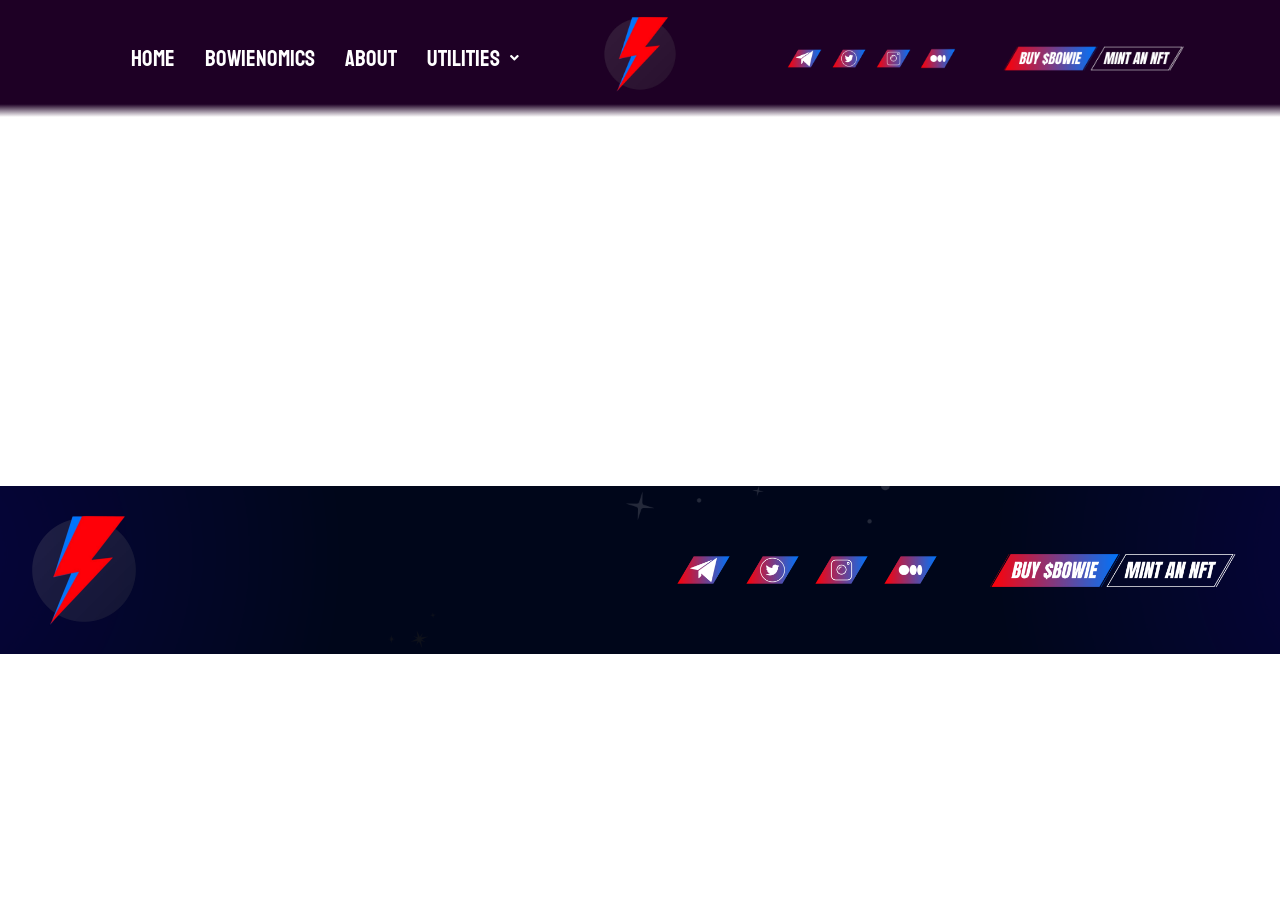
==== 404/index.html @ 94362cc9 "Publish Bowie static site" ====
<!DOCTYPE html>
<html lang="en-US">
<head>
	<meta charset="UTF-8">
	<meta name="viewport" content="width=device-width, initial-scale=1">
	<link rel="profile" href="http://gmpg.org/xfn/11">
	<link rel="pingback" href="/xmlrpc.php">
	<title>Page not found &#8211; Bowie</title>
<meta name="robots" content="max-image-preview:large">
<link rel="dns-prefetch" href="//fonts.googleapis.com">
<link rel="alternate" type="application/rss+xml" title="Bowie &raquo; Feed" href="/feed/">
<link rel="alternate" type="application/rss+xml" title="Bowie &raquo; Comments Feed" href="/comments/feed/">
<script>
window._wpemojiSettings = {"baseUrl":"https:\/\/s.w.org\/images\/core\/emoji\/15.0.3\/72x72\/","ext":".png","svgUrl":"https:\/\/s.w.org\/images\/core\/emoji\/15.0.3\/svg\/","svgExt":".svg","source":{"concatemoji":"\/wp-includes\/js\/wp-emoji-release.min.js?ver=6.6.2"}};
/*! This file is auto-generated */
!function(i,n){var o,s,e;function c(e){try{var t={supportTests:e,timestamp:(new Date).valueOf()};sessionStorage.setItem(o,JSON.stringify(t))}catch(e){}}function p(e,t,n){e.clearRect(0,0,e.canvas.width,e.canvas.height),e.fillText(t,0,0);var t=new Uint32Array(e.getImageData(0,0,e.canvas.width,e.canvas.height).data),r=(e.clearRect(0,0,e.canvas.width,e.canvas.height),e.fillText(n,0,0),new Uint32Array(e.getImageData(0,0,e.canvas.width,e.canvas.height).data));return t.every(function(e,t){return e===r[t]})}function u(e,t,n){switch(t){case"flag":return n(e,"🏳️‍⚧️","🏳️​⚧️")?!1:!n(e,"🇺🇳","🇺​🇳")&&!n(e,"🏴󠁧󠁢󠁥󠁮󠁧󠁿","🏴​󠁧​󠁢​󠁥​󠁮​󠁧​󠁿");case"emoji":return!n(e,"🐦‍⬛","🐦​⬛")}return!1}function f(e,t,n){var r="undefined"!=typeof WorkerGlobalScope&&self instanceof WorkerGlobalScope?new OffscreenCanvas(300,150):i.createElement("canvas"),a=r.getContext("2d",{willReadFrequently:!0}),o=(a.textBaseline="top",a.font="600 32px Arial",{});return e.forEach(function(e){o[e]=t(a,e,n)}),o}function t(e){var t=i.createElement("script");t.src=e,t.defer=!0,i.head.appendChild(t)}"undefined"!=typeof Promise&&(o="wpEmojiSettingsSupports",s=["flag","emoji"],n.supports={everything:!0,everythingExceptFlag:!0},e=new Promise(function(e){i.addEventListener("DOMContentLoaded",e,{once:!0})}),new Promise(function(t){var n=function(){try{var e=JSON.parse(sessionStorage.getItem(o));if("object"==typeof e&&"number"==typeof e.timestamp&&(new Date).valueOf()<e.timestamp+604800&&"object"==typeof e.supportTests)return e.supportTests}catch(e){}return null}();if(!n){if("undefined"!=typeof Worker&&"undefined"!=typeof OffscreenCanvas&&"undefined"!=typeof URL&&URL.createObjectURL&&"undefined"!=typeof Blob)try{var e="postMessage("+f.toString()+"("+[JSON.stringify(s),u.toString(),p.toString()].join(",")+"));",r=new Blob([e],{type:"text/javascript"}),a=new Worker(URL.createObjectURL(r),{name:"wpTestEmojiSupports"});return void(a.onmessage=function(e){c(n=e.data),a.terminate(),t(n)})}catch(e){}c(n=f(s,u,p))}t(n)}).then(function(e){for(var t in e)n.supports[t]=e[t],n.supports.everything=n.supports.everything&&n.supports[t],"flag"!==t&&(n.supports.everythingExceptFlag=n.supports.everythingExceptFlag&&n.supports[t]);n.supports.everythingExceptFlag=n.supports.everythingExceptFlag&&!n.supports.flag,n.DOMReady=!1,n.readyCallback=function(){n.DOMReady=!0}}).then(function(){return e}).then(function(){var e;n.supports.everything||(n.readyCallback(),(e=n.source||{}).concatemoji?t(e.concatemoji):e.wpemoji&&e.twemoji&&(t(e.twemoji),t(e.wpemoji)))}))}((window,document),window._wpemojiSettings);
</script>
<link rel="stylesheet" id="hfe-widgets-style-css" href="/wp-content/plugins/header-footer-elementor/inc/widgets-css/frontend.css?ver=1.6.43" media="all">
<style id="wp-emoji-styles-inline-css">img.wp-smiley, img.emoji {
		display: inline !important;
		border: none !important;
		box-shadow: none !important;
		height: 1em !important;
		width: 1em !important;
		margin: 0 0.07em !important;
		vertical-align: -0.1em !important;
		background: none !important;
		padding: 0 !important;
	}</style>
<link rel="stylesheet" id="wp-block-library-css" href="/wp-includes/css/dist/block-library/style.min.css?ver=6.6.2" media="all">
<style id="classic-theme-styles-inline-css">/*! This file is auto-generated */
.wp-block-button__link{color:#fff;background-color:#32373c;border-radius:9999px;box-shadow:none;text-decoration:none;padding:calc(.667em + 2px) calc(1.333em + 2px);font-size:1.125em}.wp-block-file__button{background:#32373c;color:#fff;text-decoration:none}</style>
<style id="global-styles-inline-css">:root{--wp--preset--aspect-ratio--square: 1;--wp--preset--aspect-ratio--4-3: 4/3;--wp--preset--aspect-ratio--3-4: 3/4;--wp--preset--aspect-ratio--3-2: 3/2;--wp--preset--aspect-ratio--2-3: 2/3;--wp--preset--aspect-ratio--16-9: 16/9;--wp--preset--aspect-ratio--9-16: 9/16;--wp--preset--color--black: #000000;--wp--preset--color--cyan-bluish-gray: #abb8c3;--wp--preset--color--white: #ffffff;--wp--preset--color--pale-pink: #f78da7;--wp--preset--color--vivid-red: #cf2e2e;--wp--preset--color--luminous-vivid-orange: #ff6900;--wp--preset--color--luminous-vivid-amber: #fcb900;--wp--preset--color--light-green-cyan: #7bdcb5;--wp--preset--color--vivid-green-cyan: #00d084;--wp--preset--color--pale-cyan-blue: #8ed1fc;--wp--preset--color--vivid-cyan-blue: #0693e3;--wp--preset--color--vivid-purple: #9b51e0;--wp--preset--gradient--vivid-cyan-blue-to-vivid-purple: linear-gradient(135deg,rgba(6,147,227,1) 0%,rgb(155,81,224) 100%);--wp--preset--gradient--light-green-cyan-to-vivid-green-cyan: linear-gradient(135deg,rgb(122,220,180) 0%,rgb(0,208,130) 100%);--wp--preset--gradient--luminous-vivid-amber-to-luminous-vivid-orange: linear-gradient(135deg,rgba(252,185,0,1) 0%,rgba(255,105,0,1) 100%);--wp--preset--gradient--luminous-vivid-orange-to-vivid-red: linear-gradient(135deg,rgba(255,105,0,1) 0%,rgb(207,46,46) 100%);--wp--preset--gradient--very-light-gray-to-cyan-bluish-gray: linear-gradient(135deg,rgb(238,238,238) 0%,rgb(169,184,195) 100%);--wp--preset--gradient--cool-to-warm-spectrum: linear-gradient(135deg,rgb(74,234,220) 0%,rgb(151,120,209) 20%,rgb(207,42,186) 40%,rgb(238,44,130) 60%,rgb(251,105,98) 80%,rgb(254,248,76) 100%);--wp--preset--gradient--blush-light-purple: linear-gradient(135deg,rgb(255,206,236) 0%,rgb(152,150,240) 100%);--wp--preset--gradient--blush-bordeaux: linear-gradient(135deg,rgb(254,205,165) 0%,rgb(254,45,45) 50%,rgb(107,0,62) 100%);--wp--preset--gradient--luminous-dusk: linear-gradient(135deg,rgb(255,203,112) 0%,rgb(199,81,192) 50%,rgb(65,88,208) 100%);--wp--preset--gradient--pale-ocean: linear-gradient(135deg,rgb(255,245,203) 0%,rgb(182,227,212) 50%,rgb(51,167,181) 100%);--wp--preset--gradient--electric-grass: linear-gradient(135deg,rgb(202,248,128) 0%,rgb(113,206,126) 100%);--wp--preset--gradient--midnight: linear-gradient(135deg,rgb(2,3,129) 0%,rgb(40,116,252) 100%);--wp--preset--font-size--small: 13px;--wp--preset--font-size--medium: 20px;--wp--preset--font-size--large: 36px;--wp--preset--font-size--x-large: 42px;--wp--preset--spacing--20: 0.44rem;--wp--preset--spacing--30: 0.67rem;--wp--preset--spacing--40: 1rem;--wp--preset--spacing--50: 1.5rem;--wp--preset--spacing--60: 2.25rem;--wp--preset--spacing--70: 3.38rem;--wp--preset--spacing--80: 5.06rem;--wp--preset--shadow--natural: 6px 6px 9px rgba(0, 0, 0, 0.2);--wp--preset--shadow--deep: 12px 12px 50px rgba(0, 0, 0, 0.4);--wp--preset--shadow--sharp: 6px 6px 0px rgba(0, 0, 0, 0.2);--wp--preset--shadow--outlined: 6px 6px 0px -3px rgba(255, 255, 255, 1), 6px 6px rgba(0, 0, 0, 1);--wp--preset--shadow--crisp: 6px 6px 0px rgba(0, 0, 0, 1);}:where(.is-layout-flex){gap: 0.5em;}:where(.is-layout-grid){gap: 0.5em;}body .is-layout-flex{display: flex;}.is-layout-flex{flex-wrap: wrap;align-items: center;}.is-layout-flex > :is(*, div){margin: 0;}body .is-layout-grid{display: grid;}.is-layout-grid > :is(*, div){margin: 0;}:where(.wp-block-columns.is-layout-flex){gap: 2em;}:where(.wp-block-columns.is-layout-grid){gap: 2em;}:where(.wp-block-post-template.is-layout-flex){gap: 1.25em;}:where(.wp-block-post-template.is-layout-grid){gap: 1.25em;}.has-black-color{color: var(--wp--preset--color--black) !important;}.has-cyan-bluish-gray-color{color: var(--wp--preset--color--cyan-bluish-gray) !important;}.has-white-color{color: var(--wp--preset--color--white) !important;}.has-pale-pink-color{color: var(--wp--preset--color--pale-pink) !important;}.has-vivid-red-color{color: var(--wp--preset--color--vivid-red) !important;}.has-luminous-vivid-orange-color{color: var(--wp--preset--color--luminous-vivid-orange) !important;}.has-luminous-vivid-amber-color{color: var(--wp--preset--color--luminous-vivid-amber) !important;}.has-light-green-cyan-color{color: var(--wp--preset--color--light-green-cyan) !important;}.has-vivid-green-cyan-color{color: var(--wp--preset--color--vivid-green-cyan) !important;}.has-pale-cyan-blue-color{color: var(--wp--preset--color--pale-cyan-blue) !important;}.has-vivid-cyan-blue-color{color: var(--wp--preset--color--vivid-cyan-blue) !important;}.has-vivid-purple-color{color: var(--wp--preset--color--vivid-purple) !important;}.has-black-background-color{background-color: var(--wp--preset--color--black) !important;}.has-cyan-bluish-gray-background-color{background-color: var(--wp--preset--color--cyan-bluish-gray) !important;}.has-white-background-color{background-color: var(--wp--preset--color--white) !important;}.has-pale-pink-background-color{background-color: var(--wp--preset--color--pale-pink) !important;}.has-vivid-red-background-color{background-color: var(--wp--preset--color--vivid-red) !important;}.has-luminous-vivid-orange-background-color{background-color: var(--wp--preset--color--luminous-vivid-orange) !important;}.has-luminous-vivid-amber-background-color{background-color: var(--wp--preset--color--luminous-vivid-amber) !important;}.has-light-green-cyan-background-color{background-color: var(--wp--preset--color--light-green-cyan) !important;}.has-vivid-green-cyan-background-color{background-color: var(--wp--preset--color--vivid-green-cyan) !important;}.has-pale-cyan-blue-background-color{background-color: var(--wp--preset--color--pale-cyan-blue) !important;}.has-vivid-cyan-blue-background-color{background-color: var(--wp--preset--color--vivid-cyan-blue) !important;}.has-vivid-purple-background-color{background-color: var(--wp--preset--color--vivid-purple) !important;}.has-black-border-color{border-color: var(--wp--preset--color--black) !important;}.has-cyan-bluish-gray-border-color{border-color: var(--wp--preset--color--cyan-bluish-gray) !important;}.has-white-border-color{border-color: var(--wp--preset--color--white) !important;}.has-pale-pink-border-color{border-color: var(--wp--preset--color--pale-pink) !important;}.has-vivid-red-border-color{border-color: var(--wp--preset--color--vivid-red) !important;}.has-luminous-vivid-orange-border-color{border-color: var(--wp--preset--color--luminous-vivid-orange) !important;}.has-luminous-vivid-amber-border-color{border-color: var(--wp--preset--color--luminous-vivid-amber) !important;}.has-light-green-cyan-border-color{border-color: var(--wp--preset--color--light-green-cyan) !important;}.has-vivid-green-cyan-border-color{border-color: var(--wp--preset--color--vivid-green-cyan) !important;}.has-pale-cyan-blue-border-color{border-color: var(--wp--preset--color--pale-cyan-blue) !important;}.has-vivid-cyan-blue-border-color{border-color: var(--wp--preset--color--vivid-cyan-blue) !important;}.has-vivid-purple-border-color{border-color: var(--wp--preset--color--vivid-purple) !important;}.has-vivid-cyan-blue-to-vivid-purple-gradient-background{background: var(--wp--preset--gradient--vivid-cyan-blue-to-vivid-purple) !important;}.has-light-green-cyan-to-vivid-green-cyan-gradient-background{background: var(--wp--preset--gradient--light-green-cyan-to-vivid-green-cyan) !important;}.has-luminous-vivid-amber-to-luminous-vivid-orange-gradient-background{background: var(--wp--preset--gradient--luminous-vivid-amber-to-luminous-vivid-orange) !important;}.has-luminous-vivid-orange-to-vivid-red-gradient-background{background: var(--wp--preset--gradient--luminous-vivid-orange-to-vivid-red) !important;}.has-very-light-gray-to-cyan-bluish-gray-gradient-background{background: var(--wp--preset--gradient--very-light-gray-to-cyan-bluish-gray) !important;}.has-cool-to-warm-spectrum-gradient-background{background: var(--wp--preset--gradient--cool-to-warm-spectrum) !important;}.has-blush-light-purple-gradient-background{background: var(--wp--preset--gradient--blush-light-purple) !important;}.has-blush-bordeaux-gradient-background{background: var(--wp--preset--gradient--blush-bordeaux) !important;}.has-luminous-dusk-gradient-background{background: var(--wp--preset--gradient--luminous-dusk) !important;}.has-pale-ocean-gradient-background{background: var(--wp--preset--gradient--pale-ocean) !important;}.has-electric-grass-gradient-background{background: var(--wp--preset--gradient--electric-grass) !important;}.has-midnight-gradient-background{background: var(--wp--preset--gradient--midnight) !important;}.has-small-font-size{font-size: var(--wp--preset--font-size--small) !important;}.has-medium-font-size{font-size: var(--wp--preset--font-size--medium) !important;}.has-large-font-size{font-size: var(--wp--preset--font-size--large) !important;}.has-x-large-font-size{font-size: var(--wp--preset--font-size--x-large) !important;}
:where(.wp-block-post-template.is-layout-flex){gap: 1.25em;}:where(.wp-block-post-template.is-layout-grid){gap: 1.25em;}
:where(.wp-block-columns.is-layout-flex){gap: 2em;}:where(.wp-block-columns.is-layout-grid){gap: 2em;}
:root :where(.wp-block-pullquote){font-size: 1.5em;line-height: 1.6;}</style>
<link rel="stylesheet" id="maz-loader-mazloader-google-font-css" href="https://fonts.googleapis.com/css?family=Poppins%3A400%2C700&#038;display=swap&#038;ver=6.6.2" media="all">
<link rel="stylesheet" id="maz-loader-css" href="/wp-content/plugins/maz-loader/media/public/css/mazloader.css?ver=1.5.0" media="all">
<link rel="stylesheet" id="hfe-style-css" href="/wp-content/plugins/header-footer-elementor/assets/css/header-footer-elementor.css?ver=1.6.43" media="all">
<link rel="stylesheet" id="elementor-frontend-css" href="/wp-content/plugins/elementor/assets/css/frontend-lite.min.css?ver=3.23.4" media="all">
<link rel="stylesheet" id="swiper-css" href="/wp-content/plugins/elementor/assets/lib/swiper/v8/css/swiper.min.css?ver=8.4.5" media="all">
<link rel="stylesheet" id="elementor-post-12-css" href="/wp-content/uploads/elementor/css/post-12.css?ver=1729372031" media="all">
<link rel="stylesheet" id="elementor-pro-css" href="/wp-content/plugins/elementor-pro/assets/css/frontend-lite.min.css?ver=3.23.3" media="all">
<link rel="stylesheet" id="elementor-post-32-css" href="/wp-content/uploads/elementor/css/post-32.css?ver=1729507284" media="all">
<link rel="stylesheet" id="elementor-post-34-css" href="/wp-content/uploads/elementor/css/post-34.css?ver=1729507284" media="all">
<link rel="stylesheet" id="cute-alert-css" href="/wp-content/plugins/metform/public/assets/lib/cute-alert/style.css?ver=3.9.0" media="all">
<link rel="stylesheet" id="text-editor-style-css" href="/wp-content/plugins/metform/public/assets/css/text-editor.css?ver=3.9.0" media="all">
<link rel="stylesheet" id="hello-elementor-css" href="/wp-content/themes/hello-elementor/style.min.css?ver=3.1.1" media="all">
<link rel="stylesheet" id="hello-elementor-theme-style-css" href="/wp-content/themes/hello-elementor/theme.min.css?ver=3.1.1" media="all">
<link rel="stylesheet" id="hello-elementor-header-footer-css" href="/wp-content/themes/hello-elementor/header-footer.min.css?ver=3.1.1" media="all">
<link rel="stylesheet" id="elementor-icons-ekiticons-css" href="/wp-content/plugins/elementskit-lite/modules/elementskit-icon-pack/assets/css/ekiticons.css?ver=3.2.9" media="all">
<link rel="stylesheet" id="hfe-icons-list-css" href="/wp-content/plugins/elementor/assets/css/widget-icon-list.min.css?ver=3.24.3" media="all">
<link rel="stylesheet" id="hfe-social-icons-css" href="/wp-content/plugins/elementor/assets/css/widget-social-icons.min.css?ver=3.24.0" media="all">
<link rel="stylesheet" id="hfe-social-share-icons-brands-css" href="/wp-content/plugins/elementor/assets/lib/font-awesome/css/brands.css?ver=5.15.3" media="all">
<link rel="stylesheet" id="hfe-social-share-icons-fontawesome-css" href="/wp-content/plugins/elementor/assets/lib/font-awesome/css/fontawesome.css?ver=5.15.3" media="all">
<link rel="stylesheet" id="hfe-nav-menu-icons-css" href="/wp-content/plugins/elementor/assets/lib/font-awesome/css/solid.css?ver=5.15.3" media="all">
<link rel="stylesheet" id="ekit-widget-styles-css" href="/wp-content/plugins/elementskit-lite/widgets/init/assets/css/widget-styles.css?ver=3.2.9" media="all">
<link rel="stylesheet" id="ekit-responsive-css" href="/wp-content/plugins/elementskit-lite/widgets/init/assets/css/responsive.css?ver=3.2.9" media="all">
<link rel="stylesheet" id="google-fonts-1-css" href="https://fonts.googleapis.com/css?family=Titillium+Web%3A100%2C100italic%2C200%2C200italic%2C300%2C300italic%2C400%2C400italic%2C500%2C500italic%2C600%2C600italic%2C700%2C700italic%2C800%2C800italic%2C900%2C900italic%7CRoboto%3A100%2C100italic%2C200%2C200italic%2C300%2C300italic%2C400%2C400italic%2C500%2C500italic%2C600%2C600italic%2C700%2C700italic%2C800%2C800italic%2C900%2C900italic%7CBayon%3A100%2C100italic%2C200%2C200italic%2C300%2C300italic%2C400%2C400italic%2C500%2C500italic%2C600%2C600italic%2C700%2C700italic%2C800%2C800italic%2C900%2C900italic&#038;display=swap&#038;ver=6.6.2" media="all">
<link rel="preconnect" href="https://fonts.gstatic.com/" crossorigin>        <script>
            /* <![CDATA[ */
            var rcewpp = {
                "ajax_url":"/wp-admin/admin-ajax.php",
                "nonce": "0b49203a70",
                "home_url": "/",
                "settings_icon": '/wp-content/plugins/export-wp-page-to-static-html/admin/images/settings.png',
                "settings_hover_icon": '/wp-content/plugins/export-wp-page-to-static-html/admin/images/settings_hover.png'
            };
            /* ]]\> */
        </script>
        <script src="/wp-includes/js/jquery/jquery.min.js?ver=3.7.1" id="jquery-core-js"></script>
<script src="/wp-includes/js/jquery/jquery-migrate.min.js?ver=3.4.1" id="jquery-migrate-js"></script>
<script src="/wp-content/plugins/maz-loader/media/public/js/mazloader.js?ver=1.5.0" id="maz-loader-js"></script>
<link rel="https://api.w.org/" href="/wp-json/">
<link rel="EditURI" type="application/rsd+xml" title="RSD" href="/xmlrpc.php?rsd">
<meta name="generator" content="WordPress 6.6.2">
<meta name="generator" content="Elementor 3.23.4; features: e_optimized_css_loading, e_font_icon_svg, additional_custom_breakpoints, e_optimized_control_loading, e_lazyload, e_element_cache; settings: css_print_method-external, google_font-enabled, font_display-swap">
			<style>.e-con.e-parent:nth-of-type(n+4):not(.e-lazyloaded):not(.e-no-lazyload),
				.e-con.e-parent:nth-of-type(n+4):not(.e-lazyloaded):not(.e-no-lazyload) * {
					background-image: none !important;
				}
				@media screen and (max-height: 1024px) {
					.e-con.e-parent:nth-of-type(n+3):not(.e-lazyloaded):not(.e-no-lazyload),
					.e-con.e-parent:nth-of-type(n+3):not(.e-lazyloaded):not(.e-no-lazyload) * {
						background-image: none !important;
					}
				}
				@media screen and (max-height: 640px) {
					.e-con.e-parent:nth-of-type(n+2):not(.e-lazyloaded):not(.e-no-lazyload),
					.e-con.e-parent:nth-of-type(n+2):not(.e-lazyloaded):not(.e-no-lazyload) * {
						background-image: none !important;
					}
				}</style>
			</head>

<body class="error404 ehf-header ehf-footer ehf-template-hello-elementor ehf-stylesheet-hello-elementor elementor-default elementor-kit-12">
<div id="page" class="hfeed site">

		<header id="masthead" itemscope="itemscope" itemtype="https://schema.org/WPHeader">
			<p class="main-title bhf-hidden" itemprop="headline"><a title="Bowie" rel="home">Bowie</a></p>
					<div data-elementor-type="wp-post" data-elementor-id="32" class="elementor elementor-32" data-elementor-post-type="elementor-hf">
				<div class="elementor-element elementor-element-50931d6 e-con-full elementor-hidden-tablet elementor-hidden-mobile e-flex e-con e-parent" data-id="50931d6" data-element_type="container" data-settings="{&quot;background_background&quot;:&quot;gradient&quot;}">
		<div class="elementor-element elementor-element-0725648 e-con-full e-flex e-con e-child" data-id="0725648" data-element_type="container">
				<div class="elementor-element elementor-element-4bbf4fe hfe-nav-menu__align-center hfe-submenu-icon-arrow hfe-submenu-animation-none hfe-link-redirect-child hfe-nav-menu__breakpoint-tablet elementor-widget elementor-widget-navigation-menu" data-id="4bbf4fe" data-element_type="widget" data-settings="{&quot;padding_horizontal_menu_item&quot;:{&quot;unit&quot;:&quot;px&quot;,&quot;size&quot;:15,&quot;sizes&quot;:[]},&quot;padding_horizontal_menu_item_tablet&quot;:{&quot;unit&quot;:&quot;px&quot;,&quot;size&quot;:&quot;&quot;,&quot;sizes&quot;:[]},&quot;padding_horizontal_menu_item_mobile&quot;:{&quot;unit&quot;:&quot;px&quot;,&quot;size&quot;:&quot;&quot;,&quot;sizes&quot;:[]},&quot;padding_vertical_menu_item&quot;:{&quot;unit&quot;:&quot;px&quot;,&quot;size&quot;:15,&quot;sizes&quot;:[]},&quot;padding_vertical_menu_item_tablet&quot;:{&quot;unit&quot;:&quot;px&quot;,&quot;size&quot;:&quot;&quot;,&quot;sizes&quot;:[]},&quot;padding_vertical_menu_item_mobile&quot;:{&quot;unit&quot;:&quot;px&quot;,&quot;size&quot;:&quot;&quot;,&quot;sizes&quot;:[]},&quot;menu_space_between&quot;:{&quot;unit&quot;:&quot;px&quot;,&quot;size&quot;:&quot;&quot;,&quot;sizes&quot;:[]},&quot;menu_space_between_tablet&quot;:{&quot;unit&quot;:&quot;px&quot;,&quot;size&quot;:&quot;&quot;,&quot;sizes&quot;:[]},&quot;menu_space_between_mobile&quot;:{&quot;unit&quot;:&quot;px&quot;,&quot;size&quot;:&quot;&quot;,&quot;sizes&quot;:[]},&quot;menu_row_space&quot;:{&quot;unit&quot;:&quot;px&quot;,&quot;size&quot;:&quot;&quot;,&quot;sizes&quot;:[]},&quot;menu_row_space_tablet&quot;:{&quot;unit&quot;:&quot;px&quot;,&quot;size&quot;:&quot;&quot;,&quot;sizes&quot;:[]},&quot;menu_row_space_mobile&quot;:{&quot;unit&quot;:&quot;px&quot;,&quot;size&quot;:&quot;&quot;,&quot;sizes&quot;:[]},&quot;dropdown_border_radius&quot;:{&quot;unit&quot;:&quot;px&quot;,&quot;top&quot;:&quot;&quot;,&quot;right&quot;:&quot;&quot;,&quot;bottom&quot;:&quot;&quot;,&quot;left&quot;:&quot;&quot;,&quot;isLinked&quot;:true},&quot;dropdown_border_radius_tablet&quot;:{&quot;unit&quot;:&quot;px&quot;,&quot;top&quot;:&quot;&quot;,&quot;right&quot;:&quot;&quot;,&quot;bottom&quot;:&quot;&quot;,&quot;left&quot;:&quot;&quot;,&quot;isLinked&quot;:true},&quot;dropdown_border_radius_mobile&quot;:{&quot;unit&quot;:&quot;px&quot;,&quot;top&quot;:&quot;&quot;,&quot;right&quot;:&quot;&quot;,&quot;bottom&quot;:&quot;&quot;,&quot;left&quot;:&quot;&quot;,&quot;isLinked&quot;:true},&quot;width_dropdown_item&quot;:{&quot;unit&quot;:&quot;px&quot;,&quot;size&quot;:&quot;220&quot;,&quot;sizes&quot;:[]},&quot;width_dropdown_item_tablet&quot;:{&quot;unit&quot;:&quot;px&quot;,&quot;size&quot;:&quot;&quot;,&quot;sizes&quot;:[]},&quot;width_dropdown_item_mobile&quot;:{&quot;unit&quot;:&quot;px&quot;,&quot;size&quot;:&quot;&quot;,&quot;sizes&quot;:[]},&quot;padding_horizontal_dropdown_item&quot;:{&quot;unit&quot;:&quot;px&quot;,&quot;size&quot;:&quot;&quot;,&quot;sizes&quot;:[]},&quot;padding_horizontal_dropdown_item_tablet&quot;:{&quot;unit&quot;:&quot;px&quot;,&quot;size&quot;:&quot;&quot;,&quot;sizes&quot;:[]},&quot;padding_horizontal_dropdown_item_mobile&quot;:{&quot;unit&quot;:&quot;px&quot;,&quot;size&quot;:&quot;&quot;,&quot;sizes&quot;:[]},&quot;padding_vertical_dropdown_item&quot;:{&quot;unit&quot;:&quot;px&quot;,&quot;size&quot;:15,&quot;sizes&quot;:[]},&quot;padding_vertical_dropdown_item_tablet&quot;:{&quot;unit&quot;:&quot;px&quot;,&quot;size&quot;:&quot;&quot;,&quot;sizes&quot;:[]},&quot;padding_vertical_dropdown_item_mobile&quot;:{&quot;unit&quot;:&quot;px&quot;,&quot;size&quot;:&quot;&quot;,&quot;sizes&quot;:[]},&quot;distance_from_menu&quot;:{&quot;unit&quot;:&quot;px&quot;,&quot;size&quot;:&quot;&quot;,&quot;sizes&quot;:[]},&quot;distance_from_menu_tablet&quot;:{&quot;unit&quot;:&quot;px&quot;,&quot;size&quot;:&quot;&quot;,&quot;sizes&quot;:[]},&quot;distance_from_menu_mobile&quot;:{&quot;unit&quot;:&quot;px&quot;,&quot;size&quot;:&quot;&quot;,&quot;sizes&quot;:[]},&quot;toggle_size&quot;:{&quot;unit&quot;:&quot;px&quot;,&quot;size&quot;:&quot;&quot;,&quot;sizes&quot;:[]},&quot;toggle_size_tablet&quot;:{&quot;unit&quot;:&quot;px&quot;,&quot;size&quot;:&quot;&quot;,&quot;sizes&quot;:[]},&quot;toggle_size_mobile&quot;:{&quot;unit&quot;:&quot;px&quot;,&quot;size&quot;:&quot;&quot;,&quot;sizes&quot;:[]},&quot;toggle_border_width&quot;:{&quot;unit&quot;:&quot;px&quot;,&quot;size&quot;:&quot;&quot;,&quot;sizes&quot;:[]},&quot;toggle_border_width_tablet&quot;:{&quot;unit&quot;:&quot;px&quot;,&quot;size&quot;:&quot;&quot;,&quot;sizes&quot;:[]},&quot;toggle_border_width_mobile&quot;:{&quot;unit&quot;:&quot;px&quot;,&quot;size&quot;:&quot;&quot;,&quot;sizes&quot;:[]},&quot;toggle_border_radius&quot;:{&quot;unit&quot;:&quot;px&quot;,&quot;size&quot;:&quot;&quot;,&quot;sizes&quot;:[]},&quot;toggle_border_radius_tablet&quot;:{&quot;unit&quot;:&quot;px&quot;,&quot;size&quot;:&quot;&quot;,&quot;sizes&quot;:[]},&quot;toggle_border_radius_mobile&quot;:{&quot;unit&quot;:&quot;px&quot;,&quot;size&quot;:&quot;&quot;,&quot;sizes&quot;:[]}}" data-widget_type="navigation-menu.default">
				<div class="elementor-widget-container">
						<div class="hfe-nav-menu hfe-layout-horizontal hfe-nav-menu-layout horizontal hfe-pointer__none" data-layout="horizontal">
				<div role="button" class="hfe-nav-menu__toggle elementor-clickable">
					<span class="screen-reader-text">Menu</span>
					<div class="hfe-nav-menu-icon">
						<svg aria-hidden="true" class="e-font-icon-svg e-fas-align-justify" viewbox="0 0 448 512" xmlns="http://www.w3.org/2000/svg"><path d="M432 416H16a16 16 0 0 0-16 16v32a16 16 0 0 0 16 16h416a16 16 0 0 0 16-16v-32a16 16 0 0 0-16-16zm0-128H16a16 16 0 0 0-16 16v32a16 16 0 0 0 16 16h416a16 16 0 0 0 16-16v-32a16 16 0 0 0-16-16zm0-128H16a16 16 0 0 0-16 16v32a16 16 0 0 0 16 16h416a16 16 0 0 0 16-16v-32a16 16 0 0 0-16-16zm0-128H16A16 16 0 0 0 0 48v32a16 16 0 0 0 16 16h416a16 16 0 0 0 16-16V48a16 16 0 0 0-16-16z"></path></svg>					</div>
				</div>
				<nav class="hfe-nav-menu__layout-horizontal hfe-nav-menu__submenu-arrow" data-toggle-icon="&lt;svg aria-hidden=&quot;true&quot; tabindex=&quot;0&quot; class=&quot;e-font-icon-svg e-fas-align-justify&quot; viewBox=&quot;0 0 448 512&quot; xmlns=&quot;http://www.w3.org/2000/svg&quot;&gt;&lt;path d=&quot;M432 416H16a16 16 0 0 0-16 16v32a16 16 0 0 0 16 16h416a16 16 0 0 0 16-16v-32a16 16 0 0 0-16-16zm0-128H16a16 16 0 0 0-16 16v32a16 16 0 0 0 16 16h416a16 16 0 0 0 16-16v-32a16 16 0 0 0-16-16zm0-128H16a16 16 0 0 0-16 16v32a16 16 0 0 0 16 16h416a16 16 0 0 0 16-16v-32a16 16 0 0 0-16-16zm0-128H16A16 16 0 0 0 0 48v32a16 16 0 0 0 16 16h416a16 16 0 0 0 16-16V48a16 16 0 0 0-16-16z&quot;&gt;&lt;/path&gt;&lt;/svg&gt;" data-close-icon="&lt;svg aria-hidden=&quot;true&quot; tabindex=&quot;0&quot; class=&quot;e-font-icon-svg e-far-window-close&quot; viewBox=&quot;0 0 512 512&quot; xmlns=&quot;http://www.w3.org/2000/svg&quot;&gt;&lt;path d=&quot;M464 32H48C21.5 32 0 53.5 0 80v352c0 26.5 21.5 48 48 48h416c26.5 0 48-21.5 48-48V80c0-26.5-21.5-48-48-48zm0 394c0 3.3-2.7 6-6 6H54c-3.3 0-6-2.7-6-6V86c0-3.3 2.7-6 6-6h404c3.3 0 6 2.7 6 6v340zM356.5 194.6L295.1 256l61.4 61.4c4.6 4.6 4.6 12.1 0 16.8l-22.3 22.3c-4.6 4.6-12.1 4.6-16.8 0L256 295.1l-61.4 61.4c-4.6 4.6-12.1 4.6-16.8 0l-22.3-22.3c-4.6-4.6-4.6-12.1 0-16.8l61.4-61.4-61.4-61.4c-4.6-4.6-4.6-12.1 0-16.8l22.3-22.3c4.6-4.6 12.1-4.6 16.8 0l61.4 61.4 61.4-61.4c4.6-4.6 12.1-4.6 16.8 0l22.3 22.3c4.7 4.6 4.7 12.1 0 16.8z&quot;&gt;&lt;/path&gt;&lt;/svg&gt;" data-full-width="yes">
					<ul id="menu-1-4bbf4fe" class="hfe-nav-menu">
<li id="menu-item-212" class="menu-item menu-item-type-custom menu-item-object-custom parent hfe-creative-menu"><a href="/" class="hfe-menu-item">Home</a></li>
<li id="menu-item-213" class="menu-item menu-item-type-custom menu-item-object-custom parent hfe-creative-menu"><a href="#" class="hfe-menu-item">BOWIENOMICS</a></li>
<li id="menu-item-214" class="menu-item menu-item-type-custom menu-item-object-custom parent hfe-creative-menu"><a href="#" class="hfe-menu-item">ABOUT</a></li>
<li id="menu-item-215" class="menu-item menu-item-type-custom menu-item-object-custom menu-item-has-children parent hfe-has-submenu hfe-creative-menu">
<div class="hfe-has-submenu-container"><a href="#" class="hfe-menu-item">UTILITIES<span class="hfe-menu-toggle sub-arrow hfe-menu-child-0"><i class="fa"></i></span></a></div>
<ul class="sub-menu">
	<li id="menu-item-377" class="menu-item menu-item-type-custom menu-item-object-custom hfe-creative-menu"><a href="#" class="hfe-sub-menu-item">NFTs</a></li>
	<li id="menu-item-398" class="menu-item menu-item-type-post_type menu-item-object-page hfe-creative-menu"><a href="/coming-soon/" class="hfe-sub-menu-item">BOWX</a></li>
</ul>
</li>
</ul> 
				</nav>
			</div>
					</div>
				</div>
				</div>
		<div class="elementor-element elementor-element-a310e1e e-con-full e-flex e-con e-child" data-id="a310e1e" data-element_type="container">
				<div class="elementor-element elementor-element-b23b4f5 elementor-widget elementor-widget-image" data-id="b23b4f5" data-element_type="widget" data-widget_type="image.default">
				<div class="elementor-widget-container">
			<style>/*! elementor - v3.23.0 - 05-08-2024 */
.elementor-widget-image{text-align:center}.elementor-widget-image a{display:inline-block}.elementor-widget-image a img[src$=".svg"]{width:48px}.elementor-widget-image img{vertical-align:middle;display:inline-block}</style>										<img fetchpriority="high" width="800" height="800" src="/wp-content/uploads/2024/10/Untitled-design-1024x1024.png" class="attachment-large size-large wp-image-136" alt="" srcset="/wp-content/uploads/2024/10/Untitled-design-1024x1024.png 1024w, /wp-content/uploads/2024/10/Untitled-design-300x300.png 300w, /wp-content/uploads/2024/10/Untitled-design-150x150.png 150w, /wp-content/uploads/2024/10/Untitled-design-768x768.png 768w, /wp-content/uploads/2024/10/Untitled-design.png 1080w" sizes="(max-width: 800px) 100vw, 800px">													</div>
				</div>
				</div>
		<div class="elementor-element elementor-element-cad530f e-con-full e-flex e-con e-child" data-id="cad530f" data-element_type="container">
		<div class="elementor-element elementor-element-f8d3d3a e-con-full e-flex e-con e-child" data-id="f8d3d3a" data-element_type="container">
				<div class="elementor-element elementor-element-a0b9a32 elementor-widget__width-initial elementor-widget elementor-widget-image" data-id="a0b9a32" data-element_type="widget" data-widget_type="image.default">
				<div class="elementor-widget-container">
														<a href="https://t.me/BowieSpaceDog">
							<img width="800" height="800" src="/wp-content/uploads/2024/10/1-1-1024x1024.png" class="attachment-large size-large wp-image-402" alt="" srcset="/wp-content/uploads/2024/10/1-1-1024x1024.png 1024w, /wp-content/uploads/2024/10/1-1-300x300.png 300w, /wp-content/uploads/2024/10/1-1-150x150.png 150w, /wp-content/uploads/2024/10/1-1-768x768.png 768w, /wp-content/uploads/2024/10/1-1.png 1080w" sizes="(max-width: 800px) 100vw, 800px">								</a>
													</div>
				</div>
				<div class="elementor-element elementor-element-beb985c elementor-widget__width-initial elementor-widget elementor-widget-image" data-id="beb985c" data-element_type="widget" data-widget_type="image.default">
				<div class="elementor-widget-container">
														<a href="https://x.com/SpaceDogBowie">
							<img width="800" height="800" src="/wp-content/uploads/2024/10/2-1-1024x1024.png" class="attachment-large size-large wp-image-403" alt="" srcset="/wp-content/uploads/2024/10/2-1-1024x1024.png 1024w, /wp-content/uploads/2024/10/2-1-300x300.png 300w, /wp-content/uploads/2024/10/2-1-150x150.png 150w, /wp-content/uploads/2024/10/2-1-768x768.png 768w, /wp-content/uploads/2024/10/2-1.png 1080w" sizes="(max-width: 800px) 100vw, 800px">								</a>
													</div>
				</div>
				<div class="elementor-element elementor-element-41ace8b elementor-widget__width-initial elementor-widget elementor-widget-image" data-id="41ace8b" data-element_type="widget" data-widget_type="image.default">
				<div class="elementor-widget-container">
														<a href="https://www.instagram.com/bowiespacexdog/">
							<img loading="lazy" width="800" height="800" src="/wp-content/uploads/2024/10/3-1-1024x1024.png" class="attachment-large size-large wp-image-404" alt="" srcset="/wp-content/uploads/2024/10/3-1-1024x1024.png 1024w, /wp-content/uploads/2024/10/3-1-300x300.png 300w, /wp-content/uploads/2024/10/3-1-150x150.png 150w, /wp-content/uploads/2024/10/3-1-768x768.png 768w, /wp-content/uploads/2024/10/3-1.png 1080w" sizes="(max-width: 800px) 100vw, 800px">								</a>
													</div>
				</div>
				<div class="elementor-element elementor-element-17916dd elementor-widget__width-initial elementor-widget elementor-widget-image" data-id="17916dd" data-element_type="widget" data-widget_type="image.default">
				<div class="elementor-widget-container">
														<a href="https://medium.com/@bowiespacedog/bowie-the-space-dog-be1c52dbc8bc">
							<img loading="lazy" width="800" height="800" src="/wp-content/uploads/2024/10/4-1024x1024.png" class="attachment-large size-large wp-image-405" alt="" srcset="/wp-content/uploads/2024/10/4-1024x1024.png 1024w, /wp-content/uploads/2024/10/4-300x300.png 300w, /wp-content/uploads/2024/10/4-150x150.png 150w, /wp-content/uploads/2024/10/4-768x768.png 768w, /wp-content/uploads/2024/10/4.png 1080w" sizes="(max-width: 800px) 100vw, 800px">								</a>
													</div>
				</div>
				</div>
		<div class="elementor-element elementor-element-3d48e0d e-con-full e-flex e-con e-child" data-id="3d48e0d" data-element_type="container">
				<div class="elementor-element elementor-element-574a2cf elementor-widget elementor-widget-image" data-id="574a2cf" data-element_type="widget" data-widget_type="image.default">
				<div class="elementor-widget-container">
														<a href="https://dexscreener.com/ethereum/0x8a6386ee4c99c7bf7f325fb6b1af9328e30a5204">
							<img loading="lazy" width="800" height="450" src="/wp-content/uploads/2024/10/1-1024x576.png" class="attachment-large size-large wp-image-399" alt="" srcset="/wp-content/uploads/2024/10/1-1024x576.png 1024w, /wp-content/uploads/2024/10/1-300x169.png 300w, /wp-content/uploads/2024/10/1-768x432.png 768w, /wp-content/uploads/2024/10/1-1536x864.png 1536w, /wp-content/uploads/2024/10/1.png 1920w" sizes="(max-width: 800px) 100vw, 800px">								</a>
													</div>
				</div>
				</div>
		<div class="elementor-element elementor-element-0b14c8c e-con-full e-flex e-con e-child" data-id="0b14c8c" data-element_type="container">
				<div class="elementor-element elementor-element-fd45934 elementor-widget elementor-widget-image" data-id="fd45934" data-element_type="widget" data-widget_type="image.default">
				<div class="elementor-widget-container">
													<img loading="lazy" width="800" height="450" src="/wp-content/uploads/2024/10/Add-a-heading-2-1024x576.png" class="attachment-large size-large wp-image-411" alt="" srcset="/wp-content/uploads/2024/10/Add-a-heading-2-1024x576.png 1024w, /wp-content/uploads/2024/10/Add-a-heading-2-300x169.png 300w, /wp-content/uploads/2024/10/Add-a-heading-2-768x432.png 768w, /wp-content/uploads/2024/10/Add-a-heading-2-1536x864.png 1536w, /wp-content/uploads/2024/10/Add-a-heading-2.png 1920w" sizes="(max-width: 800px) 100vw, 800px">													</div>
				</div>
				</div>
				</div>
				</div>
		<div class="elementor-element elementor-element-41eda6e e-con-full elementor-hidden-desktop e-flex e-con e-parent" data-id="41eda6e" data-element_type="container" data-settings="{&quot;background_background&quot;:&quot;gradient&quot;}">
		<div class="elementor-element elementor-element-31db8af e-con-full e-flex e-con e-child" data-id="31db8af" data-element_type="container">
				<div class="elementor-element elementor-element-56fd8a4 elementor-widget elementor-widget-image" data-id="56fd8a4" data-element_type="widget" data-widget_type="image.default">
				<div class="elementor-widget-container">
													<img fetchpriority="high" width="800" height="800" src="/wp-content/uploads/2024/10/Untitled-design-1024x1024.png" class="attachment-large size-large wp-image-136" alt="" srcset="/wp-content/uploads/2024/10/Untitled-design-1024x1024.png 1024w, /wp-content/uploads/2024/10/Untitled-design-300x300.png 300w, /wp-content/uploads/2024/10/Untitled-design-150x150.png 150w, /wp-content/uploads/2024/10/Untitled-design-768x768.png 768w, /wp-content/uploads/2024/10/Untitled-design.png 1080w" sizes="(max-width: 800px) 100vw, 800px">													</div>
				</div>
				</div>
		<div class="elementor-element elementor-element-4a6c8e5 e-con-full e-flex e-con e-child" data-id="4a6c8e5" data-element_type="container">
				<div class="elementor-element elementor-element-ab9ce3c hfe-nav-menu__align-center elementor-widget-tablet__width-initial hfe-submenu-icon-arrow hfe-submenu-animation-none hfe-link-redirect-child hfe-nav-menu__breakpoint-tablet elementor-widget elementor-widget-navigation-menu" data-id="ab9ce3c" data-element_type="widget" data-settings="{&quot;padding_horizontal_menu_item&quot;:{&quot;unit&quot;:&quot;px&quot;,&quot;size&quot;:15,&quot;sizes&quot;:[]},&quot;padding_horizontal_menu_item_tablet&quot;:{&quot;unit&quot;:&quot;px&quot;,&quot;size&quot;:&quot;&quot;,&quot;sizes&quot;:[]},&quot;padding_horizontal_menu_item_mobile&quot;:{&quot;unit&quot;:&quot;px&quot;,&quot;size&quot;:&quot;&quot;,&quot;sizes&quot;:[]},&quot;padding_vertical_menu_item&quot;:{&quot;unit&quot;:&quot;px&quot;,&quot;size&quot;:15,&quot;sizes&quot;:[]},&quot;padding_vertical_menu_item_tablet&quot;:{&quot;unit&quot;:&quot;px&quot;,&quot;size&quot;:&quot;&quot;,&quot;sizes&quot;:[]},&quot;padding_vertical_menu_item_mobile&quot;:{&quot;unit&quot;:&quot;px&quot;,&quot;size&quot;:&quot;&quot;,&quot;sizes&quot;:[]},&quot;menu_space_between&quot;:{&quot;unit&quot;:&quot;px&quot;,&quot;size&quot;:&quot;&quot;,&quot;sizes&quot;:[]},&quot;menu_space_between_tablet&quot;:{&quot;unit&quot;:&quot;px&quot;,&quot;size&quot;:&quot;&quot;,&quot;sizes&quot;:[]},&quot;menu_space_between_mobile&quot;:{&quot;unit&quot;:&quot;px&quot;,&quot;size&quot;:&quot;&quot;,&quot;sizes&quot;:[]},&quot;menu_row_space&quot;:{&quot;unit&quot;:&quot;px&quot;,&quot;size&quot;:&quot;&quot;,&quot;sizes&quot;:[]},&quot;menu_row_space_tablet&quot;:{&quot;unit&quot;:&quot;px&quot;,&quot;size&quot;:&quot;&quot;,&quot;sizes&quot;:[]},&quot;menu_row_space_mobile&quot;:{&quot;unit&quot;:&quot;px&quot;,&quot;size&quot;:&quot;&quot;,&quot;sizes&quot;:[]},&quot;dropdown_border_radius&quot;:{&quot;unit&quot;:&quot;px&quot;,&quot;top&quot;:&quot;&quot;,&quot;right&quot;:&quot;&quot;,&quot;bottom&quot;:&quot;&quot;,&quot;left&quot;:&quot;&quot;,&quot;isLinked&quot;:true},&quot;dropdown_border_radius_tablet&quot;:{&quot;unit&quot;:&quot;px&quot;,&quot;top&quot;:&quot;&quot;,&quot;right&quot;:&quot;&quot;,&quot;bottom&quot;:&quot;&quot;,&quot;left&quot;:&quot;&quot;,&quot;isLinked&quot;:true},&quot;dropdown_border_radius_mobile&quot;:{&quot;unit&quot;:&quot;px&quot;,&quot;top&quot;:&quot;&quot;,&quot;right&quot;:&quot;&quot;,&quot;bottom&quot;:&quot;&quot;,&quot;left&quot;:&quot;&quot;,&quot;isLinked&quot;:true},&quot;width_dropdown_item&quot;:{&quot;unit&quot;:&quot;px&quot;,&quot;size&quot;:&quot;220&quot;,&quot;sizes&quot;:[]},&quot;width_dropdown_item_tablet&quot;:{&quot;unit&quot;:&quot;px&quot;,&quot;size&quot;:&quot;&quot;,&quot;sizes&quot;:[]},&quot;width_dropdown_item_mobile&quot;:{&quot;unit&quot;:&quot;px&quot;,&quot;size&quot;:&quot;&quot;,&quot;sizes&quot;:[]},&quot;padding_horizontal_dropdown_item&quot;:{&quot;unit&quot;:&quot;px&quot;,&quot;size&quot;:&quot;&quot;,&quot;sizes&quot;:[]},&quot;padding_horizontal_dropdown_item_tablet&quot;:{&quot;unit&quot;:&quot;px&quot;,&quot;size&quot;:&quot;&quot;,&quot;sizes&quot;:[]},&quot;padding_horizontal_dropdown_item_mobile&quot;:{&quot;unit&quot;:&quot;px&quot;,&quot;size&quot;:&quot;&quot;,&quot;sizes&quot;:[]},&quot;padding_vertical_dropdown_item&quot;:{&quot;unit&quot;:&quot;px&quot;,&quot;size&quot;:15,&quot;sizes&quot;:[]},&quot;padding_vertical_dropdown_item_tablet&quot;:{&quot;unit&quot;:&quot;px&quot;,&quot;size&quot;:&quot;&quot;,&quot;sizes&quot;:[]},&quot;padding_vertical_dropdown_item_mobile&quot;:{&quot;unit&quot;:&quot;px&quot;,&quot;size&quot;:&quot;&quot;,&quot;sizes&quot;:[]},&quot;distance_from_menu&quot;:{&quot;unit&quot;:&quot;px&quot;,&quot;size&quot;:&quot;&quot;,&quot;sizes&quot;:[]},&quot;distance_from_menu_tablet&quot;:{&quot;unit&quot;:&quot;px&quot;,&quot;size&quot;:&quot;&quot;,&quot;sizes&quot;:[]},&quot;distance_from_menu_mobile&quot;:{&quot;unit&quot;:&quot;px&quot;,&quot;size&quot;:&quot;&quot;,&quot;sizes&quot;:[]},&quot;toggle_size&quot;:{&quot;unit&quot;:&quot;px&quot;,&quot;size&quot;:&quot;&quot;,&quot;sizes&quot;:[]},&quot;toggle_size_tablet&quot;:{&quot;unit&quot;:&quot;px&quot;,&quot;size&quot;:&quot;&quot;,&quot;sizes&quot;:[]},&quot;toggle_size_mobile&quot;:{&quot;unit&quot;:&quot;px&quot;,&quot;size&quot;:&quot;&quot;,&quot;sizes&quot;:[]},&quot;toggle_border_width&quot;:{&quot;unit&quot;:&quot;px&quot;,&quot;size&quot;:&quot;&quot;,&quot;sizes&quot;:[]},&quot;toggle_border_width_tablet&quot;:{&quot;unit&quot;:&quot;px&quot;,&quot;size&quot;:&quot;&quot;,&quot;sizes&quot;:[]},&quot;toggle_border_width_mobile&quot;:{&quot;unit&quot;:&quot;px&quot;,&quot;size&quot;:&quot;&quot;,&quot;sizes&quot;:[]},&quot;toggle_border_radius&quot;:{&quot;unit&quot;:&quot;px&quot;,&quot;size&quot;:&quot;&quot;,&quot;sizes&quot;:[]},&quot;toggle_border_radius_tablet&quot;:{&quot;unit&quot;:&quot;px&quot;,&quot;size&quot;:&quot;&quot;,&quot;sizes&quot;:[]},&quot;toggle_border_radius_mobile&quot;:{&quot;unit&quot;:&quot;px&quot;,&quot;size&quot;:&quot;&quot;,&quot;sizes&quot;:[]}}" data-widget_type="navigation-menu.default">
				<div class="elementor-widget-container">
						<div class="hfe-nav-menu hfe-layout-horizontal hfe-nav-menu-layout horizontal hfe-pointer__none" data-layout="horizontal">
				<div role="button" class="hfe-nav-menu__toggle elementor-clickable">
					<span class="screen-reader-text">Menu</span>
					<div class="hfe-nav-menu-icon">
						<svg aria-hidden="true" class="e-font-icon-svg e-fas-align-justify" viewbox="0 0 448 512" xmlns="http://www.w3.org/2000/svg"><path d="M432 416H16a16 16 0 0 0-16 16v32a16 16 0 0 0 16 16h416a16 16 0 0 0 16-16v-32a16 16 0 0 0-16-16zm0-128H16a16 16 0 0 0-16 16v32a16 16 0 0 0 16 16h416a16 16 0 0 0 16-16v-32a16 16 0 0 0-16-16zm0-128H16a16 16 0 0 0-16 16v32a16 16 0 0 0 16 16h416a16 16 0 0 0 16-16v-32a16 16 0 0 0-16-16zm0-128H16A16 16 0 0 0 0 48v32a16 16 0 0 0 16 16h416a16 16 0 0 0 16-16V48a16 16 0 0 0-16-16z"></path></svg>					</div>
				</div>
				<nav class="hfe-nav-menu__layout-horizontal hfe-nav-menu__submenu-arrow" data-toggle-icon="&lt;svg aria-hidden=&quot;true&quot; tabindex=&quot;0&quot; class=&quot;e-font-icon-svg e-fas-align-justify&quot; viewBox=&quot;0 0 448 512&quot; xmlns=&quot;http://www.w3.org/2000/svg&quot;&gt;&lt;path d=&quot;M432 416H16a16 16 0 0 0-16 16v32a16 16 0 0 0 16 16h416a16 16 0 0 0 16-16v-32a16 16 0 0 0-16-16zm0-128H16a16 16 0 0 0-16 16v32a16 16 0 0 0 16 16h416a16 16 0 0 0 16-16v-32a16 16 0 0 0-16-16zm0-128H16a16 16 0 0 0-16 16v32a16 16 0 0 0 16 16h416a16 16 0 0 0 16-16v-32a16 16 0 0 0-16-16zm0-128H16A16 16 0 0 0 0 48v32a16 16 0 0 0 16 16h416a16 16 0 0 0 16-16V48a16 16 0 0 0-16-16z&quot;&gt;&lt;/path&gt;&lt;/svg&gt;" data-close-icon="&lt;svg aria-hidden=&quot;true&quot; tabindex=&quot;0&quot; class=&quot;e-font-icon-svg e-far-window-close&quot; viewBox=&quot;0 0 512 512&quot; xmlns=&quot;http://www.w3.org/2000/svg&quot;&gt;&lt;path d=&quot;M464 32H48C21.5 32 0 53.5 0 80v352c0 26.5 21.5 48 48 48h416c26.5 0 48-21.5 48-48V80c0-26.5-21.5-48-48-48zm0 394c0 3.3-2.7 6-6 6H54c-3.3 0-6-2.7-6-6V86c0-3.3 2.7-6 6-6h404c3.3 0 6 2.7 6 6v340zM356.5 194.6L295.1 256l61.4 61.4c4.6 4.6 4.6 12.1 0 16.8l-22.3 22.3c-4.6 4.6-12.1 4.6-16.8 0L256 295.1l-61.4 61.4c-4.6 4.6-12.1 4.6-16.8 0l-22.3-22.3c-4.6-4.6-4.6-12.1 0-16.8l61.4-61.4-61.4-61.4c-4.6-4.6-4.6-12.1 0-16.8l22.3-22.3c4.6-4.6 12.1-4.6 16.8 0l61.4 61.4 61.4-61.4c4.6-4.6 12.1-4.6 16.8 0l22.3 22.3c4.7 4.6 4.7 12.1 0 16.8z&quot;&gt;&lt;/path&gt;&lt;/svg&gt;" data-full-width="yes">
					<ul id="menu-1-ab9ce3c" class="hfe-nav-menu">
<li id="menu-item-212" class="menu-item menu-item-type-custom menu-item-object-custom parent hfe-creative-menu"><a href="/" class="hfe-menu-item">Home</a></li>
<li id="menu-item-213" class="menu-item menu-item-type-custom menu-item-object-custom parent hfe-creative-menu"><a href="#" class="hfe-menu-item">BOWIENOMICS</a></li>
<li id="menu-item-214" class="menu-item menu-item-type-custom menu-item-object-custom parent hfe-creative-menu"><a href="#" class="hfe-menu-item">ABOUT</a></li>
<li id="menu-item-215" class="menu-item menu-item-type-custom menu-item-object-custom menu-item-has-children parent hfe-has-submenu hfe-creative-menu">
<div class="hfe-has-submenu-container"><a href="#" class="hfe-menu-item">UTILITIES<span class="hfe-menu-toggle sub-arrow hfe-menu-child-0"><i class="fa"></i></span></a></div>
<ul class="sub-menu">
	<li id="menu-item-377" class="menu-item menu-item-type-custom menu-item-object-custom hfe-creative-menu"><a href="#" class="hfe-sub-menu-item">NFTs</a></li>
	<li id="menu-item-398" class="menu-item menu-item-type-post_type menu-item-object-page hfe-creative-menu"><a href="/coming-soon/" class="hfe-sub-menu-item">BOWX</a></li>
</ul>
</li>
</ul> 
				</nav>
			</div>
					</div>
				</div>
				</div>
				</div>
				</div>
				</header>

	<main id="content" class="site-main">

			<div class="page-header">
			<h1 class="entry-title">The page can&rsquo;t be found.</h1>
		</div>
	
	<div class="page-content">
		<p>It looks like nothing was found at this location.</p>
	</div>

</main>

		<footer itemtype="https://schema.org/WPFooter" itemscope="itemscope" id="colophon" role="contentinfo">
			<div class="footer-width-fixer">		<div data-elementor-type="wp-post" data-elementor-id="34" class="elementor elementor-34" data-elementor-post-type="elementor-hf">
				<div class="elementor-element elementor-element-7095486 e-con-full e-flex e-con e-parent" data-id="7095486" data-element_type="container" data-settings="{&quot;background_background&quot;:&quot;classic&quot;}">
		<div class="elementor-element elementor-element-56f7e84 e-con-full e-flex e-con e-child" data-id="56f7e84" data-element_type="container">
				<div class="elementor-element elementor-element-3a2ec86 elementor-widget elementor-widget-image" data-id="3a2ec86" data-element_type="widget" data-widget_type="image.default">
				<div class="elementor-widget-container">
													<img fetchpriority="high" width="800" height="800" src="/wp-content/uploads/2024/10/Untitled-design-1024x1024.png" class="attachment-large size-large wp-image-136" alt="" srcset="/wp-content/uploads/2024/10/Untitled-design-1024x1024.png 1024w, /wp-content/uploads/2024/10/Untitled-design-300x300.png 300w, /wp-content/uploads/2024/10/Untitled-design-150x150.png 150w, /wp-content/uploads/2024/10/Untitled-design-768x768.png 768w, /wp-content/uploads/2024/10/Untitled-design.png 1080w" sizes="(max-width: 800px) 100vw, 800px">													</div>
				</div>
				</div>
		<div class="elementor-element elementor-element-c3c6ebc e-con-full e-flex e-con e-child" data-id="c3c6ebc" data-element_type="container">
		<div class="elementor-element elementor-element-77cb667 e-con-full e-flex e-con e-child" data-id="77cb667" data-element_type="container">
		<div class="elementor-element elementor-element-284ecb1 e-con-full e-flex e-con e-child" data-id="284ecb1" data-element_type="container">
				<div class="elementor-element elementor-element-03a3292 elementor-widget__width-initial elementor-widget elementor-widget-image" data-id="03a3292" data-element_type="widget" data-widget_type="image.default">
				<div class="elementor-widget-container">
														<a href="https://t.me/BowieSpaceDog">
							<img width="800" height="800" src="/wp-content/uploads/2024/10/1-1-1024x1024.png" class="attachment-large size-large wp-image-402" alt="" srcset="/wp-content/uploads/2024/10/1-1-1024x1024.png 1024w, /wp-content/uploads/2024/10/1-1-300x300.png 300w, /wp-content/uploads/2024/10/1-1-150x150.png 150w, /wp-content/uploads/2024/10/1-1-768x768.png 768w, /wp-content/uploads/2024/10/1-1.png 1080w" sizes="(max-width: 800px) 100vw, 800px">								</a>
													</div>
				</div>
				<div class="elementor-element elementor-element-e5bfe1d elementor-widget__width-initial elementor-widget elementor-widget-image" data-id="e5bfe1d" data-element_type="widget" data-widget_type="image.default">
				<div class="elementor-widget-container">
														<a href="https://x.com/SpaceDogBowie">
							<img width="800" height="800" src="/wp-content/uploads/2024/10/2-1-1024x1024.png" class="attachment-large size-large wp-image-403" alt="" srcset="/wp-content/uploads/2024/10/2-1-1024x1024.png 1024w, /wp-content/uploads/2024/10/2-1-300x300.png 300w, /wp-content/uploads/2024/10/2-1-150x150.png 150w, /wp-content/uploads/2024/10/2-1-768x768.png 768w, /wp-content/uploads/2024/10/2-1.png 1080w" sizes="(max-width: 800px) 100vw, 800px">								</a>
													</div>
				</div>
				<div class="elementor-element elementor-element-d80c3a6 elementor-widget__width-initial elementor-widget elementor-widget-image" data-id="d80c3a6" data-element_type="widget" data-widget_type="image.default">
				<div class="elementor-widget-container">
														<a href="https://www.instagram.com/bowiespacexdog/">
							<img loading="lazy" width="800" height="800" src="/wp-content/uploads/2024/10/3-1-1024x1024.png" class="attachment-large size-large wp-image-404" alt="" srcset="/wp-content/uploads/2024/10/3-1-1024x1024.png 1024w, /wp-content/uploads/2024/10/3-1-300x300.png 300w, /wp-content/uploads/2024/10/3-1-150x150.png 150w, /wp-content/uploads/2024/10/3-1-768x768.png 768w, /wp-content/uploads/2024/10/3-1.png 1080w" sizes="(max-width: 800px) 100vw, 800px">								</a>
													</div>
				</div>
				<div class="elementor-element elementor-element-4429d53 elementor-widget__width-initial elementor-widget elementor-widget-image" data-id="4429d53" data-element_type="widget" data-widget_type="image.default">
				<div class="elementor-widget-container">
														<a href="https://medium.com/@bowiespacedog/bowie-the-space-dog-be1c52dbc8bc">
							<img loading="lazy" width="800" height="800" src="/wp-content/uploads/2024/10/4-1024x1024.png" class="attachment-large size-large wp-image-405" alt="" srcset="/wp-content/uploads/2024/10/4-1024x1024.png 1024w, /wp-content/uploads/2024/10/4-300x300.png 300w, /wp-content/uploads/2024/10/4-150x150.png 150w, /wp-content/uploads/2024/10/4-768x768.png 768w, /wp-content/uploads/2024/10/4.png 1080w" sizes="(max-width: 800px) 100vw, 800px">								</a>
													</div>
				</div>
				</div>
		<div class="elementor-element elementor-element-d377c5f e-con-full e-flex e-con e-child" data-id="d377c5f" data-element_type="container">
				<div class="elementor-element elementor-element-5e3babe elementor-widget elementor-widget-image" data-id="5e3babe" data-element_type="widget" data-widget_type="image.default">
				<div class="elementor-widget-container">
														<a href="https://dexscreener.com/ethereum/0x8a6386ee4c99c7bf7f325fb6b1af9328e30a5204">
							<img loading="lazy" width="800" height="450" src="/wp-content/uploads/2024/10/1-1024x576.png" class="attachment-large size-large wp-image-399" alt="" srcset="/wp-content/uploads/2024/10/1-1024x576.png 1024w, /wp-content/uploads/2024/10/1-300x169.png 300w, /wp-content/uploads/2024/10/1-768x432.png 768w, /wp-content/uploads/2024/10/1-1536x864.png 1536w, /wp-content/uploads/2024/10/1.png 1920w" sizes="(max-width: 800px) 100vw, 800px">								</a>
													</div>
				</div>
				</div>
		<div class="elementor-element elementor-element-dcc3f6c e-con-full e-flex e-con e-child" data-id="dcc3f6c" data-element_type="container">
				<div class="elementor-element elementor-element-8215007 elementor-widget elementor-widget-image" data-id="8215007" data-element_type="widget" data-widget_type="image.default">
				<div class="elementor-widget-container">
													<img loading="lazy" width="800" height="450" src="/wp-content/uploads/2024/10/Add-a-heading-2-1024x576.png" class="attachment-large size-large wp-image-411" alt="" srcset="/wp-content/uploads/2024/10/Add-a-heading-2-1024x576.png 1024w, /wp-content/uploads/2024/10/Add-a-heading-2-300x169.png 300w, /wp-content/uploads/2024/10/Add-a-heading-2-768x432.png 768w, /wp-content/uploads/2024/10/Add-a-heading-2-1536x864.png 1536w, /wp-content/uploads/2024/10/Add-a-heading-2.png 1920w" sizes="(max-width: 800px) 100vw, 800px">													</div>
				</div>
				</div>
				</div>
				</div>
				</div>
				</div>
		</div>		</footer>
	</div>
<!-- #page -->
			<script type="text/javascript">const lazyloadRunObserver = () => {
					const lazyloadBackgrounds = document.querySelectorAll( `.e-con.e-parent:not(.e-lazyloaded)` );
					const lazyloadBackgroundObserver = new IntersectionObserver( ( entries ) => {
						entries.forEach( ( entry ) => {
							if ( entry.isIntersecting ) {
								let lazyloadBackground = entry.target;
								if( lazyloadBackground ) {
									lazyloadBackground.classList.add( 'e-lazyloaded' );
								}
								lazyloadBackgroundObserver.unobserve( entry.target );
							}
						});
					}, { rootMargin: '200px 0px 200px 0px' } );
					lazyloadBackgrounds.forEach( ( lazyloadBackground ) => {
						lazyloadBackgroundObserver.observe( lazyloadBackground );
					} );
				};
				const events = [
					'DOMContentLoaded',
					'elementor/lazyload/observe',
				];
				events.forEach( ( event ) => {
					document.addEventListener( event, lazyloadRunObserver );
				} );</script>
			<link rel="stylesheet" id="font-awesome-5-all-css" href="/wp-content/plugins/elementor/assets/lib/font-awesome/css/all.min.css?ver=3.23.4" media="all">
<link rel="stylesheet" id="font-awesome-4-shim-css" href="/wp-content/plugins/elementor/assets/lib/font-awesome/css/v4-shims.min.css?ver=3.23.4" media="all">
<script src="/wp-content/plugins/metform/public/assets/lib/cute-alert/cute-alert.js?ver=3.9.0" id="cute-alert-js"></script>
<script src="/wp-content/themes/hello-elementor/assets/js/hello-frontend.min.js?ver=3.1.1" id="hello-theme-frontend-js"></script>
<script src="/wp-content/plugins/elementskit-lite/libs/framework/assets/js/frontend-script.js?ver=3.2.9" id="elementskit-framework-js-frontend-js"></script>
<script id="elementskit-framework-js-frontend-js-after">var elementskit = {
			resturl: '/wp-json/elementskit/v1/',
		}</script>
<script src="/wp-content/plugins/elementskit-lite/widgets/init/assets/js/widget-scripts.js?ver=3.2.9" id="ekit-widget-scripts-js"></script>
<script src="/wp-content/plugins/elementor/assets/lib/font-awesome/js/v4-shims.min.js?ver=3.23.4" id="font-awesome-4-shim-js"></script>
<script src="/wp-content/plugins/header-footer-elementor/inc/js/frontend.js?ver=1.6.43" id="hfe-frontend-js-js"></script>
<script src="/wp-content/plugins/elementor-pro/assets/js/webpack-pro.runtime.min.js?ver=3.23.3" id="elementor-pro-webpack-runtime-js"></script>
<script src="/wp-content/plugins/elementor/assets/js/webpack.runtime.min.js?ver=3.23.4" id="elementor-webpack-runtime-js"></script>
<script src="/wp-content/plugins/elementor/assets/js/frontend-modules.min.js?ver=3.23.4" id="elementor-frontend-modules-js"></script>
<script src="/wp-includes/js/dist/hooks.min.js?ver=2810c76e705dd1a53b18" id="wp-hooks-js"></script>
<script src="/wp-includes/js/dist/i18n.min.js?ver=5e580eb46a90c2b997e6" id="wp-i18n-js"></script>
<script id="wp-i18n-js-after">
wp.i18n.setLocaleData( { 'text directionltr': [ 'ltr' ] } );
</script>
<script id="elementor-pro-frontend-js-before">var ElementorProFrontendConfig = {"ajaxurl":"\/wp-admin\/admin-ajax.php","nonce":"f8bbbce716","urls":{"assets":"\/wp-content\/plugins\/elementor-pro\/assets\/","rest":"\/wp-json\/"},"shareButtonsNetworks":{"facebook":{"title":"Facebook","has_counter":true},"twitter":{"title":"Twitter"},"linkedin":{"title":"LinkedIn","has_counter":true},"pinterest":{"title":"Pinterest","has_counter":true},"reddit":{"title":"Reddit","has_counter":true},"vk":{"title":"VK","has_counter":true},"odnoklassniki":{"title":"OK","has_counter":true},"tumblr":{"title":"Tumblr"},"digg":{"title":"Digg"},"skype":{"title":"Skype"},"stumbleupon":{"title":"StumbleUpon","has_counter":true},"mix":{"title":"Mix"},"telegram":{"title":"Telegram"},"pocket":{"title":"Pocket","has_counter":true},"xing":{"title":"XING","has_counter":true},"whatsapp":{"title":"WhatsApp"},"email":{"title":"Email"},"print":{"title":"Print"},"x-twitter":{"title":"X"},"threads":{"title":"Threads"}},"facebook_sdk":{"lang":"en_US","app_id":""},"lottie":{"defaultAnimationUrl":"\/wp-content\/plugins\/elementor-pro\/modules\/lottie\/assets\/animations\/default.json"}};</script>
<script src="/wp-content/plugins/elementor-pro/assets/js/frontend.min.js?ver=3.23.3" id="elementor-pro-frontend-js"></script>
<script src="/wp-content/plugins/elementor/assets/lib/waypoints/waypoints.min.js?ver=4.0.2" id="elementor-waypoints-js"></script>
<script src="/wp-includes/js/jquery/ui/core.min.js?ver=1.13.3" id="jquery-ui-core-js"></script>
<script id="elementor-frontend-js-before">var elementorFrontendConfig = {"environmentMode":{"edit":false,"wpPreview":false,"isScriptDebug":false},"i18n":{"shareOnFacebook":"Share on Facebook","shareOnTwitter":"Share on Twitter","pinIt":"Pin it","download":"Download","downloadImage":"Download image","fullscreen":"Fullscreen","zoom":"Zoom","share":"Share","playVideo":"Play Video","previous":"Previous","next":"Next","close":"Close","a11yCarouselWrapperAriaLabel":"Carousel | Horizontal scrolling: Arrow Left & Right","a11yCarouselPrevSlideMessage":"Previous slide","a11yCarouselNextSlideMessage":"Next slide","a11yCarouselFirstSlideMessage":"This is the first slide","a11yCarouselLastSlideMessage":"This is the last slide","a11yCarouselPaginationBulletMessage":"Go to slide"},"is_rtl":false,"breakpoints":{"xs":0,"sm":480,"md":768,"lg":1025,"xl":1440,"xxl":1600},"responsive":{"breakpoints":{"mobile":{"label":"Mobile Portrait","value":767,"default_value":767,"direction":"max","is_enabled":true},"mobile_extra":{"label":"Mobile Landscape","value":880,"default_value":880,"direction":"max","is_enabled":false},"tablet":{"label":"Tablet Portrait","value":1024,"default_value":1024,"direction":"max","is_enabled":true},"tablet_extra":{"label":"Tablet Landscape","value":1200,"default_value":1200,"direction":"max","is_enabled":false},"laptop":{"label":"Laptop","value":1366,"default_value":1366,"direction":"max","is_enabled":false},"widescreen":{"label":"Widescreen","value":2400,"default_value":2400,"direction":"min","is_enabled":false}}},"version":"3.23.4","is_static":false,"experimentalFeatures":{"e_optimized_css_loading":true,"e_font_icon_svg":true,"additional_custom_breakpoints":true,"container":true,"container_grid":true,"e_swiper_latest":true,"e_nested_atomic_repeaters":true,"e_optimized_control_loading":true,"e_onboarding":true,"theme_builder_v2":true,"hello-theme-header-footer":true,"home_screen":true,"editor_v2":true,"ai-layout":true,"e_lazyload":true,"e_element_cache":true,"link-in-bio":true,"floating-buttons":true,"display-conditions":true,"form-submissions":true,"taxonomy-filter":true,"search":true},"urls":{"assets":"\/wp-content\/plugins\/elementor\/assets\/","ajaxurl":"\/wp-admin\/admin-ajax.php"},"nonces":{"floatingButtonsClickTracking":"f3d6be0577"},"swiperClass":"swiper","settings":{"editorPreferences":[]},"kit":{"active_breakpoints":["viewport_mobile","viewport_tablet"],"global_image_lightbox":"yes","lightbox_enable_counter":"yes","lightbox_enable_fullscreen":"yes","lightbox_enable_zoom":"yes","lightbox_enable_share":"yes","lightbox_title_src":"title","lightbox_description_src":"description","hello_header_logo_type":"title","hello_header_menu_layout":"horizontal","hello_footer_logo_type":"logo"},"post":{"id":0,"title":"Page not found – Bowie","excerpt":""}};</script>
<script src="/wp-content/plugins/elementor/assets/js/frontend.min.js?ver=3.23.4" id="elementor-frontend-js"></script>
<script src="/wp-content/plugins/elementor-pro/assets/js/elements-handlers.min.js?ver=3.23.3" id="pro-elements-handlers-js"></script>
<script src="/wp-content/plugins/elementskit-lite/widgets/init/assets/js/animate-circle.min.js?ver=3.2.9" id="animate-circle-js"></script>
<script id="elementskit-elementor-js-extra">var ekit_config = {"ajaxurl":"\/wp-admin\/admin-ajax.php","nonce":"b420a1c27d"};</script>
<script src="/wp-content/plugins/elementskit-lite/widgets/init/assets/js/elementor.js?ver=3.2.9" id="elementskit-elementor-js"></script>
</body>
</html>
---- wp-content/plugins/header-footer-elementor/inc/widgets-css/frontend.css ----
/* Navigation Menu CSS */

ul.hfe-nav-menu,
.hfe-nav-menu li,
.hfe-nav-menu ul {
    list-style: none !important;
    margin: 0;
    padding: 0;
}

.hfe-nav-menu li.menu-item {
    position: relative;
}

.hfe-flyout-container .hfe-nav-menu li.menu-item {
    position: relative;
    background: unset;
}

.hfe-nav-menu .sub-menu li.menu-item {
    position: relative;
    background: inherit;
}
.hfe-nav-menu__theme-icon-yes button.sub-menu-toggle {
    display: none;
}
div.hfe-nav-menu,
.elementor-widget-hfe-nav-menu .elementor-widget-container {
    -js-display: flex;
    display: -webkit-box;
    display: -webkit-flex;
    display: -moz-box;
    display: -ms-flexbox;
    display: flex;
    -webkit-box-orient: vertical;
    -webkit-box-direction: normal;
    -webkit-flex-direction: column;
    -moz-box-orient: vertical;
    -moz-box-direction: normal;
    -ms-flex-direction: column;
    flex-direction: column;
}

.hfe-nav-menu__layout-horizontal,
.hfe-nav-menu__layout-horizontal .hfe-nav-menu {
    -js-display: flex;
    display: -webkit-box;
    display: -webkit-flex;
    display: -moz-box;
    display: -ms-flexbox;
    display: flex;
}

.hfe-nav-menu__layout-horizontal .hfe-nav-menu {
    -webkit-flex-wrap: wrap;
    -ms-flex-wrap: wrap;
    flex-wrap: wrap;
}

.hfe-nav-menu .parent-has-no-child .hfe-menu-toggle {
    display: none;
}

.hfe-nav-menu__layout-horizontal .hfe-nav-menu .sub-menu,
.hfe-submenu-action-hover .hfe-layout-vertical .hfe-nav-menu .sub-menu {
    position: absolute;
    top: 100%;
    left: 0;
    z-index: 16;
    visibility: hidden;
    opacity: 0;
    text-align: left;
    -webkit-transition: all 300ms ease-in;
    transition: all 300ms ease-in;
}

.hfe-nav-menu__layout-horizontal .hfe-nav-menu .menu-item-has-children:hover > .sub-menu,
.hfe-nav-menu__layout-horizontal .hfe-nav-menu .menu-item-has-children:focus > .sub-menu {
    visibility: visible;
    opacity: 1;
}

.hfe-submenu-action-click .hfe-nav-menu .menu-item-has-children:hover > .sub-menu,
.hfe-submenu-action-click .hfe-nav-menu .menu-item-has-children:focus > .sub-menu {
    visibility: hidden;
    opacity: 0;
}

.hfe-nav-menu .menu-item-has-children .sub-menu {
    position: absolute;
    top: 100%;
    left: 0;
    z-index: 9999;
    visibility: hidden;
    opacity: 0;
}

.hfe-flyout-container .hfe-nav-menu .menu-item-has-children .menu-item-has-children .sub-menu {
    top: 0;
    left: 0;
}

.hfe-nav-menu .menu-item-has-children .menu-item-has-children .sub-menu {
    top: 0;
    left: 100%;
}

.hfe-nav-menu__layout-horizontal .hfe-nav-menu .menu-item-has-children:hover > .sub-menu,
.hfe-nav-menu__layout-horizontal .hfe-nav-menu .menu-item-has-children.focus > .sub-menu {
    visibility: visible;
    opacity: 1;
    -webkit-transition: all 300ms ease-out;
    transition: all 300ms ease-out;
}

.hfe-nav-menu:before,
.hfe-nav-menu:after {
    content: '';
    display: table;
    clear: both;
}

/* Alignemnt CSS */
.hfe-nav-menu__align-right .hfe-nav-menu {
  margin-left: auto;
  -webkit-box-pack: end;
      -ms-flex-pack: end;
          -webkit-justify-content: flex-end;
          -moz-box-pack: end;
          justify-content: flex-end; }

.hfe-nav-menu__align-right .hfe-nav-menu__layout-vertical li a.hfe-menu-item,
.hfe-nav-menu__align-right .hfe-nav-menu__layout-vertical li a.hfe-sub-menu-item {
  -webkit-box-pack: end;
      -ms-flex-pack: end;
          -webkit-justify-content: flex-end;
          -moz-box-pack: end;
          justify-content: flex-end; }

.hfe-nav-menu__align-right .hfe-nav-menu__layout-vertical li.hfe-has-submenu .elementor-button-wrapper,
.rtl .hfe-nav-menu__align-left .hfe-nav-menu__layout-vertical li.hfe-has-submenu .elementor-button-wrapper,
.hfe-nav-menu__align-right .hfe-nav-menu__layout-vertical li.elementor-button-wrapper,
.rtl .hfe-nav-menu__align-left .hfe-nav-menu__layout-vertical li.elementor-button-wrapper{
    text-align: right;
}
.hfe-nav-menu__align-left .hfe-nav-menu__layout-vertical li.hfe-has-submenu .elementor-button-wrapper,
.rtl .hfe-nav-menu__align-right .hfe-nav-menu__layout-vertical li.hfe-has-submenu .elementor-button-wrapper,
.hfe-nav-menu__align-left .hfe-nav-menu__layout-vertical li.elementor-button-wrapper,
.rtl .hfe-nav-menu__align-right .hfe-nav-menu__layout-vertical li.elementor-button-wrapper{
    text-align: left;
}
.hfe-nav-menu__align-center .hfe-nav-menu__layout-vertical li.hfe-has-submenu .elementor-button-wrapper,
.hfe-nav-menu__align-center .hfe-nav-menu__layout-vertical li.elementor-button-wrapper{
    text-align: center;
}
.hfe-nav-menu__align-left .hfe-nav-menu {
  margin-right: auto;
  -webkit-box-pack: start;
      -ms-flex-pack: start;
          -webkit-justify-content: flex-start;
          -moz-box-pack: start;
          justify-content: flex-start; }

.hfe-nav-menu__align-left .hfe-nav-menu__layout-vertical li a.hfe-menu-item,
.hfe-nav-menu__align-left .hfe-nav-menu__layout-vertical li a.hfe-sub-menu-item {
  -webkit-box-pack: start;
      -ms-flex-pack: start;
          -webkit-justify-content: flex-start;
          -moz-box-pack: start;
          justify-content: flex-start; }

.hfe-nav-menu__align-center .hfe-nav-menu {
  margin-left: auto;
  margin-right: auto;
  -webkit-box-pack: center;
      -ms-flex-pack: center;
          -webkit-justify-content: center;
          -moz-box-pack: center;
          justify-content: center; }

.hfe-nav-menu__align-center .hfe-nav-menu__layout-vertical li a.hfe-menu-item,
.hfe-nav-menu__align-center .hfe-nav-menu__layout-vertical li a.hfe-sub-menu-item {
  -webkit-box-pack: center;
      -ms-flex-pack: center;
          -webkit-justify-content: center;
          -moz-box-pack: center;
          justify-content: center; }

.hfe-nav-menu__layout-horizontal .hfe-nav-menu {
    -js-display: flex;
    display: -webkit-box;
    display: -webkit-flex;
    display: -moz-box;
    display: -ms-flexbox;
    display: flex;
    -webkit-flex-wrap: wrap;
    -ms-flex-wrap: wrap;
    flex-wrap: wrap; 
}
.hfe-nav-menu__align-justify .hfe-nav-menu__layout-horizontal .hfe-nav-menu {
    width: 100%; 
}
  .hfe-nav-menu__align-justify .hfe-nav-menu__layout-horizontal .hfe-nav-menu li.menu-item {
    -webkit-box-flex: 1;
        -ms-flex-positive: 1;
            -webkit-flex-grow: 1;
            -moz-box-flex: 1;
            flex-grow: 1; }
    .hfe-nav-menu__align-justify .hfe-nav-menu__layout-horizontal .hfe-nav-menu li a.hfe-menu-item {
      -webkit-box-pack: center;
          -ms-flex-pack: center;
              -webkit-justify-content: center;
              -moz-box-pack: center;
              justify-content: center; }

/* Alignment CSS ends */

.hfe-active-menu + nav li:not(:last-child) a.hfe-menu-item,
.hfe-active-menu + nav li:not(:last-child) a.hfe-sub-menu-item {
    border-bottom-width: 0;
}

/*  Horizontal Menu */

.hfe-nav-menu a.hfe-menu-item,
.hfe-nav-menu a.hfe-sub-menu-item {
    line-height: 1;
    text-decoration: none;
    -js-display: flex;
    display: -webkit-box;
    display: -webkit-flex;
    display: -moz-box;
    display: -ms-flexbox;
    display: flex;
    -webkit-box-pack: justify;
    -moz-box-pack: justify;
    -ms-flex-pack: justify;
    -webkit-box-shadow: none;
    box-shadow: none;
    -webkit-box-align: center;
    -webkit-align-items: center;
    -moz-box-align: center;
    -ms-flex-align: center;
    align-items: center;
    -webkit-justify-content: space-between;
    justify-content: space-between;
}

.hfe-nav-menu a.hfe-menu-item:hover,
.hfe-nav-menu a.hfe-sub-menu-item:hover {
    text-decoration: none;
}

.hfe-nav-menu .sub-menu {
    min-width: 220px;
    margin: 0;
    z-index: 9999;
}

.hfe-nav-menu__layout-horizontal {
    font-size: 0;
}

.hfe-nav-menu__layout-horizontal li.menu-item,
.hfe-nav-menu__layout-horizontal > li.menu-item {
    font-size: medium;
}

.hfe-nav-menu__layout-horizontal .hfe-nav-menu .sub-menu{
    -webkit-box-shadow: 0 4px 10px -2px rgba(0, 0, 0, 0.1);
    box-shadow: 0 4px 10px -2px rgba(0, 0, 0, 0.1);
}

/* Icons CSS */
.hfe-submenu-icon-arrow .hfe-nav-menu .parent-has-child .sub-arrow i:before {
    content: ''; 
}
.hfe-submenu-icon-classic .hfe-nav-menu .parent-has-child .sub-arrow i:before {
    content: ''; 
}
.hfe-submenu-icon-plus .hfe-nav-menu .parent-has-child .sub-arrow i:before {
    content: '+'; 
}
.hfe-submenu-icon-none .hfe-nav-menu .parent-has-child .sub-arrow {
    display: none; 
}

.hfe-submenu-icon-arrow .hfe-nav-menu .parent-has-child .sub-menu-active .sub-arrow i:before,.hfe-link-redirect-self_link.hfe-submenu-icon-arrow .hfe-nav-menu .parent-has-child .menu-active .sub-arrow i:before {
    content: ''; 
}
.hfe-submenu-icon-plus .hfe-nav-menu .parent-has-child .sub-menu-active .sub-arrow i:before, .hfe-link-redirect-self_link.hfe-submenu-icon-plus .hfe-nav-menu .parent-has-child .menu-active .sub-arrow i:before {
    content: '-'; 
}
.hfe-submenu-icon-classic .hfe-nav-menu .parent-has-child .sub-menu-active .sub-arrow i:before, .hfe-link-redirect-self_link.hfe-submenu-icon-classic .hfe-nav-menu .parent-has-child .menu-active .sub-arrow i:before {
    content: ''; 
}

.rtl .hfe-submenu-icon-arrow .hfe-nav-menu__layout-horizontal .menu-item-has-children ul a .sub-arrow i:before {
    content: ''; 
}

.rtl .hfe-submenu-icon-classic .hfe-nav-menu__layout-horizontal .menu-item-has-children ul a .sub-arrow i:before {
    content: ''; 
}

.hfe-submenu-icon-arrow .hfe-nav-menu__layout-horizontal .menu-item-has-children ul a .sub-arrow i:before {
    content: ''; 
}

.hfe-submenu-icon-classic .hfe-nav-menu__layout-horizontal .menu-item-has-children ul a .sub-arrow i:before {
    content: ''; 
}
/* Icon CSS ends */

.hfe-nav-menu-icon {
    padding: 0.35em;
    border: 0 solid;
}

.hfe-nav-menu-icon svg {
    width: 25px;
    height: 25px;
    line-height: 25px;
    font-size: 25px;
}

.hfe-nav-menu-icon i:focus {
    outline: 0;
}

.hfe-has-submenu-container a.hfe-menu-item:focus,
.hfe-has-submenu-container a.hfe-sub-menu-item:focus {
    outline: 0;
}
/* Submenus */

.hfe-nav-menu .menu-item-has-children:focus,
.hfe-nav-menu .menu-item-has-children .sub-menu:focus,
.hfe-nav-menu .menu-item-has-children-container:focus {
    outline: 0;
}
.hfe-nav-menu .menu-item-has-children-container {
    position: relative;
}

.hfe-nav-menu__layout-expandible .sub-menu,
.hfe-nav-menu__layout-vertical .sub-menu,
.hfe-flyout-wrapper .sub-menu {
    position: relative;
    height: 0;
}

.hfe-nav-menu__submenu-arrow .hfe-menu-toggle:before,
.hfe-nav-menu__submenu-plus .hfe-menu-toggle:before,
.hfe-nav-menu__submenu-classic .hfe-menu-toggle:before {
    font-family: 'Font Awesome 5 Free';
    z-index: 1;
    font-size: inherit;
    font-weight: inherit;
    line-height: 0;
}

.hfe-menu-item-center .hfe-nav-menu li a.hfe-menu-item,
.hfe-menu-item-center .hfe-nav-menu li a.hfe-sub-menu-item {
    margin-right: 0px;
}

.hfe-nav-menu__submenu-none .hfe-nav-menu li a.hfe-menu-item,
.hfe-nav-menu__submenu-none .hfe-nav-menu li a.hfe-sub-menu-item {
    margin-right: 0px;
}

.hfe-nav-menu__toggle-icon:before {
    content: '\f0c9';
    font-family: 'fontAwesome';
    z-index: 1;
    font-size: 24px;
    font-weight: inherit;
    font-style: normal;
    line-height: 0;
}

.hfe-active-menu .hfe-nav-menu__toggle-icon:before {
    content: '\f00d';
}

.hfe-nav-menu__layout-expandible {
    -webkit-transition-property: display;
    transition-property: display;
    -webkit-transition-duration: .5s;
    transition-duration: .5s;
    -webkit-transition-timing-function: cubic-bezier( 0, 1, 0.5, 1 );
    transition-timing-function: cubic-bezier( 0, 1, 0.5, 1 );
}

.hfe-nav-menu__layout-expandible {
    visibility: hidden;
    opacity: 0; 
}

.hfe-nav-menu__layout-expandible .sub-menu {
    visibility: hidden;
    opacity: 0; 
}

.hfe-active-menu + .hfe-nav-menu__layout-expandible {
    visibility: visible;
    opacity: 1; 
    height: auto;
}

.hfe-active-menu.hfe-active-menu-full-width + .hfe-nav-menu__layout-expandible,
.hfe-active-menu.hfe-active-menu-full-width + .hfe-nav-menu__layout-horizontal,
.hfe-active-menu.hfe-active-menu-full-width + .hfe-nav-menu__layout-vertical {
    position: absolute;
    top: 100%;
}

.hfe-nav-menu__layout-expandible .menu-item-has-children .menu-item-has-children .sub-menu,
.hfe-nav-menu__layout-vertical .menu-item-has-children .menu-item-has-children .sub-menu {
    top: 0;
    left: 0;
}

.hfe-layout-expandible nav {
    height: 0;
}

.hfe-nav-sub-menu-icon, .hfe-nav-menu__icon {
    display: inline-block;
    line-height: 1;
}

.hfe-nav-menu__toggle {
    -js-display: flex;
    display: -webkit-box;
    display: -webkit-flex;
    display: -moz-box;
    display: -ms-flexbox;
    display: flex;
    font-size: 22px;
    cursor: pointer;
    border: 0 solid;
    -webkit-border-radius: 3px;
    border-radius: 3px;
    color: #494c4f;
    position: relative;
    line-height: 1;
}

.hfe-nav-menu__toggle-icon {
    display: inline-block;
    font-size: inherit;
    font-weight: normal;
    font-style: normal;
    font-variant: normal;
    line-height: 1;
    text-rendering: auto;
    -webkit-font-smoothing: antialiased;
    -moz-osx-font-smoothing: grayscale;
}

.hfe-nav-menu .sub-arrow {
    font-size: 14px;
    line-height: 1;
    -js-display: flex;
    display: -webkit-box;
    display: -webkit-flex;
    display: -moz-box;
    display: -ms-flexbox;
    display: flex;
    cursor: pointer;
    margin-top: -10px;
    margin-bottom: -10px;
}

.hfe-nav-menu__layout-horizontal .hfe-nav-menu .sub-arrow {
    margin-left: 10px;
}

.hfe-nav-menu__layout-vertical .hfe-nav-menu .sub-arrow,
.hfe-layout-expandible .sub-arrow,
.hfe-flyout-wrapper .sub-arrow
{
    padding: 10px;
}

.hfe-nav-menu .child-item,
.hfe-nav-menu__layout-vertical .hfe-nav-menu .child-item {
    font-size: 14px;
    line-height: 1;
    padding: 10px 0 10px 10px;
    margin-top: -10px;
    margin-bottom: -10px;
    position: absolute;
    right: 0;
    margin-right: 20px;
}

.hfe-layout-horizontal .hfe-nav-menu__toggle,
.hfe-layout-vertical .hfe-nav-menu__toggle {
    visibility: hidden;
    opacity: 0;
    display: none;
}

.hfe-nav-menu-icon {
    display: inline-block;
    line-height: 1;
    text-align: center;
}

.hfe-nav-menu__layout-expandible .saved-content,
.hfe-nav-menu__layout-expandible .sub-menu,
.hfe-nav-menu__layout-expandible .child,
.hfe-nav-menu__layout-vertical .saved-content,
.hfe-nav-menu__layout-vertical .sub-menu,
.hfe-nav-menu__layout-vertical .child,
.hfe-flyout-container .saved-content,
.hfe-flyout-container .sub-menu,
.hfe-flyout-container .child {
    left: 0 !important;
    width: 100% !important; 
}

.hfe-flyout-container .hfe-nav-menu .sub-menu {
    background: unset;
}

.hfe-nav-menu__layout-vertical .hfe-menu-toggle:hover,
.hfe-nav-menu__layout-expandible .hfe-menu-toggle:hover,
.hfe-flyout-wrapper .hfe-menu-toggle:hover {
    border:1px dotted;
}

.hfe-nav-menu__layout-vertical .hfe-menu-toggle,
.hfe-nav-menu__layout-expandible .hfe-menu-toggle,
.hfe-flyout-wrapper .hfe-menu-toggle {
    border:1px dotted transparent;
}

/* Common Animation CSS */

.hfe-nav-menu .menu-item a:before,
.hfe-nav-menu .menu-item a:after {
  display: block;
  position: absolute;
  -webkit-transition: 0.3s;
  transition: 0.3s;
  -webkit-transition-timing-function: cubic-bezier(0.58, 0.3, 0.005, 1);
          transition-timing-function: cubic-bezier(0.58, 0.3, 0.005, 1); }

.hfe-nav-menu .menu-item a.hfe-menu-item:not(:hover):not(:focus):not(.current-menu-item):not(.highlighted):before, .hfe-nav-menu .menu-item a.hfe-menu-item:not(:hover):not(:focus):not(.current-menu-item):not(.highlighted):after {
  opacity: 0; }

.hfe-nav-menu .menu-item a.hfe-menu-item:hover:before,
.hfe-nav-menu .menu-item a.hfe-menu-item:hover:after,
.hfe-nav-menu .menu-item a.hfe-menu-item:focus:before,
.hfe-nav-menu .menu-item a.hfe-menu-item:focus:after,
.hfe-nav-menu .menu-item a.hfe-menu-item.highlighted:before,
.hfe-nav-menu .menu-item a.hfe-menu-item.highlighted:after,
.hfe-nav-menu .current-menu-item:before,
.hfe-nav-menu .current-menu-item:after {
  -webkit-transform: scale(1);
      -ms-transform: scale(1);
          transform: scale(1);
}

/* Double Line / Underline / Overline Style */

.hfe-pointer__double-line .menu-item.parent a.hfe-menu-item:before, .hfe-pointer__double-line .menu-item.parent a.hfe-menu-item:after, .hfe-pointer__underline .menu-item.parent a.hfe-menu-item:before, .hfe-pointer__underline .menu-item.parent a.hfe-menu-item:after, .hfe-pointer__overline .menu-item.parent a.hfe-menu-item:before, .hfe-pointer__overline .menu-item.parent a.hfe-menu-item:after {
    height: 3px;
    width: 100%;
    left: 0;
    background-color: #55595c;
    z-index: 2;
}

.hfe-pointer__double-line.hfe-animation__grow .menu-item.parent a.hfe-menu-item:not(:hover):not(:focus):not(.current-menu-item):not(.highlighted):before, .hfe-pointer__double-line.hfe-animation__grow .menu-item.parent a.hfe-menu-item:not(:hover):not(:focus):not(.current-menu-item):not(.highlighted):after, .hfe-pointer__underline.hfe-animation__grow .menu-item.parent a.hfe-menu-item:not(:hover):not(:focus):not(.current-menu-item):not(.highlighted):before, .hfe-pointer__underline.hfe-animation__grow .menu-item.parent a.hfe-menu-item:not(:hover):not(:focus):not(.current-menu-item):not(.highlighted):after, .hfe-pointer__overline.hfe-animation__grow .menu-item.parent a.hfe-menu-item:not(:hover):not(:focus):not(.current-menu-item):not(.highlighted):before, .hfe-pointer__overline.hfe-animation__grow .menu-item.parent a.hfe-menu-item:not(:hover):not(:focus):not(.current-menu-item):not(.highlighted):after {
    height: 0;
    width: 0;
    left: 50%;
}

.hfe-pointer__double-line.hfe-animation__drop-out .menu-item.parent a.hfe-menu-item:not(:hover):not(:focus):not(.current-menu-item):not(.highlighted):before, .hfe-pointer__underline.hfe-animation__drop-out .menu-item.parent a.hfe-menu-item:not(:hover):not(:focus):not(.current-menu-item):not(.highlighted):before, .hfe-pointer__overline.hfe-animation__drop-out .menu-item.parent a.hfe-menu-item:not(:hover):not(:focus):not(.current-menu-item):not(.highlighted):before {
    top: 10px;
}

.hfe-pointer__double-line.hfe-animation__drop-out .menu-item.parent a.hfe-menu-item:not(:hover):not(:focus):not(.current-menu-item):not(.highlighted):after, .hfe-pointer__underline.hfe-animation__drop-out .menu-item.parent a.hfe-menu-item:not(:hover):not(:focus):not(.current-menu-item):not(.highlighted):after, .hfe-pointer__overline.hfe-animation__drop-out .menu-item.parent a.hfe-menu-item:not(:hover):not(:focus):not(.current-menu-item):not(.highlighted):after {
    bottom: 10px;
}

.hfe-pointer__double-line.hfe-animation__drop-in .menu-item.parent a.hfe-menu-item:not(:hover):not(:focus):not(.current-menu-item):not(.highlighted):before, .hfe-pointer__underline.hfe-animation__drop-in .menu-item.parent a.hfe-menu-item:not(:hover):not(:focus):not(.current-menu-item):not(.highlighted):before, .hfe-pointer__overline.hfe-animation__drop-in .menu-item.parent a.hfe-menu-item:not(:hover):not(:focus):not(.current-menu-item):not(.highlighted):before {
    top: -10px;
}

.hfe-pointer__double-line.hfe-animation__drop-in .menu-item.parent a.hfe-menu-item:not(:hover):not(:focus):not(.current-menu-item):not(.highlighted):after, .hfe-pointer__underline.hfe-animation__drop-in .menu-item.parent a.hfe-menu-item:not(:hover):not(:focus):not(.current-menu-item):not(.highlighted):after, .hfe-pointer__overline.hfe-animation__drop-in .menu-item.parent a.hfe-menu-item:not(:hover):not(:focus):not(.current-menu-item):not(.highlighted):after {
    bottom: -10px;
}

.hfe-pointer__double-line.hfe-animation__none, .hfe-pointer__double-line.hfe-animation__none .menu-item.parent a.hfe-menu-item, .hfe-pointer__underline.hfe-animation__none, .hfe-pointer__underline.hfe-animation__none .menu-item.parent a.hfe-menu-item, .hfe-pointer__overline.hfe-animation__none, .hfe-pointer__overline.hfe-animation__none .menu-item.parent a.hfe-menu-item {
    -webkit-transition-duration: 0s;
    transition-duration: 0s;
}

.hfe-pointer__double-line.hfe-animation__none:before, .hfe-pointer__double-line.hfe-animation__none:after, .hfe-pointer__double-line.hfe-animation__none:hover, .hfe-pointer__double-line.hfe-animation__none:focus, .hfe-pointer__double-line.hfe-animation__none .menu-item.parent a.hfe-menu-item:before, .hfe-pointer__double-line.hfe-animation__none .menu-item.parent a.hfe-menu-item:after, .hfe-pointer__double-line.hfe-animation__none .menu-item.parent a.hfe-menu-item:hover, .hfe-pointer__double-line.hfe-animation__none .menu-item.parent a.hfe-menu-item:focus, .hfe-pointer__underline.hfe-animation__none:before, .hfe-pointer__underline.hfe-animation__none:after, .hfe-pointer__underline.hfe-animation__none:hover, .hfe-pointer__underline.hfe-animation__none:focus, .hfe-pointer__underline.hfe-animation__none .menu-item.parent a.hfe-menu-item:before, .hfe-pointer__underline.hfe-animation__none .menu-item.parent a.hfe-menu-item:after, .hfe-pointer__underline.hfe-animation__none .menu-item.parent a.hfe-menu-item:hover, .hfe-pointer__underline.hfe-animation__none .menu-item.parent a.hfe-menu-item:focus, .hfe-pointer__overline.hfe-animation__none:before, .hfe-pointer__overline.hfe-animation__none:after, .hfe-pointer__overline.hfe-animation__none:hover, .hfe-pointer__overline.hfe-animation__none:focus, .hfe-pointer__overline.hfe-animation__none .menu-item.parent a.hfe-menu-item:before, .hfe-pointer__overline.hfe-animation__none .menu-item.parent a.hfe-menu-item:after, .hfe-pointer__overline.hfe-animation__none .menu-item.parent a.hfe-menu-item:hover, .hfe-pointer__overline.hfe-animation__none .menu-item.parent a.hfe-menu-item:focus {
    -webkit-transition-duration: 0s;
    transition-duration: 0s;
}

.hfe-pointer__double-line .menu-item.parent a.hfe-menu-item:before, .hfe-pointer__overline .menu-item.parent a.hfe-menu-item:before {
    content: '';
    top: 0;
}

.hfe-pointer__double-line.hfe-animation__slide .menu-item.parent a.hfe-menu-item:not(:hover):not(:focus):not(.current-menu-item):not(.highlighted):before, .hfe-pointer__overline.hfe-animation__slide .menu-item.parent a.hfe-menu-item:not(:hover):not(:focus):not(.current-menu-item):not(.highlighted):before {
    width: 10px;
    left: -20px;
}

.hfe-pointer__double-line .menu-item.parent a.hfe-menu-item:after, .hfe-pointer__underline .menu-item.parent a.hfe-menu-item:after {
    content: '';
    bottom: 0;
}

.hfe-pointer__double-line.hfe-animation__slide .menu-item.parent a.hfe-menu-item:not(:hover):not(:focus):not(.current-menu-item):not(.highlighted):after, .hfe-pointer__underline.hfe-animation__slide .menu-item.parent a.hfe-menu-item:not(:hover):not(:focus):not(.current-menu-item):not(.highlighted):after {
    width: 10px;
    left: -webkit-calc( 100% + 20px);
    left: calc( 100% + 20px);
}


/* Framed Style */

.hfe-pointer__framed .menu-item.parent a.hfe-menu-item:before, .hfe-pointer__framed .menu-item.parent a.hfe-menu-item:after {
    background: transparent;
    left: 0;
    top: 0;
    bottom: 0;
    right: 0;
    border: 3px solid #55595c;
}

.hfe-pointer__framed .menu-item.parent a.hfe-menu-item:before {
    content: '';
}

.hfe-pointer__framed.hfe-animation__grow .menu-item.parent a.hfe-menu-item:not(:hover):not(:focus):not(.current-menu-item):not(.highlighted):before {
    -webkit-transform: scale(0.75);
    -ms-transform: scale(0.75);
    transform: scale(0.75);
}

.hfe-pointer__framed.hfe-animation__shrink .menu-item.parent a.hfe-menu-item:not(:hover):not(:focus):not(.current-menu-item):not(.highlighted):before {
    -webkit-transform: scale(1.25);
    -ms-transform: scale(1.25);
    transform: scale(1.25);
}

.hfe-pointer__framed.hfe-animation__grow .menu-item.parent a.hfe-menu-item:before, .hfe-pointer__framed.hfe-animation__shrink .menu-item.parent a.hfe-menu-item:before {
    -webkit-transition: opacity 0.2s, -webkit-transform 0.4s;
    transition: opacity 0.2s, -webkit-transform 0.4s;
    transition: opacity 0.2s, transform 0.4s;
    transition: opacity 0.2s, transform 0.4s, -webkit-transform 0.4s;
}

.hfe-pointer__framed.hfe-animation__draw .menu-item.parent a.hfe-menu-item:before, .hfe-pointer__framed.hfe-animation__draw .menu-item.parent a.hfe-menu-item:after {
    width: 3px;
    height: 3px;
}

.hfe-pointer__framed.hfe-animation__draw .menu-item.parent a.hfe-menu-item:before {
    border-width: 0 0 3px 3px;
    -webkit-transition: width 0.1s 0.2s, height 0.1s 0.3s, opacity 0.12s 0.22s;
    transition: width 0.1s 0.2s, height 0.1s 0.3s, opacity 0.12s 0.22s;
}

.hfe-pointer__framed.hfe-animation__draw .menu-item.parent a.hfe-menu-item:after {
    content: '';
    top: initial;
    bottom: 0;
    left: initial;
    right: 0;
    border-width: 3px 3px 0 0;
    -webkit-transition: width 0.1s, height 0.1s 0.1s, opacity 0.02s 0.18s;
    transition: width 0.1s, height 0.1s 0.1s, opacity 0.02s 0.18s;
}

.hfe-pointer__framed.hfe-animation__draw .menu-item.parent a.hfe-menu-item:hover:before, .hfe-pointer__framed.hfe-animation__draw .menu-item.parent a.hfe-menu-item:hover:after, .hfe-pointer__framed.hfe-animation__draw .menu-item.parent a.hfe-menu-item:focus:before, .hfe-pointer__framed.hfe-animation__draw .menu-item.parent a.hfe-menu-item:focus:after, .hfe-pointer__framed.hfe-animation__draw .menu-item.parent a.hfe-menu-item.highlighted:before, .hfe-pointer__framed.hfe-animation__draw .menu-item.parent a.hfe-menu-item.highlighted:after, .hfe-pointer__framed.hfe-animation__draw .current-menu-item:before, .hfe-pointer__framed.hfe-animation__draw .current-menu-item:after {
    width: 100%;
    height: 100%;
}

.hfe-pointer__framed.hfe-animation__draw .menu-item.parent a.hfe-menu-item:hover:before, .hfe-pointer__framed.hfe-animation__draw .menu-item.parent a.hfe-menu-item:focus:before, .hfe-pointer__framed.hfe-animation__draw .menu-item.parent a.hfe-menu-item.highlighted:before, .hfe-pointer__framed.hfe-animation__draw .current-menu-item:before {
    -webkit-transition: opacity 0.02s, height 0.1s, width 0.1s 0.1s;
    transition: opacity 0.02s, height 0.1s, width 0.1s 0.1s;
}

.hfe-pointer__framed.hfe-animation__draw .menu-item.parent a.hfe-menu-item:hover:after, .hfe-pointer__framed.hfe-animation__draw .menu-item.parent a.hfe-menu-item:focus:after, .hfe-pointer__framed.hfe-animation__draw .menu-item.parent a.hfe-menu-item.highlighted:after, .hfe-pointer__framed.hfe-animation__draw .current-menu-item:after {
    -webkit-transition: opacity 0.02s 0.2s, height 0.1s 0.2s, width 0.1s 0.3s;
    transition: opacity 0.02s 0.2s, height 0.1s 0.2s, width 0.1s 0.3s;
}

.hfe-pointer__framed.hfe-animation__corners .menu-item.parent a.hfe-menu-item:before, .hfe-pointer__framed.hfe-animation__corners .menu-item.parent a.hfe-menu-item:after {
    width: 3px;
    height: 3px;
}

.hfe-pointer__framed.hfe-animation__corners .menu-item.parent a.hfe-menu-item:before {
    border-width: 3px 0 0 3px;
}

.hfe-pointer__framed.hfe-animation__corners .menu-item.parent a.hfe-menu-item:after {
    content: '';
    top: initial;
    bottom: 0;
    left: initial;
    right: 0;
    border-width: 0 3px 3px 0;
}

.hfe-pointer__framed.hfe-animation__corners .menu-item.parent a.hfe-menu-item:hover:before, .hfe-pointer__framed.hfe-animation__corners .menu-item.parent a.hfe-menu-item:hover:after, .hfe-pointer__framed.hfe-animation__corners .menu-item.parent a.hfe-menu-item:focus:before, .hfe-pointer__framed.hfe-animation__corners .menu-item.parent a.hfe-menu-item:focus:after, .hfe-pointer__framed.hfe-animation__corners .menu-item.parent a.hfe-menu-item.highlighted:before, .hfe-pointer__framed.hfe-animation__corners .menu-item.parent a.hfe-menu-item.highlighted:after, .hfe-pointer__framed.hfe-animation__corners .current-menu-item:before, .hfe-pointer__framed.hfe-animation__corners .current-menu-item:after {
    width: 100%;
    height: 100%;
    -webkit-transition: opacity 0.002s, width 0.4s, height 0.4s;
    transition: opacity 0.002s, width 0.4s, height 0.4s;
}

.hfe-pointer__framed.hfe-animation__none, .hfe-pointer__framed.hfe-animation__none .menu-item.parent a.hfe-menu-item {
    -webkit-transition-duration: 0s;
    transition-duration: 0s;
}

.hfe-pointer__framed.hfe-animation__none:before, .hfe-pointer__framed.hfe-animation__none:after, .hfe-pointer__framed.hfe-animation__none:hover, .hfe-pointer__framed.hfe-animation__none:focus, .hfe-pointer__framed.hfe-animation__none .menu-item.parent a.hfe-menu-item:before, .hfe-pointer__framed.hfe-animation__none .menu-item.parent a.hfe-menu-item:after, .hfe-pointer__framed.hfe-animation__none .menu-item.parent a.hfe-menu-item:hover, .hfe-pointer__framed.hfe-animation__none .menu-item.parent a.hfe-menu-item:focus {
    -webkit-transition-duration: 0s;
    transition-duration: 0s;
}

/* Background Style */

.hfe-pointer__background .menu-item.parent a.hfe-menu-item:before, .hfe-pointer__background .menu-item.parent a.hfe-menu-item:after {
    content: '';
    -webkit-transition: 0.3s;
    transition: 0.3s;
}

.hfe-pointer__background .menu-item.parent a.hfe-menu-item:before {
    top: 0;
    left: 0;
    right: 0;
    bottom: 0;
    background: #55595c;
    z-index: -1;
}

.hfe-pointer__background .menu-item.parent a.hfe-menu-item:hover, .hfe-pointer__background .menu-item.parent a.hfe-menu-item:focus, .hfe-pointer__background .menu-item.parent a.hfe-menu-item.highlighted, .hfe-pointer__background .current-menu-item {
    color: #fff;
}

.hfe-pointer__background.hfe-animation__grow .menu-item.parent a.hfe-menu-item:before {
    -webkit-transform: scale(0.5);
    -ms-transform: scale(0.5);
    transform: scale(0.5);
}

.hfe-pointer__background.hfe-animation__grow .menu-item.parent a.hfe-menu-item:hover:before, .hfe-pointer__background.hfe-animation__grow .menu-item.parent a.hfe-menu-item:focus:before, .hfe-pointer__background.hfe-animation__grow .menu-item.parent a.hfe-menu-item.highlighted:before, .hfe-pointer__background.hfe-animation__grow .current-menu-item:before {
    -webkit-transform: scale(1);
    -ms-transform: scale(1);
    transform: scale(1);
    opacity: 1;
}

.hfe-pointer__background.hfe-animation__shrink .menu-item.parent a.hfe-menu-item:not(:hover):not(:focus):not(.current-menu-item):not(.highlighted):before {
    -webkit-transform: scale(1.2);
    -ms-transform: scale(1.2);
    transform: scale(1.2);
    -webkit-transition: 0.3s;
    transition: 0.3s;
}

.hfe-pointer__background.hfe-animation__shrink .menu-item.parent a.hfe-menu-item:hover:before, .hfe-pointer__background.hfe-animation__shrink .menu-item.parent a.hfe-menu-item:focus:before, .hfe-pointer__background.hfe-animation__shrink .menu-item.parent a.hfe-menu-item.highlighted:before, .hfe-pointer__background.hfe-animation__shrink .current-menu-item:before {
    -webkit-transition: opacity 0.15s, -webkit-transform 0.4s;
    transition: opacity 0.15s, -webkit-transform 0.4s;
    transition: opacity 0.15s, transform 0.4s;
    transition: opacity 0.15s, transform 0.4s, -webkit-transform 0.4s;
}

.hfe-pointer__background.hfe-animation__sweep-left .menu-item.parent a.hfe-menu-item:not(:hover):not(:focus):not(.current-menu-item):not(.highlighted):before {
    left: 100%;
}

.hfe-pointer__background.hfe-animation__sweep-right .menu-item.parent a.hfe-menu-item:not(:hover):not(:focus):not(.current-menu-item):not(.highlighted):before {
    right: 100%;
}

.hfe-pointer__background.hfe-animation__sweep-up .menu-item.parent a.hfe-menu-item:not(:hover):not(:focus):not(.current-menu-item):not(.highlighted):before {
    top: 100%;
}

.hfe-pointer__background.hfe-animation__sweep-down .menu-item.parent a.hfe-menu-item:not(:hover):not(:focus):not(.current-menu-item):not(.highlighted):before {
    bottom: 100%;
}

.hfe-pointer__background.hfe-animation__shutter-out-vertical .menu-item.parent a.hfe-menu-item:not(:hover):not(:focus):not(.current-menu-item):not(.highlighted):before {
    bottom: 50%;
    top: 50%;
}

.hfe-pointer__background.hfe-animation__shutter-out-horizontal .menu-item.parent a.hfe-menu-item:not(:hover):not(:focus):not(.current-menu-item):not(.highlighted):before {
    right: 50%;
    left: 50%;
}

.hfe-pointer__background.hfe-animation__shutter-in-vertical .menu-item.parent a.hfe-menu-item:after, .hfe-pointer__background.hfe-animation__shutter-in-horizontal .menu-item.parent a.hfe-menu-item:after {
    top: 0;
    left: 0;
    right: 0;
    bottom: 0;
    background: #55595c;
    z-index: -1;
}

.hfe-pointer__background.hfe-animation__shutter-in-vertical .menu-item.parent a.hfe-menu-item:before {
    top: 0;
    bottom: 100%;
}

.hfe-pointer__background.hfe-animation__shutter-in-vertical .menu-item.parent a.hfe-menu-item:after {
    top: 100%;
    bottom: 0;
}

.hfe-pointer__background.hfe-animation__shutter-in-vertical .menu-item.parent a.hfe-menu-item:hover:before, .hfe-pointer__background.hfe-animation__shutter-in-vertical .menu-item.parent a.hfe-menu-item:focus:before, .hfe-pointer__background.hfe-animation__shutter-in-vertical .menu-item.parent a.hfe-menu-item.highlighted:before, .hfe-pointer__background.hfe-animation__shutter-in-vertical .current-menu-item:before {
    bottom: 50%;
}

.hfe-pointer__background.hfe-animation__shutter-in-vertical .menu-item.parent a.hfe-menu-item:hover:after, .hfe-pointer__background.hfe-animation__shutter-in-vertical .menu-item.parent a.hfe-menu-item:focus:after, .hfe-pointer__background.hfe-animation__shutter-in-vertical .menu-item.parent a.hfe-menu-item.highlighted:after, .hfe-pointer__background.hfe-animation__shutter-in-vertical .current-menu-item:after {
    top: 50%;
}

.hfe-pointer__background.hfe-animation__shutter-in-horizontal .menu-item.parent a.hfe-menu-item:before {
    right: 0;
    left: 100%;
}

.hfe-pointer__background.hfe-animation__shutter-in-horizontal .menu-item.parent a.hfe-menu-item:after {
    right: 100%;
    left: 0;
}

.hfe-pointer__background.hfe-animation__shutter-in-horizontal .menu-item.parent a.hfe-menu-item:hover:before, .hfe-pointer__background.hfe-animation__shutter-in-horizontal .menu-item.parent a.hfe-menu-item:focus:before, .hfe-pointer__background.hfe-animation__shutter-in-horizontal .menu-item.parent a.hfe-menu-item.highlighted:before, .hfe-pointer__background.hfe-animation__shutter-in-horizontal .current-menu-item:before {
    left: 50%;
}

.hfe-pointer__background.hfe-animation__shutter-in-horizontal .menu-item.parent a.hfe-menu-item:hover:after, .hfe-pointer__background.hfe-animation__shutter-in-horizontal .menu-item.parent a.hfe-menu-item:focus:after, .hfe-pointer__background.hfe-animation__shutter-in-horizontal .menu-item.parent a.hfe-menu-item.highlighted:after, .hfe-pointer__background.hfe-animation__shutter-in-horizontal .current-menu-item:after {
    right: 50%;
}

.hfe-pointer__background.hfe-animation__none, .hfe-pointer__background.hfe-animation__none .menu-item.parent a.hfe-menu-item {
    -webkit-transition-duration: 0s;
    transition-duration: 0s;
}

.hfe-pointer__background.hfe-animation__none:before, .hfe-pointer__background.hfe-animation__none:after, .hfe-pointer__background.hfe-animation__none:hover, .hfe-pointer__background.hfe-animation__none:focus, .hfe-pointer__background.hfe-animation__none .menu-item.parent a.hfe-menu-item:before, .hfe-pointer__background.hfe-animation__none .menu-item.parent a.hfe-menu-item:after, .hfe-pointer__background.hfe-animation__none .menu-item.parent a.hfe-menu-item:hover, .hfe-pointer__background.hfe-animation__none .menu-item.parent a.hfe-menu-item:focus {
    -webkit-transition-duration: 0s;
    transition-duration: 0s;
}

/* Text Style */

.hfe-pointer__text.hfe-animation__skew .menu-item.parent a.hfe-menu-item:hover, .hfe-pointer__text.hfe-animation__skew .menu-item.parent a.hfe-menu-item:focus {
    -webkit-transform: skew(-8deg);
    -ms-transform: skew(-8deg);
    transform: skew(-8deg);
}

.hfe-pointer__text.hfe-animation__grow .menu-item.parent a.hfe-menu-item:hover, .hfe-pointer__text.hfe-animation__grow .menu-item.parent a.hfe-menu-item:focus {
    -webkit-transform: scale(1.2);
    -ms-transform: scale(1.2);
    transform: scale(1.2);
}

.hfe-pointer__text.hfe-animation__shrink .menu-item.parent a.hfe-menu-item:hover, .hfe-pointer__text.hfe-animation__shrink .menu-item.parent a.hfe-menu-item:focus {
    -webkit-transform: scale(0.8);
    -ms-transform: scale(0.8);
    transform: scale(0.8);
}

.hfe-pointer__text.hfe-animation__float .menu-item.parent a.hfe-menu-item:hover, .hfe-pointer__text.hfe-animation__float .menu-item.parent a.hfe-menu-item:focus {
    -webkit-transform: translateY(-8px);
    -ms-transform: translateY(-8px);
    transform: translateY(-8px);
}

.hfe-pointer__text.hfe-animation__sink .menu-item.parent a.hfe-menu-item:hover, .hfe-pointer__text.hfe-animation__sink .menu-item.parent a.hfe-menu-item:focus {
    -webkit-transform: translateY(8px);
    -ms-transform: translateY(8px);
    transform: translateY(8px);
}

.hfe-pointer__text.hfe-animation__rotate .menu-item.parent a.hfe-menu-item:hover, .hfe-pointer__text.hfe-animation__rotate .menu-item.parent a.hfe-menu-item:focus {
    -webkit-transform: rotate(6deg);
    -ms-transform: rotate(6deg);
    transform: rotate(6deg);
}

.hfe-pointer__text.hfe-animation__none, .hfe-pointer__text.hfe-animation__none .menu-item.parent a.hfe-menu-item {
    -webkit-transition-duration: 0s;
    transition-duration: 0s;
}

.hfe-pointer__text.hfe-animation__none:before, .hfe-pointer__text.hfe-animation__none:after, .hfe-pointer__text.hfe-animation__none:hover, .hfe-pointer__text.hfe-animation__none:focus, .hfe-pointer__text.hfe-animation__none .menu-item.parent a.hfe-menu-item:before, .hfe-pointer__text.hfe-animation__none .menu-item.parent a.hfe-menu-item:after, .hfe-pointer__text.hfe-animation__none .menu-item.parent a.hfe-menu-item:hover, .hfe-pointer__text.hfe-animation__none .menu-item.parent a.hfe-menu-item:focus {
    -webkit-transition-duration: 0s;
    transition-duration: 0s;
}

.hfe-flyout-overlay {
    display: none;
    position: fixed;
    top: 0;
    bottom: 0;
    left: 0;
    right: 0;
    z-index: 999998;
    background: rgba(0,0,0,.6);
    cursor: pointer;
    -webkit-backface-visibility: hidden;
}

/* No link hover effect to last menu item */

.hfe-pointer__underline .menu-item.parent a.hfe-menu-item.elementor-button:after,
.hfe-pointer__overline .menu-item.parent a.hfe-menu-item.elementor-button:before,
.hfe-pointer__double-line .menu-item.parent a.hfe-menu-item.elementor-button:after,
.hfe-pointer__double-line .menu-item.parent a.hfe-menu-item.elementor-button:before {
    height: 0px;
}

.hfe-pointer__framed .menu-item.parent a.hfe-menu-item.elementor-button:before,
.hfe-pointer__framed .menu-item.parent a.hfe-menu-item.elementor-button:after{
    border-width: 0px;
}

.hfe-pointer__text.hfe-animation__grow .menu-item.parent a.hfe-menu-item.elementor-button:hover,
.hfe-pointer__text.hfe-animation__grow .menu-item.parent a.hfe-menu-item.elementor-button:focus
{
    -webkit-transform: none;
    transform: none;
}

.hfe-flyout-close,
.hfe-flyout-close svg {
    position: absolute;
    top: 0;
    right: 0;
    margin: 5px;
    width: 23px;
    height: 23px;
    line-height: 23px;
    font-size: 23px;
    display: block;
    cursor: pointer;
}

.hfe-flyout-wrapper .hfe-side.hfe-flyout-left {
    top: 0;
    bottom: 0;
    left: -100%;
    right: auto;
    height: 100%;
    /*height: 100vh;*/
    width: 300px;
    max-width: 100%;
    max-width: 100vw;
}

.hfe-flyout-wrapper .hfe-side {
    display: none;
    position: fixed;
    z-index: 999999;
    padding: 0;
    margin: 0;
    -webkit-overflow-scrolling: touch;
    -webkit-backface-visibility: hidden;
}

.hfe-flyout-wrapper .hfe-side.hfe-flyout-show {
    display: block;
}

.hfe-flyout-content.push {
    color: #ffffff;
}

.hfe-flyout-content ul li {
    color: #ffffff;
}

/* ===========================================================
 *  Flyout Location
 * ======================================================== */

.hfe-flyout-wrapper .hfe-side.hfe-flyout-right {
    top: 0;
    bottom: 0;
    left: auto;
    right: -100%; /* default */
    height: 100%;
    /*height: 100vh;*/
    width: 300px; /* default */
    max-width: 100%;
}

.hfe-flyout-wrapper .hfe-side.hfe-flyout-left {
    top: 0;
    bottom: 0;
    left: -100%; /* default */
    right: auto;
    height: 100%;
    /*height: 100vh;*/
    width: 300px; /* default */
    max-width: 100%;
    max-width: 100vw;
}

.hfe-flyout-wrapper .hfe-side.top {
    top: -100%; /* default */
    bottom: auto;
    left: 0;
    right: 0;
    width: 100%;
    width: 100vw;
    height: 300px; /* default */
    max-height: 100%;
}

.hfe-flyout-wrapper .hfe-side.bottom {
    top: auto;
    bottom: -100%; /* default */
    left: 0;
    right: 0;
    width: 100%;
    width: 100vw;
    height: 300px; /* default */
    max-height: 100%;
}

/* ===========================================================
 *  Flyout Container
 * ======================================================== */

.hfe-flyout-content {
    height: 100%;
    overflow-x: hidden;
    overflow-y: auto;
    line-height: 1.4em;
    color: #fff;
}
/* iOS fix */
@media (max-width:1024px) {
    .hfe-flyout-content {
        -webkit-transform: translateZ(0);
        transform: translateZ(0);
    }
}

.hfe-flyout-content::-webkit-scrollbar {
    display: none;
}

.admin-bar .hfe-side {
    margin-top: 32px;
}

/* Dropdown animation CSS */

.hfe-submenu-animation-slide_up .hfe-layout-horizontal .menu-item-has-children > ul.sub-menu {
    -webkit-transform: translateY(20%);
    -ms-transform: translateY(20%);
    transform: translateY(20%);
    opacity: 0;
    -ms-filter: "progid:DXImageTransform.Microsoft.Alpha(Opacity=0)";
    -webkit-transition: all 0.1s;
    transition: all 0.1s;
}

.hfe-submenu-animation-slide_up .hfe-layout-horizontal .menu-item-has-children:hover > ul.sub-menu {
    -webkit-transform: translateY(0);
    -ms-transform: translateY(0);
    transform: translateY(0);
    opacity: 1;
    -ms-filter: "progid:DXImageTransform.Microsoft.Alpha(Opacity=100)";
}

.hfe-submenu-animation-slide_down .hfe-layout-horizontal .menu-item-has-children > ul.sub-menu {  
    -webkit-transform: translateY(-20%);
    -ms-transform: translateY(-20%);
    transform: translateY(-20%);
    opacity: 0;
    -ms-filter: "progid:DXImageTransform.Microsoft.Alpha(Opacity=0)";
    -webkit-transition: all 0.1s;
    transition: all 0.1s;
}

.hfe-submenu-animation-slide_down .hfe-layout-horizontal .menu-item-has-children:hover > ul.sub-menu {
    -webkit-transform: translateY(0);
    -ms-transform: translateY(0);
    transform: translateY(0);
    opacity: 1;
    -ms-filter: "progid:DXImageTransform.Microsoft.Alpha(Opacity=100)";
}

.hfe-nav-menu .hfe-has-submenu .sub-menu li.menu-item:first-child,
.hfe-nav-menu .hfe-has-submenu .sub-menu li.menu-item:last-child {
    overflow: visible !important;
}

.elementor-widget-navigation-menu:not(.hfe-nav-menu__align-justify):not(.hfe-menu-item-space-between) a.hfe-menu-item.elementor-button {
    display: inline-flex;
} 

.hfe-nav-menu li.elementor-button-wrapper {
    align-self: center;
}

/* Tablet */
@media only screen and ( max-width: 1024px ) {

    .hfe-nav-menu__breakpoint-tablet .hfe-nav-menu__layout-horizontal li,
    .hfe-nav-menu__breakpoint-tablet .hfe-nav-menu{
        width: 100%;
        margin-right:0px;
    }

    .hfe-nav-menu__breakpoint-tablet .hfe-layout-horizontal .hfe-nav-menu__toggle,
    .hfe-nav-menu__breakpoint-tablet .hfe-layout-vertical .hfe-nav-menu__toggle {
        display: block;
    }

    .hfe-nav-menu__breakpoint-tablet .hfe-nav-menu__layout-horizontal .hfe-nav-menu {
        visibility: hidden;
        opacity: 0;
    }

    .hfe-nav-menu__breakpoint-tablet .hfe-active-menu + .hfe-nav-menu__layout-horizontal .hfe-nav-menu {
        visibility: visible;
        opacity: 1;
    }

    .hfe-nav-menu__breakpoint-tablet .hfe-nav-menu__layout-horizontal,
    .hfe-nav-menu__breakpoint-tablet .hfe-nav-menu__layout-vertical {
        visibility: hidden;
        opacity: 0;
        height: 0;
    }

    .hfe-nav-menu__breakpoint-tablet .hfe-active-menu + .hfe-nav-menu__layout-horizontal,
    .hfe-nav-menu__breakpoint-tablet .hfe-active-menu + .hfe-nav-menu__layout-vertical {
        visibility: visible;
        opacity: 1;
        height: auto;
    }

    .hfe-nav-menu__breakpoint-tablet .hfe-active-menu.hfe-active-menu-full-width + .hfe-nav-menu__layout-horizontal .hfe-nav-menu {
        position: relative;
    }

    .hfe-nav-menu__breakpoint-tablet .hfe-active-menu.hfe-active-menu-full-width + .hfe-nav-menu__layout-horizontal,
    .hfe-nav-menu__breakpoint-tablet .hfe-active-menu.hfe-active-menu-full-width + .hfe-nav-menu__layout-vertical {
        position: absolute;
    }

    .hfe-nav-menu__breakpoint-tablet .hfe-nav-menu__layout-horizontal .sub-menu {
        visibility: hidden;
        opacity: 0;
    }

    .hfe-nav-menu__breakpoint-tablet .hfe-nav-menu__layout-horizontal .menu-item-has-children .menu-item-has-children .sub-menu {
        top: 0;
        left: 0;
    }

    .hfe-nav-menu__breakpoint-tablet .hfe-layout-horizontal .hfe-nav-menu__toggle,
    .hfe-nav-menu__breakpoint-tablet .hfe-layout-vertical .hfe-nav-menu__toggle
    {
        visibility: visible;
        opacity: 1;
        display: block;
    }

    .hfe-nav-menu__breakpoint-tablet .hfe-nav-menu__layout-vertical {
        float: none;
    }

    .hfe-nav-menu__breakpoint-tablet .hfe-nav-menu__layout-horizontal .hfe-nav-menu .menu-item-has-children:hover > .sub-menu,
    .hfe-nav-menu__breakpoint-mobile .hfe-nav-menu__layout-horizontal .hfe-nav-menu .menu-item-has-children:hover > .sub-menu,
    .hfe-nav-menu__breakpoint-none .hfe-nav-menu__layout-horizontal .hfe-nav-menu .menu-item-has-children:hover > .sub-menu {
        visibility: hidden;
        opacity: 0;
        -webkit-transition: none;
        transition: none;
    }

    .hfe-nav-menu__breakpoint-tablet .hfe-menu-toggle:hover {
        border:1px dotted;
    }

    .hfe-nav-menu__breakpoint-tablet .hfe-menu-toggle {
        border:1px dotted transparent;
    }

    .hfe-nav-menu__breakpoint-tablet .hfe-nav-menu__layout-horizontal .sub-menu {
        position: relative;
        height: 0;
    }

    .hfe-nav-menu__breakpoint-tablet .hfe-nav-menu__layout-horizontal .sub-menu {
        position: relative;
        height: 0;
        top: 0;
    }

    .hfe-nav-menu__breakpoint-tablet .saved-content,
    .hfe-nav-menu__breakpoint-tablet .sub-menu,
    .hfe-nav-menu__breakpoint-tablet .child {
        left: 0 !important;
        width:auto !important;  
    }

    .hfe-nav-menu .sub-menu {
        min-width: auto;
        margin: 0;
    }

    .hfe-nav-menu__breakpoint-tablet .hfe-nav-menu__layout-horizontal .hfe-nav-menu .sub-arrow {
        padding: 10px;
    }

    .hfe-nav-menu__breakpoint-tablet.hfe-submenu-icon-arrow .hfe-nav-menu__layout-horizontal .menu-item-has-children ul a .sub-arrow i:before{
        content: ''; 
    }

    .hfe-nav-menu__breakpoint-tablet.hfe-submenu-icon-classic .hfe-nav-menu__layout-horizontal .menu-item-has-children ul a .sub-arrow i:before{
        content: ''; 
    }

    .hfe-nav-menu__breakpoint-tablet.hfe-submenu-icon-arrow .hfe-nav-menu__layout-horizontal .menu-item-has-children .sub-menu-active a .sub-arrow i:before{
        content: ''; 
    }

    .hfe-nav-menu__breakpoint-tablet.hfe-submenu-icon-classic .hfe-nav-menu__layout-horizontal .menu-item-has-children .sub-menu-active a .sub-arrow i:before{
        content: ''; 
    }

    .hfe-nav-menu__breakpoint-tablet.hfe-submenu-icon-plus .hfe-nav-menu__layout-horizontal .menu-item-has-children .sub-menu-active a .sub-arrow i:before{
        content: '-'; 
    }

    .hfe-nav-menu__breakpoint-tablet .hfe-nav-menu .sub-menu{
        -webkit-box-shadow: none;
        box-shadow: none;
    }

    .hfe-nav-menu__breakpoint-mobile.hfe-submenu-icon-arrow .hfe-nav-menu__layout-horizontal .menu-item-has-children .sub-menu-active a .sub-arrow i:before,
    .hfe-nav-menu__breakpoint-none.hfe-submenu-icon-arrow .hfe-nav-menu__layout-horizontal .menu-item-has-children .sub-menu-active a .sub-arrow i:before{
        content: ''; 
    }

    .hfe-nav-menu__breakpoint-mobile.hfe-submenu-icon-classic .hfe-nav-menu__layout-horizontal .menu-item-has-children .sub-menu-active a .sub-arrow i:before,
    .hfe-nav-menu__breakpoint-none.hfe-submenu-icon-classic .hfe-nav-menu__layout-horizontal .menu-item-has-children .sub-menu-active a .sub-arrow i:before{
        content: ''
    }

    .hfe-nav-menu__breakpoint-mobile.hfe-submenu-icon-arrow .hfe-nav-menu__layout-horizontal .menu-item-has-children .sub-menu-active a.hfe-menu-item .sub-arrow i:before,
    .hfe-nav-menu__breakpoint-none.hfe-submenu-icon-arrow .hfe-nav-menu__layout-horizontal .menu-item-has-children .sub-menu-active a.hfe-menu-item .sub-arrow i:before{
        content: ''; 
    }

    .hfe-nav-menu__breakpoint-mobile.hfe-submenu-icon-classic .hfe-nav-menu__layout-horizontal .menu-item-has-children .sub-menu-active a.hfe-menu-item .sub-arrow i:before,
    .hfe-nav-menu__breakpoint-none.hfe-submenu-icon-classic .hfe-nav-menu__layout-horizontal .menu-item-has-children .sub-menu-active a.hfe-menu-item .sub-arrow i:before{
        content: ''
    }

    /* Effect 1: Fade in and scale up */
    .hfe-submenu-animation-slide_up .hfe-layout-horizontal .menu-item-has-children ul.sub-menu,
    .hfe-submenu-animation-slide_up .hfe-layout-horizontal .menu-item-has-children:hover ul.sub-menu,
    .hfe-submenu-animation-slide_down .hfe-layout-horizontal .menu-item-has-children ul.sub-menu,
    .hfe-submenu-animation-slide_down .hfe-layout-horizontal .menu-item-has-children:hover ul.sub-menu {
        -webkit-transform: none;
        -ms-transform: none;
        transform: none;
    }
    
    /*.hfe-nav-menu__breakpoint-tablet .hfe-nav-menu__layout-horizontal .hfe-nav-menu ul.sub-menu ul.sub-menu li a{
        border-left: 16px solid transparent;
    }*/

    .elementor-widget-hfe-nav-menu.hfe-nav-menu__breakpoint-tablet .hfe-nav-menu-layout:not(.hfe-pointer__framed) .menu-item.parent a.hfe-menu-item:after,
    .elementor-widget-hfe-nav-menu.hfe-nav-menu__breakpoint-tablet .hfe-nav-menu-layout:not(.hfe-pointer__framed) .menu-item.parent a.hfe-menu-item:before {
         background-color: unset!important; 
    }

    .elementor-widget-hfe-nav-menu.hfe-nav-menu__breakpoint-tablet .hfe-pointer__framed .menu-item.parent a.hfe-menu-item:before{
        border: 0px!important;
    }

    .elementor-widget-hfe-nav-menu.hfe-nav-menu__breakpoint-tablet .hfe-pointer__text .menu-item.parent a.hfe-menu-item:hover, .hfe-pointer__text  .menu-item.parent a.hfe-menu-item:focus{
        -webkit-transform: none!important;
        -ms-transform: none!important;
        transform: none!important;
    }

    .hfe-nav-menu__breakpoint-tablet.hfe-nav-menu__align-justify .hfe-nav-menu__layout-horizontal .hfe-nav-menu li a.hfe-menu-item,
    .hfe-nav-menu__breakpoint-tablet.hfe-nav-menu__align-justify .hfe-nav-menu__layout-horizontal .hfe-nav-menu li a.hfe-sub-menu-item,
    .hfe-nav-menu__breakpoint-tablet.hfe-nav-menu__align-justify .hfe-nav-menu__layout-horizontal .hfe-nav-menu li.elementor-button-wrapper {
        -webkit-box-pack: justify;
        -webkit-justify-content: space-between;
        -moz-box-pack: justify;
        -ms-flex-pack: justify;
        justify-content: space-between; 
    }
}

/* Mobile */
@media only screen and ( max-width: 767px ) {

    .hfe-nav-menu__breakpoint-mobile.hfe-nav-menu__align-justify .hfe-nav-menu__layout-horizontal .hfe-nav-menu li a.hfe-menu-item,
    .hfe-nav-menu__breakpoint-mobile.hfe-nav-menu__align-justify .hfe-nav-menu__layout-horizontal .hfe-nav-menu li a.hfe-sub-menu-item 
    .hfe-nav-menu__breakpoint-tablet.hfe-nav-menu__align-justify .hfe-nav-menu__layout-horizontal .hfe-nav-menu li.elementor-button-wrapper { 
        -webkit-box-pack: justify;
        -webkit-justify-content: space-between;
        -moz-box-pack: justify;
        -ms-flex-pack: justify;
        justify-content: space-between; 
    }

    .hfe-nav-menu__breakpoint-mobile.hfe-nav-toggle-yes .hfe-layout-horizontal .hfe-nav-menu__toggle,
    .hfe-nav-menu__breakpoint-mobile.hfe-nav-toggle-yes .hfe-nav-menu__layout-horizontal .hfe-nav-menu {
        visibility: visible;
        opacity: 1;
        display: block;
    }

    .hfe-nav-menu__breakpoint-mobile .hfe-nav-menu__layout-horizontal li.menu-item,
    .hfe-nav-menu__breakpoint-mobile .hfe-nav-menu {
        width: 100%
    }

    .hfe-nav-menu__breakpoint-mobile.hfe-nav-toggle-yes .hfe-layout-vertical .hfe-nav-menu__toggle {
        display: inline-block;
    }

    .hfe-nav-menu__breakpoint-mobile .hfe-nav-menu__layout-horizontal .sub-menu {
        position: relative;
        height: 0;
        top: 0;
    }

    .hfe-nav-menu .sub-menu {
        min-width: auto;
        margin: 0;
    }

    .hfe-nav-menu__breakpoint-mobile .hfe-nav-menu__layout-horizontal .hfe-nav-menu .menu-item-has-children:hover > .sub-menu,
    .hfe-nav-menu__breakpoint-none .hfe-nav-menu__layout-horizontal .hfe-nav-menu .menu-item-has-children:hover > .sub-menu {
        visibility: hidden;
        opacity: 0;
        -webkit-transition: none;
        transition: none;
    }

    .hfe-nav-menu__breakpoint-tablet .hfe-nav-menu__layout-vertical {
        float: none;
    }

    .hfe-nav-menu__breakpoint-mobile.hfe-nav-toggle-yes .hfe-layout-vertical .hfe-nav-menu__toggle.hfe-active-menu {
        display: block;
    }

    .hfe-nav-menu__breakpoint-mobile.hfe-nav-toggle-yes .hfe-nav-menu__layout-horizontal,
    .hfe-nav-menu__breakpoint-mobile.hfe-nav-toggle-yes .hfe-nav-menu__layout-vertical {
        visibility: hidden;
        opacity: 0;
        height: 0;  
    }

    .hfe-nav-menu__breakpoint-mobile .hfe-layout-horizontal .hfe-nav-menu__toggle,
    .hfe-nav-menu__breakpoint-mobile .hfe-layout-vertical .hfe-nav-menu__toggle
    {
        visibility: visible;
        opacity: 1;
        display: block;
    }

    .hfe-nav-menu__breakpoint-mobile .hfe-nav-menu__layout-horizontal {
        visibility: hidden;
        opacity: 0;
        height: 0;
    }

    .hfe-nav-menu__breakpoint-mobile .hfe-nav-menu__layout-vertical {
        float: none;
    }

    .hfe-nav-menu__breakpoint-mobile .hfe-nav-menu__layout-horizontal .sub-menu {
        visibility: hidden;
        opacity: 0;
    }

    .hfe-nav-menu__breakpoint-mobile .hfe-nav-menu__layout-horizontal .hfe-nav-menu {
        visibility: hidden;
        opacity: 0;
    }

    .hfe-nav-menu__breakpoint-mobile .hfe-active-menu + .hfe-nav-menu__layout-horizontal .hfe-nav-menu {
        visibility: visible;
        opacity: 1;
    }

    .hfe-nav-menu__breakpoint-mobile .hfe-nav-menu__layout-horizontal,
    .hfe-nav-menu__breakpoint-mobile .hfe-nav-menu__layout-vertical {
        visibility: hidden;
        opacity: 0;
        height: 0;
    }

    .hfe-nav-menu__breakpoint-mobile .hfe-active-menu + .hfe-nav-menu__layout-horizontal,
    .hfe-nav-menu__breakpoint-mobile .hfe-active-menu + .hfe-nav-menu__layout-vertical {
        visibility: visible;
        opacity: 1;
        height: auto;
    }

    .hfe-nav-menu__breakpoint-mobile .hfe-active-menu.hfe-active-menu-full-width + .hfe-nav-menu__layout-horizontal .hfe-nav-menu {
        position: relative;
    }

    .hfe-nav-menu__breakpoint-mobile .hfe-active-menu.hfe-active-menu-full-width + .hfe-nav-menu__layout-horizontal,
    .hfe-nav-menu__breakpoint-mobile .hfe-active-menu.hfe-active-menu-full-width + .hfe-nav-menu__layout-vertical {
        position: absolute;
    }

    .hfe-nav-menu__breakpoint-mobile .hfe-nav-menu__layout-horizontal .menu-item-has-children .menu-item-has-children .sub-menu {
        top: 0;
        left: 0;
    }

    .hfe-nav-menu__breakpoint-mobile.hfe-submenu-icon-arrow .hfe-nav-menu__layout-horizontal .menu-item-has-children ul a .sub-arrow i:before{
        content: ''; 
    }

    .hfe-nav-menu__breakpoint-mobile.hfe-submenu-icon-classic .hfe-nav-menu__layout-horizontal .menu-item-has-children ul a .sub-arrow i:before{
        content: ''; 
    }

    .hfe-nav-menu__breakpoint-mobile.hfe-submenu-icon-arrow .hfe-nav-menu__layout-horizontal .menu-item-has-children .sub-menu-active a .sub-arrow i:before{
        content: ''; 
    }

    .hfe-nav-menu__breakpoint-mobile.hfe-submenu-icon-classic .hfe-nav-menu__layout-horizontal .menu-item-has-children .sub-menu-active a .sub-arrow i:before{
        content: ''; 
    }

    .hfe-nav-menu__breakpoint-mobile.hfe-submenu-icon-plus .hfe-nav-menu__layout-horizontal .menu-item-has-children .sub-menu-active a .sub-arrow i:before{
        content: '-'; 
    }

    .hfe-nav-menu__breakpoint-none.hfe-submenu-icon-arrow .hfe-nav-menu__layout-horizontal .menu-item-has-children .sub-menu-active a .sub-arrow i:before{
        content: ''; 
    }

    .hfe-nav-menu__breakpoint-none.hfe-submenu-icon-classic .hfe-nav-menu__layout-horizontal .menu-item-has-children .sub-menu-active a .sub-arrow i:before{
        content: ''
    }

    .hfe-nav-menu__breakpoint-none.hfe-submenu-icon-arrow .hfe-nav-menu__layout-horizontal .menu-item-has-children .sub-menu-active a.hfe-menu-item .sub-arrow i:before{
        content: ''; 
    }

    .hfe-nav-menu__breakpoint-none.hfe-submenu-icon-classic .hfe-nav-menu__layout-horizontal .menu-item-has-children .sub-menu-active a.hfe-menu-item .sub-arrow i:before{
        content: ''
    }

    .hfe-nav-menu__breakpoint-mobile .hfe-menu-toggle:hover{
        border:1px dotted;
    }

    .hfe-nav-menu__breakpoint-mobile .hfe-menu-toggle{
        border:1px dotted transparent;
    }

    .hfe-nav-menu__breakpoint-mobile .hfe-nav-menu .sub-menu{
        -webkit-box-shadow: none;
        box-shadow: none;
    }

    /* Effect 1: Fade in and scale up */
    .hfe-nav-menu__breakpoint-mobile.hfe-nav-toggle-yes .hfe-effect-1 .hfe-nav-menu {
        -webkit-transform: scale(0.7);
        -ms-transform: scale(0.7);
        transform: scale(0.7);
        -ms-filter: "progid:DXImageTransform.Microsoft.Alpha(Opacity=0)";
        -webkit-transition: all 0.3s;
        transition: all 0.3s;
    }

    .hfe-nav-menu__breakpoint-mobile .hfe-nav-menu__layout-horizontal .hfe-nav-menu .sub-arrow {
        padding: 10px;
    }

    .hfe-nav-menu__breakpoint-mobile .menu-is-active.hfe-effect-1 .hfe-nav-menu {
        -webkit-transform: scale(1);
        -ms-transform: scale(1);
        transform: scale(1);
        opacity: 1;
        -ms-filter: "progid:DXImageTransform.Microsoft.Alpha(Opacity=100)";
    }

    /* Effect 2: Slide from the right */
    .hfe-nav-menu__breakpoint-mobile.hfe-nav-toggle-yes .hfe-effect-2 .hfe-nav-menu {
        -webkit-transform: translateX(20%);
        -ms-transform: translateX(20%);
        transform: translateX(20%);
        opacity: 0;
        -ms-filter: "progid:DXImageTransform.Microsoft.Alpha(Opacity=0)";
        -webkit-transition: all 0.3s cubic-bezier(0.25, 0.5, 0.5, 0.9);
        transition: all 0.3s cubic-bezier(0.25, 0.5, 0.5, 0.9);
    }

    .hfe-nav-menu__breakpoint-mobile .menu-is-active.hfe-effect-2 .hfe-nav-menu {
        -webkit-transform: translateX(0);
        -ms-transform: translateX(0);
        transform: translateX(0);
        opacity: 1;
        -ms-filter: "progid:DXImageTransform.Microsoft.Alpha(Opacity=100)";
    }

    /* Effect 3: Slide from the bottom */
    .hfe-nav-menu__breakpoint-mobile.hfe-nav-toggle-yes .hfe-effect-3 .hfe-nav-menu {
        -webkit-transform: translateY(20%);
        -ms-transform: translateY(20%);
        transform: translateY(20%);
        opacity: 0;
        -ms-filter: "progid:DXImageTransform.Microsoft.Alpha(Opacity=0)";
        -webkit-transition: all 0.3s;
        transition: all 0.3s;
    }

    .hfe-nav-menu__breakpoint-mobile .menu-is-active.hfe-effect-3 .hfe-nav-menu {
        -webkit-transform: translateY(0);
        -ms-transform: translateY(0);
        transform: translateY(0);
        opacity: 1;
        -ms-filter: "progid:DXImageTransform.Microsoft.Alpha(Opacity=100)";
    }

    .hfe-nav-menu__breakpoint-mobile .saved-content,
    .hfe-nav-menu__breakpoint-mobile .sub-menu,
    .hfe-nav-menu__breakpoint-mobile .child,
    .hfe-nav-menu__breakpoint-tablet .saved-content,
    .hfe-nav-menu__breakpoint-tablet .sub-menu,
    .hfe-nav-menu__breakpoint-tablet .child{
        left: 0 !important;
        width: auto !important; 
    }

    .hfe-submenu-animation-slide_up .hfe-layout-horizontal .menu-item-has-children ul.sub-menu,
    .hfe-submenu-animation-slide_up .hfe-layout-horizontal .menu-item-has-children:hover ul.sub-menu,
    .hfe-submenu-animation-slide_down .hfe-layout-horizontal .menu-item-has-children ul.sub-menu,
    .hfe-submenu-animation-slide_down .hfe-layout-horizontal .menu-item-has-children:hover ul.sub-menu {
        -webkit-transform: none;
        -ms-transform: none;
        transform: none;
    }   

    .elementor-widget-hfe-nav-menu.hfe-nav-menu__breakpoint-tablet .hfe-nav-menu-layout:not(.hfe-pointer__framed) .menu-item.parent a.hfe-menu-item:after,
    .elementor-widget-hfe-nav-menu.hfe-nav-menu__breakpoint-mobile .hfe-nav-menu-layout:not(.hfe-pointer__framed) .menu-item.parent a.hfe-menu-item:after,
    .elementor-widget-hfe-nav-menu.hfe-nav-menu__breakpoint-tablet .hfe-nav-menu-layout:not(.hfe-pointer__framed) .menu-item.parent a.hfe-menu-item:before,
    .elementor-widget-hfe-nav-menu.hfe-nav-menu__breakpoint-mobile .hfe-nav-menu-layout:not(.hfe-pointer__framed) .menu-item.parent a.hfe-menu-item:before {
        background-color: unset!important; 
    }

    .elementor-widget-hfe-nav-menu.hfe-nav-menu__breakpoint-tablet .hfe-pointer__framed .menu-item.parent a.hfe-menu-item:before,
    .elementor-widget-hfe-nav-menu.hfe-nav-menu__breakpoint-mobile .hfe-pointer__framed .menu-item.parent a.hfe-menu-item:before{
        border: 0px!important;
    }

    .elementor-widget-hfe-nav-menu.hfe-nav-menu__breakpoint-tablet .hfe-pointer__text .menu-item.parent a.hfe-menu-item:hover, .hfe-pointer__text  .menu-item.parent a.hfe-menu-item:focus,
    .elementor-widget-hfe-nav-menu.hfe-nav-menu__breakpoint-mobile .hfe-pointer__text  .menu-item.parent a.hfe-menu-item:hover, .hfe-pointer__text .menu-item.parent a.hfe-menu-item:focus {
        -webkit-transform: none!important;
        -ms-transform: none!important;
        transform: none!important;
    }
}

.hfe-toggle-no .hfe-layout-expandible .hfe-nav-menu__toggle {
    display: none;
}

/* Icon common CSS */

.hfe-icon {
    display: inline-block;
    vertical-align: middle; /* Alignment of icon */
}

/* Icon Svg */
.hfe-icon svg {
    width: 1em;
    height: 1em;
}

/* Menu Cart CSS */

.hfe-cart-menu-wrap-custom {
    display: inline-block;
    line-height: 1;
}

.hfe-cart-menu-wrap-custom .hfe-cart-count, 
.hfe-cart-menu-wrap-custom .hfe-cart-count:after {
    border-color: #75c32c;
    color: #75c32c;
}

.hfe-cart-menu-wrap-custom .hfe-cart-count {
    font-weight: bold;
    position: relative;
    display: inline-block;
    vertical-align: middle;
    text-align: center;
    min-width: 2.1em;
    min-height: 2.1em;
    font-size: 0.860em;
    line-height: 1.8;
    border-radius: 0.3em 0.3em 0.3em 0.3em;
    border-width: 2px;
    border-style: solid;
    padding: 12px 24px;
}

/* Default skin for cart*/
.hfe-cart-menu-wrap-default {
    display: inline-block;
    line-height: 1;
}

.hfe-cart-menu-wrap-default .hfe-cart-count, 
.hfe-cart-menu-wrap-default .hfe-cart-count:after {
    border-color: #75c32c;
    color: #75c32c;
}

.hfe-cart-menu-wrap-default .hfe-cart-count {
    font-weight: bold;
    position: relative;
    display: inline-block;
    vertical-align: middle;
    text-align: center;
    min-width: 2.1em;
    min-height: 2.1em;
    font-size: 0.860em;
    line-height: 1.8;
    border-radius: 0em 0em 0.3em 0.3em;
    border-width: 2px;
    border-style: solid;
    padding: 0 .4em;
}

.hfe-cart-menu-wrap-default .hfe-cart-count:after {
    bottom: 100%;
    margin-bottom: 0;
    height: .8em;
    width: .8em;
    left: 50%;
    transform: translateX(-50%);
    top: -.6em;
    content: ' ';
    position: absolute;
    pointer-events: none;
    border-width: 2px;
    border-style: solid;
    border-top-left-radius: 10em;
    border-top-right-radius: 10em;
    border-bottom: 0;
}

.elementor-widget-hfe-cart:not(.hfe-menu-cart--show-subtotal-yes) .hfe-menu-cart__toggle .elementor-button-text {
    display: none; 
}

.elementor-widget-hfe-cart.toggle-icon--bag-light .hfe-menu-cart__toggle .elementor-button-icon i:before {
    content: '\e8e3'; 
}

.elementor-widget-hfe-cart.toggle-icon--bag-medium .hfe-menu-cart__toggle .elementor-button-icon i:before {
    content: '\e8e4'; 
}

.elementor-widget-hfe-cart.toggle-icon--bag-solid .hfe-menu-cart__toggle .elementor-button-icon i:before {
    content: '\e8e5'; 
}

.hfe-menu-cart__toggle .elementor-button {
    background: transparent;
    border-radius: 0;
    color: #818a91;
    border: 1px solid;
    border-color: inherit;
    display: -webkit-inline-box;
    display: -ms-inline-flexbox;
    display: inline-flex;
    -webkit-box-align: center;
      -ms-flex-align: center;
          align-items: center; 
}

.hfe-menu-cart__toggle .elementor-button-text {
    margin-right: 0.3em; 
}

.hfe-menu-cart__toggle .elementor-button-icon {
    position: relative;
    -webkit-transition: color 0.1s;
    -o-transition: color 0.1s;
    transition: color 0.1s; 
}

.hfe-menu-cart--items-indicator-bubble .hfe-menu-cart__toggle .elementor-button-icon[data-counter]:before {
    content: attr(data-counter);
    display: block;
    position: absolute;
    min-width: 1.6em;
    height: 1.6em;
    line-height: 1.5em;
    top: -0.7em;
    right: -0.7em;
    border-radius: 100%;
    color: #fff;
    background-color: #d9534f;
    text-align: center;
    font-size: 10px; 
}

.hfe-menu-cart--items-indicator-plain .hfe-menu-cart__toggle .elementor-button-icon[data-counter]:before {
    content: attr(data-counter);
    display: inline-block;
    font-weight: normal; 
}

.hfe-menu-cart--empty-indicator-hide .hfe-menu-cart__toggle .elementor-button .elementor-button-icon[data-counter="0"]:before {
    content: none;
    display: none; 
}

.hfe-menu-cart__toggle .elementor-button-icon {
    -webkit-box-ordinal-group: 16;
    -webkit-order: 15;
    -ms-flex-order: 15;
    order: 15;
}

.hfe-menu-cart__toggle.elementor-button-wrapper .elementor-button {
    color:#4d4848;
}

/*Search Box CSS*/

.hfe-search-button-wrapper {
    display: block;
    cursor: pointer;
    vertical-align: middle;
    text-align: right;
}

.hfe-search-form__container {
    display: flex;
    overflow: hidden;
}

.hfe-search-form__input {
    flex-basis: 100%;
}

.hfe-search-icon-toggle i.fa-search {
    display: inline-block;
    position: absolute;
    width: 20px;
    box-sizing: content-box;
    padding: 10px;
}

.hfe-search-icon-toggle i:before {
    vertical-align: middle;
}
/*search icon toggle css*/

.hfe-search-button-wrapper input[type=search] {
    border: 0;
    padding: 10px;
    cursor: pointer;
    border-radius: 0;
    transition: all .5s;
    box-sizing: border-box;
    outline: none;
}

.hfe-search-button-wrapper button {
    border: none;
    border-radius: 0;
    padding: 0;
}

.hfe-search-button-wrapper input[type=search]:focus {
    cursor: auto;
    border: none;
    box-shadow: none;
}

.hfe-search-icon-toggle input:-moz-placeholder,
.hfe-search-icon-toggle input::-webkit-input-placeholder {
    color: transparent;
}

.hfe-search-layout-icon .hfe-search-icon-toggle .hfe-search-form__input {
    background-color: unset;
    height: 100%;
}

.hfe-search-button-wrapper.hfe-input-focus {
    display: flex;
}

.hfe-search-form__container .hfe-search-submit {
    min-width: 3%;
    position:relative;
}

.hfe-search-form__container button#clear,
.hfe-search-icon-toggle button#clear {
    visibility: hidden;
    position: absolute;
    right:0; 
    top:0;
    padding: 0 8px;
    font-style: normal;
    user-select: none;
    cursor: pointer;
    bottom:0;
    margin-right:10px;
    background-color: transparent;
}

.hfe-search-button-wrapper input[type="search"]::-webkit-search-decoration,
.hfe-search-button-wrapper input[type="search"]::-webkit-search-cancel-button,
.hfe-search-button-wrapper input[type="search"]::-webkit-search-results-button,
.hfe-search-button-wrapper input[type="search"]::-webkit-search-results-decoration { 
    display: none; 
}

.hfe-search-form__container button#clear-with-button{
    visibility: hidden;
    position: absolute;
    top: 0;
    padding: 0 8px;
    font-style: normal;
    font-size: 1.2em;
    user-select: none;
    cursor: pointer;
    bottom:0;
    background-color: transparent;
}

.hfe-search-button-wrapper, 
.hfe-search-form__container,
.hfe-search-icon-toggle,
.hfe-search-button-wrapper .hfe-search-icon-toggle i,
.hfe-search-button-wrapper .hfe-search-icon-toggle i:before {
    position: relative;
}

.hfe-search-button-wrapper .hfe-search-icon-toggle .hfe-search-form__input {
    position: absolute;
    width: 0;
    right: 0;
    background-color: transparent;
}

.hfe-search-icon-toggle {
    width: 100%!important;
}

.hfe-search-button-wrapper.hfe-input-focus .hfe-search-icon-toggle .hfe-search-form__input{
    position: absolute;
    width: 250px;
    right: 0;
}

.hfe-search-layout-text .hfe-search-form__container,
.hfe-search-layout-icon_text .hfe-search-form__container,
.hfe-search-layout-text .hfe-search-form__container .hfe-search-form__input,
.hfe-search-layout-icon_text .hfe-search-form__container .hfe-search-form__input {
    width: 100%;
}

.hfe-search-icon-toggle {
    line-height: 1.5;
}

/*-------Navigation menu active parent---------*/
.hfe-pointer__double-line.hfe-animation__slide .menu-item.parent.current-menu-item a.hfe-menu-item:not(:hover):not(:focus):not(.current-menu-item):not(.highlighted):after,.hfe-pointer__double-line.hfe-animation__slide .menu-item.parent.current-menu-item a.hfe-menu-item:not(:hover):not(:focus):not(.current-menu-item):not(.highlighted):before, .hfe-pointer__underline.hfe-animation__slide .menu-item.parent.current-menu-item a.hfe-menu-item:not(:hover):not(:focus):not(.current-menu-item):not(.highlighted):after,
 .hfe-pointer__overline.hfe-animation__slide .menu-item.parent.current-menu-item a.hfe-menu-item:not(:hover):not(:focus):not(.current-menu-item):not(.highlighted):before, .hfe-pointer__overline.hfe-animation__fade .menu-item.parent.current-menu-item a.hfe-menu-item:not(:hover):not(:focus):not(.current-menu-item):not(.highlighted):before  {
    width: 100%;
    left: 0;
    opacity:1;
}

.hfe-pointer__double-line.hfe-animation__drop-out .menu-item.parent.current-menu-item a.hfe-menu-item:not(:hover):not(:focus):not(.current-menu-item):not(.highlighted):after, .hfe-pointer__underline.hfe-animation__drop-out .menu-item.parent.current-menu-item a.hfe-menu-item:not(:hover):not(:focus):not(.current-menu-item):not(.highlighted):after, .hfe-pointer__overline.hfe-animation__drop-out .menu-item.parent.current-menu-item a.hfe-menu-item:not(:hover):not(:focus):not(.current-menu-item):not(.highlighted):after,.hfe-pointer__double-line.hfe-animation__drop-in .menu-item.parent.current-menu-item a.hfe-menu-item:not(:hover):not(:focus):not(.current-menu-item):not(.highlighted):after, .hfe-pointer__underline.hfe-animation__drop-in .menu-item.parent.current-menu-item a.hfe-menu-item:not(:hover):not(:focus):not(.current-menu-item):not(.highlighted):after, .hfe-pointer__overline.hfe-animation__drop-in .menu-item.parent.current-menu-item a.hfe-menu-item:not(:hover):not(:focus):not(.current-menu-item):not(.highlighted):after {
    bottom: 0px;
    opacity:1;
}
.hfe-pointer__double-line.hfe-animation__drop-out .menu-item.parent.current-menu-item a.hfe-menu-item:not(:hover):not(:focus):not(.current-menu-item):not(.highlighted):before, .hfe-pointer__underline.hfe-animation__drop-out .menu-item.parent.current-menu-item a.hfe-menu-item:not(:hover):not(:focus):not(.current-menu-item):not(.highlighted):before, .hfe-pointer__overline.hfe-animation__drop-out .menu-item.parent.current-menu-item a.hfe-menu-item:not(:hover):not(:focus):not(.current-menu-item):not(.highlighted):before, .hfe-pointer__double-line.hfe-animation__drop-in .menu-item.parent.current-menu-item a.hfe-menu-item:not(:hover):not(:focus):not(.current-menu-item):not(.highlighted):before, .hfe-pointer__underline.hfe-animation__drop-in .menu-item.parent.current-menu-item a.hfe-menu-item:not(:hover):not(:focus):not(.current-menu-item):not(.highlighted):before, .hfe-pointer__overline.hfe-animation__drop-in .menu-item.parent.current-menu-item a.hfe-menu-item:not(:hover):not(:focus):not(.current-menu-item):not(.highlighted):before {
    top: 0px;
    opacity: 1;
}

.hfe-pointer__double-line.hfe-animation__grow .menu-item.parent.current-menu-item a.hfe-menu-item:not(:hover):not(:focus):not(.current-menu-item):not(.highlighted):before, .hfe-pointer__double-line.hfe-animation__grow .menu-item.parent.current-menu-item a.hfe-menu-item:not(:hover):not(:focus):not(.current-menu-item):not(.highlighted):after, .hfe-pointer__underline.hfe-animation__grow .menu-item.parent.current-menu-item a.hfe-menu-item:not(:hover):not(:focus):not(.current-menu-item):not(.highlighted):before, .hfe-pointer__underline.hfe-animation__grow .menu-item.parent.current-menu-item a.hfe-menu-item:not(:hover):not(:focus):not(.current-menu-item):not(.highlighted):after, .hfe-pointer__overline.hfe-animation__grow .menu-item.parent.current-menu-item a.hfe-menu-item:not(:hover):not(:focus):not(.current-menu-item):not(.highlighted):before, .hfe-pointer__overline.hfe-animation__grow .menu-item.parent.current-menu-item a.hfe-menu-item:not(:hover):not(:focus):not(.current-menu-item):not(.highlighted):after {
    height: 3px;
    width: 100%;
    left: 0;
    opacity: 1;
}

.hfe-pointer__framed.hfe-animation__grow .menu-item.parent.current-menu-item a.hfe-menu-item:not(:hover):not(:focus):not(.current-menu-item):not(.highlighted):before, .hfe-pointer__framed.hfe-animation__shrink .menu-item.parent.current-menu-item a.hfe-menu-item:not(:hover):not(:focus):not(.current-menu-item):not(.highlighted):before {
    opacity: 1;
    -webkit-transform: scale(1);
    -ms-transform: scale(1);
    transform: scale(1);
}

.hfe-pointer__framed.hfe-animation__fade .menu-item.parent.current-menu-item a.hfe-menu-item:not(:hover):not(:focus):not(.current-menu-item):not(.highlighted):before, .hfe-pointer__framed.hfe-animation__draw .menu-item.parent.current-menu-item a.hfe-menu-item:before, .hfe-pointer__underline.hfe-animation__fade .menu-item.parent.current-menu-item a.hfe-menu-item:not(:hover):not(:focus):not(.current-menu-item):not(.highlighted):after, .hfe-pointer__double-line.hfe-animation__fade .menu-item.parent.current-menu-item a.hfe-menu-item:not(:hover):not(:focus):not(.current-menu-item):not(.highlighted):before, .hfe-pointer__double-line.hfe-animation__fade .menu-item.parent.current-menu-item a.hfe-menu-item:not(:hover):not(:focus):not(.current-menu-item):not(.highlighted):after {
    opacity:1;
}

.hfe-pointer__framed.hfe-animation__corners .menu-item.parent.current-menu-item a.hfe-menu-item:not(:hover):not(:focus):not(.current-menu-item):not(.highlighted):before, 
.hfe-pointer__framed.hfe-animation__corners .menu-item.parent.current-menu-item a.hfe-menu-item:not(:hover):not(:focus):not(.current-menu-item):not(.highlighted):after,
.hfe-pointer__framed.hfe-animation__draw .menu-item.parent.current-menu-item a.hfe-menu-item:not(:hover):not(:focus):not(.current-menu-item):not(.highlighted):before, 
.hfe-pointer__framed.hfe-animation__draw .menu-item.parent.current-menu-item a.hfe-menu-item:not(:hover):not(:focus):not(.current-menu-item):not(.highlighted):after {
    border-width:3px;
    width:100%;
    opacity:1;
    height:100%;
}
---- wp-includes/css/dist/block-library/style.min.css ----
@charset "UTF-8";.wp-block-archives{box-sizing:border-box}.wp-block-archives-dropdown label{display:block}.wp-block-avatar{line-height:0}.wp-block-avatar,.wp-block-avatar img{box-sizing:border-box}.wp-block-avatar.aligncenter{text-align:center}.wp-block-audio{box-sizing:border-box}.wp-block-audio :where(figcaption){margin-bottom:1em;margin-top:.5em}.wp-block-audio audio{min-width:300px;width:100%}.wp-block-button__link{box-sizing:border-box;cursor:pointer;display:inline-block;text-align:center;word-break:break-word}.wp-block-button__link.aligncenter{text-align:center}.wp-block-button__link.alignright{text-align:right}:where(.wp-block-button__link){border-radius:9999px;box-shadow:none;padding:calc(.667em + 2px) calc(1.333em + 2px);text-decoration:none}.wp-block-button[style*=text-decoration] .wp-block-button__link{text-decoration:inherit}.wp-block-buttons>.wp-block-button.has-custom-width{max-width:none}.wp-block-buttons>.wp-block-button.has-custom-width .wp-block-button__link{width:100%}.wp-block-buttons>.wp-block-button.has-custom-font-size .wp-block-button__link{font-size:inherit}.wp-block-buttons>.wp-block-button.wp-block-button__width-25{width:calc(25% - var(--wp--style--block-gap, .5em)*.75)}.wp-block-buttons>.wp-block-button.wp-block-button__width-50{width:calc(50% - var(--wp--style--block-gap, .5em)*.5)}.wp-block-buttons>.wp-block-button.wp-block-button__width-75{width:calc(75% - var(--wp--style--block-gap, .5em)*.25)}.wp-block-buttons>.wp-block-button.wp-block-button__width-100{flex-basis:100%;width:100%}.wp-block-buttons.is-vertical>.wp-block-button.wp-block-button__width-25{width:25%}.wp-block-buttons.is-vertical>.wp-block-button.wp-block-button__width-50{width:50%}.wp-block-buttons.is-vertical>.wp-block-button.wp-block-button__width-75{width:75%}.wp-block-button.is-style-squared,.wp-block-button__link.wp-block-button.is-style-squared{border-radius:0}.wp-block-button.no-border-radius,.wp-block-button__link.no-border-radius{border-radius:0!important}:root :where(.wp-block-button .wp-block-button__link.is-style-outline),:root :where(.wp-block-button.is-style-outline>.wp-block-button__link){border:2px solid;padding:.667em 1.333em}:root :where(.wp-block-button .wp-block-button__link.is-style-outline:not(.has-text-color)),:root :where(.wp-block-button.is-style-outline>.wp-block-button__link:not(.has-text-color)){color:currentColor}:root :where(.wp-block-button .wp-block-button__link.is-style-outline:not(.has-background)),:root :where(.wp-block-button.is-style-outline>.wp-block-button__link:not(.has-background)){background-color:initial;background-image:none}.wp-block-buttons.is-vertical{flex-direction:column}.wp-block-buttons.is-vertical>.wp-block-button:last-child{margin-bottom:0}.wp-block-buttons>.wp-block-button{display:inline-block;margin:0}.wp-block-buttons.is-content-justification-left{justify-content:flex-start}.wp-block-buttons.is-content-justification-left.is-vertical{align-items:flex-start}.wp-block-buttons.is-content-justification-center{justify-content:center}.wp-block-buttons.is-content-justification-center.is-vertical{align-items:center}.wp-block-buttons.is-content-justification-right{justify-content:flex-end}.wp-block-buttons.is-content-justification-right.is-vertical{align-items:flex-end}.wp-block-buttons.is-content-justification-space-between{justify-content:space-between}.wp-block-buttons.aligncenter{text-align:center}.wp-block-buttons:not(.is-content-justification-space-between,.is-content-justification-right,.is-content-justification-left,.is-content-justification-center) .wp-block-button.aligncenter{margin-left:auto;margin-right:auto;width:100%}.wp-block-buttons[style*=text-decoration] .wp-block-button,.wp-block-buttons[style*=text-decoration] .wp-block-button__link{text-decoration:inherit}.wp-block-buttons.has-custom-font-size .wp-block-button__link{font-size:inherit}.wp-block-button.aligncenter,.wp-block-calendar{text-align:center}.wp-block-calendar td,.wp-block-calendar th{border:1px solid;padding:.25em}.wp-block-calendar th{font-weight:400}.wp-block-calendar caption{background-color:inherit}.wp-block-calendar table{border-collapse:collapse;width:100%}.wp-block-calendar table:where(:not(.has-text-color)){color:#40464d}.wp-block-calendar table:where(:not(.has-text-color)) td,.wp-block-calendar table:where(:not(.has-text-color)) th{border-color:#ddd}.wp-block-calendar table.has-background th{background-color:inherit}.wp-block-calendar table.has-text-color th{color:inherit}:where(.wp-block-calendar table:not(.has-background) th){background:#ddd}.wp-block-categories{box-sizing:border-box}.wp-block-categories.alignleft{margin-right:2em}.wp-block-categories.alignright{margin-left:2em}.wp-block-categories.wp-block-categories-dropdown.aligncenter{text-align:center}.wp-block-code{box-sizing:border-box}.wp-block-code code{display:block;font-family:inherit;overflow-wrap:break-word;white-space:pre-wrap}.wp-block-columns{align-items:normal!important;box-sizing:border-box;display:flex;flex-wrap:wrap!important}@media (min-width:782px){.wp-block-columns{flex-wrap:nowrap!important}}.wp-block-columns.are-vertically-aligned-top{align-items:flex-start}.wp-block-columns.are-vertically-aligned-center{align-items:center}.wp-block-columns.are-vertically-aligned-bottom{align-items:flex-end}@media (max-width:781px){.wp-block-columns:not(.is-not-stacked-on-mobile)>.wp-block-column{flex-basis:100%!important}}@media (min-width:782px){.wp-block-columns:not(.is-not-stacked-on-mobile)>.wp-block-column{flex-basis:0;flex-grow:1}.wp-block-columns:not(.is-not-stacked-on-mobile)>.wp-block-column[style*=flex-basis]{flex-grow:0}}.wp-block-columns.is-not-stacked-on-mobile{flex-wrap:nowrap!important}.wp-block-columns.is-not-stacked-on-mobile>.wp-block-column{flex-basis:0;flex-grow:1}.wp-block-columns.is-not-stacked-on-mobile>.wp-block-column[style*=flex-basis]{flex-grow:0}:where(.wp-block-columns){margin-bottom:1.75em}:where(.wp-block-columns.has-background){padding:1.25em 2.375em}.wp-block-column{flex-grow:1;min-width:0;overflow-wrap:break-word;word-break:break-word}.wp-block-column.is-vertically-aligned-top{align-self:flex-start}.wp-block-column.is-vertically-aligned-center{align-self:center}.wp-block-column.is-vertically-aligned-bottom{align-self:flex-end}.wp-block-column.is-vertically-aligned-stretch{align-self:stretch}.wp-block-column.is-vertically-aligned-bottom,.wp-block-column.is-vertically-aligned-center,.wp-block-column.is-vertically-aligned-top{width:100%}.wp-block-post-comments{box-sizing:border-box}.wp-block-post-comments .alignleft{float:left}.wp-block-post-comments .alignright{float:right}.wp-block-post-comments .navigation:after{clear:both;content:"";display:table}.wp-block-post-comments .commentlist{clear:both;list-style:none;margin:0;padding:0}.wp-block-post-comments .commentlist .comment{min-height:2.25em;padding-left:3.25em}.wp-block-post-comments .commentlist .comment p{font-size:1em;line-height:1.8;margin:1em 0}.wp-block-post-comments .commentlist .children{list-style:none;margin:0;padding:0}.wp-block-post-comments .comment-author{line-height:1.5}.wp-block-post-comments .comment-author .avatar{border-radius:1.5em;display:block;float:left;height:2.5em;margin-right:.75em;margin-top:.5em;width:2.5em}.wp-block-post-comments .comment-author cite{font-style:normal}.wp-block-post-comments .comment-meta{font-size:.875em;line-height:1.5}.wp-block-post-comments .comment-meta b{font-weight:400}.wp-block-post-comments .comment-meta .comment-awaiting-moderation{display:block;margin-bottom:1em;margin-top:1em}.wp-block-post-comments .comment-body .commentmetadata{font-size:.875em}.wp-block-post-comments .comment-form-author label,.wp-block-post-comments .comment-form-comment label,.wp-block-post-comments .comment-form-email label,.wp-block-post-comments .comment-form-url label{display:block;margin-bottom:.25em}.wp-block-post-comments .comment-form input:not([type=submit]):not([type=checkbox]),.wp-block-post-comments .comment-form textarea{box-sizing:border-box;display:block;width:100%}.wp-block-post-comments .comment-form-cookies-consent{display:flex;gap:.25em}.wp-block-post-comments .comment-form-cookies-consent #wp-comment-cookies-consent{margin-top:.35em}.wp-block-post-comments .comment-reply-title{margin-bottom:0}.wp-block-post-comments .comment-reply-title :where(small){font-size:var(--wp--preset--font-size--medium,smaller);margin-left:.5em}.wp-block-post-comments .reply{font-size:.875em;margin-bottom:1.4em}.wp-block-post-comments input:not([type=submit]),.wp-block-post-comments textarea{border:1px solid #949494;font-family:inherit;font-size:1em}.wp-block-post-comments input:not([type=submit]):not([type=checkbox]),.wp-block-post-comments textarea{padding:calc(.667em + 2px)}:where(.wp-block-post-comments input[type=submit]){border:none}.wp-block-comments-pagination>.wp-block-comments-pagination-next,.wp-block-comments-pagination>.wp-block-comments-pagination-numbers,.wp-block-comments-pagination>.wp-block-comments-pagination-previous{margin-bottom:.5em;margin-right:.5em}.wp-block-comments-pagination>.wp-block-comments-pagination-next:last-child,.wp-block-comments-pagination>.wp-block-comments-pagination-numbers:last-child,.wp-block-comments-pagination>.wp-block-comments-pagination-previous:last-child{margin-right:0}.wp-block-comments-pagination .wp-block-comments-pagination-previous-arrow{display:inline-block;margin-right:1ch}.wp-block-comments-pagination .wp-block-comments-pagination-previous-arrow:not(.is-arrow-chevron){transform:scaleX(1)}.wp-block-comments-pagination .wp-block-comments-pagination-next-arrow{display:inline-block;margin-left:1ch}.wp-block-comments-pagination .wp-block-comments-pagination-next-arrow:not(.is-arrow-chevron){transform:scaleX(1)}.wp-block-comments-pagination.aligncenter{justify-content:center}.wp-block-comment-template{box-sizing:border-box;list-style:none;margin-bottom:0;max-width:100%;padding:0}.wp-block-comment-template li{clear:both}.wp-block-comment-template ol{list-style:none;margin-bottom:0;max-width:100%;padding-left:2rem}.wp-block-comment-template.alignleft{float:left}.wp-block-comment-template.aligncenter{margin-left:auto;margin-right:auto;width:-moz-fit-content;width:fit-content}.wp-block-comment-template.alignright{float:right}.wp-block-cover,.wp-block-cover-image{align-items:center;background-position:50%;box-sizing:border-box;display:flex;justify-content:center;min-height:430px;overflow:hidden;overflow:clip;padding:1em;position:relative}.wp-block-cover .has-background-dim:not([class*=-background-color]),.wp-block-cover-image .has-background-dim:not([class*=-background-color]),.wp-block-cover-image.has-background-dim:not([class*=-background-color]),.wp-block-cover.has-background-dim:not([class*=-background-color]){background-color:#000}.wp-block-cover .has-background-dim.has-background-gradient,.wp-block-cover-image .has-background-dim.has-background-gradient{background-color:initial}.wp-block-cover-image.has-background-dim:before,.wp-block-cover.has-background-dim:before{background-color:inherit;content:""}.wp-block-cover .wp-block-cover__background,.wp-block-cover .wp-block-cover__gradient-background,.wp-block-cover-image .wp-block-cover__background,.wp-block-cover-image .wp-block-cover__gradient-background,.wp-block-cover-image.has-background-dim:not(.has-background-gradient):before,.wp-block-cover.has-background-dim:not(.has-background-gradient):before{bottom:0;left:0;opacity:.5;position:absolute;right:0;top:0;z-index:1}.wp-block-cover-image.has-background-dim.has-background-dim-10 .wp-block-cover__background,.wp-block-cover-image.has-background-dim.has-background-dim-10 .wp-block-cover__gradient-background,.wp-block-cover-image.has-background-dim.has-background-dim-10:not(.has-background-gradient):before,.wp-block-cover.has-background-dim.has-background-dim-10 .wp-block-cover__background,.wp-block-cover.has-background-dim.has-background-dim-10 .wp-block-cover__gradient-background,.wp-block-cover.has-background-dim.has-background-dim-10:not(.has-background-gradient):before{opacity:.1}.wp-block-cover-image.has-background-dim.has-background-dim-20 .wp-block-cover__background,.wp-block-cover-image.has-background-dim.has-background-dim-20 .wp-block-cover__gradient-background,.wp-block-cover-image.has-background-dim.has-background-dim-20:not(.has-background-gradient):before,.wp-block-cover.has-background-dim.has-background-dim-20 .wp-block-cover__background,.wp-block-cover.has-background-dim.has-background-dim-20 .wp-block-cover__gradient-background,.wp-block-cover.has-background-dim.has-background-dim-20:not(.has-background-gradient):before{opacity:.2}.wp-block-cover-image.has-background-dim.has-background-dim-30 .wp-block-cover__background,.wp-block-cover-image.has-background-dim.has-background-dim-30 .wp-block-cover__gradient-background,.wp-block-cover-image.has-background-dim.has-background-dim-30:not(.has-background-gradient):before,.wp-block-cover.has-background-dim.has-background-dim-30 .wp-block-cover__background,.wp-block-cover.has-background-dim.has-background-dim-30 .wp-block-cover__gradient-background,.wp-block-cover.has-background-dim.has-background-dim-30:not(.has-background-gradient):before{opacity:.3}.wp-block-cover-image.has-background-dim.has-background-dim-40 .wp-block-cover__background,.wp-block-cover-image.has-background-dim.has-background-dim-40 .wp-block-cover__gradient-background,.wp-block-cover-image.has-background-dim.has-background-dim-40:not(.has-background-gradient):before,.wp-block-cover.has-background-dim.has-background-dim-40 .wp-block-cover__background,.wp-block-cover.has-background-dim.has-background-dim-40 .wp-block-cover__gradient-background,.wp-block-cover.has-background-dim.has-background-dim-40:not(.has-background-gradient):before{opacity:.4}.wp-block-cover-image.has-background-dim.has-background-dim-50 .wp-block-cover__background,.wp-block-cover-image.has-background-dim.has-background-dim-50 .wp-block-cover__gradient-background,.wp-block-cover-image.has-background-dim.has-background-dim-50:not(.has-background-gradient):before,.wp-block-cover.has-background-dim.has-background-dim-50 .wp-block-cover__background,.wp-block-cover.has-background-dim.has-background-dim-50 .wp-block-cover__gradient-background,.wp-block-cover.has-background-dim.has-background-dim-50:not(.has-background-gradient):before{opacity:.5}.wp-block-cover-image.has-background-dim.has-background-dim-60 .wp-block-cover__background,.wp-block-cover-image.has-background-dim.has-background-dim-60 .wp-block-cover__gradient-background,.wp-block-cover-image.has-background-dim.has-background-dim-60:not(.has-background-gradient):before,.wp-block-cover.has-background-dim.has-background-dim-60 .wp-block-cover__background,.wp-block-cover.has-background-dim.has-background-dim-60 .wp-block-cover__gradient-background,.wp-block-cover.has-background-dim.has-background-dim-60:not(.has-background-gradient):before{opacity:.6}.wp-block-cover-image.has-background-dim.has-background-dim-70 .wp-block-cover__background,.wp-block-cover-image.has-background-dim.has-background-dim-70 .wp-block-cover__gradient-background,.wp-block-cover-image.has-background-dim.has-background-dim-70:not(.has-background-gradient):before,.wp-block-cover.has-background-dim.has-background-dim-70 .wp-block-cover__background,.wp-block-cover.has-background-dim.has-background-dim-70 .wp-block-cover__gradient-background,.wp-block-cover.has-background-dim.has-background-dim-70:not(.has-background-gradient):before{opacity:.7}.wp-block-cover-image.has-background-dim.has-background-dim-80 .wp-block-cover__background,.wp-block-cover-image.has-background-dim.has-background-dim-80 .wp-block-cover__gradient-background,.wp-block-cover-image.has-background-dim.has-background-dim-80:not(.has-background-gradient):before,.wp-block-cover.has-background-dim.has-background-dim-80 .wp-block-cover__background,.wp-block-cover.has-background-dim.has-background-dim-80 .wp-block-cover__gradient-background,.wp-block-cover.has-background-dim.has-background-dim-80:not(.has-background-gradient):before{opacity:.8}.wp-block-cover-image.has-background-dim.has-background-dim-90 .wp-block-cover__background,.wp-block-cover-image.has-background-dim.has-background-dim-90 .wp-block-cover__gradient-background,.wp-block-cover-image.has-background-dim.has-background-dim-90:not(.has-background-gradient):before,.wp-block-cover.has-background-dim.has-background-dim-90 .wp-block-cover__background,.wp-block-cover.has-background-dim.has-background-dim-90 .wp-block-cover__gradient-background,.wp-block-cover.has-background-dim.has-background-dim-90:not(.has-background-gradient):before{opacity:.9}.wp-block-cover-image.has-background-dim.has-background-dim-100 .wp-block-cover__background,.wp-block-cover-image.has-background-dim.has-background-dim-100 .wp-block-cover__gradient-background,.wp-block-cover-image.has-background-dim.has-background-dim-100:not(.has-background-gradient):before,.wp-block-cover.has-background-dim.has-background-dim-100 .wp-block-cover__background,.wp-block-cover.has-background-dim.has-background-dim-100 .wp-block-cover__gradient-background,.wp-block-cover.has-background-dim.has-background-dim-100:not(.has-background-gradient):before{opacity:1}.wp-block-cover .wp-block-cover__background.has-background-dim.has-background-dim-0,.wp-block-cover .wp-block-cover__gradient-background.has-background-dim.has-background-dim-0,.wp-block-cover-image .wp-block-cover__background.has-background-dim.has-background-dim-0,.wp-block-cover-image .wp-block-cover__gradient-background.has-background-dim.has-background-dim-0{opacity:0}.wp-block-cover .wp-block-cover__background.has-background-dim.has-background-dim-10,.wp-block-cover .wp-block-cover__gradient-background.has-background-dim.has-background-dim-10,.wp-block-cover-image .wp-block-cover__background.has-background-dim.has-background-dim-10,.wp-block-cover-image .wp-block-cover__gradient-background.has-background-dim.has-background-dim-10{opacity:.1}.wp-block-cover .wp-block-cover__background.has-background-dim.has-background-dim-20,.wp-block-cover .wp-block-cover__gradient-background.has-background-dim.has-background-dim-20,.wp-block-cover-image .wp-block-cover__background.has-background-dim.has-background-dim-20,.wp-block-cover-image .wp-block-cover__gradient-background.has-background-dim.has-background-dim-20{opacity:.2}.wp-block-cover .wp-block-cover__background.has-background-dim.has-background-dim-30,.wp-block-cover .wp-block-cover__gradient-background.has-background-dim.has-background-dim-30,.wp-block-cover-image .wp-block-cover__background.has-background-dim.has-background-dim-30,.wp-block-cover-image .wp-block-cover__gradient-background.has-background-dim.has-background-dim-30{opacity:.3}.wp-block-cover .wp-block-cover__background.has-background-dim.has-background-dim-40,.wp-block-cover .wp-block-cover__gradient-background.has-background-dim.has-background-dim-40,.wp-block-cover-image .wp-block-cover__background.has-background-dim.has-background-dim-40,.wp-block-cover-image .wp-block-cover__gradient-background.has-background-dim.has-background-dim-40{opacity:.4}.wp-block-cover .wp-block-cover__background.has-background-dim.has-background-dim-50,.wp-block-cover .wp-block-cover__gradient-background.has-background-dim.has-background-dim-50,.wp-block-cover-image .wp-block-cover__background.has-background-dim.has-background-dim-50,.wp-block-cover-image .wp-block-cover__gradient-background.has-background-dim.has-background-dim-50{opacity:.5}.wp-block-cover .wp-block-cover__background.has-background-dim.has-background-dim-60,.wp-block-cover .wp-block-cover__gradient-background.has-background-dim.has-background-dim-60,.wp-block-cover-image .wp-block-cover__background.has-background-dim.has-background-dim-60,.wp-block-cover-image .wp-block-cover__gradient-background.has-background-dim.has-background-dim-60{opacity:.6}.wp-block-cover .wp-block-cover__background.has-background-dim.has-background-dim-70,.wp-block-cover .wp-block-cover__gradient-background.has-background-dim.has-background-dim-70,.wp-block-cover-image .wp-block-cover__background.has-background-dim.has-background-dim-70,.wp-block-cover-image .wp-block-cover__gradient-background.has-background-dim.has-background-dim-70{opacity:.7}.wp-block-cover .wp-block-cover__background.has-background-dim.has-background-dim-80,.wp-block-cover .wp-block-cover__gradient-background.has-background-dim.has-background-dim-80,.wp-block-cover-image .wp-block-cover__background.has-background-dim.has-background-dim-80,.wp-block-cover-image .wp-block-cover__gradient-background.has-background-dim.has-background-dim-80{opacity:.8}.wp-block-cover .wp-block-cover__background.has-background-dim.has-background-dim-90,.wp-block-cover .wp-block-cover__gradient-background.has-background-dim.has-background-dim-90,.wp-block-cover-image .wp-block-cover__background.has-background-dim.has-background-dim-90,.wp-block-cover-image .wp-block-cover__gradient-background.has-background-dim.has-background-dim-90{opacity:.9}.wp-block-cover .wp-block-cover__background.has-background-dim.has-background-dim-100,.wp-block-cover .wp-block-cover__gradient-background.has-background-dim.has-background-dim-100,.wp-block-cover-image .wp-block-cover__background.has-background-dim.has-background-dim-100,.wp-block-cover-image .wp-block-cover__gradient-background.has-background-dim.has-background-dim-100{opacity:1}.wp-block-cover-image.alignleft,.wp-block-cover-image.alignright,.wp-block-cover.alignleft,.wp-block-cover.alignright{max-width:420px;width:100%}.wp-block-cover-image.aligncenter,.wp-block-cover-image.alignleft,.wp-block-cover-image.alignright,.wp-block-cover.aligncenter,.wp-block-cover.alignleft,.wp-block-cover.alignright{display:flex}.wp-block-cover .wp-block-cover__inner-container,.wp-block-cover-image .wp-block-cover__inner-container{color:inherit;width:100%;z-index:1}.wp-block-cover-image.is-position-top-left,.wp-block-cover.is-position-top-left{align-items:flex-start;justify-content:flex-start}.wp-block-cover-image.is-position-top-center,.wp-block-cover.is-position-top-center{align-items:flex-start;justify-content:center}.wp-block-cover-image.is-position-top-right,.wp-block-cover.is-position-top-right{align-items:flex-start;justify-content:flex-end}.wp-block-cover-image.is-position-center-left,.wp-block-cover.is-position-center-left{align-items:center;justify-content:flex-start}.wp-block-cover-image.is-position-center-center,.wp-block-cover.is-position-center-center{align-items:center;justify-content:center}.wp-block-cover-image.is-position-center-right,.wp-block-cover.is-position-center-right{align-items:center;justify-content:flex-end}.wp-block-cover-image.is-position-bottom-left,.wp-block-cover.is-position-bottom-left{align-items:flex-end;justify-content:flex-start}.wp-block-cover-image.is-position-bottom-center,.wp-block-cover.is-position-bottom-center{align-items:flex-end;justify-content:center}.wp-block-cover-image.is-position-bottom-right,.wp-block-cover.is-position-bottom-right{align-items:flex-end;justify-content:flex-end}.wp-block-cover-image.has-custom-content-position.has-custom-content-position .wp-block-cover__inner-container,.wp-block-cover.has-custom-content-position.has-custom-content-position .wp-block-cover__inner-container{margin:0}.wp-block-cover-image.has-custom-content-position.has-custom-content-position.is-position-bottom-left .wp-block-cover__inner-container,.wp-block-cover-image.has-custom-content-position.has-custom-content-position.is-position-bottom-right .wp-block-cover__inner-container,.wp-block-cover-image.has-custom-content-position.has-custom-content-position.is-position-center-left .wp-block-cover__inner-container,.wp-block-cover-image.has-custom-content-position.has-custom-content-position.is-position-center-right .wp-block-cover__inner-container,.wp-block-cover-image.has-custom-content-position.has-custom-content-position.is-position-top-left .wp-block-cover__inner-container,.wp-block-cover-image.has-custom-content-position.has-custom-content-position.is-position-top-right .wp-block-cover__inner-container,.wp-block-cover.has-custom-content-position.has-custom-content-position.is-position-bottom-left .wp-block-cover__inner-container,.wp-block-cover.has-custom-content-position.has-custom-content-position.is-position-bottom-right .wp-block-cover__inner-container,.wp-block-cover.has-custom-content-position.has-custom-content-position.is-position-center-left .wp-block-cover__inner-container,.wp-block-cover.has-custom-content-position.has-custom-content-position.is-position-center-right .wp-block-cover__inner-container,.wp-block-cover.has-custom-content-position.has-custom-content-position.is-position-top-left .wp-block-cover__inner-container,.wp-block-cover.has-custom-content-position.has-custom-content-position.is-position-top-right .wp-block-cover__inner-container{margin:0;width:auto}.wp-block-cover .wp-block-cover__image-background,.wp-block-cover video.wp-block-cover__video-background,.wp-block-cover-image .wp-block-cover__image-background,.wp-block-cover-image video.wp-block-cover__video-background{border:none;bottom:0;box-shadow:none;height:100%;left:0;margin:0;max-height:none;max-width:none;object-fit:cover;outline:none;padding:0;position:absolute;right:0;top:0;width:100%}.wp-block-cover-image.has-parallax,.wp-block-cover.has-parallax,.wp-block-cover__image-background.has-parallax,video.wp-block-cover__video-background.has-parallax{background-attachment:fixed;background-repeat:no-repeat;background-size:cover}@supports (-webkit-touch-callout:inherit){.wp-block-cover-image.has-parallax,.wp-block-cover.has-parallax,.wp-block-cover__image-background.has-parallax,video.wp-block-cover__video-background.has-parallax{background-attachment:scroll}}@media (prefers-reduced-motion:reduce){.wp-block-cover-image.has-parallax,.wp-block-cover.has-parallax,.wp-block-cover__image-background.has-parallax,video.wp-block-cover__video-background.has-parallax{background-attachment:scroll}}.wp-block-cover-image.is-repeated,.wp-block-cover.is-repeated,.wp-block-cover__image-background.is-repeated,video.wp-block-cover__video-background.is-repeated{background-repeat:repeat;background-size:auto}.wp-block-cover__image-background,.wp-block-cover__video-background{z-index:0}.wp-block-cover-image-text,.wp-block-cover-image-text a,.wp-block-cover-image-text a:active,.wp-block-cover-image-text a:focus,.wp-block-cover-image-text a:hover,.wp-block-cover-text,.wp-block-cover-text a,.wp-block-cover-text a:active,.wp-block-cover-text a:focus,.wp-block-cover-text a:hover,section.wp-block-cover-image h2,section.wp-block-cover-image h2 a,section.wp-block-cover-image h2 a:active,section.wp-block-cover-image h2 a:focus,section.wp-block-cover-image h2 a:hover{color:#fff}.wp-block-cover-image .wp-block-cover.has-left-content{justify-content:flex-start}.wp-block-cover-image .wp-block-cover.has-right-content{justify-content:flex-end}.wp-block-cover-image.has-left-content .wp-block-cover-image-text,.wp-block-cover.has-left-content .wp-block-cover-text,section.wp-block-cover-image.has-left-content>h2{margin-left:0;text-align:left}.wp-block-cover-image.has-right-content .wp-block-cover-image-text,.wp-block-cover.has-right-content .wp-block-cover-text,section.wp-block-cover-image.has-right-content>h2{margin-right:0;text-align:right}.wp-block-cover .wp-block-cover-text,.wp-block-cover-image .wp-block-cover-image-text,section.wp-block-cover-image>h2{font-size:2em;line-height:1.25;margin-bottom:0;max-width:840px;padding:.44em;text-align:center;z-index:1}:where(.wp-block-cover-image:not(.has-text-color)),:where(.wp-block-cover:not(.has-text-color)){color:#fff}:where(.wp-block-cover-image.is-light:not(.has-text-color)),:where(.wp-block-cover.is-light:not(.has-text-color)){color:#000}:root :where(.wp-block-cover h1:not(.has-text-color)),:root :where(.wp-block-cover h2:not(.has-text-color)),:root :where(.wp-block-cover h3:not(.has-text-color)),:root :where(.wp-block-cover h4:not(.has-text-color)),:root :where(.wp-block-cover h5:not(.has-text-color)),:root :where(.wp-block-cover h6:not(.has-text-color)),:root :where(.wp-block-cover p:not(.has-text-color)){color:inherit}.wp-block-details{box-sizing:border-box}.wp-block-details summary{cursor:pointer}.wp-block-embed.alignleft,.wp-block-embed.alignright,.wp-block[data-align=left]>[data-type="core/embed"],.wp-block[data-align=right]>[data-type="core/embed"]{max-width:360px;width:100%}.wp-block-embed.alignleft .wp-block-embed__wrapper,.wp-block-embed.alignright .wp-block-embed__wrapper,.wp-block[data-align=left]>[data-type="core/embed"] .wp-block-embed__wrapper,.wp-block[data-align=right]>[data-type="core/embed"] .wp-block-embed__wrapper{min-width:280px}.wp-block-cover .wp-block-embed{min-height:240px;min-width:320px}.wp-block-embed{overflow-wrap:break-word}.wp-block-embed :where(figcaption){margin-bottom:1em;margin-top:.5em}.wp-block-embed iframe{max-width:100%}.wp-block-embed__wrapper{position:relative}.wp-embed-responsive .wp-has-aspect-ratio .wp-block-embed__wrapper:before{content:"";display:block;padding-top:50%}.wp-embed-responsive .wp-has-aspect-ratio iframe{bottom:0;height:100%;left:0;position:absolute;right:0;top:0;width:100%}.wp-embed-responsive .wp-embed-aspect-21-9 .wp-block-embed__wrapper:before{padding-top:42.85%}.wp-embed-responsive .wp-embed-aspect-18-9 .wp-block-embed__wrapper:before{padding-top:50%}.wp-embed-responsive .wp-embed-aspect-16-9 .wp-block-embed__wrapper:before{padding-top:56.25%}.wp-embed-responsive .wp-embed-aspect-4-3 .wp-block-embed__wrapper:before{padding-top:75%}.wp-embed-responsive .wp-embed-aspect-1-1 .wp-block-embed__wrapper:before{padding-top:100%}.wp-embed-responsive .wp-embed-aspect-9-16 .wp-block-embed__wrapper:before{padding-top:177.77%}.wp-embed-responsive .wp-embed-aspect-1-2 .wp-block-embed__wrapper:before{padding-top:200%}.wp-block-file{box-sizing:border-box}.wp-block-file:not(.wp-element-button){font-size:.8em}.wp-block-file.aligncenter{text-align:center}.wp-block-file.alignright{text-align:right}.wp-block-file *+.wp-block-file__button{margin-left:.75em}:where(.wp-block-file){margin-bottom:1.5em}.wp-block-file__embed{margin-bottom:1em}:where(.wp-block-file__button){border-radius:2em;display:inline-block;padding:.5em 1em}:where(.wp-block-file__button):is(a):active,:where(.wp-block-file__button):is(a):focus,:where(.wp-block-file__button):is(a):hover,:where(.wp-block-file__button):is(a):visited{box-shadow:none;color:#fff;opacity:.85;text-decoration:none}.wp-block-form-input__label{display:flex;flex-direction:column;gap:.25em;margin-bottom:.5em;width:100%}.wp-block-form-input__label.is-label-inline{align-items:center;flex-direction:row;gap:.5em}.wp-block-form-input__label.is-label-inline .wp-block-form-input__label-content{margin-bottom:.5em}.wp-block-form-input__label:has(input[type=checkbox]){flex-direction:row-reverse;width:-moz-fit-content;width:fit-content}.wp-block-form-input__label-content{width:-moz-fit-content;width:fit-content}.wp-block-form-input__input{font-size:1em;margin-bottom:.5em;padding:0 .5em}.wp-block-form-input__input[type=date],.wp-block-form-input__input[type=datetime-local],.wp-block-form-input__input[type=datetime],.wp-block-form-input__input[type=email],.wp-block-form-input__input[type=month],.wp-block-form-input__input[type=number],.wp-block-form-input__input[type=password],.wp-block-form-input__input[type=search],.wp-block-form-input__input[type=tel],.wp-block-form-input__input[type=text],.wp-block-form-input__input[type=time],.wp-block-form-input__input[type=url],.wp-block-form-input__input[type=week]{border:1px solid;line-height:2;min-height:2em}textarea.wp-block-form-input__input{min-height:10em}.blocks-gallery-grid:not(.has-nested-images),.wp-block-gallery:not(.has-nested-images){display:flex;flex-wrap:wrap;list-style-type:none;margin:0;padding:0}.blocks-gallery-grid:not(.has-nested-images) .blocks-gallery-image,.blocks-gallery-grid:not(.has-nested-images) .blocks-gallery-item,.wp-block-gallery:not(.has-nested-images) .blocks-gallery-image,.wp-block-gallery:not(.has-nested-images) .blocks-gallery-item{display:flex;flex-direction:column;flex-grow:1;justify-content:center;margin:0 1em 1em 0;position:relative;width:calc(50% - 1em)}.blocks-gallery-grid:not(.has-nested-images) .blocks-gallery-image:nth-of-type(2n),.blocks-gallery-grid:not(.has-nested-images) .blocks-gallery-item:nth-of-type(2n),.wp-block-gallery:not(.has-nested-images) .blocks-gallery-image:nth-of-type(2n),.wp-block-gallery:not(.has-nested-images) .blocks-gallery-item:nth-of-type(2n){margin-right:0}.blocks-gallery-grid:not(.has-nested-images) .blocks-gallery-image figure,.blocks-gallery-grid:not(.has-nested-images) .blocks-gallery-item figure,.wp-block-gallery:not(.has-nested-images) .blocks-gallery-image figure,.wp-block-gallery:not(.has-nested-images) .blocks-gallery-item figure{align-items:flex-end;display:flex;height:100%;justify-content:flex-start;margin:0}.blocks-gallery-grid:not(.has-nested-images) .blocks-gallery-image img,.blocks-gallery-grid:not(.has-nested-images) .blocks-gallery-item img,.wp-block-gallery:not(.has-nested-images) .blocks-gallery-image img,.wp-block-gallery:not(.has-nested-images) .blocks-gallery-item img{display:block;height:auto;max-width:100%;width:auto}.blocks-gallery-grid:not(.has-nested-images) .blocks-gallery-image figcaption,.blocks-gallery-grid:not(.has-nested-images) .blocks-gallery-item figcaption,.wp-block-gallery:not(.has-nested-images) .blocks-gallery-image figcaption,.wp-block-gallery:not(.has-nested-images) .blocks-gallery-item figcaption{background:linear-gradient(0deg,#000000b3,#0000004d 70%,#0000);bottom:0;box-sizing:border-box;color:#fff;font-size:.8em;margin:0;max-height:100%;overflow:auto;padding:3em .77em .7em;position:absolute;text-align:center;width:100%;z-index:2}.blocks-gallery-grid:not(.has-nested-images) .blocks-gallery-image figcaption img,.blocks-gallery-grid:not(.has-nested-images) .blocks-gallery-item figcaption img,.wp-block-gallery:not(.has-nested-images) .blocks-gallery-image figcaption img,.wp-block-gallery:not(.has-nested-images) .blocks-gallery-item figcaption img{display:inline}.blocks-gallery-grid:not(.has-nested-images) figcaption,.wp-block-gallery:not(.has-nested-images) figcaption{flex-grow:1}.blocks-gallery-grid:not(.has-nested-images).is-cropped .blocks-gallery-image a,.blocks-gallery-grid:not(.has-nested-images).is-cropped .blocks-gallery-image img,.blocks-gallery-grid:not(.has-nested-images).is-cropped .blocks-gallery-item a,.blocks-gallery-grid:not(.has-nested-images).is-cropped .blocks-gallery-item img,.wp-block-gallery:not(.has-nested-images).is-cropped .blocks-gallery-image a,.wp-block-gallery:not(.has-nested-images).is-cropped .blocks-gallery-image img,.wp-block-gallery:not(.has-nested-images).is-cropped .blocks-gallery-item a,.wp-block-gallery:not(.has-nested-images).is-cropped .blocks-gallery-item img{flex:1;height:100%;object-fit:cover;width:100%}.blocks-gallery-grid:not(.has-nested-images).columns-1 .blocks-gallery-image,.blocks-gallery-grid:not(.has-nested-images).columns-1 .blocks-gallery-item,.wp-block-gallery:not(.has-nested-images).columns-1 .blocks-gallery-image,.wp-block-gallery:not(.has-nested-images).columns-1 .blocks-gallery-item{margin-right:0;width:100%}@media (min-width:600px){.blocks-gallery-grid:not(.has-nested-images).columns-3 .blocks-gallery-image,.blocks-gallery-grid:not(.has-nested-images).columns-3 .blocks-gallery-item,.wp-block-gallery:not(.has-nested-images).columns-3 .blocks-gallery-image,.wp-block-gallery:not(.has-nested-images).columns-3 .blocks-gallery-item{margin-right:1em;width:calc(33.33333% - .66667em)}.blocks-gallery-grid:not(.has-nested-images).columns-4 .blocks-gallery-image,.blocks-gallery-grid:not(.has-nested-images).columns-4 .blocks-gallery-item,.wp-block-gallery:not(.has-nested-images).columns-4 .blocks-gallery-image,.wp-block-gallery:not(.has-nested-images).columns-4 .blocks-gallery-item{margin-right:1em;width:calc(25% - .75em)}.blocks-gallery-grid:not(.has-nested-images).columns-5 .blocks-gallery-image,.blocks-gallery-grid:not(.has-nested-images).columns-5 .blocks-gallery-item,.wp-block-gallery:not(.has-nested-images).columns-5 .blocks-gallery-image,.wp-block-gallery:not(.has-nested-images).columns-5 .blocks-gallery-item{margin-right:1em;width:calc(20% - .8em)}.blocks-gallery-grid:not(.has-nested-images).columns-6 .blocks-gallery-image,.blocks-gallery-grid:not(.has-nested-images).columns-6 .blocks-gallery-item,.wp-block-gallery:not(.has-nested-images).columns-6 .blocks-gallery-image,.wp-block-gallery:not(.has-nested-images).columns-6 .blocks-gallery-item{margin-right:1em;width:calc(16.66667% - .83333em)}.blocks-gallery-grid:not(.has-nested-images).columns-7 .blocks-gallery-image,.blocks-gallery-grid:not(.has-nested-images).columns-7 .blocks-gallery-item,.wp-block-gallery:not(.has-nested-images).columns-7 .blocks-gallery-image,.wp-block-gallery:not(.has-nested-images).columns-7 .blocks-gallery-item{margin-right:1em;width:calc(14.28571% - .85714em)}.blocks-gallery-grid:not(.has-nested-images).columns-8 .blocks-gallery-image,.blocks-gallery-grid:not(.has-nested-images).columns-8 .blocks-gallery-item,.wp-block-gallery:not(.has-nested-images).columns-8 .blocks-gallery-image,.wp-block-gallery:not(.has-nested-images).columns-8 .blocks-gallery-item{margin-right:1em;width:calc(12.5% - .875em)}.blocks-gallery-grid:not(.has-nested-images).columns-1 .blocks-gallery-image:nth-of-type(1n),.blocks-gallery-grid:not(.has-nested-images).columns-1 .blocks-gallery-item:nth-of-type(1n),.blocks-gallery-grid:not(.has-nested-images).columns-2 .blocks-gallery-image:nth-of-type(2n),.blocks-gallery-grid:not(.has-nested-images).columns-2 .blocks-gallery-item:nth-of-type(2n),.blocks-gallery-grid:not(.has-nested-images).columns-3 .blocks-gallery-image:nth-of-type(3n),.blocks-gallery-grid:not(.has-nested-images).columns-3 .blocks-gallery-item:nth-of-type(3n),.blocks-gallery-grid:not(.has-nested-images).columns-4 .blocks-gallery-image:nth-of-type(4n),.blocks-gallery-grid:not(.has-nested-images).columns-4 .blocks-gallery-item:nth-of-type(4n),.blocks-gallery-grid:not(.has-nested-images).columns-5 .blocks-gallery-image:nth-of-type(5n),.blocks-gallery-grid:not(.has-nested-images).columns-5 .blocks-gallery-item:nth-of-type(5n),.blocks-gallery-grid:not(.has-nested-images).columns-6 .blocks-gallery-image:nth-of-type(6n),.blocks-gallery-grid:not(.has-nested-images).columns-6 .blocks-gallery-item:nth-of-type(6n),.blocks-gallery-grid:not(.has-nested-images).columns-7 .blocks-gallery-image:nth-of-type(7n),.blocks-gallery-grid:not(.has-nested-images).columns-7 .blocks-gallery-item:nth-of-type(7n),.blocks-gallery-grid:not(.has-nested-images).columns-8 .blocks-gallery-image:nth-of-type(8n),.blocks-gallery-grid:not(.has-nested-images).columns-8 .blocks-gallery-item:nth-of-type(8n),.wp-block-gallery:not(.has-nested-images).columns-1 .blocks-gallery-image:nth-of-type(1n),.wp-block-gallery:not(.has-nested-images).columns-1 .blocks-gallery-item:nth-of-type(1n),.wp-block-gallery:not(.has-nested-images).columns-2 .blocks-gallery-image:nth-of-type(2n),.wp-block-gallery:not(.has-nested-images).columns-2 .blocks-gallery-item:nth-of-type(2n),.wp-block-gallery:not(.has-nested-images).columns-3 .blocks-gallery-image:nth-of-type(3n),.wp-block-gallery:not(.has-nested-images).columns-3 .blocks-gallery-item:nth-of-type(3n),.wp-block-gallery:not(.has-nested-images).columns-4 .blocks-gallery-image:nth-of-type(4n),.wp-block-gallery:not(.has-nested-images).columns-4 .blocks-gallery-item:nth-of-type(4n),.wp-block-gallery:not(.has-nested-images).columns-5 .blocks-gallery-image:nth-of-type(5n),.wp-block-gallery:not(.has-nested-images).columns-5 .blocks-gallery-item:nth-of-type(5n),.wp-block-gallery:not(.has-nested-images).columns-6 .blocks-gallery-image:nth-of-type(6n),.wp-block-gallery:not(.has-nested-images).columns-6 .blocks-gallery-item:nth-of-type(6n),.wp-block-gallery:not(.has-nested-images).columns-7 .blocks-gallery-image:nth-of-type(7n),.wp-block-gallery:not(.has-nested-images).columns-7 .blocks-gallery-item:nth-of-type(7n),.wp-block-gallery:not(.has-nested-images).columns-8 .blocks-gallery-image:nth-of-type(8n),.wp-block-gallery:not(.has-nested-images).columns-8 .blocks-gallery-item:nth-of-type(8n){margin-right:0}}.blocks-gallery-grid:not(.has-nested-images) .blocks-gallery-image:last-child,.blocks-gallery-grid:not(.has-nested-images) .blocks-gallery-item:last-child,.wp-block-gallery:not(.has-nested-images) .blocks-gallery-image:last-child,.wp-block-gallery:not(.has-nested-images) .blocks-gallery-item:last-child{margin-right:0}.blocks-gallery-grid:not(.has-nested-images).alignleft,.blocks-gallery-grid:not(.has-nested-images).alignright,.wp-block-gallery:not(.has-nested-images).alignleft,.wp-block-gallery:not(.has-nested-images).alignright{max-width:420px;width:100%}.blocks-gallery-grid:not(.has-nested-images).aligncenter .blocks-gallery-item figure,.wp-block-gallery:not(.has-nested-images).aligncenter .blocks-gallery-item figure{justify-content:center}.wp-block-gallery:not(.is-cropped) .blocks-gallery-item{align-self:flex-start}figure.wp-block-gallery.has-nested-images{align-items:normal}.wp-block-gallery.has-nested-images figure.wp-block-image:not(#individual-image){margin:0;width:calc(50% - var(--wp--style--unstable-gallery-gap, 16px)/2)}.wp-block-gallery.has-nested-images figure.wp-block-image{box-sizing:border-box;display:flex;flex-direction:column;flex-grow:1;justify-content:center;max-width:100%;position:relative}.wp-block-gallery.has-nested-images figure.wp-block-image>a,.wp-block-gallery.has-nested-images figure.wp-block-image>div{flex-direction:column;flex-grow:1;margin:0}.wp-block-gallery.has-nested-images figure.wp-block-image img{display:block;height:auto;max-width:100%!important;width:auto}.wp-block-gallery.has-nested-images figure.wp-block-image figcaption{background:linear-gradient(0deg,#000000b3,#0000004d 70%,#0000);bottom:0;box-sizing:border-box;color:#fff;font-size:13px;left:0;margin-bottom:0;max-height:60%;overflow:auto;padding:0 8px 8px;position:absolute;scrollbar-color:#0000 #0000;scrollbar-gutter:stable both-edges;scrollbar-width:thin;text-align:center;width:100%;will-change:transform}.wp-block-gallery.has-nested-images figure.wp-block-image figcaption::-webkit-scrollbar{height:12px;width:12px}.wp-block-gallery.has-nested-images figure.wp-block-image figcaption::-webkit-scrollbar-track{background-color:initial}.wp-block-gallery.has-nested-images figure.wp-block-image figcaption::-webkit-scrollbar-thumb{background-clip:padding-box;background-color:initial;border:3px solid #0000;border-radius:8px}.wp-block-gallery.has-nested-images figure.wp-block-image figcaption:focus-within::-webkit-scrollbar-thumb,.wp-block-gallery.has-nested-images figure.wp-block-image figcaption:focus::-webkit-scrollbar-thumb,.wp-block-gallery.has-nested-images figure.wp-block-image figcaption:hover::-webkit-scrollbar-thumb{background-color:#fffc}.wp-block-gallery.has-nested-images figure.wp-block-image figcaption:focus,.wp-block-gallery.has-nested-images figure.wp-block-image figcaption:focus-within,.wp-block-gallery.has-nested-images figure.wp-block-image figcaption:hover{scrollbar-color:#fffc #0000}@media (hover:none){.wp-block-gallery.has-nested-images figure.wp-block-image figcaption{scrollbar-color:#fffc #0000}}.wp-block-gallery.has-nested-images figure.wp-block-image figcaption img{display:inline}.wp-block-gallery.has-nested-images figure.wp-block-image figcaption a{color:inherit}.wp-block-gallery.has-nested-images figure.wp-block-image.has-custom-border img{box-sizing:border-box}.wp-block-gallery.has-nested-images figure.wp-block-image.has-custom-border>a,.wp-block-gallery.has-nested-images figure.wp-block-image.has-custom-border>div,.wp-block-gallery.has-nested-images figure.wp-block-image.is-style-rounded>a,.wp-block-gallery.has-nested-images figure.wp-block-image.is-style-rounded>div{flex:1 1 auto}.wp-block-gallery.has-nested-images figure.wp-block-image.has-custom-border figcaption,.wp-block-gallery.has-nested-images figure.wp-block-image.is-style-rounded figcaption{background:none;color:inherit;flex:initial;margin:0;padding:10px 10px 9px;position:relative}.wp-block-gallery.has-nested-images figcaption{flex-basis:100%;flex-grow:1;text-align:center}.wp-block-gallery.has-nested-images:not(.is-cropped) figure.wp-block-image:not(#individual-image){margin-bottom:auto;margin-top:0}.wp-block-gallery.has-nested-images.is-cropped figure.wp-block-image:not(#individual-image){align-self:inherit}.wp-block-gallery.has-nested-images.is-cropped figure.wp-block-image:not(#individual-image)>a,.wp-block-gallery.has-nested-images.is-cropped figure.wp-block-image:not(#individual-image)>div:not(.components-drop-zone){display:flex}.wp-block-gallery.has-nested-images.is-cropped figure.wp-block-image:not(#individual-image) a,.wp-block-gallery.has-nested-images.is-cropped figure.wp-block-image:not(#individual-image) img{flex:1 0 0%;height:100%;object-fit:cover;width:100%}.wp-block-gallery.has-nested-images.columns-1 figure.wp-block-image:not(#individual-image){width:100%}@media (min-width:600px){.wp-block-gallery.has-nested-images.columns-3 figure.wp-block-image:not(#individual-image){width:calc(33.33333% - var(--wp--style--unstable-gallery-gap, 16px)*.66667)}.wp-block-gallery.has-nested-images.columns-4 figure.wp-block-image:not(#individual-image){width:calc(25% - var(--wp--style--unstable-gallery-gap, 16px)*.75)}.wp-block-gallery.has-nested-images.columns-5 figure.wp-block-image:not(#individual-image){width:calc(20% - var(--wp--style--unstable-gallery-gap, 16px)*.8)}.wp-block-gallery.has-nested-images.columns-6 figure.wp-block-image:not(#individual-image){width:calc(16.66667% - var(--wp--style--unstable-gallery-gap, 16px)*.83333)}.wp-block-gallery.has-nested-images.columns-7 figure.wp-block-image:not(#individual-image){width:calc(14.28571% - var(--wp--style--unstable-gallery-gap, 16px)*.85714)}.wp-block-gallery.has-nested-images.columns-8 figure.wp-block-image:not(#individual-image){width:calc(12.5% - var(--wp--style--unstable-gallery-gap, 16px)*.875)}.wp-block-gallery.has-nested-images.columns-default figure.wp-block-image:not(#individual-image){width:calc(33.33% - var(--wp--style--unstable-gallery-gap, 16px)*.66667)}.wp-block-gallery.has-nested-images.columns-default figure.wp-block-image:not(#individual-image):first-child:nth-last-child(2),.wp-block-gallery.has-nested-images.columns-default figure.wp-block-image:not(#individual-image):first-child:nth-last-child(2)~figure.wp-block-image:not(#individual-image){width:calc(50% - var(--wp--style--unstable-gallery-gap, 16px)*.5)}.wp-block-gallery.has-nested-images.columns-default figure.wp-block-image:not(#individual-image):first-child:last-child{width:100%}}.wp-block-gallery.has-nested-images.alignleft,.wp-block-gallery.has-nested-images.alignright{max-width:420px;width:100%}.wp-block-gallery.has-nested-images.aligncenter{justify-content:center}.wp-block-group{box-sizing:border-box}:where(.wp-block-group.wp-block-group-is-layout-constrained){position:relative}h1.has-background,h2.has-background,h3.has-background,h4.has-background,h5.has-background,h6.has-background{padding:1.25em 2.375em}h1.has-text-align-left[style*=writing-mode]:where([style*=vertical-lr]),h1.has-text-align-right[style*=writing-mode]:where([style*=vertical-rl]),h2.has-text-align-left[style*=writing-mode]:where([style*=vertical-lr]),h2.has-text-align-right[style*=writing-mode]:where([style*=vertical-rl]),h3.has-text-align-left[style*=writing-mode]:where([style*=vertical-lr]),h3.has-text-align-right[style*=writing-mode]:where([style*=vertical-rl]),h4.has-text-align-left[style*=writing-mode]:where([style*=vertical-lr]),h4.has-text-align-right[style*=writing-mode]:where([style*=vertical-rl]),h5.has-text-align-left[style*=writing-mode]:where([style*=vertical-lr]),h5.has-text-align-right[style*=writing-mode]:where([style*=vertical-rl]),h6.has-text-align-left[style*=writing-mode]:where([style*=vertical-lr]),h6.has-text-align-right[style*=writing-mode]:where([style*=vertical-rl]){rotate:180deg}.wp-block-image img{box-sizing:border-box;height:auto;max-width:100%;vertical-align:bottom}.wp-block-image[style*=border-radius] img,.wp-block-image[style*=border-radius]>a{border-radius:inherit}.wp-block-image.has-custom-border img{box-sizing:border-box}.wp-block-image.aligncenter{text-align:center}.wp-block-image.alignfull img,.wp-block-image.alignwide img{height:auto;width:100%}.wp-block-image .aligncenter,.wp-block-image .alignleft,.wp-block-image .alignright,.wp-block-image.aligncenter,.wp-block-image.alignleft,.wp-block-image.alignright{display:table}.wp-block-image .aligncenter>figcaption,.wp-block-image .alignleft>figcaption,.wp-block-image .alignright>figcaption,.wp-block-image.aligncenter>figcaption,.wp-block-image.alignleft>figcaption,.wp-block-image.alignright>figcaption{caption-side:bottom;display:table-caption}.wp-block-image .alignleft{float:left;margin:.5em 1em .5em 0}.wp-block-image .alignright{float:right;margin:.5em 0 .5em 1em}.wp-block-image .aligncenter{margin-left:auto;margin-right:auto}.wp-block-image :where(figcaption){margin-bottom:1em;margin-top:.5em}.wp-block-image.is-style-circle-mask img{border-radius:9999px}@supports ((-webkit-mask-image:none) or (mask-image:none)) or (-webkit-mask-image:none){.wp-block-image.is-style-circle-mask img{border-radius:0;-webkit-mask-image:url('data:image/svg+xml;utf8,<svg viewBox="0 0 100 100" xmlns="http://www.w3.org/2000/svg"><circle cx="50" cy="50" r="50"/></svg>');mask-image:url('data:image/svg+xml;utf8,<svg viewBox="0 0 100 100" xmlns="http://www.w3.org/2000/svg"><circle cx="50" cy="50" r="50"/></svg>');mask-mode:alpha;-webkit-mask-position:center;mask-position:center;-webkit-mask-repeat:no-repeat;mask-repeat:no-repeat;-webkit-mask-size:contain;mask-size:contain}}:root :where(.wp-block-image.is-style-rounded img,.wp-block-image .is-style-rounded img){border-radius:9999px}.wp-block-image figure{margin:0}.wp-lightbox-container{display:flex;flex-direction:column;position:relative}.wp-lightbox-container img{cursor:zoom-in}.wp-lightbox-container img:hover+button{opacity:1}.wp-lightbox-container button{align-items:center;-webkit-backdrop-filter:blur(16px) saturate(180%);backdrop-filter:blur(16px) saturate(180%);background-color:#5a5a5a40;border:none;border-radius:4px;cursor:zoom-in;display:flex;height:20px;justify-content:center;opacity:0;padding:0;position:absolute;right:16px;text-align:center;top:16px;transition:opacity .2s ease;width:20px;z-index:100}.wp-lightbox-container button:focus-visible{outline:3px auto #5a5a5a40;outline:3px auto -webkit-focus-ring-color;outline-offset:3px}.wp-lightbox-container button:hover{cursor:pointer;opacity:1}.wp-lightbox-container button:focus{opacity:1}.wp-lightbox-container button:focus,.wp-lightbox-container button:hover,.wp-lightbox-container button:not(:hover):not(:active):not(.has-background){background-color:#5a5a5a40;border:none}.wp-lightbox-overlay{box-sizing:border-box;cursor:zoom-out;height:100vh;left:0;overflow:hidden;position:fixed;top:0;visibility:hidden;width:100%;z-index:100000}.wp-lightbox-overlay .close-button{align-items:center;cursor:pointer;display:flex;justify-content:center;min-height:40px;min-width:40px;padding:0;position:absolute;right:calc(env(safe-area-inset-right) + 16px);top:calc(env(safe-area-inset-top) + 16px);z-index:5000000}.wp-lightbox-overlay .close-button:focus,.wp-lightbox-overlay .close-button:hover,.wp-lightbox-overlay .close-button:not(:hover):not(:active):not(.has-background){background:none;border:none}.wp-lightbox-overlay .lightbox-image-container{height:var(--wp--lightbox-container-height);left:50%;overflow:hidden;position:absolute;top:50%;transform:translate(-50%,-50%);transform-origin:top left;width:var(--wp--lightbox-container-width);z-index:9999999999}.wp-lightbox-overlay .wp-block-image{align-items:center;box-sizing:border-box;display:flex;height:100%;justify-content:center;margin:0;position:relative;transform-origin:0 0;width:100%;z-index:3000000}.wp-lightbox-overlay .wp-block-image img{height:var(--wp--lightbox-image-height);min-height:var(--wp--lightbox-image-height);min-width:var(--wp--lightbox-image-width);width:var(--wp--lightbox-image-width)}.wp-lightbox-overlay .wp-block-image figcaption{display:none}.wp-lightbox-overlay button{background:none;border:none}.wp-lightbox-overlay .scrim{background-color:#fff;height:100%;opacity:.9;position:absolute;width:100%;z-index:2000000}.wp-lightbox-overlay.active{animation:turn-on-visibility .25s both;visibility:visible}.wp-lightbox-overlay.active img{animation:turn-on-visibility .35s both}.wp-lightbox-overlay.show-closing-animation:not(.active){animation:turn-off-visibility .35s both}.wp-lightbox-overlay.show-closing-animation:not(.active) img{animation:turn-off-visibility .25s both}@media (prefers-reduced-motion:no-preference){.wp-lightbox-overlay.zoom.active{animation:none;opacity:1;visibility:visible}.wp-lightbox-overlay.zoom.active .lightbox-image-container{animation:lightbox-zoom-in .4s}.wp-lightbox-overlay.zoom.active .lightbox-image-container img{animation:none}.wp-lightbox-overlay.zoom.active .scrim{animation:turn-on-visibility .4s forwards}.wp-lightbox-overlay.zoom.show-closing-animation:not(.active){animation:none}.wp-lightbox-overlay.zoom.show-closing-animation:not(.active) .lightbox-image-container{animation:lightbox-zoom-out .4s}.wp-lightbox-overlay.zoom.show-closing-animation:not(.active) .lightbox-image-container img{animation:none}.wp-lightbox-overlay.zoom.show-closing-animation:not(.active) .scrim{animation:turn-off-visibility .4s forwards}}@keyframes turn-on-visibility{0%{opacity:0}to{opacity:1}}@keyframes turn-off-visibility{0%{opacity:1;visibility:visible}99%{opacity:0;visibility:visible}to{opacity:0;visibility:hidden}}@keyframes lightbox-zoom-in{0%{transform:translate(calc((-100vw + var(--wp--lightbox-scrollbar-width))/2 + var(--wp--lightbox-initial-left-position)),calc(-50vh + var(--wp--lightbox-initial-top-position))) scale(var(--wp--lightbox-scale))}to{transform:translate(-50%,-50%) scale(1)}}@keyframes lightbox-zoom-out{0%{transform:translate(-50%,-50%) scale(1);visibility:visible}99%{visibility:visible}to{transform:translate(calc((-100vw + var(--wp--lightbox-scrollbar-width))/2 + var(--wp--lightbox-initial-left-position)),calc(-50vh + var(--wp--lightbox-initial-top-position))) scale(var(--wp--lightbox-scale));visibility:hidden}}ol.wp-block-latest-comments{box-sizing:border-box;margin-left:0}:where(.wp-block-latest-comments:not([style*=line-height] .wp-block-latest-comments__comment)){line-height:1.1}:where(.wp-block-latest-comments:not([style*=line-height] .wp-block-latest-comments__comment-excerpt p)){line-height:1.8}.has-dates :where(.wp-block-latest-comments:not([style*=line-height])),.has-excerpts :where(.wp-block-latest-comments:not([style*=line-height])){line-height:1.5}.wp-block-latest-comments .wp-block-latest-comments{padding-left:0}.wp-block-latest-comments__comment{list-style:none;margin-bottom:1em}.has-avatars .wp-block-latest-comments__comment{list-style:none;min-height:2.25em}.has-avatars .wp-block-latest-comments__comment .wp-block-latest-comments__comment-excerpt,.has-avatars .wp-block-latest-comments__comment .wp-block-latest-comments__comment-meta{margin-left:3.25em}.wp-block-latest-comments__comment-excerpt p{font-size:.875em;margin:.36em 0 1.4em}.wp-block-latest-comments__comment-date{display:block;font-size:.75em}.wp-block-latest-comments .avatar,.wp-block-latest-comments__comment-avatar{border-radius:1.5em;display:block;float:left;height:2.5em;margin-right:.75em;width:2.5em}.wp-block-latest-comments[class*=-font-size] a,.wp-block-latest-comments[style*=font-size] a{font-size:inherit}.wp-block-latest-posts{box-sizing:border-box}.wp-block-latest-posts.alignleft{margin-right:2em}.wp-block-latest-posts.alignright{margin-left:2em}.wp-block-latest-posts.wp-block-latest-posts__list{list-style:none}.wp-block-latest-posts.wp-block-latest-posts__list li{clear:both;overflow-wrap:break-word}.wp-block-latest-posts.is-grid{display:flex;flex-wrap:wrap}.wp-block-latest-posts.is-grid li{margin:0 1.25em 1.25em 0;width:100%}@media (min-width:600px){.wp-block-latest-posts.columns-2 li{width:calc(50% - .625em)}.wp-block-latest-posts.columns-2 li:nth-child(2n){margin-right:0}.wp-block-latest-posts.columns-3 li{width:calc(33.33333% - .83333em)}.wp-block-latest-posts.columns-3 li:nth-child(3n){margin-right:0}.wp-block-latest-posts.columns-4 li{width:calc(25% - .9375em)}.wp-block-latest-posts.columns-4 li:nth-child(4n){margin-right:0}.wp-block-latest-posts.columns-5 li{width:calc(20% - 1em)}.wp-block-latest-posts.columns-5 li:nth-child(5n){margin-right:0}.wp-block-latest-posts.columns-6 li{width:calc(16.66667% - 1.04167em)}.wp-block-latest-posts.columns-6 li:nth-child(6n){margin-right:0}}:root :where(.wp-block-latest-posts.is-grid){padding:0}:root :where(.wp-block-latest-posts.wp-block-latest-posts__list){padding-left:0}.wp-block-latest-posts__post-author,.wp-block-latest-posts__post-date{display:block;font-size:.8125em}.wp-block-latest-posts__post-excerpt{margin-bottom:1em;margin-top:.5em}.wp-block-latest-posts__featured-image a{display:inline-block}.wp-block-latest-posts__featured-image img{height:auto;max-width:100%;width:auto}.wp-block-latest-posts__featured-image.alignleft{float:left;margin-right:1em}.wp-block-latest-posts__featured-image.alignright{float:right;margin-left:1em}.wp-block-latest-posts__featured-image.aligncenter{margin-bottom:1em;text-align:center}ol,ul{box-sizing:border-box}:root :where(ul.has-background,ol.has-background){padding:1.25em 2.375em}.wp-block-media-text{box-sizing:border-box;
  /*!rtl:begin:ignore*/direction:ltr;
  /*!rtl:end:ignore*/display:grid;grid-template-columns:50% 1fr;grid-template-rows:auto}.wp-block-media-text.has-media-on-the-right{grid-template-columns:1fr 50%}.wp-block-media-text.is-vertically-aligned-top>.wp-block-media-text__content,.wp-block-media-text.is-vertically-aligned-top>.wp-block-media-text__media{align-self:start}.wp-block-media-text.is-vertically-aligned-center>.wp-block-media-text__content,.wp-block-media-text.is-vertically-aligned-center>.wp-block-media-text__media,.wp-block-media-text>.wp-block-media-text__content,.wp-block-media-text>.wp-block-media-text__media{align-self:center}.wp-block-media-text.is-vertically-aligned-bottom>.wp-block-media-text__content,.wp-block-media-text.is-vertically-aligned-bottom>.wp-block-media-text__media{align-self:end}.wp-block-media-text>.wp-block-media-text__media{
  /*!rtl:begin:ignore*/grid-column:1;grid-row:1;
  /*!rtl:end:ignore*/margin:0}.wp-block-media-text>.wp-block-media-text__content{direction:ltr;
  /*!rtl:begin:ignore*/grid-column:2;grid-row:1;
  /*!rtl:end:ignore*/padding:0 8%;word-break:break-word}.wp-block-media-text.has-media-on-the-right>.wp-block-media-text__media{
  /*!rtl:begin:ignore*/grid-column:2;grid-row:1
  /*!rtl:end:ignore*/}.wp-block-media-text.has-media-on-the-right>.wp-block-media-text__content{
  /*!rtl:begin:ignore*/grid-column:1;grid-row:1
  /*!rtl:end:ignore*/}.wp-block-media-text__media img,.wp-block-media-text__media video{height:auto;max-width:unset;vertical-align:middle;width:100%}.wp-block-media-text.is-image-fill>.wp-block-media-text__media{background-size:cover;height:100%;min-height:250px}.wp-block-media-text.is-image-fill>.wp-block-media-text__media>a{display:block;height:100%}.wp-block-media-text.is-image-fill>.wp-block-media-text__media img{height:1px;margin:-1px;overflow:hidden;padding:0;position:absolute;width:1px;clip:rect(0,0,0,0);border:0}@media (max-width:600px){.wp-block-media-text.is-stacked-on-mobile{grid-template-columns:100%!important}.wp-block-media-text.is-stacked-on-mobile>.wp-block-media-text__media{grid-column:1;grid-row:1}.wp-block-media-text.is-stacked-on-mobile>.wp-block-media-text__content{grid-column:1;grid-row:2}}.wp-block-navigation{position:relative;--navigation-layout-justification-setting:flex-start;--navigation-layout-direction:row;--navigation-layout-wrap:wrap;--navigation-layout-justify:flex-start;--navigation-layout-align:center}.wp-block-navigation ul{margin-bottom:0;margin-left:0;margin-top:0;padding-left:0}.wp-block-navigation ul,.wp-block-navigation ul li{list-style:none;padding:0}.wp-block-navigation .wp-block-navigation-item{align-items:center;display:flex;position:relative}.wp-block-navigation .wp-block-navigation-item .wp-block-navigation__submenu-container:empty{display:none}.wp-block-navigation .wp-block-navigation-item__content{display:block}.wp-block-navigation .wp-block-navigation-item__content.wp-block-navigation-item__content{color:inherit}.wp-block-navigation.has-text-decoration-underline .wp-block-navigation-item__content,.wp-block-navigation.has-text-decoration-underline .wp-block-navigation-item__content:active,.wp-block-navigation.has-text-decoration-underline .wp-block-navigation-item__content:focus{text-decoration:underline}.wp-block-navigation.has-text-decoration-line-through .wp-block-navigation-item__content,.wp-block-navigation.has-text-decoration-line-through .wp-block-navigation-item__content:active,.wp-block-navigation.has-text-decoration-line-through .wp-block-navigation-item__content:focus{text-decoration:line-through}.wp-block-navigation :where(a),.wp-block-navigation :where(a:active),.wp-block-navigation :where(a:focus){text-decoration:none}.wp-block-navigation .wp-block-navigation__submenu-icon{align-self:center;background-color:inherit;border:none;color:currentColor;display:inline-block;font-size:inherit;height:.6em;line-height:0;margin-left:.25em;padding:0;width:.6em}.wp-block-navigation .wp-block-navigation__submenu-icon svg{display:inline-block;stroke:currentColor;height:inherit;margin-top:.075em;width:inherit}.wp-block-navigation.is-vertical{--navigation-layout-direction:column;--navigation-layout-justify:initial;--navigation-layout-align:flex-start}.wp-block-navigation.no-wrap{--navigation-layout-wrap:nowrap}.wp-block-navigation.items-justified-center{--navigation-layout-justification-setting:center;--navigation-layout-justify:center}.wp-block-navigation.items-justified-center.is-vertical{--navigation-layout-align:center}.wp-block-navigation.items-justified-right{--navigation-layout-justification-setting:flex-end;--navigation-layout-justify:flex-end}.wp-block-navigation.items-justified-right.is-vertical{--navigation-layout-align:flex-end}.wp-block-navigation.items-justified-space-between{--navigation-layout-justification-setting:space-between;--navigation-layout-justify:space-between}.wp-block-navigation .has-child .wp-block-navigation__submenu-container{align-items:normal;background-color:inherit;color:inherit;display:flex;flex-direction:column;height:0;left:-1px;opacity:0;overflow:hidden;position:absolute;top:100%;transition:opacity .1s linear;visibility:hidden;width:0;z-index:2}.wp-block-navigation .has-child .wp-block-navigation__submenu-container>.wp-block-navigation-item>.wp-block-navigation-item__content{display:flex;flex-grow:1}.wp-block-navigation .has-child .wp-block-navigation__submenu-container>.wp-block-navigation-item>.wp-block-navigation-item__content .wp-block-navigation__submenu-icon{margin-left:auto;margin-right:0}.wp-block-navigation .has-child .wp-block-navigation__submenu-container .wp-block-navigation-item__content{margin:0}@media (min-width:782px){.wp-block-navigation .has-child .wp-block-navigation__submenu-container .wp-block-navigation__submenu-container{left:100%;top:-1px}.wp-block-navigation .has-child .wp-block-navigation__submenu-container .wp-block-navigation__submenu-container:before{background:#0000;content:"";display:block;height:100%;position:absolute;right:100%;width:.5em}.wp-block-navigation .has-child .wp-block-navigation__submenu-container .wp-block-navigation__submenu-icon{margin-right:.25em}.wp-block-navigation .has-child .wp-block-navigation__submenu-container .wp-block-navigation__submenu-icon svg{transform:rotate(-90deg)}}.wp-block-navigation .has-child .wp-block-navigation-submenu__toggle[aria-expanded=true]~.wp-block-navigation__submenu-container,.wp-block-navigation .has-child:not(.open-on-click):hover>.wp-block-navigation__submenu-container,.wp-block-navigation .has-child:not(.open-on-click):not(.open-on-hover-click):focus-within>.wp-block-navigation__submenu-container{height:auto;min-width:200px;opacity:1;overflow:visible;visibility:visible;width:auto}.wp-block-navigation.has-background .has-child .wp-block-navigation__submenu-container{left:0;top:100%}@media (min-width:782px){.wp-block-navigation.has-background .has-child .wp-block-navigation__submenu-container .wp-block-navigation__submenu-container{left:100%;top:0}}.wp-block-navigation-submenu{display:flex;position:relative}.wp-block-navigation-submenu .wp-block-navigation__submenu-icon svg{stroke:currentColor}button.wp-block-navigation-item__content{background-color:initial;border:none;color:currentColor;font-family:inherit;font-size:inherit;font-style:inherit;font-weight:inherit;letter-spacing:inherit;line-height:inherit;text-align:left;text-transform:inherit}.wp-block-navigation-submenu__toggle{cursor:pointer}.wp-block-navigation-item.open-on-click .wp-block-navigation-submenu__toggle{padding-left:0;padding-right:.85em}.wp-block-navigation-item.open-on-click .wp-block-navigation-submenu__toggle+.wp-block-navigation__submenu-icon{margin-left:-.6em;pointer-events:none}.wp-block-navigation-item.open-on-click button.wp-block-navigation-item__content:not(.wp-block-navigation-submenu__toggle){padding:0}.wp-block-navigation .wp-block-page-list,.wp-block-navigation__container,.wp-block-navigation__responsive-close,.wp-block-navigation__responsive-container,.wp-block-navigation__responsive-container-content,.wp-block-navigation__responsive-dialog{gap:inherit}:where(.wp-block-navigation.has-background .wp-block-navigation-item a:not(.wp-element-button)),:where(.wp-block-navigation.has-background .wp-block-navigation-submenu a:not(.wp-element-button)){padding:.5em 1em}:where(.wp-block-navigation .wp-block-navigation__submenu-container .wp-block-navigation-item a:not(.wp-element-button)),:where(.wp-block-navigation .wp-block-navigation__submenu-container .wp-block-navigation-submenu a:not(.wp-element-button)),:where(.wp-block-navigation .wp-block-navigation__submenu-container .wp-block-navigation-submenu button.wp-block-navigation-item__content),:where(.wp-block-navigation .wp-block-navigation__submenu-container .wp-block-pages-list__item button.wp-block-navigation-item__content){padding:.5em 1em}.wp-block-navigation.items-justified-right .wp-block-navigation__container .has-child .wp-block-navigation__submenu-container,.wp-block-navigation.items-justified-right .wp-block-page-list>.has-child .wp-block-navigation__submenu-container,.wp-block-navigation.items-justified-space-between .wp-block-page-list>.has-child:last-child .wp-block-navigation__submenu-container,.wp-block-navigation.items-justified-space-between>.wp-block-navigation__container>.has-child:last-child .wp-block-navigation__submenu-container{left:auto;right:0}.wp-block-navigation.items-justified-right .wp-block-navigation__container .has-child .wp-block-navigation__submenu-container .wp-block-navigation__submenu-container,.wp-block-navigation.items-justified-right .wp-block-page-list>.has-child .wp-block-navigation__submenu-container .wp-block-navigation__submenu-container,.wp-block-navigation.items-justified-space-between .wp-block-page-list>.has-child:last-child .wp-block-navigation__submenu-container .wp-block-navigation__submenu-container,.wp-block-navigation.items-justified-space-between>.wp-block-navigation__container>.has-child:last-child .wp-block-navigation__submenu-container .wp-block-navigation__submenu-container{left:-1px;right:-1px}@media (min-width:782px){.wp-block-navigation.items-justified-right .wp-block-navigation__container .has-child .wp-block-navigation__submenu-container .wp-block-navigation__submenu-container,.wp-block-navigation.items-justified-right .wp-block-page-list>.has-child .wp-block-navigation__submenu-container .wp-block-navigation__submenu-container,.wp-block-navigation.items-justified-space-between .wp-block-page-list>.has-child:last-child .wp-block-navigation__submenu-container .wp-block-navigation__submenu-container,.wp-block-navigation.items-justified-space-between>.wp-block-navigation__container>.has-child:last-child .wp-block-navigation__submenu-container .wp-block-navigation__submenu-container{left:auto;right:100%}}.wp-block-navigation:not(.has-background) .wp-block-navigation__submenu-container{background-color:#fff;border:1px solid #00000026}.wp-block-navigation.has-background .wp-block-navigation__submenu-container{background-color:inherit}.wp-block-navigation:not(.has-text-color) .wp-block-navigation__submenu-container{color:#000}.wp-block-navigation__container{align-items:var(--navigation-layout-align,initial);display:flex;flex-direction:var(--navigation-layout-direction,initial);flex-wrap:var(--navigation-layout-wrap,wrap);justify-content:var(--navigation-layout-justify,initial);list-style:none;margin:0;padding-left:0}.wp-block-navigation__container .is-responsive{display:none}.wp-block-navigation__container:only-child,.wp-block-page-list:only-child{flex-grow:1}@keyframes overlay-menu__fade-in-animation{0%{opacity:0;transform:translateY(.5em)}to{opacity:1;transform:translateY(0)}}.wp-block-navigation__responsive-container{bottom:0;display:none;left:0;position:fixed;right:0;top:0}.wp-block-navigation__responsive-container :where(.wp-block-navigation-item a){color:inherit}.wp-block-navigation__responsive-container .wp-block-navigation__responsive-container-content{align-items:var(--navigation-layout-align,initial);display:flex;flex-direction:var(--navigation-layout-direction,initial);flex-wrap:var(--navigation-layout-wrap,wrap);justify-content:var(--navigation-layout-justify,initial)}.wp-block-navigation__responsive-container:not(.is-menu-open.is-menu-open){background-color:inherit!important;color:inherit!important}.wp-block-navigation__responsive-container.is-menu-open{animation:overlay-menu__fade-in-animation .1s ease-out;animation-fill-mode:forwards;background-color:inherit;display:flex;flex-direction:column;overflow:auto;padding:clamp(1rem,var(--wp--style--root--padding-top),20rem) clamp(1rem,var(--wp--style--root--padding-right),20rem) clamp(1rem,var(--wp--style--root--padding-bottom),20rem) clamp(1rem,var(--wp--style--root--padding-left),20em);z-index:100000}@media (prefers-reduced-motion:reduce){.wp-block-navigation__responsive-container.is-menu-open{animation-delay:0s;animation-duration:1ms}}.wp-block-navigation__responsive-container.is-menu-open .wp-block-navigation__responsive-container-content{align-items:var(--navigation-layout-justification-setting,inherit);display:flex;flex-direction:column;flex-wrap:nowrap;overflow:visible;padding-top:calc(2rem + 24px)}.wp-block-navigation__responsive-container.is-menu-open .wp-block-navigation__responsive-container-content,.wp-block-navigation__responsive-container.is-menu-open .wp-block-navigation__responsive-container-content .wp-block-navigation__container,.wp-block-navigation__responsive-container.is-menu-open .wp-block-navigation__responsive-container-content .wp-block-page-list{justify-content:flex-start}.wp-block-navigation__responsive-container.is-menu-open .wp-block-navigation__responsive-container-content .wp-block-navigation__submenu-icon{display:none}.wp-block-navigation__responsive-container.is-menu-open .wp-block-navigation__responsive-container-content .has-child .wp-block-navigation__submenu-container{border:none;height:auto;min-width:200px;opacity:1;overflow:initial;padding-left:2rem;padding-right:2rem;position:static;visibility:visible;width:auto}.wp-block-navigation__responsive-container.is-menu-open .wp-block-navigation__responsive-container-content .wp-block-navigation__container,.wp-block-navigation__responsive-container.is-menu-open .wp-block-navigation__responsive-container-content .wp-block-navigation__submenu-container{gap:inherit}.wp-block-navigation__responsive-container.is-menu-open .wp-block-navigation__responsive-container-content .wp-block-navigation__submenu-container{padding-top:var(--wp--style--block-gap,2em)}.wp-block-navigation__responsive-container.is-menu-open .wp-block-navigation__responsive-container-content .wp-block-navigation-item__content{padding:0}.wp-block-navigation__responsive-container.is-menu-open .wp-block-navigation__responsive-container-content .wp-block-navigation-item,.wp-block-navigation__responsive-container.is-menu-open .wp-block-navigation__responsive-container-content .wp-block-navigation__container,.wp-block-navigation__responsive-container.is-menu-open .wp-block-navigation__responsive-container-content .wp-block-page-list{align-items:var(--navigation-layout-justification-setting,initial);display:flex;flex-direction:column}.wp-block-navigation__responsive-container.is-menu-open .wp-block-navigation-item,.wp-block-navigation__responsive-container.is-menu-open .wp-block-navigation-item .wp-block-navigation__submenu-container,.wp-block-navigation__responsive-container.is-menu-open .wp-block-navigation__container,.wp-block-navigation__responsive-container.is-menu-open .wp-block-page-list{background:#0000!important;color:inherit!important}.wp-block-navigation__responsive-container.is-menu-open .wp-block-navigation__submenu-container.wp-block-navigation__submenu-container.wp-block-navigation__submenu-container.wp-block-navigation__submenu-container{left:auto;right:auto}@media (min-width:600px){.wp-block-navigation__responsive-container:not(.hidden-by-default):not(.is-menu-open){background-color:inherit;display:block;position:relative;width:100%;z-index:auto}.wp-block-navigation__responsive-container:not(.hidden-by-default):not(.is-menu-open) .wp-block-navigation__responsive-container-close{display:none}.wp-block-navigation__responsive-container.is-menu-open .wp-block-navigation__submenu-container.wp-block-navigation__submenu-container.wp-block-navigation__submenu-container.wp-block-navigation__submenu-container{left:0}}.wp-block-navigation:not(.has-background) .wp-block-navigation__responsive-container.is-menu-open{background-color:#fff}.wp-block-navigation:not(.has-text-color) .wp-block-navigation__responsive-container.is-menu-open{color:#000}.wp-block-navigation__toggle_button_label{font-size:1rem;font-weight:700}.wp-block-navigation__responsive-container-close,.wp-block-navigation__responsive-container-open{background:#0000;border:none;color:currentColor;cursor:pointer;margin:0;padding:0;text-transform:inherit;vertical-align:middle}.wp-block-navigation__responsive-container-close svg,.wp-block-navigation__responsive-container-open svg{fill:currentColor;display:block;height:24px;pointer-events:none;width:24px}.wp-block-navigation__responsive-container-open{display:flex}.wp-block-navigation__responsive-container-open.wp-block-navigation__responsive-container-open.wp-block-navigation__responsive-container-open{font-family:inherit;font-size:inherit;font-weight:inherit}@media (min-width:600px){.wp-block-navigation__responsive-container-open:not(.always-shown){display:none}}.wp-block-navigation__responsive-container-close{position:absolute;right:0;top:0;z-index:2}.wp-block-navigation__responsive-container-close.wp-block-navigation__responsive-container-close.wp-block-navigation__responsive-container-close{font-family:inherit;font-size:inherit;font-weight:inherit}.wp-block-navigation__responsive-close{width:100%}.has-modal-open .wp-block-navigation__responsive-close{margin-left:auto;margin-right:auto;max-width:var(--wp--style--global--wide-size,100%)}.wp-block-navigation__responsive-close:focus{outline:none}.is-menu-open .wp-block-navigation__responsive-close,.is-menu-open .wp-block-navigation__responsive-container-content,.is-menu-open .wp-block-navigation__responsive-dialog{box-sizing:border-box}.wp-block-navigation__responsive-dialog{position:relative}.has-modal-open .admin-bar .is-menu-open .wp-block-navigation__responsive-dialog{margin-top:46px}@media (min-width:782px){.has-modal-open .admin-bar .is-menu-open .wp-block-navigation__responsive-dialog{margin-top:32px}}html.has-modal-open{overflow:hidden}.wp-block-navigation .wp-block-navigation-item__label{overflow-wrap:break-word}.wp-block-navigation .wp-block-navigation-item__description{display:none}.link-ui-tools{border-top:1px solid #f0f0f0;padding:8px}.link-ui-block-inserter{padding-top:8px}.link-ui-block-inserter__back{margin-left:8px;text-transform:uppercase}.wp-block-navigation .wp-block-page-list{align-items:var(--navigation-layout-align,initial);background-color:inherit;display:flex;flex-direction:var(--navigation-layout-direction,initial);flex-wrap:var(--navigation-layout-wrap,wrap);justify-content:var(--navigation-layout-justify,initial)}.wp-block-navigation .wp-block-navigation-item{background-color:inherit}.is-small-text{font-size:.875em}.is-regular-text{font-size:1em}.is-large-text{font-size:2.25em}.is-larger-text{font-size:3em}.has-drop-cap:not(:focus):first-letter{float:left;font-size:8.4em;font-style:normal;font-weight:100;line-height:.68;margin:.05em .1em 0 0;text-transform:uppercase}body.rtl .has-drop-cap:not(:focus):first-letter{float:none;margin-left:.1em}p.has-drop-cap.has-background{overflow:hidden}:root :where(p.has-background){padding:1.25em 2.375em}:where(p.has-text-color:not(.has-link-color)) a{color:inherit}p.has-text-align-left[style*="writing-mode:vertical-lr"],p.has-text-align-right[style*="writing-mode:vertical-rl"]{rotate:180deg}.wp-block-post-author{display:flex;flex-wrap:wrap}.wp-block-post-author__byline{font-size:.5em;margin-bottom:0;margin-top:0;width:100%}.wp-block-post-author__avatar{margin-right:1em}.wp-block-post-author__bio{font-size:.7em;margin-bottom:.7em}.wp-block-post-author__content{flex-basis:0;flex-grow:1}.wp-block-post-author__name{margin:0}:where(.wp-block-post-comments-form) input:not([type=submit]),:where(.wp-block-post-comments-form) textarea{border:1px solid #949494;font-family:inherit;font-size:1em}:where(.wp-block-post-comments-form) input:where(:not([type=submit]):not([type=checkbox])),:where(.wp-block-post-comments-form) textarea{padding:calc(.667em + 2px)}.wp-block-post-comments-form{box-sizing:border-box}.wp-block-post-comments-form[style*=font-weight] :where(.comment-reply-title){font-weight:inherit}.wp-block-post-comments-form[style*=font-family] :where(.comment-reply-title){font-family:inherit}.wp-block-post-comments-form[class*=-font-size] :where(.comment-reply-title),.wp-block-post-comments-form[style*=font-size] :where(.comment-reply-title){font-size:inherit}.wp-block-post-comments-form[style*=line-height] :where(.comment-reply-title){line-height:inherit}.wp-block-post-comments-form[style*=font-style] :where(.comment-reply-title){font-style:inherit}.wp-block-post-comments-form[style*=letter-spacing] :where(.comment-reply-title){letter-spacing:inherit}.wp-block-post-comments-form input[type=submit]{box-shadow:none;cursor:pointer;display:inline-block;overflow-wrap:break-word;text-align:center}.wp-block-post-comments-form .comment-form input:not([type=submit]):not([type=checkbox]):not([type=hidden]),.wp-block-post-comments-form .comment-form textarea{box-sizing:border-box;display:block;width:100%}.wp-block-post-comments-form .comment-form-author label,.wp-block-post-comments-form .comment-form-email label,.wp-block-post-comments-form .comment-form-url label{display:block;margin-bottom:.25em}.wp-block-post-comments-form .comment-form-cookies-consent{display:flex;gap:.25em}.wp-block-post-comments-form .comment-form-cookies-consent #wp-comment-cookies-consent{margin-top:.35em}.wp-block-post-comments-form .comment-reply-title{margin-bottom:0}.wp-block-post-comments-form .comment-reply-title :where(small){font-size:var(--wp--preset--font-size--medium,smaller);margin-left:.5em}.wp-block-post-date{box-sizing:border-box}:where(.wp-block-post-excerpt){margin-bottom:var(--wp--style--block-gap);margin-top:var(--wp--style--block-gap)}.wp-block-post-excerpt__excerpt{margin-bottom:0;margin-top:0}.wp-block-post-excerpt__more-text{margin-bottom:0;margin-top:var(--wp--style--block-gap)}.wp-block-post-excerpt__more-link{display:inline-block}.wp-block-post-featured-image{margin-left:0;margin-right:0}.wp-block-post-featured-image a{display:block;height:100%}.wp-block-post-featured-image :where(img){box-sizing:border-box;height:auto;max-width:100%;vertical-align:bottom;width:100%}.wp-block-post-featured-image.alignfull img,.wp-block-post-featured-image.alignwide img{width:100%}.wp-block-post-featured-image .wp-block-post-featured-image__overlay.has-background-dim{background-color:#000;inset:0;position:absolute}.wp-block-post-featured-image{position:relative}.wp-block-post-featured-image .wp-block-post-featured-image__overlay.has-background-gradient{background-color:initial}.wp-block-post-featured-image .wp-block-post-featured-image__overlay.has-background-dim-0{opacity:0}.wp-block-post-featured-image .wp-block-post-featured-image__overlay.has-background-dim-10{opacity:.1}.wp-block-post-featured-image .wp-block-post-featured-image__overlay.has-background-dim-20{opacity:.2}.wp-block-post-featured-image .wp-block-post-featured-image__overlay.has-background-dim-30{opacity:.3}.wp-block-post-featured-image .wp-block-post-featured-image__overlay.has-background-dim-40{opacity:.4}.wp-block-post-featured-image .wp-block-post-featured-image__overlay.has-background-dim-50{opacity:.5}.wp-block-post-featured-image .wp-block-post-featured-image__overlay.has-background-dim-60{opacity:.6}.wp-block-post-featured-image .wp-block-post-featured-image__overlay.has-background-dim-70{opacity:.7}.wp-block-post-featured-image .wp-block-post-featured-image__overlay.has-background-dim-80{opacity:.8}.wp-block-post-featured-image .wp-block-post-featured-image__overlay.has-background-dim-90{opacity:.9}.wp-block-post-featured-image .wp-block-post-featured-image__overlay.has-background-dim-100{opacity:1}.wp-block-post-featured-image:where(.alignleft,.alignright){width:100%}.wp-block-post-navigation-link .wp-block-post-navigation-link__arrow-previous{display:inline-block;margin-right:1ch}.wp-block-post-navigation-link .wp-block-post-navigation-link__arrow-previous:not(.is-arrow-chevron){transform:scaleX(1)}.wp-block-post-navigation-link .wp-block-post-navigation-link__arrow-next{display:inline-block;margin-left:1ch}.wp-block-post-navigation-link .wp-block-post-navigation-link__arrow-next:not(.is-arrow-chevron){transform:scaleX(1)}.wp-block-post-navigation-link.has-text-align-left[style*="writing-mode: vertical-lr"],.wp-block-post-navigation-link.has-text-align-right[style*="writing-mode: vertical-rl"]{rotate:180deg}.wp-block-post-terms{box-sizing:border-box}.wp-block-post-terms .wp-block-post-terms__separator{white-space:pre-wrap}.wp-block-post-time-to-read,.wp-block-post-title{box-sizing:border-box}.wp-block-post-title{word-break:break-word}.wp-block-post-title a{display:inline-block}.wp-block-preformatted{box-sizing:border-box;white-space:pre-wrap}:where(.wp-block-preformatted.has-background){padding:1.25em 2.375em}.wp-block-pullquote{box-sizing:border-box;margin:0 0 1em;overflow-wrap:break-word;padding:4em 0;text-align:center}.wp-block-pullquote blockquote,.wp-block-pullquote cite,.wp-block-pullquote p{color:inherit}.wp-block-pullquote blockquote{margin:0}.wp-block-pullquote p{margin-top:0}.wp-block-pullquote p:last-child{margin-bottom:0}.wp-block-pullquote.alignleft,.wp-block-pullquote.alignright{max-width:420px}.wp-block-pullquote cite,.wp-block-pullquote footer{position:relative}.wp-block-pullquote .has-text-color a{color:inherit}.wp-block-pullquote.has-text-align-left blockquote{text-align:left}.wp-block-pullquote.has-text-align-right blockquote{text-align:right}.wp-block-pullquote.is-style-solid-color{border:none}.wp-block-pullquote.is-style-solid-color blockquote{margin-left:auto;margin-right:auto;max-width:60%}.wp-block-pullquote.is-style-solid-color blockquote p{font-size:2em;margin-bottom:0;margin-top:0}.wp-block-pullquote.is-style-solid-color blockquote cite{font-style:normal;text-transform:none}.wp-block-pullquote cite{color:inherit}.wp-block-post-template{list-style:none;margin-bottom:0;margin-top:0;max-width:100%;padding:0}.wp-block-post-template.is-flex-container{display:flex;flex-direction:row;flex-wrap:wrap;gap:1.25em}.wp-block-post-template.is-flex-container>li{margin:0;width:100%}@media (min-width:600px){.wp-block-post-template.is-flex-container.is-flex-container.columns-2>li{width:calc(50% - .625em)}.wp-block-post-template.is-flex-container.is-flex-container.columns-3>li{width:calc(33.33333% - .83333em)}.wp-block-post-template.is-flex-container.is-flex-container.columns-4>li{width:calc(25% - .9375em)}.wp-block-post-template.is-flex-container.is-flex-container.columns-5>li{width:calc(20% - 1em)}.wp-block-post-template.is-flex-container.is-flex-container.columns-6>li{width:calc(16.66667% - 1.04167em)}}@media (max-width:600px){.wp-block-post-template-is-layout-grid.wp-block-post-template-is-layout-grid.wp-block-post-template-is-layout-grid.wp-block-post-template-is-layout-grid{grid-template-columns:1fr}}.wp-block-post-template-is-layout-constrained>li>.alignright,.wp-block-post-template-is-layout-flow>li>.alignright{float:right;margin-inline-end:0;margin-inline-start:2em}.wp-block-post-template-is-layout-constrained>li>.alignleft,.wp-block-post-template-is-layout-flow>li>.alignleft{float:left;margin-inline-end:2em;margin-inline-start:0}.wp-block-post-template-is-layout-constrained>li>.aligncenter,.wp-block-post-template-is-layout-flow>li>.aligncenter{margin-inline-end:auto;margin-inline-start:auto}.wp-block-query-pagination>.wp-block-query-pagination-next,.wp-block-query-pagination>.wp-block-query-pagination-numbers,.wp-block-query-pagination>.wp-block-query-pagination-previous{margin-bottom:.5em;margin-right:.5em}.wp-block-query-pagination>.wp-block-query-pagination-next:last-child,.wp-block-query-pagination>.wp-block-query-pagination-numbers:last-child,.wp-block-query-pagination>.wp-block-query-pagination-previous:last-child{margin-right:0}.wp-block-query-pagination.is-content-justification-space-between>.wp-block-query-pagination-next:last-of-type{margin-inline-start:auto}.wp-block-query-pagination.is-content-justification-space-between>.wp-block-query-pagination-previous:first-child{margin-inline-end:auto}.wp-block-query-pagination .wp-block-query-pagination-previous-arrow{display:inline-block;margin-right:1ch}.wp-block-query-pagination .wp-block-query-pagination-previous-arrow:not(.is-arrow-chevron){transform:scaleX(1)}.wp-block-query-pagination .wp-block-query-pagination-next-arrow{display:inline-block;margin-left:1ch}.wp-block-query-pagination .wp-block-query-pagination-next-arrow:not(.is-arrow-chevron){transform:scaleX(1)}.wp-block-query-pagination.aligncenter{justify-content:center}.wp-block-query-title,.wp-block-quote{box-sizing:border-box}.wp-block-quote{overflow-wrap:break-word}.wp-block-quote.is-large:where(:not(.is-style-plain)),.wp-block-quote.is-style-large:where(:not(.is-style-plain)){margin-bottom:1em;padding:0 1em}.wp-block-quote.is-large:where(:not(.is-style-plain)) p,.wp-block-quote.is-style-large:where(:not(.is-style-plain)) p{font-size:1.5em;font-style:italic;line-height:1.6}.wp-block-quote.is-large:where(:not(.is-style-plain)) cite,.wp-block-quote.is-large:where(:not(.is-style-plain)) footer,.wp-block-quote.is-style-large:where(:not(.is-style-plain)) cite,.wp-block-quote.is-style-large:where(:not(.is-style-plain)) footer{font-size:1.125em;text-align:right}.wp-block-quote>cite{display:block}.wp-block-read-more{display:block;width:-moz-fit-content;width:fit-content}.wp-block-read-more:where(:not([style*=text-decoration])){text-decoration:none}.wp-block-read-more:where(:not([style*=text-decoration])):active,.wp-block-read-more:where(:not([style*=text-decoration])):focus{text-decoration:none}ul.wp-block-rss{list-style:none;padding:0}ul.wp-block-rss.wp-block-rss{box-sizing:border-box}ul.wp-block-rss.alignleft{margin-right:2em}ul.wp-block-rss.alignright{margin-left:2em}ul.wp-block-rss.is-grid{display:flex;flex-wrap:wrap;list-style:none;padding:0}ul.wp-block-rss.is-grid li{margin:0 1em 1em 0;width:100%}@media (min-width:600px){ul.wp-block-rss.columns-2 li{width:calc(50% - 1em)}ul.wp-block-rss.columns-3 li{width:calc(33.33333% - 1em)}ul.wp-block-rss.columns-4 li{width:calc(25% - 1em)}ul.wp-block-rss.columns-5 li{width:calc(20% - 1em)}ul.wp-block-rss.columns-6 li{width:calc(16.66667% - 1em)}}.wp-block-rss__item-author,.wp-block-rss__item-publish-date{display:block;font-size:.8125em}.wp-block-search__button{margin-left:10px;word-break:normal}.wp-block-search__button.has-icon{line-height:0}.wp-block-search__button svg{height:1.25em;min-height:24px;min-width:24px;width:1.25em;fill:currentColor;vertical-align:text-bottom}:where(.wp-block-search__button){border:1px solid #ccc;padding:6px 10px}.wp-block-search__inside-wrapper{display:flex;flex:auto;flex-wrap:nowrap;max-width:100%}.wp-block-search__label{width:100%}.wp-block-search__input{appearance:none;border:1px solid #949494;flex-grow:1;margin-left:0;margin-right:0;min-width:3rem;padding:8px;text-decoration:unset!important}.wp-block-search.wp-block-search__button-only .wp-block-search__button{flex-shrink:0;margin-left:0;max-width:100%}.wp-block-search.wp-block-search__button-only .wp-block-search__button[aria-expanded=true]{max-width:calc(100% - 100px)}.wp-block-search.wp-block-search__button-only .wp-block-search__inside-wrapper{min-width:0!important;transition-property:width}.wp-block-search.wp-block-search__button-only .wp-block-search__input{flex-basis:100%;transition-duration:.3s}.wp-block-search.wp-block-search__button-only.wp-block-search__searchfield-hidden,.wp-block-search.wp-block-search__button-only.wp-block-search__searchfield-hidden .wp-block-search__inside-wrapper{overflow:hidden}.wp-block-search.wp-block-search__button-only.wp-block-search__searchfield-hidden .wp-block-search__input{border-left-width:0!important;border-right-width:0!important;flex-basis:0;flex-grow:0;margin:0;min-width:0!important;padding-left:0!important;padding-right:0!important;width:0!important}:where(.wp-block-search__input){font-family:inherit;font-size:inherit;font-style:inherit;font-weight:inherit;letter-spacing:inherit;line-height:inherit;text-transform:inherit}:where(.wp-block-search__button-inside .wp-block-search__inside-wrapper){border:1px solid #949494;box-sizing:border-box;padding:4px}:where(.wp-block-search__button-inside .wp-block-search__inside-wrapper) .wp-block-search__input{border:none;border-radius:0;padding:0 4px}:where(.wp-block-search__button-inside .wp-block-search__inside-wrapper) .wp-block-search__input:focus{outline:none}:where(.wp-block-search__button-inside .wp-block-search__inside-wrapper) :where(.wp-block-search__button){padding:4px 8px}.wp-block-search.aligncenter .wp-block-search__inside-wrapper{margin:auto}.wp-block[data-align=right] .wp-block-search.wp-block-search__button-only .wp-block-search__inside-wrapper{float:right}.wp-block-separator{border:none;border-top:2px solid}:root :where(.wp-block-separator.is-style-dots){height:auto;line-height:1;text-align:center}:root :where(.wp-block-separator.is-style-dots):before{color:currentColor;content:"···";font-family:serif;font-size:1.5em;letter-spacing:2em;padding-left:2em}.wp-block-separator.is-style-dots{background:none!important;border:none!important}.wp-block-site-logo{box-sizing:border-box;line-height:0}.wp-block-site-logo a{display:inline-block;line-height:0}.wp-block-site-logo.is-default-size img{height:auto;width:120px}.wp-block-site-logo img{height:auto;max-width:100%}.wp-block-site-logo a,.wp-block-site-logo img{border-radius:inherit}.wp-block-site-logo.aligncenter{margin-left:auto;margin-right:auto;text-align:center}:root :where(.wp-block-site-logo.is-style-rounded){border-radius:9999px}:root :where(.wp-block-site-title a){color:inherit}.wp-block-social-links{background:none;box-sizing:border-box;margin-left:0;padding-left:0;padding-right:0;text-indent:0}.wp-block-social-links .wp-social-link a,.wp-block-social-links .wp-social-link a:hover{border-bottom:0;box-shadow:none;text-decoration:none}.wp-block-social-links .wp-social-link svg{height:1em;width:1em}.wp-block-social-links .wp-social-link span:not(.screen-reader-text){font-size:.65em;margin-left:.5em;margin-right:.5em}.wp-block-social-links.has-small-icon-size{font-size:16px}.wp-block-social-links,.wp-block-social-links.has-normal-icon-size{font-size:24px}.wp-block-social-links.has-large-icon-size{font-size:36px}.wp-block-social-links.has-huge-icon-size{font-size:48px}.wp-block-social-links.aligncenter{display:flex;justify-content:center}.wp-block-social-links.alignright{justify-content:flex-end}.wp-block-social-link{border-radius:9999px;display:block;height:auto;transition:transform .1s ease}@media (prefers-reduced-motion:reduce){.wp-block-social-link{transition-delay:0s;transition-duration:0s}}.wp-block-social-link a{align-items:center;display:flex;line-height:0;transition:transform .1s ease}.wp-block-social-link:hover{transform:scale(1.1)}.wp-block-social-links .wp-block-social-link.wp-social-link{display:inline-block;margin:0;padding:0}.wp-block-social-links .wp-block-social-link.wp-social-link .wp-block-social-link-anchor,.wp-block-social-links .wp-block-social-link.wp-social-link .wp-block-social-link-anchor svg,.wp-block-social-links .wp-block-social-link.wp-social-link .wp-block-social-link-anchor:active,.wp-block-social-links .wp-block-social-link.wp-social-link .wp-block-social-link-anchor:hover,.wp-block-social-links .wp-block-social-link.wp-social-link .wp-block-social-link-anchor:visited{color:currentColor;fill:currentColor}:where(.wp-block-social-links:not(.is-style-logos-only)) .wp-social-link{background-color:#f0f0f0;color:#444}:where(.wp-block-social-links:not(.is-style-logos-only)) .wp-social-link-amazon{background-color:#f90;color:#fff}:where(.wp-block-social-links:not(.is-style-logos-only)) .wp-social-link-bandcamp{background-color:#1ea0c3;color:#fff}:where(.wp-block-social-links:not(.is-style-logos-only)) .wp-social-link-behance{background-color:#0757fe;color:#fff}:where(.wp-block-social-links:not(.is-style-logos-only)) .wp-social-link-bluesky{background-color:#0a7aff;color:#fff}:where(.wp-block-social-links:not(.is-style-logos-only)) .wp-social-link-codepen{background-color:#1e1f26;color:#fff}:where(.wp-block-social-links:not(.is-style-logos-only)) .wp-social-link-deviantart{background-color:#02e49b;color:#fff}:where(.wp-block-social-links:not(.is-style-logos-only)) .wp-social-link-dribbble{background-color:#e94c89;color:#fff}:where(.wp-block-social-links:not(.is-style-logos-only)) .wp-social-link-dropbox{background-color:#4280ff;color:#fff}:where(.wp-block-social-links:not(.is-style-logos-only)) .wp-social-link-etsy{background-color:#f45800;color:#fff}:where(.wp-block-social-links:not(.is-style-logos-only)) .wp-social-link-facebook{background-color:#1778f2;color:#fff}:where(.wp-block-social-links:not(.is-style-logos-only)) .wp-social-link-fivehundredpx{background-color:#000;color:#fff}:where(.wp-block-social-links:not(.is-style-logos-only)) .wp-social-link-flickr{background-color:#0461dd;color:#fff}:where(.wp-block-social-links:not(.is-style-logos-only)) .wp-social-link-foursquare{background-color:#e65678;color:#fff}:where(.wp-block-social-links:not(.is-style-logos-only)) .wp-social-link-github{background-color:#24292d;color:#fff}:where(.wp-block-social-links:not(.is-style-logos-only)) .wp-social-link-goodreads{background-color:#eceadd;color:#382110}:where(.wp-block-social-links:not(.is-style-logos-only)) .wp-social-link-google{background-color:#ea4434;color:#fff}:where(.wp-block-social-links:not(.is-style-logos-only)) .wp-social-link-gravatar{background-color:#1d4fc4;color:#fff}:where(.wp-block-social-links:not(.is-style-logos-only)) .wp-social-link-instagram{background-color:#f00075;color:#fff}:where(.wp-block-social-links:not(.is-style-logos-only)) .wp-social-link-lastfm{background-color:#e21b24;color:#fff}:where(.wp-block-social-links:not(.is-style-logos-only)) .wp-social-link-linkedin{background-color:#0d66c2;color:#fff}:where(.wp-block-social-links:not(.is-style-logos-only)) .wp-social-link-mastodon{background-color:#3288d4;color:#fff}:where(.wp-block-social-links:not(.is-style-logos-only)) .wp-social-link-medium{background-color:#000;color:#fff}:where(.wp-block-social-links:not(.is-style-logos-only)) .wp-social-link-meetup{background-color:#f6405f;color:#fff}:where(.wp-block-social-links:not(.is-style-logos-only)) .wp-social-link-patreon{background-color:#000;color:#fff}:where(.wp-block-social-links:not(.is-style-logos-only)) .wp-social-link-pinterest{background-color:#e60122;color:#fff}:where(.wp-block-social-links:not(.is-style-logos-only)) .wp-social-link-pocket{background-color:#ef4155;color:#fff}:where(.wp-block-social-links:not(.is-style-logos-only)) .wp-social-link-reddit{background-color:#ff4500;color:#fff}:where(.wp-block-social-links:not(.is-style-logos-only)) .wp-social-link-skype{background-color:#0478d7;color:#fff}:where(.wp-block-social-links:not(.is-style-logos-only)) .wp-social-link-snapchat{background-color:#fefc00;color:#fff;stroke:#000}:where(.wp-block-social-links:not(.is-style-logos-only)) .wp-social-link-soundcloud{background-color:#ff5600;color:#fff}:where(.wp-block-social-links:not(.is-style-logos-only)) .wp-social-link-spotify{background-color:#1bd760;color:#fff}:where(.wp-block-social-links:not(.is-style-logos-only)) .wp-social-link-telegram{background-color:#2aabee;color:#fff}:where(.wp-block-social-links:not(.is-style-logos-only)) .wp-social-link-threads{background-color:#000;color:#fff}:where(.wp-block-social-links:not(.is-style-logos-only)) .wp-social-link-tiktok{background-color:#000;color:#fff}:where(.wp-block-social-links:not(.is-style-logos-only)) .wp-social-link-tumblr{background-color:#011835;color:#fff}:where(.wp-block-social-links:not(.is-style-logos-only)) .wp-social-link-twitch{background-color:#6440a4;color:#fff}:where(.wp-block-social-links:not(.is-style-logos-only)) .wp-social-link-twitter{background-color:#1da1f2;color:#fff}:where(.wp-block-social-links:not(.is-style-logos-only)) .wp-social-link-vimeo{background-color:#1eb7ea;color:#fff}:where(.wp-block-social-links:not(.is-style-logos-only)) .wp-social-link-vk{background-color:#4680c2;color:#fff}:where(.wp-block-social-links:not(.is-style-logos-only)) .wp-social-link-wordpress{background-color:#3499cd;color:#fff}:where(.wp-block-social-links:not(.is-style-logos-only)) .wp-social-link-whatsapp{background-color:#25d366;color:#fff}:where(.wp-block-social-links:not(.is-style-logos-only)) .wp-social-link-x{background-color:#000;color:#fff}:where(.wp-block-social-links:not(.is-style-logos-only)) .wp-social-link-yelp{background-color:#d32422;color:#fff}:where(.wp-block-social-links:not(.is-style-logos-only)) .wp-social-link-youtube{background-color:red;color:#fff}:where(.wp-block-social-links.is-style-logos-only) .wp-social-link{background:none}:where(.wp-block-social-links.is-style-logos-only) .wp-social-link svg{height:1.25em;width:1.25em}:where(.wp-block-social-links.is-style-logos-only) .wp-social-link-amazon{color:#f90}:where(.wp-block-social-links.is-style-logos-only) .wp-social-link-bandcamp{color:#1ea0c3}:where(.wp-block-social-links.is-style-logos-only) .wp-social-link-behance{color:#0757fe}:where(.wp-block-social-links.is-style-logos-only) .wp-social-link-bluesky{color:#0a7aff}:where(.wp-block-social-links.is-style-logos-only) .wp-social-link-codepen{color:#1e1f26}:where(.wp-block-social-links.is-style-logos-only) .wp-social-link-deviantart{color:#02e49b}:where(.wp-block-social-links.is-style-logos-only) .wp-social-link-dribbble{color:#e94c89}:where(.wp-block-social-links.is-style-logos-only) .wp-social-link-dropbox{color:#4280ff}:where(.wp-block-social-links.is-style-logos-only) .wp-social-link-etsy{color:#f45800}:where(.wp-block-social-links.is-style-logos-only) .wp-social-link-facebook{color:#1778f2}:where(.wp-block-social-links.is-style-logos-only) .wp-social-link-fivehundredpx{color:#000}:where(.wp-block-social-links.is-style-logos-only) .wp-social-link-flickr{color:#0461dd}:where(.wp-block-social-links.is-style-logos-only) .wp-social-link-foursquare{color:#e65678}:where(.wp-block-social-links.is-style-logos-only) .wp-social-link-github{color:#24292d}:where(.wp-block-social-links.is-style-logos-only) .wp-social-link-goodreads{color:#382110}:where(.wp-block-social-links.is-style-logos-only) .wp-social-link-google{color:#ea4434}:where(.wp-block-social-links.is-style-logos-only) .wp-social-link-gravatar{color:#1d4fc4}:where(.wp-block-social-links.is-style-logos-only) .wp-social-link-instagram{color:#f00075}:where(.wp-block-social-links.is-style-logos-only) .wp-social-link-lastfm{color:#e21b24}:where(.wp-block-social-links.is-style-logos-only) .wp-social-link-linkedin{color:#0d66c2}:where(.wp-block-social-links.is-style-logos-only) .wp-social-link-mastodon{color:#3288d4}:where(.wp-block-social-links.is-style-logos-only) .wp-social-link-medium{color:#000}:where(.wp-block-social-links.is-style-logos-only) .wp-social-link-meetup{color:#f6405f}:where(.wp-block-social-links.is-style-logos-only) .wp-social-link-patreon{color:#000}:where(.wp-block-social-links.is-style-logos-only) .wp-social-link-pinterest{color:#e60122}:where(.wp-block-social-links.is-style-logos-only) .wp-social-link-pocket{color:#ef4155}:where(.wp-block-social-links.is-style-logos-only) .wp-social-link-reddit{color:#ff4500}:where(.wp-block-social-links.is-style-logos-only) .wp-social-link-skype{color:#0478d7}:where(.wp-block-social-links.is-style-logos-only) .wp-social-link-snapchat{color:#fff;stroke:#000}:where(.wp-block-social-links.is-style-logos-only) .wp-social-link-soundcloud{color:#ff5600}:where(.wp-block-social-links.is-style-logos-only) .wp-social-link-spotify{color:#1bd760}:where(.wp-block-social-links.is-style-logos-only) .wp-social-link-telegram{color:#2aabee}:where(.wp-block-social-links.is-style-logos-only) .wp-social-link-threads{color:#000}:where(.wp-block-social-links.is-style-logos-only) .wp-social-link-tiktok{color:#000}:where(.wp-block-social-links.is-style-logos-only) .wp-social-link-tumblr{color:#011835}:where(.wp-block-social-links.is-style-logos-only) .wp-social-link-twitch{color:#6440a4}:where(.wp-block-social-links.is-style-logos-only) .wp-social-link-twitter{color:#1da1f2}:where(.wp-block-social-links.is-style-logos-only) .wp-social-link-vimeo{color:#1eb7ea}:where(.wp-block-social-links.is-style-logos-only) .wp-social-link-vk{color:#4680c2}:where(.wp-block-social-links.is-style-logos-only) .wp-social-link-whatsapp{color:#25d366}:where(.wp-block-social-links.is-style-logos-only) .wp-social-link-wordpress{color:#3499cd}:where(.wp-block-social-links.is-style-logos-only) .wp-social-link-x{color:#000}:where(.wp-block-social-links.is-style-logos-only) .wp-social-link-yelp{color:#d32422}:where(.wp-block-social-links.is-style-logos-only) .wp-social-link-youtube{color:red}.wp-block-social-links.is-style-pill-shape .wp-social-link{width:auto}:root :where(.wp-block-social-links .wp-social-link a){padding:.25em}:root :where(.wp-block-social-links.is-style-logos-only .wp-social-link a){padding:0}:root :where(.wp-block-social-links.is-style-pill-shape .wp-social-link a){padding-left:.66667em;padding-right:.66667em}.wp-block-social-links:not(.has-icon-color):not(.has-icon-background-color) .wp-social-link-snapchat .wp-block-social-link-label{color:#000}.wp-block-spacer{clear:both}.wp-block-tag-cloud{box-sizing:border-box}.wp-block-tag-cloud.aligncenter{justify-content:center;text-align:center}.wp-block-tag-cloud.alignfull{padding-left:1em;padding-right:1em}.wp-block-tag-cloud a{display:inline-block;margin-right:5px}.wp-block-tag-cloud span{display:inline-block;margin-left:5px;text-decoration:none}:root :where(.wp-block-tag-cloud.is-style-outline){display:flex;flex-wrap:wrap;gap:1ch}:root :where(.wp-block-tag-cloud.is-style-outline a){border:1px solid;font-size:unset!important;margin-right:0;padding:1ch 2ch;text-decoration:none!important}.wp-block-table{overflow-x:auto}.wp-block-table table{border-collapse:collapse;width:100%}.wp-block-table thead{border-bottom:3px solid}.wp-block-table tfoot{border-top:3px solid}.wp-block-table td,.wp-block-table th{border:1px solid;padding:.5em}.wp-block-table .has-fixed-layout{table-layout:fixed;width:100%}.wp-block-table .has-fixed-layout td,.wp-block-table .has-fixed-layout th{word-break:break-word}.wp-block-table.aligncenter,.wp-block-table.alignleft,.wp-block-table.alignright{display:table;width:auto}.wp-block-table.aligncenter td,.wp-block-table.aligncenter th,.wp-block-table.alignleft td,.wp-block-table.alignleft th,.wp-block-table.alignright td,.wp-block-table.alignright th{word-break:break-word}.wp-block-table .has-subtle-light-gray-background-color{background-color:#f3f4f5}.wp-block-table .has-subtle-pale-green-background-color{background-color:#e9fbe5}.wp-block-table .has-subtle-pale-blue-background-color{background-color:#e7f5fe}.wp-block-table .has-subtle-pale-pink-background-color{background-color:#fcf0ef}.wp-block-table.is-style-stripes{background-color:initial;border-bottom:1px solid #f0f0f0;border-collapse:inherit;border-spacing:0}.wp-block-table.is-style-stripes tbody tr:nth-child(odd){background-color:#f0f0f0}.wp-block-table.is-style-stripes.has-subtle-light-gray-background-color tbody tr:nth-child(odd){background-color:#f3f4f5}.wp-block-table.is-style-stripes.has-subtle-pale-green-background-color tbody tr:nth-child(odd){background-color:#e9fbe5}.wp-block-table.is-style-stripes.has-subtle-pale-blue-background-color tbody tr:nth-child(odd){background-color:#e7f5fe}.wp-block-table.is-style-stripes.has-subtle-pale-pink-background-color tbody tr:nth-child(odd){background-color:#fcf0ef}.wp-block-table.is-style-stripes td,.wp-block-table.is-style-stripes th{border-color:#0000}.wp-block-table .has-border-color td,.wp-block-table .has-border-color th,.wp-block-table .has-border-color tr,.wp-block-table .has-border-color>*{border-color:inherit}.wp-block-table table[style*=border-top-color] tr:first-child,.wp-block-table table[style*=border-top-color] tr:first-child td,.wp-block-table table[style*=border-top-color] tr:first-child th,.wp-block-table table[style*=border-top-color]>*,.wp-block-table table[style*=border-top-color]>* td,.wp-block-table table[style*=border-top-color]>* th{border-top-color:inherit}.wp-block-table table[style*=border-top-color] tr:not(:first-child){border-top-color:initial}.wp-block-table table[style*=border-right-color] td:last-child,.wp-block-table table[style*=border-right-color] th,.wp-block-table table[style*=border-right-color] tr,.wp-block-table table[style*=border-right-color]>*{border-right-color:inherit}.wp-block-table table[style*=border-bottom-color] tr:last-child,.wp-block-table table[style*=border-bottom-color] tr:last-child td,.wp-block-table table[style*=border-bottom-color] tr:last-child th,.wp-block-table table[style*=border-bottom-color]>*,.wp-block-table table[style*=border-bottom-color]>* td,.wp-block-table table[style*=border-bottom-color]>* th{border-bottom-color:inherit}.wp-block-table table[style*=border-bottom-color] tr:not(:last-child){border-bottom-color:initial}.wp-block-table table[style*=border-left-color] td:first-child,.wp-block-table table[style*=border-left-color] th,.wp-block-table table[style*=border-left-color] tr,.wp-block-table table[style*=border-left-color]>*{border-left-color:inherit}.wp-block-table table[style*=border-style] td,.wp-block-table table[style*=border-style] th,.wp-block-table table[style*=border-style] tr,.wp-block-table table[style*=border-style]>*{border-style:inherit}.wp-block-table table[style*=border-width] td,.wp-block-table table[style*=border-width] th,.wp-block-table table[style*=border-width] tr,.wp-block-table table[style*=border-width]>*{border-style:inherit;border-width:inherit}:where(.wp-block-term-description){margin-bottom:var(--wp--style--block-gap);margin-top:var(--wp--style--block-gap)}.wp-block-term-description p{margin-bottom:0;margin-top:0}.wp-block-text-columns,.wp-block-text-columns.aligncenter{display:flex}.wp-block-text-columns .wp-block-column{margin:0 1em;padding:0}.wp-block-text-columns .wp-block-column:first-child{margin-left:0}.wp-block-text-columns .wp-block-column:last-child{margin-right:0}.wp-block-text-columns.columns-2 .wp-block-column{width:50%}.wp-block-text-columns.columns-3 .wp-block-column{width:33.33333%}.wp-block-text-columns.columns-4 .wp-block-column{width:25%}pre.wp-block-verse{overflow:auto;white-space:pre-wrap}:where(pre.wp-block-verse){font-family:inherit}.wp-block-video{box-sizing:border-box}.wp-block-video video{vertical-align:middle;width:100%}@supports (position:sticky){.wp-block-video [poster]{object-fit:cover}}.wp-block-video.aligncenter{text-align:center}.wp-block-video :where(figcaption){margin-bottom:1em;margin-top:.5em}.editor-styles-wrapper,.entry-content{counter-reset:footnotes}a[data-fn].fn{counter-increment:footnotes;display:inline-flex;font-size:smaller;text-decoration:none;text-indent:-9999999px;vertical-align:super}a[data-fn].fn:after{content:"[" counter(footnotes) "]";float:left;text-indent:0}.wp-element-button{cursor:pointer}:root{--wp--preset--font-size--normal:16px;--wp--preset--font-size--huge:42px}:root .has-very-light-gray-background-color{background-color:#eee}:root .has-very-dark-gray-background-color{background-color:#313131}:root .has-very-light-gray-color{color:#eee}:root .has-very-dark-gray-color{color:#313131}:root .has-vivid-green-cyan-to-vivid-cyan-blue-gradient-background{background:linear-gradient(135deg,#00d084,#0693e3)}:root .has-purple-crush-gradient-background{background:linear-gradient(135deg,#34e2e4,#4721fb 50%,#ab1dfe)}:root .has-hazy-dawn-gradient-background{background:linear-gradient(135deg,#faaca8,#dad0ec)}:root .has-subdued-olive-gradient-background{background:linear-gradient(135deg,#fafae1,#67a671)}:root .has-atomic-cream-gradient-background{background:linear-gradient(135deg,#fdd79a,#004a59)}:root .has-nightshade-gradient-background{background:linear-gradient(135deg,#330968,#31cdcf)}:root .has-midnight-gradient-background{background:linear-gradient(135deg,#020381,#2874fc)}.has-regular-font-size{font-size:1em}.has-larger-font-size{font-size:2.625em}.has-normal-font-size{font-size:var(--wp--preset--font-size--normal)}.has-huge-font-size{font-size:var(--wp--preset--font-size--huge)}.has-text-align-center{text-align:center}.has-text-align-left{text-align:left}.has-text-align-right{text-align:right}#end-resizable-editor-section{display:none}.aligncenter{clear:both}.items-justified-left{justify-content:flex-start}.items-justified-center{justify-content:center}.items-justified-right{justify-content:flex-end}.items-justified-space-between{justify-content:space-between}.screen-reader-text{border:0;clip:rect(1px,1px,1px,1px);clip-path:inset(50%);height:1px;margin:-1px;overflow:hidden;padding:0;position:absolute;width:1px;word-wrap:normal!important}.screen-reader-text:focus{background-color:#ddd;clip:auto!important;clip-path:none;color:#444;display:block;font-size:1em;height:auto;left:5px;line-height:normal;padding:15px 23px 14px;text-decoration:none;top:5px;width:auto;z-index:100000}html :where(.has-border-color){border-style:solid}html :where([style*=border-top-color]){border-top-style:solid}html :where([style*=border-right-color]){border-right-style:solid}html :where([style*=border-bottom-color]){border-bottom-style:solid}html :where([style*=border-left-color]){border-left-style:solid}html :where([style*=border-width]){border-style:solid}html :where([style*=border-top-width]){border-top-style:solid}html :where([style*=border-right-width]){border-right-style:solid}html :where([style*=border-bottom-width]){border-bottom-style:solid}html :where([style*=border-left-width]){border-left-style:solid}html :where(img[class*=wp-image-]){height:auto;max-width:100%}:where(figure){margin:0 0 1em}html :where(.is-position-sticky){--wp-admin--admin-bar--position-offset:var(--wp-admin--admin-bar--height,0px)}@media screen and (max-width:600px){html :where(.is-position-sticky){--wp-admin--admin-bar--position-offset:0px}}
---- wp-content/plugins/maz-loader/media/public/css/mazloader.css ----
body.mzldr-overflow-hidden{overflow:hidden}.mazloader-items{line-height:0.9 !important}.mazloader-items *{-webkit-box-sizing:border-box;box-sizing:border-box;transition:all 0.3s ease;-webkit-transition:all 0.3s ease;-moz-transition:all 0.3s ease;-o-transition:all 0.3s ease}.mazloader-items .mazloader-item{position:fixed;width:100%;height:100%;z-index:999999;top:0;left:0;font-family:'Poppins', sans-serif;font-size:15px}.mazloader-items .mazloader-item:not(.is-preview).dc_smartphone,.mazloader-items .mazloader-item:not(.is-preview).dc_tablet,.mazloader-items .mazloader-item:not(.is-preview):not(.dc_smartphone),.mazloader-items .mazloader-item:not(.is-preview):not(.dc_tablet),.mazloader-items .mazloader-item:not(.is-preview):not(.dc_desktop){display:none}.mazloader-items .mazloader-item *{position:relative}.mazloader-items .mazloader-item:not(.is-preview).dc_desktop{display:block}.mazloader-items .mazloader-item .has-animation{visibility:hidden !important}.mazloader-items .mazloader-item .animated{visibility:visible !important}.mazloader-items .mazloader-item .has-transition{display:block}.mazloader-items .mazloader-item .mazloader-close-button{position:absolute;right:15px;top:15px;font-size:25px;height:25px;width:25px;line-height:25px;text-decoration:none;color:#ffffff;z-index:-1;visibility:hidden;opacity:0}.mazloader-items .mazloader-item .mazloader-close-button.is-visible{z-index:100;visibility:visible;opacity:0.85}.mazloader-items .mazloader-item .mazloader-close-button.dark{color:#333333}.mazloader-items .mazloader-item .mazloader-close-button:hover{opacity:1}.mazloader-items .mazloader-item .mazloader-item-overlay{position:absolute;left:0;top:0;width:100%;height:100%;opacity:0;visibility:hidden}.mazloader-items .mazloader-item .mazloader-item-overlay.is-visible{opacity:1;visibility:visible}.mazloader-items .mazloader-item.bg_img_type_cover{background-size:cover !important}.mazloader-items .mazloader-item.bg_img_type_repeat{background-repeat:repeat !important}.mazloader-items .mazloader-item.bg_img_type_repeat_x{background-repeat:repeat-x !important}.mazloader-items .mazloader-item.bg_img_type_repeat_y{background-repeat:repeat-y !important}.mazloader-items .mazloader-item.bg_img_position_left_top{background-position:left top !important}.mazloader-items .mazloader-item.bg_img_position_left_top{background-position:left top !important}.mazloader-items .mazloader-item.bg_img_position_left_center{background-position:left center !important}.mazloader-items .mazloader-item.bg_img_position_right_top{background-position:right top !important}.mazloader-items .mazloader-item.bg_img_position_right_center{background-position:right center !important}.mazloader-items .mazloader-item.bg_img_position_right_bottom{background-position:right bottom !important}.mazloader-items .mazloader-item.bg_img_position_center_top{background-position:center top !important}.mazloader-items .mazloader-item.bg_img_position_center_center{background-position:center center !important}.mazloader-items .mazloader-item.bg_img_position_center_bottom{background-position:center bottom !important}.mazloader-items .mazloader-item .mazloader-items-wrapper{height:100%;z-index:5;display:-webkit-box;display:-ms-flexbox;display:flex;-webkit-box-orient:vertical;-webkit-box-direction:normal;-ms-flex-direction:column;flex-direction:column;-ms-flex-wrap:nowrap;flex-wrap:nowrap;-webkit-box-pack:center;-ms-flex-pack:center;justify-content:center;-webkit-box-align:center;-ms-flex-align:center;align-items:center;-ms-flex-line-pack:center;align-content:center;overflow:auto}.mazloader-items .mazloader-item .mazloader-items-wrapper.position_top{-webkit-box-pack:start;-ms-flex-pack:start;justify-content:flex-start}.mazloader-items .mazloader-item .mazloader-items-wrapper.position_top_left{-webkit-box-orient:horizontal;-webkit-box-direction:normal;-ms-flex-direction:row;flex-direction:row;-ms-flex-wrap:initial;flex-wrap:initial;-webkit-box-pack:initial;-ms-flex-pack:initial;justify-content:initial;-webkit-box-align:initial;-ms-flex-align:initial;align-items:initial;-ms-flex-line-pack:initial;align-content:initial}.mazloader-items .mazloader-item .mazloader-items-wrapper.position_top_right{-webkit-box-orient:horizontal;-webkit-box-direction:normal;-ms-flex-direction:row;flex-direction:row;-ms-flex-wrap:initial;flex-wrap:initial;-webkit-box-pack:end;-ms-flex-pack:end;justify-content:flex-end;-webkit-box-align:initial;-ms-flex-align:initial;align-items:initial;-ms-flex-line-pack:initial;align-content:initial}.mazloader-items .mazloader-item .mazloader-items-wrapper.position_center{-webkit-box-pack:center;-ms-flex-pack:center;justify-content:center}.mazloader-items .mazloader-item .mazloader-items-wrapper.position_center_left{-webkit-box-orient:initial;-webkit-box-direction:initial;-ms-flex-direction:initial;flex-direction:initial;-ms-flex-wrap:initial;flex-wrap:initial;-webkit-box-pack:initial;-ms-flex-pack:initial;justify-content:initial;-webkit-box-align:center;-ms-flex-align:center;align-items:center;-ms-flex-line-pack:initial;align-content:initial}.mazloader-items .mazloader-item .mazloader-items-wrapper.position_center_right{-webkit-box-orient:initial;-webkit-box-direction:initial;-ms-flex-direction:initial;flex-direction:initial;-ms-flex-wrap:initial;flex-wrap:initial;-webkit-box-pack:end;-ms-flex-pack:end;justify-content:flex-end;-webkit-box-align:center;-ms-flex-align:center;align-items:center;-ms-flex-line-pack:initial;align-content:initial}.mazloader-items .mazloader-item .mazloader-items-wrapper.position_bottom{-webkit-box-pack:end;-ms-flex-pack:end;justify-content:flex-end}.mazloader-items .mazloader-item .mazloader-items-wrapper.position_bottom_left{-webkit-box-orient:initial;-webkit-box-direction:initial;-ms-flex-direction:initial;flex-direction:initial;-ms-flex-wrap:wrap;flex-wrap:wrap;-webkit-box-pack:initial;-ms-flex-pack:initial;justify-content:initial;-webkit-box-align:initial;-ms-flex-align:initial;align-items:initial;-ms-flex-line-pack:end;align-content:flex-end}.mazloader-items .mazloader-item .mazloader-items-wrapper.position_bottom_right{-webkit-box-orient:initial;-webkit-box-direction:initial;-ms-flex-direction:initial;flex-direction:initial;-ms-flex-wrap:wrap;flex-wrap:wrap;-webkit-box-pack:end;-ms-flex-pack:end;justify-content:flex-end;-webkit-box-align:initial;-ms-flex-align:initial;align-items:initial;-ms-flex-line-pack:end;align-content:flex-end}.mazloader-items .mazloader-item .mazloader-items-wrapper.item_pos_side_by_side{-webkit-box-orient:horizontal !important;-webkit-box-direction:normal !important;-ms-flex-direction:row !important;flex-direction:row !important}.mazloader-items .mazloader-item.is-hidden{opacity:0;visibility:hidden;z-index:-1}@media only screen and (max-width: 768px){.mazloader-items .mazloader-item{-webkit-box-orient:vertical !important;-webkit-box-direction:normal !important;-ms-flex-direction:column !important;flex-direction:column !important}.mazloader-items .mazloader-item:not(.is-preview):not(.dc_tablet){display:none}.mazloader-items .mazloader-item:not(.is-preview).dc_tablet{display:block}}.mazloader-items .mazloader-item img{display:block}@media only screen and (max-width: 487px){.mazloader-items .mazloader-item img{max-width:100%}}@media only screen and (max-width: 487px){.mazloader-items .mazloader-item{-webkit-box-pack:center;-ms-flex-pack:center;justify-content:center;-ms-flex-wrap:initial;flex-wrap:initial;-webkit-box-orient:vertical !important;-webkit-box-direction:normal !important;-ms-flex-direction:column !important;flex-direction:column !important}.mazloader-items .mazloader-item .mazloader-items-wrapper{padding:15px}.mazloader-items .mazloader-item:not(.is-preview):not(.dc_smartphone){display:none}.mazloader-items .mazloader-item:not(.is-preview).dc_smartphone{display:block}}.mzldr-css-icon.css-other.style1{width:250px;height:20px}.mzldr-css-icon.style1 .mzldr-css-icon--loader{height:20px;width:250px;position:absolute;top:0;bottom:0;left:0;right:0;margin:auto}.mzldr-css-icon.style1 .mzldr-css-icon--loader--dot{-webkit-animation:mzldr-css-icon-loader-style1 ease-in-out 3s infinite;animation:mzldr-css-icon-loader-style1 ease-in-out 3s infinite;height:20px;width:20px;border-radius:100%;background-color:black;position:absolute;border:2px solid white}.mzldr-css-icon.style1 .mzldr-css-icon--loader--dot:first-child{background-color:#8cc759;-webkit-animation-delay:0.5s;animation-delay:0.5s}.mzldr-css-icon.style1 .mzldr-css-icon--loader--dot:nth-child(2){background-color:#8c6daf;-webkit-animation-delay:0.4s;animation-delay:0.4s}.mzldr-css-icon.style1 .mzldr-css-icon--loader--dot:nth-child(3){background-color:#ef5d74;-webkit-animation-delay:0.3s;animation-delay:0.3s}.mzldr-css-icon.style1 .mzldr-css-icon--loader--dot:nth-child(4){background-color:#f9a74b;-webkit-animation-delay:0.2s;animation-delay:0.2s}.mzldr-css-icon.style1 .mzldr-css-icon--loader--dot:nth-child(5){background-color:#60beeb;-webkit-animation-delay:0.1s;animation-delay:0.1s}.mzldr-css-icon.style1 .mzldr-css-icon--loader--dot:nth-child(6){background-color:#fbef5a;-webkit-animation-delay:0s;animation-delay:0s}@-webkit-keyframes mzldr-css-icon-loader-style1{15%{-webkit-transform:translateX(0);transform:translateX(0)}45%{-webkit-transform:translateX(230px);transform:translateX(230px)}65%{-webkit-transform:translateX(230px);transform:translateX(230px)}95%{-webkit-transform:translateX(0);transform:translateX(0)}}@keyframes mzldr-css-icon-loader-style1{15%{-webkit-transform:translateX(0);transform:translateX(0)}45%{-webkit-transform:translateX(230px);transform:translateX(230px)}65%{-webkit-transform:translateX(230px);transform:translateX(230px)}95%{-webkit-transform:translateX(0);transform:translateX(0)}}.mzldr-css-icon.style2 svg{display:block;width:258px;height:174px}.mzldr-css-icon.style2 svg .tree{fill:#E73E0D}.mzldr-css-icon.style2 svg .circle-mask{-webkit-transform-origin:50% 90%;transform-origin:50% 90%;-webkit-animation:mzldr-css-icon-loader-style2 linear 5s infinite;animation:mzldr-css-icon-loader-style2 linear 5s infinite}@-webkit-keyframes mzldr-css-icon-loader-style2{0%,100%{-webkit-transform:scale(0);transform:scale(0)}7%,90%{-webkit-transform:scale(0.4);transform:scale(0.4)}50%{-webkit-transform:scale(1);transform:scale(1)}}@keyframes mzldr-css-icon-loader-style2{0%,100%{-webkit-transform:scale(0);transform:scale(0)}7%,90%{-webkit-transform:scale(0.4);transform:scale(0.4)}50%{-webkit-transform:scale(1);transform:scale(1)}}
---- wp-content/plugins/header-footer-elementor/assets/css/header-footer-elementor.css ----
.footer-width-fixer {
    width: 100%;
}

/* Container fix for genesis themes */

.ehf-template-genesis.ehf-header .site-header .wrap,
.ehf-template-genesis.ehf-footer .site-footer .wrap,
.ehf-template-generatepress.ehf-header .site-header .inside-header {
    width: 100%;
    padding: 0;
    max-width: 100%;
}

/* Container fix for generatepress theme */

.ehf-template-generatepress.ehf-header .site-header,
.ehf-template-generatepress.ehf-footer .site-footer {
    width: 100%;
    padding: 0;
    max-width: 100%;
    background-color: transparent !important; /* override generatepress default white color for header */
}

.bhf-hidden {
    display: none
}

/* Fix: Header hidden below the page content */
.ehf-header #masthead {
	z-index: 99;
    position: relative;
}
---- wp-content/uploads/elementor/css/post-12.css ----
.elementor-kit-12{--e-global-color-primary:#000000;--e-global-color-secondary:#03045E;--e-global-color-text:#7A7A7A;--e-global-color-accent:#FFFFFF;--e-global-color-56f8329:#7CDEE4;--e-global-color-99e4574:#FFFFFF00;--e-global-color-eaf36a5:#FEC42D;--e-global-color-b1527f2:#FFFFFF59;--e-global-color-4d76f2e:#7CDEE44F;--e-global-color-b1f4fe3:#7CDEE4A1;--e-global-color-d2b21ac:#03045E70;--e-global-typography-primary-font-family:"Titillium Web";--e-global-typography-primary-font-size:8em;--e-global-typography-primary-font-weight:700;--e-global-typography-primary-letter-spacing:10px;--e-global-typography-secondary-font-family:"Titillium Web";--e-global-typography-secondary-font-size:3em;--e-global-typography-secondary-font-weight:600;--e-global-typography-text-font-family:"Roboto";--e-global-typography-text-font-weight:400;--e-global-typography-accent-font-family:"Titillium Web";--e-global-typography-accent-font-size:1.4em;--e-global-typography-accent-font-weight:600;--e-global-typography-e1c62cb-font-family:"Titillium Web";--e-global-typography-e1c62cb-font-size:1.3em;--e-global-typography-e1c62cb-font-weight:600;--e-global-typography-e1c62cb-line-height:27px;--e-global-typography-1986e16-font-family:"Titillium Web";--e-global-typography-1986e16-font-size:1.2em;--e-global-typography-1986e16-font-weight:500;--e-global-typography-528d939-font-family:"Titillium Web";--e-global-typography-528d939-font-size:1em;--e-global-typography-528d939-font-weight:600;--e-global-typography-4208f01-font-family:"Titillium Web";--e-global-typography-4208f01-font-size:1.2em;--e-global-typography-4208f01-font-weight:600;--e-global-typography-4208f01-letter-spacing:10px;--e-global-typography-b447910-font-family:"Titillium Web";--e-global-typography-b447910-font-size:4em;--e-global-typography-b447910-font-weight:600;--e-global-typography-8bb5618-font-family:"Titillium Web";--e-global-typography-8bb5618-font-size:1.8em;--e-global-typography-8bb5618-font-weight:600;color:var( --e-global-color-accent );font-family:var( --e-global-typography-text-font-family ), Sans-serif;font-weight:var( --e-global-typography-text-font-weight );}.elementor-kit-12 h1{color:var( --e-global-color-accent );font-family:var( --e-global-typography-primary-font-family ), Sans-serif;font-size:var( --e-global-typography-primary-font-size );font-weight:var( --e-global-typography-primary-font-weight );letter-spacing:var( --e-global-typography-primary-letter-spacing );}.elementor-kit-12 h2{color:var( --e-global-color-accent );font-family:var( --e-global-typography-secondary-font-family ), Sans-serif;font-size:var( --e-global-typography-secondary-font-size );font-weight:var( --e-global-typography-secondary-font-weight );}.elementor-kit-12 h3{color:var( --e-global-color-accent );font-family:var( --e-global-typography-accent-font-family ), Sans-serif;font-size:var( --e-global-typography-accent-font-size );font-weight:var( --e-global-typography-accent-font-weight );}.elementor-kit-12 h4{color:var( --e-global-color-accent );font-family:var( --e-global-typography-e1c62cb-font-family ), Sans-serif;font-size:var( --e-global-typography-e1c62cb-font-size );font-weight:var( --e-global-typography-e1c62cb-font-weight );line-height:var( --e-global-typography-e1c62cb-line-height );}.elementor-kit-12 h5{color:var( --e-global-color-accent );font-family:var( --e-global-typography-1986e16-font-family ), Sans-serif;font-size:var( --e-global-typography-1986e16-font-size );font-weight:var( --e-global-typography-1986e16-font-weight );}.elementor-kit-12 h6{color:var( --e-global-color-accent );font-family:var( --e-global-typography-528d939-font-family ), Sans-serif;font-size:var( --e-global-typography-528d939-font-size );font-weight:var( --e-global-typography-528d939-font-weight );}.elementor-kit-12 button,.elementor-kit-12 input[type="button"],.elementor-kit-12 input[type="submit"],.elementor-kit-12 .elementor-button{color:var( --e-global-color-secondary );background-color:var( --e-global-color-56f8329 );border-style:solid;border-width:1px 1px 1px 1px;border-color:var( --e-global-color-56f8329 );border-radius:30px 30px 30px 30px;padding:20px 40px 20px 40px;}.elementor-kit-12 button:hover,.elementor-kit-12 button:focus,.elementor-kit-12 input[type="button"]:hover,.elementor-kit-12 input[type="button"]:focus,.elementor-kit-12 input[type="submit"]:hover,.elementor-kit-12 input[type="submit"]:focus,.elementor-kit-12 .elementor-button:hover,.elementor-kit-12 .elementor-button:focus{color:var( --e-global-color-accent );background-color:var( --e-global-color-99e4574 );border-style:solid;border-width:1px 1px 1px 1px;border-color:var( --e-global-color-accent );border-radius:30px 30px 30px 30px;}.elementor-section.elementor-section-boxed > .elementor-container{max-width:1140px;}.e-con{--container-max-width:1140px;}.elementor-widget:not(:last-child){margin-block-end:20px;}.elementor-element{--widgets-spacing:20px 20px;}{}h1.entry-title{display:var(--page-title-display);}.elementor-kit-12 e-page-transition{background-color:#FFBC7D;}.site-header .site-branding{flex-direction:column;align-items:stretch;}.site-header{padding-inline-end:0px;padding-inline-start:0px;}.site-footer .site-branding{flex-direction:column;align-items:stretch;}@media(max-width:1024px){.elementor-kit-12{--e-global-typography-primary-font-size:5em;--e-global-typography-secondary-font-size:2em;--e-global-typography-e1c62cb-font-size:1.2em;--e-global-typography-4208f01-font-size:1em;--e-global-typography-b447910-font-size:3em;--e-global-typography-8bb5618-font-size:1.6em;}.elementor-kit-12 h1{font-size:var( --e-global-typography-primary-font-size );letter-spacing:var( --e-global-typography-primary-letter-spacing );}.elementor-kit-12 h2{font-size:var( --e-global-typography-secondary-font-size );}.elementor-kit-12 h3{font-size:var( --e-global-typography-accent-font-size );}.elementor-kit-12 h4{font-size:var( --e-global-typography-e1c62cb-font-size );line-height:var( --e-global-typography-e1c62cb-line-height );}.elementor-kit-12 h5{font-size:var( --e-global-typography-1986e16-font-size );}.elementor-kit-12 h6{font-size:var( --e-global-typography-528d939-font-size );}.elementor-kit-12 button,.elementor-kit-12 input[type="button"],.elementor-kit-12 input[type="submit"],.elementor-kit-12 .elementor-button{padding:15px 30px 15px 30px;}.elementor-section.elementor-section-boxed > .elementor-container{max-width:1024px;}.e-con{--container-max-width:1024px;}}@media(max-width:767px){.elementor-kit-12{--e-global-typography-primary-font-size:3em;--e-global-typography-b447910-font-size:2.5em;}.elementor-kit-12 h1{font-size:var( --e-global-typography-primary-font-size );letter-spacing:var( --e-global-typography-primary-letter-spacing );}.elementor-kit-12 h2{font-size:var( --e-global-typography-secondary-font-size );}.elementor-kit-12 h3{font-size:var( --e-global-typography-accent-font-size );}.elementor-kit-12 h4{font-size:var( --e-global-typography-e1c62cb-font-size );line-height:var( --e-global-typography-e1c62cb-line-height );}.elementor-kit-12 h5{font-size:var( --e-global-typography-1986e16-font-size );}.elementor-kit-12 h6{font-size:var( --e-global-typography-528d939-font-size );}.elementor-section.elementor-section-boxed > .elementor-container{max-width:767px;}.e-con{--container-max-width:767px;}}
---- wp-content/plugins/elementor-pro/assets/css/frontend-lite.min.css ----
/*! elementor-pro - v3.23.0 - 05-08-2024 */
.elementor-bg-transform .elementor-bg{will-change:transform}.elementor-bg-transform-zoom-in:hover .elementor-bg,.elementor-bg-transform-zoom-out .elementor-bg{transform:scale(1.2)}.elementor-bg-transform-zoom-out:hover .elementor-bg{transform:scale(1)}.elementor-bg-transform-move-left .elementor-bg{transform:scale(1.2) translateX(8%)}.elementor-bg-transform-move-left:hover .elementor-bg,.elementor-bg-transform-move-right .elementor-bg{transform:scale(1.2) translateX(-8%)}.elementor-bg-transform-move-right:hover .elementor-bg{transform:scale(1.2) translateX(8%)}.elementor-bg-transform-move-up .elementor-bg{transform:scale(1.2) translateY(8%)}.elementor-bg-transform-move-down .elementor-bg,.elementor-bg-transform-move-up:hover .elementor-bg{transform:scale(1.2) translateY(-8%)}.elementor-bg-transform-move-down:hover .elementor-bg{transform:scale(1.2) translateY(8%)}.elementor-animated-content{--translate:0,0}.elementor-animated-content:focus .elementor-animated-item--grow,.elementor-animated-content:hover .elementor-animated-item--grow{transform:scale(1.1)}.elementor-animated-content:focus .elementor-animated-item--shrink,.elementor-animated-content:hover .elementor-animated-item--shrink{transform:scale(.85)}.elementor-animated-content:focus .elementor-animated-item--shrink-contained,.elementor-animated-content:hover .elementor-animated-item--shrink-contained{transform:scale(1)}.elementor-animated-content:focus .elementor-animated-item--enter-zoom-in,.elementor-animated-content:focus .elementor-animated-item--enter-zoom-out,.elementor-animated-content:focus .elementor-animated-item--fade-in,.elementor-animated-content:hover .elementor-animated-item--enter-zoom-in,.elementor-animated-content:hover .elementor-animated-item--enter-zoom-out,.elementor-animated-content:hover .elementor-animated-item--fade-in{transform:scale(1);opacity:1}.elementor-animated-content:focus .elementor-animated-item--exit-zoom-in,.elementor-animated-content:focus .elementor-animated-item--exit-zoom-out,.elementor-animated-content:focus .elementor-animated-item--fade-out,.elementor-animated-content:hover .elementor-animated-item--exit-zoom-in,.elementor-animated-content:hover .elementor-animated-item--exit-zoom-out,.elementor-animated-content:hover .elementor-animated-item--fade-out{opacity:0}.elementor-animated-content:focus .elementor-animated-item--exit-zoom-out,.elementor-animated-content:hover .elementor-animated-item--exit-zoom-out{transform:scale(.2)}.elementor-animated-content:focus .elementor-animated-item--exit-zoom-in,.elementor-animated-content:hover .elementor-animated-item--exit-zoom-in{transform:scale(2)}.elementor-animated-content:focus .elementor-animated-item--enter-from-bottom,.elementor-animated-content:focus .elementor-animated-item--enter-from-left,.elementor-animated-content:focus .elementor-animated-item--enter-from-right,.elementor-animated-content:focus .elementor-animated-item--enter-from-top,.elementor-animated-content:hover .elementor-animated-item--enter-from-bottom,.elementor-animated-content:hover .elementor-animated-item--enter-from-left,.elementor-animated-content:hover .elementor-animated-item--enter-from-right,.elementor-animated-content:hover .elementor-animated-item--enter-from-top{opacity:1;transform:translateY(0) translateX(0)}.elementor-animated-content:focus .elementor-animated-item--exit-to-right,.elementor-animated-content:hover .elementor-animated-item--exit-to-right{transform:translateX(1000px)}.elementor-animated-content:focus .elementor-animated-item--exit-to-left,.elementor-animated-content:hover .elementor-animated-item--exit-to-left{transform:translateX(-1000px)}.elementor-animated-content:focus .elementor-animated-item--exit-to-top,.elementor-animated-content:hover .elementor-animated-item--exit-to-top{transform:translateY(-600px)}.elementor-animated-content:focus .elementor-animated-item--exit-to-bottom,.elementor-animated-content:hover .elementor-animated-item--exit-to-bottom{transform:translateY(600px)}.elementor-animated-content:focus .elementor-animated-item--exit-to-bottom,.elementor-animated-content:focus .elementor-animated-item--exit-to-left,.elementor-animated-content:focus .elementor-animated-item--exit-to-right,.elementor-animated-content:focus .elementor-animated-item--exit-to-top,.elementor-animated-content:hover .elementor-animated-item--exit-to-bottom,.elementor-animated-content:hover .elementor-animated-item--exit-to-left,.elementor-animated-content:hover .elementor-animated-item--exit-to-right,.elementor-animated-content:hover .elementor-animated-item--exit-to-top{opacity:0}.elementor-animated-content:focus .elementor-animated-item--move-right,.elementor-animated-content:hover .elementor-animated-item--move-right{transform:translateX(30px)}.elementor-animated-content:focus .elementor-animated-item--move-left,.elementor-animated-content:hover .elementor-animated-item--move-left{transform:translateX(-30px)}.elementor-animated-content:focus .elementor-animated-item--move-up,.elementor-animated-content:hover .elementor-animated-item--move-up{transform:translateY(-30px)}.elementor-animated-content:focus .elementor-animated-item--move-down,.elementor-animated-content:hover .elementor-animated-item--move-down{transform:translateY(30px)}.elementor-animated-content:focus .elementor-animated-item--move-contained-right,.elementor-animated-content:hover .elementor-animated-item--move-contained-right{--translate:8%,0}.elementor-animated-content:focus .elementor-animated-item--move-contained-left,.elementor-animated-content:hover .elementor-animated-item--move-contained-left{--translate:-8%,0}.elementor-animated-content:focus .elementor-animated-item--move-contained-top,.elementor-animated-content:hover .elementor-animated-item--move-contained-top{--translate:0,-8%}.elementor-animated-content:focus .elementor-animated-item--move-contained-bottom,.elementor-animated-content:hover .elementor-animated-item--move-contained-bottom{--translate:0,8%}.elementor-animated-content [class^=elementor-animated-item]{will-change:transform,opacity}.elementor-animated-content .elementor-animated-item--shrink-contained{transform:scale(1.17)}.elementor-animated-content .elementor-animated-item--enter-zoom-in{transform:scale(.2)}.elementor-animated-content .elementor-animated-item--enter-zoom-out{transform:scale(2)}.elementor-animated-content .elementor-animated-item--enter-zoom-in,.elementor-animated-content .elementor-animated-item--enter-zoom-out,.elementor-animated-content .elementor-animated-item--fade-in{opacity:0}.elementor-animated-content .elementor-animated-item--exit-zoom-in,.elementor-animated-content .elementor-animated-item--exit-zoom-out,.elementor-animated-content .elementor-animated-item--fade-out{opacity:1;transform:scale(1)}.elementor-animated-content .elementor-animated-item--enter-from-right{transform:translateX(1000px)}.elementor-animated-content .elementor-animated-item--enter-from-left{transform:translateX(-1000px)}.elementor-animated-content .elementor-animated-item--enter-from-top{transform:translateY(-600px)}.elementor-animated-content .elementor-animated-item--enter-from-bottom{transform:translateY(500px)}.elementor-animated-content .elementor-animated-item--enter-from-bottom,.elementor-animated-content .elementor-animated-item--enter-from-left,.elementor-animated-content .elementor-animated-item--enter-from-right,.elementor-animated-content .elementor-animated-item--enter-from-top{opacity:0}.elementor-animated-content .elementor-animated-item--exit-to-bottom,.elementor-animated-content .elementor-animated-item--exit-to-left,.elementor-animated-content .elementor-animated-item--exit-to-right,.elementor-animated-content .elementor-animated-item--exit-to-top{opacity:1;transform:translateY(0) translateX(0)}.elementor-animated-content .elementor-animated-item--move-contained-bottom,.elementor-animated-content .elementor-animated-item--move-contained-left,.elementor-animated-content .elementor-animated-item--move-contained-right,.elementor-animated-content .elementor-animated-item--move-contained-top{transform:scale(1.2) translate(var(--translate))}.elementor-editor-active .elementor.elementor-edit-mode .elementor-widget.elementor-global-widget:hover{outline:1px solid var(--e-p-border-global)}.elementor-editor-active .elementor.elementor-edit-mode .elementor-global-widget .elementor-editor-widget-settings{background-color:var(--e-p-border-global)}.elementor-editor-active .elementor.elementor-edit-mode .elementor-global-widget .elementor-editor-widget-settings .elementor-editor-element-setting{background-color:var(--e-p-border-global);color:var(--e-p-border-global-invert)}.elementor-editor-active .elementor.elementor-edit-mode .elementor-global-widget .elementor-editor-widget-settings .elementor-editor-element-setting:hover{background-color:var(--e-p-border-global-hover)}.elementor-editor-active .elementor.elementor-edit-mode .elementor-global-widget .elementor-editor-widget-settings .elementor-editor-element-setting.elementor-editor-element-save{display:none}.elementor-theme-builder-content-area{height:400px}.elementor-location-footer:before,.elementor-location-header:before{content:"";display:table;clear:both}.elementor-posts.elementor-posts--skin-archive_full_content article.elementor-post{display:block}.elementor-sticky--active{z-index:99}.elementor-sticky__spacer .e-n-menu .e-n-menu-content{display:none}.e-con.elementor-sticky--active{z-index:var(--z-index,99)}[data-elementor-type=popup] .elementor-section-wrap:not(:empty)+#elementor-add-new-section,[data-elementor-type=popup]:not(.elementor-edit-area){display:none}.elementor-popup-modal{display:flex;pointer-events:none;background-color:transparent;-webkit-user-select:auto;-moz-user-select:auto;user-select:auto}.elementor-popup-modal .dialog-buttons-wrapper,.elementor-popup-modal .dialog-header{display:none}.elementor-popup-modal .dialog-close-button{display:none;top:20px;margin-top:0;right:20px;opacity:1;z-index:9999;pointer-events:all}.elementor-popup-modal .dialog-close-button svg{fill:#1f2124;height:1em;width:1em}.elementor-popup-modal .dialog-widget-content{background-color:#fff;width:auto;overflow:visible;max-width:100%;max-height:100%;border-radius:0;box-shadow:none;pointer-events:all}.elementor-popup-modal .dialog-message{width:640px;max-width:100vw;max-height:100vh;padding:0;overflow:auto;display:flex}.elementor-popup-modal .elementor{width:100%}.elementor-motion-effects-element,.elementor-motion-effects-layer{transition-property:transform,opacity;transition-timing-function:cubic-bezier(0,.33,.07,1.03);transition-duration:1s}.elementor-motion-effects-container{position:absolute;top:0;left:0;width:100%;height:100%;overflow:hidden;transform-origin:var(--e-transform-origin-y) var(--e-transform-origin-x)}.elementor-motion-effects-layer{position:absolute;top:0;left:0;background-repeat:no-repeat;background-size:cover}.elementor-motion-effects-perspective{perspective:1200px}.elementor-motion-effects-element{transform-origin:var(--e-transform-origin-y) var(--e-transform-origin-x)}
---- wp-content/uploads/elementor/css/post-32.css ----
.elementor-32 .elementor-element.elementor-element-50931d6{--display:flex;--min-height:0px;--flex-direction:row;--container-widget-width:initial;--container-widget-height:100%;--container-widget-flex-grow:1;--container-widget-align-self:stretch;--flex-wrap-mobile:wrap;--justify-content:center;--gap:0px 0px;--background-transition:0.3s;--z-index:1000;}.elementor-32 .elementor-element.elementor-element-50931d6:not(.elementor-motion-effects-element-type-background), .elementor-32 .elementor-element.elementor-element-50931d6 > .elementor-motion-effects-container > .elementor-motion-effects-layer{background-color:transparent;background-image:linear-gradient(0deg, #1C002400 0%, #1E0025 11%);}.elementor-32 .elementor-element.elementor-element-50931d6, .elementor-32 .elementor-element.elementor-element-50931d6::before{--border-transition:0.3s;}.elementor-32 .elementor-element.elementor-element-0725648{--display:flex;--min-height:0px;--flex-direction:column;--container-widget-width:100%;--container-widget-height:initial;--container-widget-flex-grow:0;--container-widget-align-self:initial;--flex-wrap-mobile:wrap;--justify-content:center;--background-transition:0.3s;}.elementor-32 .elementor-element.elementor-element-4bbf4fe .menu-item a.hfe-menu-item{padding-left:15px;padding-right:15px;}.elementor-32 .elementor-element.elementor-element-4bbf4fe .menu-item a.hfe-sub-menu-item{padding-left:calc( 15px + 20px );padding-right:15px;}.elementor-32 .elementor-element.elementor-element-4bbf4fe .hfe-nav-menu__layout-vertical .menu-item ul ul a.hfe-sub-menu-item{padding-left:calc( 15px + 40px );padding-right:15px;}.elementor-32 .elementor-element.elementor-element-4bbf4fe .hfe-nav-menu__layout-vertical .menu-item ul ul ul a.hfe-sub-menu-item{padding-left:calc( 15px + 60px );padding-right:15px;}.elementor-32 .elementor-element.elementor-element-4bbf4fe .hfe-nav-menu__layout-vertical .menu-item ul ul ul ul a.hfe-sub-menu-item{padding-left:calc( 15px + 80px );padding-right:15px;}.elementor-32 .elementor-element.elementor-element-4bbf4fe .menu-item a.hfe-menu-item, .elementor-32 .elementor-element.elementor-element-4bbf4fe .menu-item a.hfe-sub-menu-item{padding-top:15px;padding-bottom:15px;}.elementor-32 .elementor-element.elementor-element-4bbf4fe ul.sub-menu{width:220px;}.elementor-32 .elementor-element.elementor-element-4bbf4fe .sub-menu a.hfe-sub-menu-item,
						 .elementor-32 .elementor-element.elementor-element-4bbf4fe nav.hfe-dropdown li a.hfe-menu-item,
						 .elementor-32 .elementor-element.elementor-element-4bbf4fe nav.hfe-dropdown li a.hfe-sub-menu-item,
						 .elementor-32 .elementor-element.elementor-element-4bbf4fe nav.hfe-dropdown-expandible li a.hfe-menu-item,
						 .elementor-32 .elementor-element.elementor-element-4bbf4fe nav.hfe-dropdown-expandible li a.hfe-sub-menu-item{padding-top:15px;padding-bottom:15px;}.elementor-32 .elementor-element.elementor-element-4bbf4fe a.hfe-menu-item, .elementor-32 .elementor-element.elementor-element-4bbf4fe a.hfe-sub-menu-item{font-family:"Bayon", Sans-serif;font-size:23px;}.elementor-32 .elementor-element.elementor-element-4bbf4fe .menu-item a.hfe-menu-item, .elementor-32 .elementor-element.elementor-element-4bbf4fe .sub-menu a.hfe-sub-menu-item{color:#FFFFFF;}.elementor-32 .elementor-element.elementor-element-4bbf4fe .menu-item a.hfe-menu-item:hover,
								.elementor-32 .elementor-element.elementor-element-4bbf4fe .sub-menu a.hfe-sub-menu-item:hover,
								.elementor-32 .elementor-element.elementor-element-4bbf4fe .menu-item.current-menu-item a.hfe-menu-item,
								.elementor-32 .elementor-element.elementor-element-4bbf4fe .menu-item a.hfe-menu-item.highlighted,
								.elementor-32 .elementor-element.elementor-element-4bbf4fe .menu-item a.hfe-menu-item:focus{color:#AE00C4;}.elementor-32 .elementor-element.elementor-element-4bbf4fe .sub-menu,
								.elementor-32 .elementor-element.elementor-element-4bbf4fe nav.hfe-dropdown,
								.elementor-32 .elementor-element.elementor-element-4bbf4fe nav.hfe-dropdown-expandible,
								.elementor-32 .elementor-element.elementor-element-4bbf4fe nav.hfe-dropdown .menu-item a.hfe-menu-item,
								.elementor-32 .elementor-element.elementor-element-4bbf4fe nav.hfe-dropdown .menu-item a.hfe-sub-menu-item{background-color:#000000;}.elementor-32 .elementor-element.elementor-element-4bbf4fe .sub-menu li.menu-item:not(:last-child),
						.elementor-32 .elementor-element.elementor-element-4bbf4fe nav.hfe-dropdown li.menu-item:not(:last-child),
						.elementor-32 .elementor-element.elementor-element-4bbf4fe nav.hfe-dropdown-expandible li.menu-item:not(:last-child){border-bottom-style:solid;border-bottom-color:#c4c4c4;border-bottom-width:1px;}.elementor-32 .elementor-element.elementor-element-a310e1e{--display:flex;--flex-direction:column;--container-widget-width:100%;--container-widget-height:initial;--container-widget-flex-grow:0;--container-widget-align-self:initial;--flex-wrap-mobile:wrap;--background-transition:0.3s;--margin-top:0px;--margin-bottom:0px;--margin-left:0px;--margin-right:0px;--padding-top:0px;--padding-bottom:0px;--padding-left:0px;--padding-right:0px;}.elementor-32 .elementor-element.elementor-element-b23b4f5 img{width:70%;}.elementor-32 .elementor-element.elementor-element-cad530f{--display:flex;--flex-direction:row;--container-widget-width:calc( ( 1 - var( --container-widget-flex-grow ) ) * 100% );--container-widget-height:100%;--container-widget-flex-grow:1;--container-widget-align-self:stretch;--flex-wrap-mobile:wrap;--justify-content:flex-end;--align-items:center;--background-transition:0.3s;}.elementor-32 .elementor-element.elementor-element-f8d3d3a{--display:flex;--flex-direction:row;--container-widget-width:initial;--container-widget-height:100%;--container-widget-flex-grow:1;--container-widget-align-self:stretch;--flex-wrap-mobile:wrap;--justify-content:flex-end;--gap:0px 0px;--background-transition:0.3s;}.elementor-32 .elementor-element.elementor-element-a0b9a32{width:var( --container-widget-width, 20% );max-width:20%;--container-widget-width:20%;--container-widget-flex-grow:0;}.elementor-32 .elementor-element.elementor-element-a0b9a32 > .elementor-widget-container{margin:0px 0px 0px 0px;}.elementor-32 .elementor-element.elementor-element-a0b9a32.elementor-element{--align-self:center;}.elementor-32 .elementor-element.elementor-element-a0b9a32 img{width:96%;}.elementor-32 .elementor-element.elementor-element-beb985c{width:var( --container-widget-width, 20% );max-width:20%;--container-widget-width:20%;--container-widget-flex-grow:0;}.elementor-32 .elementor-element.elementor-element-beb985c > .elementor-widget-container{margin:0px 0px 0px 0px;}.elementor-32 .elementor-element.elementor-element-beb985c.elementor-element{--align-self:center;}.elementor-32 .elementor-element.elementor-element-beb985c img{width:96%;}.elementor-32 .elementor-element.elementor-element-41ace8b{width:var( --container-widget-width, 20% );max-width:20%;--container-widget-width:20%;--container-widget-flex-grow:0;}.elementor-32 .elementor-element.elementor-element-41ace8b > .elementor-widget-container{margin:0px 0px 0px 0px;}.elementor-32 .elementor-element.elementor-element-41ace8b.elementor-element{--align-self:center;}.elementor-32 .elementor-element.elementor-element-41ace8b img{width:96%;}.elementor-32 .elementor-element.elementor-element-17916dd{width:var( --container-widget-width, 20% );max-width:20%;--container-widget-width:20%;--container-widget-flex-grow:0;}.elementor-32 .elementor-element.elementor-element-17916dd > .elementor-widget-container{margin:0px 0px 0px 0px;}.elementor-32 .elementor-element.elementor-element-17916dd.elementor-element{--align-self:center;}.elementor-32 .elementor-element.elementor-element-17916dd img{width:100%;}.elementor-32 .elementor-element.elementor-element-3d48e0d{--display:flex;--background-transition:0.3s;--margin-top:0px;--margin-bottom:0px;--margin-left:0px;--margin-right:-55px;}.elementor-32 .elementor-element.elementor-element-0b14c8c{--display:flex;--background-transition:0.3s;}.elementor-32 .elementor-element.elementor-element-41eda6e{--display:flex;--flex-direction:row;--container-widget-width:initial;--container-widget-height:100%;--container-widget-flex-grow:1;--container-widget-align-self:stretch;--flex-wrap-mobile:wrap;--gap:0px 0px;--background-transition:0.3s;--overlay-opacity:0.5;}.elementor-32 .elementor-element.elementor-element-41eda6e:not(.elementor-motion-effects-element-type-background), .elementor-32 .elementor-element.elementor-element-41eda6e > .elementor-motion-effects-container > .elementor-motion-effects-layer{background-color:transparent;background-image:linear-gradient(180deg, #1E0025 87%, #FFFFFF00 100%);}.elementor-32 .elementor-element.elementor-element-41eda6e::before, .elementor-32 .elementor-element.elementor-element-41eda6e > .elementor-background-video-container::before, .elementor-32 .elementor-element.elementor-element-41eda6e > .e-con-inner > .elementor-background-video-container::before, .elementor-32 .elementor-element.elementor-element-41eda6e > .elementor-background-slideshow::before, .elementor-32 .elementor-element.elementor-element-41eda6e > .e-con-inner > .elementor-background-slideshow::before, .elementor-32 .elementor-element.elementor-element-41eda6e > .elementor-motion-effects-container > .elementor-motion-effects-layer::before{--background-overlay:'';}.elementor-32 .elementor-element.elementor-element-41eda6e, .elementor-32 .elementor-element.elementor-element-41eda6e::before{--border-transition:0.3s;}.elementor-32 .elementor-element.elementor-element-31db8af{--display:flex;--flex-direction:column;--container-widget-width:100%;--container-widget-height:initial;--container-widget-flex-grow:0;--container-widget-align-self:initial;--flex-wrap-mobile:wrap;--background-transition:0.3s;}.elementor-32 .elementor-element.elementor-element-56fd8a4{text-align:left;}.elementor-32 .elementor-element.elementor-element-56fd8a4 img{width:20%;}.elementor-32 .elementor-element.elementor-element-4a6c8e5{--display:flex;--flex-direction:column;--container-widget-width:100%;--container-widget-height:initial;--container-widget-flex-grow:0;--container-widget-align-self:initial;--flex-wrap-mobile:wrap;--background-transition:0.3s;}.elementor-32 .elementor-element.elementor-element-4a6c8e5.e-con{--align-self:center;}.elementor-32 .elementor-element.elementor-element-ab9ce3c .menu-item a.hfe-menu-item{padding-left:15px;padding-right:15px;}.elementor-32 .elementor-element.elementor-element-ab9ce3c .menu-item a.hfe-sub-menu-item{padding-left:calc( 15px + 20px );padding-right:15px;}.elementor-32 .elementor-element.elementor-element-ab9ce3c .hfe-nav-menu__layout-vertical .menu-item ul ul a.hfe-sub-menu-item{padding-left:calc( 15px + 40px );padding-right:15px;}.elementor-32 .elementor-element.elementor-element-ab9ce3c .hfe-nav-menu__layout-vertical .menu-item ul ul ul a.hfe-sub-menu-item{padding-left:calc( 15px + 60px );padding-right:15px;}.elementor-32 .elementor-element.elementor-element-ab9ce3c .hfe-nav-menu__layout-vertical .menu-item ul ul ul ul a.hfe-sub-menu-item{padding-left:calc( 15px + 80px );padding-right:15px;}.elementor-32 .elementor-element.elementor-element-ab9ce3c .menu-item a.hfe-menu-item, .elementor-32 .elementor-element.elementor-element-ab9ce3c .menu-item a.hfe-sub-menu-item{padding-top:15px;padding-bottom:15px;}.elementor-32 .elementor-element.elementor-element-ab9ce3c ul.sub-menu{width:220px;}.elementor-32 .elementor-element.elementor-element-ab9ce3c .sub-menu a.hfe-sub-menu-item,
						 .elementor-32 .elementor-element.elementor-element-ab9ce3c nav.hfe-dropdown li a.hfe-menu-item,
						 .elementor-32 .elementor-element.elementor-element-ab9ce3c nav.hfe-dropdown li a.hfe-sub-menu-item,
						 .elementor-32 .elementor-element.elementor-element-ab9ce3c nav.hfe-dropdown-expandible li a.hfe-menu-item,
						 .elementor-32 .elementor-element.elementor-element-ab9ce3c nav.hfe-dropdown-expandible li a.hfe-sub-menu-item{padding-top:15px;padding-bottom:15px;}.elementor-32 .elementor-element.elementor-element-ab9ce3c .hfe-nav-menu__toggle{margin:0 auto;}.elementor-32 .elementor-element.elementor-element-ab9ce3c a.hfe-menu-item, .elementor-32 .elementor-element.elementor-element-ab9ce3c a.hfe-sub-menu-item{font-family:"Bayon", Sans-serif;font-size:20px;}.elementor-32 .elementor-element.elementor-element-ab9ce3c .menu-item a.hfe-menu-item, .elementor-32 .elementor-element.elementor-element-ab9ce3c .sub-menu a.hfe-sub-menu-item{color:#FFFFFF;}.elementor-32 .elementor-element.elementor-element-ab9ce3c .menu-item a.hfe-menu-item:hover,
								.elementor-32 .elementor-element.elementor-element-ab9ce3c .sub-menu a.hfe-sub-menu-item:hover,
								.elementor-32 .elementor-element.elementor-element-ab9ce3c .menu-item.current-menu-item a.hfe-menu-item,
								.elementor-32 .elementor-element.elementor-element-ab9ce3c .menu-item a.hfe-menu-item.highlighted,
								.elementor-32 .elementor-element.elementor-element-ab9ce3c .menu-item a.hfe-menu-item:focus{color:#AE00C4;}.elementor-32 .elementor-element.elementor-element-ab9ce3c .sub-menu,
								.elementor-32 .elementor-element.elementor-element-ab9ce3c nav.hfe-dropdown,
								.elementor-32 .elementor-element.elementor-element-ab9ce3c nav.hfe-dropdown-expandible,
								.elementor-32 .elementor-element.elementor-element-ab9ce3c nav.hfe-dropdown .menu-item a.hfe-menu-item,
								.elementor-32 .elementor-element.elementor-element-ab9ce3c nav.hfe-dropdown .menu-item a.hfe-sub-menu-item{background-color:#000000;}
							.elementor-32 .elementor-element.elementor-element-ab9ce3c .sub-menu li a.hfe-sub-menu-item,
							.elementor-32 .elementor-element.elementor-element-ab9ce3c nav.hfe-dropdown li a.hfe-sub-menu-item,
							.elementor-32 .elementor-element.elementor-element-ab9ce3c nav.hfe-dropdown li a.hfe-menu-item,
							.elementor-32 .elementor-element.elementor-element-ab9ce3c nav.hfe-dropdown-expandible li a.hfe-menu-item,
							.elementor-32 .elementor-element.elementor-element-ab9ce3c nav.hfe-dropdown-expandible li a.hfe-sub-menu-item{font-family:"Bayon", Sans-serif;}.elementor-32 .elementor-element.elementor-element-ab9ce3c .sub-menu li.menu-item:not(:last-child),
						.elementor-32 .elementor-element.elementor-element-ab9ce3c nav.hfe-dropdown li.menu-item:not(:last-child),
						.elementor-32 .elementor-element.elementor-element-ab9ce3c nav.hfe-dropdown-expandible li.menu-item:not(:last-child){border-bottom-style:solid;border-bottom-color:#c4c4c4;border-bottom-width:1px;}.elementor-32 .elementor-element.elementor-element-ab9ce3c div.hfe-nav-menu-icon{color:#FFFFFF;}.elementor-32 .elementor-element.elementor-element-ab9ce3c div.hfe-nav-menu-icon svg{fill:#FFFFFF;}@media(max-width:1024px){.elementor-32 .elementor-element.elementor-element-3d48e0d{--margin-top:0px;--margin-bottom:0px;--margin-left:0px;--margin-right:-40px;}.elementor-32 .elementor-element.elementor-element-41eda6e{--overlay-opacity:1;}.elementor-32 .elementor-element.elementor-element-56fd8a4{text-align:left;}.elementor-32 .elementor-element.elementor-element-56fd8a4 img{width:39%;}.elementor-32 .elementor-element.elementor-element-ab9ce3c{width:initial;max-width:initial;}}@media(min-width:768px){.elementor-32 .elementor-element.elementor-element-50931d6{--width:100%;}.elementor-32 .elementor-element.elementor-element-0725648{--width:40%;}.elementor-32 .elementor-element.elementor-element-a310e1e{--width:10%;}.elementor-32 .elementor-element.elementor-element-cad530f{--width:40%;}.elementor-32 .elementor-element.elementor-element-f8d3d3a{--width:50%;}.elementor-32 .elementor-element.elementor-element-3d48e0d{--width:25%;}.elementor-32 .elementor-element.elementor-element-0b14c8c{--width:25%;}.elementor-32 .elementor-element.elementor-element-31db8af{--width:33.3333%;}.elementor-32 .elementor-element.elementor-element-4a6c8e5{--width:66.6666%;}}@media(max-width:767px){.elementor-32 .elementor-element.elementor-element-f8d3d3a{--justify-content:center;}.elementor-32 .elementor-element.elementor-element-3d48e0d{--margin-top:0px;--margin-bottom:-44px;--margin-left:0px;--margin-right:0px;}.elementor-32 .elementor-element.elementor-element-574a2cf img{width:39%;}.elementor-32 .elementor-element.elementor-element-fd45934 img{width:40%;}.elementor-32 .elementor-element.elementor-element-31db8af{--width:50%;}.elementor-32 .elementor-element.elementor-element-56fd8a4{text-align:center;}.elementor-32 .elementor-element.elementor-element-56fd8a4 img{width:42%;}.elementor-32 .elementor-element.elementor-element-4a6c8e5{--width:50%;}}
---- wp-content/uploads/elementor/css/post-34.css ----
.elementor-34 .elementor-element.elementor-element-7095486{--display:flex;--flex-direction:row;--container-widget-width:initial;--container-widget-height:100%;--container-widget-flex-grow:1;--container-widget-align-self:stretch;--flex-wrap-mobile:wrap;--gap:0px 0px;--background-transition:0.3s;--overlay-opacity:0.5;}.elementor-34 .elementor-element.elementor-element-7095486:not(.elementor-motion-effects-element-type-background), .elementor-34 .elementor-element.elementor-element-7095486 > .elementor-motion-effects-container > .elementor-motion-effects-layer{background-image:url("/wp-content/uploads/2024/10/Add-a-heading-9.png");background-color:#03045E;background-position:center center;background-repeat:no-repeat;background-size:cover;}.elementor-34 .elementor-element.elementor-element-7095486::before, .elementor-34 .elementor-element.elementor-element-7095486 > .elementor-background-video-container::before, .elementor-34 .elementor-element.elementor-element-7095486 > .e-con-inner > .elementor-background-video-container::before, .elementor-34 .elementor-element.elementor-element-7095486 > .elementor-background-slideshow::before, .elementor-34 .elementor-element.elementor-element-7095486 > .e-con-inner > .elementor-background-slideshow::before, .elementor-34 .elementor-element.elementor-element-7095486 > .elementor-motion-effects-container > .elementor-motion-effects-layer::before{--background-overlay:'';}.elementor-34 .elementor-element.elementor-element-7095486, .elementor-34 .elementor-element.elementor-element-7095486::before{--border-transition:0.3s;}.elementor-34 .elementor-element.elementor-element-56f7e84{--display:flex;--flex-direction:column;--container-widget-width:100%;--container-widget-height:initial;--container-widget-flex-grow:0;--container-widget-align-self:initial;--flex-wrap-mobile:wrap;--justify-content:center;--background-transition:0.3s;}.elementor-34 .elementor-element.elementor-element-3a2ec86{text-align:left;}.elementor-34 .elementor-element.elementor-element-3a2ec86 img{width:32%;}.elementor-34 .elementor-element.elementor-element-c3c6ebc{--display:flex;--flex-direction:column;--container-widget-width:100%;--container-widget-height:initial;--container-widget-flex-grow:0;--container-widget-align-self:initial;--flex-wrap-mobile:wrap;--background-transition:0.3s;}.elementor-34 .elementor-element.elementor-element-c3c6ebc.e-con{--align-self:center;}.elementor-34 .elementor-element.elementor-element-77cb667{--display:flex;--flex-direction:row;--container-widget-width:calc( ( 1 - var( --container-widget-flex-grow ) ) * 100% );--container-widget-height:100%;--container-widget-flex-grow:1;--container-widget-align-self:stretch;--flex-wrap-mobile:wrap;--justify-content:flex-end;--align-items:center;--background-transition:0.3s;}.elementor-34 .elementor-element.elementor-element-284ecb1{--display:flex;--flex-direction:row;--container-widget-width:initial;--container-widget-height:100%;--container-widget-flex-grow:1;--container-widget-align-self:stretch;--flex-wrap-mobile:wrap;--justify-content:flex-end;--gap:0px 0px;--background-transition:0.3s;}.elementor-34 .elementor-element.elementor-element-03a3292{width:var( --container-widget-width, 15% );max-width:15%;--container-widget-width:15%;--container-widget-flex-grow:0;}.elementor-34 .elementor-element.elementor-element-03a3292 > .elementor-widget-container{margin:0px 0px 0px 0px;}.elementor-34 .elementor-element.elementor-element-03a3292.elementor-element{--align-self:center;}.elementor-34 .elementor-element.elementor-element-03a3292 img{width:96%;}.elementor-34 .elementor-element.elementor-element-e5bfe1d{width:var( --container-widget-width, 15% );max-width:15%;--container-widget-width:15%;--container-widget-flex-grow:0;}.elementor-34 .elementor-element.elementor-element-e5bfe1d > .elementor-widget-container{margin:0px 0px 0px 0px;}.elementor-34 .elementor-element.elementor-element-e5bfe1d.elementor-element{--align-self:center;}.elementor-34 .elementor-element.elementor-element-e5bfe1d img{width:96%;}.elementor-34 .elementor-element.elementor-element-d80c3a6{width:var( --container-widget-width, 15% );max-width:15%;--container-widget-width:15%;--container-widget-flex-grow:0;}.elementor-34 .elementor-element.elementor-element-d80c3a6 > .elementor-widget-container{margin:0px 0px 0px 0px;}.elementor-34 .elementor-element.elementor-element-d80c3a6.elementor-element{--align-self:center;}.elementor-34 .elementor-element.elementor-element-d80c3a6 img{width:96%;}.elementor-34 .elementor-element.elementor-element-4429d53{width:var( --container-widget-width, 15% );max-width:15%;--container-widget-width:15%;--container-widget-flex-grow:0;}.elementor-34 .elementor-element.elementor-element-4429d53 > .elementor-widget-container{margin:0px 0px 0px 0px;}.elementor-34 .elementor-element.elementor-element-4429d53.elementor-element{--align-self:center;}.elementor-34 .elementor-element.elementor-element-4429d53 img{width:96%;}.elementor-34 .elementor-element.elementor-element-d377c5f{--display:flex;--background-transition:0.3s;--margin-top:0px;--margin-bottom:0px;--margin-left:0px;--margin-right:-65px;}.elementor-34 .elementor-element.elementor-element-dcc3f6c{--display:flex;--background-transition:0.3s;}@media(max-width:1024px){.elementor-34 .elementor-element.elementor-element-d377c5f{--margin-top:0px;--margin-bottom:0px;--margin-left:0px;--margin-right:-40px;}}@media(min-width:768px){.elementor-34 .elementor-element.elementor-element-56f7e84{--width:33.3333%;}.elementor-34 .elementor-element.elementor-element-c3c6ebc{--width:66.6666%;}.elementor-34 .elementor-element.elementor-element-77cb667{--width:100%;}.elementor-34 .elementor-element.elementor-element-284ecb1{--width:60%;}.elementor-34 .elementor-element.elementor-element-d377c5f{--width:20%;}.elementor-34 .elementor-element.elementor-element-dcc3f6c{--width:20%;}}@media(max-width:767px){.elementor-34 .elementor-element.elementor-element-3a2ec86{text-align:center;}.elementor-34 .elementor-element.elementor-element-284ecb1{--justify-content:center;}.elementor-34 .elementor-element.elementor-element-d377c5f{--margin-top:0px;--margin-bottom:-44px;--margin-left:0px;--margin-right:0px;}.elementor-34 .elementor-element.elementor-element-5e3babe img{width:39%;}.elementor-34 .elementor-element.elementor-element-8215007 img{width:40%;}}
---- wp-content/plugins/metform/public/assets/lib/cute-alert/style.css ----
.alert-wrapper{display:flex;width:100%;height:100%;align-items:center;justify-content:center;margin:0 auto;padding:0 auto;left:0;top:0;overflow:hidden;position:fixed;background:rgb(0,0,0,.3);z-index:999999}@keyframes open-frame{0%{transform:scale(1)}25%{transform:scale(.95)}50%{transform:scale(.97)}75%{transform:scale(.93)}100%{transform:scale(1)}}.alert-frame{background:#fff;min-height:350px;width:300px;box-shadow:5px 5px 10px rgb(0,0,0,.2);border-radius:10px;animation:open-frame .3s linear}.alert-header{display:flex;flex-direction:row;height:175px;border-top-left-radius:5px;border-top-right-radius:5px}.alert-header-base{border-top-left-radius:5px;border-top-right-radius:5px}.custom-img-wrapper{min-height:145px;max-height:20rem;overflow:scroll;display:flex;align-items:center;justify-content:center}.alert-img{height:80px;position:absolute;left:0;right:0;margin-left:auto;margin-right:auto;align-self:center}.alert-close{width:30px;height:30px;display:flex;align-items:center;justify-content:center;font-family:Dosis,sans-serif;font-weight:700;cursor:pointer;line-height:30px}.alert-close-default{color:rgb(0,0,0,.2);font-size:16px;transition:color .5s;margin-left:auto;margin-right:5px;margin-top:5px}.alert-close-circle{background:#e4eae7;color:#222;border-radius:17.5px;margin-top:-15px;margin-right:-15px;font-size:12px;transition:background .5s;margin-left:auto}.alert-close-circle:hover{background:#fff}.alert-close:hover{color:rgb(0,0,0,.5)}.alert-body{padding:30px 30px;display:flex;flex-direction:column;text-align:center}.alert-title{font-size:18px!important;font-family:'Open Sans',sans-serif;font-weight:700;font-size:15px;margin-bottom:35px;color:#222;align-self:center}.alert-message{font-size:15px!important;color:#666;font-family:'Open Sans',sans-serif;font-weight:400;font-size:15px;text-align:center;line-height:1.6;align-self:center}.alert-button{min-width:140px;height:35px;border-radius:20px;font-family:'Open Sans',sans-serif;font-weight:400;font-size:15px;color:#fff;border:none;cursor:pointer;transition:background .5s;padding:0 15px;align-self:center;display:inline-flex;align-items:center;justify-content:center}.alert-button:focus{outline:0}.question-buttons{display:flex;flex-direction:row;justify-content:center}.confirm-button{min-width:100px;height:35px;border-radius:20px;font-family:'Open Sans',sans-serif;font-weight:400;font-size:15px;color:#fff;border:none;cursor:pointer;transition:background .5s;padding:0 15px;margin-right:10px;display:inline-flex;align-items:center;justify-content:center}.confirm-button:focus{outline:0}.cancel-button{min-width:100px;height:35px;border-radius:20px;font-family:'Open Sans',sans-serif;font-weight:400;font-size:15px;color:#fff;border:none;cursor:pointer;padding:0;line-height:1.6;transition:background .5s;padding:0 15px;display:inline-flex;align-items:center;justify-content:center}.cancel-button:focus{outline:0}@keyframes open-toast{0%{transform:scaleX(1) scaleY(1)}20%,45%{transform:scaleX(1.35) scaleY(.1)}65%{transform:scaleX(.8) scaleY(1.7)}80%{transform:scaleX(.6) scaleY(.85)}100%{transform:scaleX(1) scaleY(1)}}.toast-container{display:flex;flex-direction:column;top:15px;right:15px;position:fixed;z-index:999999}.toast-content{overflow:hidden;border-radius:5px;box-shadow:0 0 20px rgb(0,0,0,.2);animation:open-toast .3s linear}.toast-content+.toast-content{margin-top:10px}.toast-frame{padding:5px 15px;display:flex;min-width:100px;height:70px;border-top-left-radius:10px;border-top-right-radius:10px;align-items:center;flex-wrap:wrap}.toast-body-img{height:40px}.toast-body{display:flex;align-items:center;width:100%}.toast-body-content{display:flex;flex-direction:column;width:100%}.toast-title{font-size:16px!important;font-family:'Open Sans',sans-serif;font-weight:700;font-size:15px;color:#fff;margin-left:15px}.toast-message{font-size:13px!important;font-family:'Open Sans',sans-serif;font-weight:600;font-size:15px;color:#fff;margin-left:15px}.toast-close{color:rgb(0,0,0,.2);font-family:Dosis,sans-serif;font-weight:700;font-size:16px;cursor:pointer;transition:color .5s;margin-left:25px}@keyframes timer{0%{width:100%}25%{width:75%}50%{width:50%}75%{width:25%}100%{width:1%}}.toast-timer{width:1%;height:5px}.toast-close:hover{color:rgb(0,0,0,.5)}.error-bg{background:#d85261}.success-bg{background:#2dd284}.warning-bg{background:#fada5e}.question-bg{background:#779ecb}.error-btn:hover{background:#e5a4b4}.success-btn:hover{background:#6edaa4}.warning-btn:hover{background:#fcecae}.info-btn:hover{background:#c3e6fb}.question-btn:hover{background:#bacee4}.error-timer{background:#e5a4b4}.success-timer{background:#6edaa4}.warning-timer{background:#fcecae}.info-timer{background:#c3e6fb}.info-bg{background:#88cef7}
---- wp-content/plugins/metform/public/assets/css/text-editor.css ----
/*!
 * Quill Editor v1.3.7
 * https://quilljs.com/
 * Copyright (c) 2014, Jason Chen
 * Copyright (c) 2013, salesforce.com
 */.ql-container{-webkit-box-sizing:border-box;box-sizing:border-box;font-family:Helvetica,Arial,sans-serif;min-height:200px;font-size:13px;height:100%;margin:0;position:relative}.ql-container.ql-disabled .ql-tooltip{visibility:hidden}.ql-container.ql-disabled .ql-editor ul[data-checked]>li::before{pointer-events:none}.ql-clipboard{left:-100000px;height:1px;overflow-y:hidden;position:absolute;top:50%}.ql-clipboard p{margin:0;padding:0}.ql-editor{-webkit-box-sizing:border-box;box-sizing:border-box;line-height:1.42;height:100%;outline:0;overflow-y:auto;padding:0;-o-tab-size:4;tab-size:4;-moz-tab-size:4;text-align:left;white-space:pre-wrap;word-wrap:break-word}.ql-editor>*{cursor:text}.ql-editor blockquote,.ql-editor h1,.ql-editor h2,.ql-editor h3,.ql-editor h4,.ql-editor h5,.ql-editor h6,.ql-editor ol,.ql-editor p,.ql-editor pre,.ql-editor ul{margin:0;padding:0;counter-reset:list-1 list-2 list-3 list-4 list-5 list-6 list-7 list-8 list-9}.ql-editor ol,.ql-editor ul{padding-left:1.5em}.ql-editor ol>li,.ql-editor ul>li{list-style-type:none}.ql-editor ul>li::before{content:'\2022'}.ql-editor ul[data-checked=false],.ql-editor ul[data-checked=true]{pointer-events:none}.ql-editor ul[data-checked=false]>li *,.ql-editor ul[data-checked=true]>li *{pointer-events:all}.ql-editor ul[data-checked=false]>li::before,.ql-editor ul[data-checked=true]>li::before{color:#777;cursor:pointer;pointer-events:all}.ql-editor ul[data-checked=true]>li::before{content:'\2611'}.ql-editor ul[data-checked=false]>li::before{content:'\2610'}.ql-editor li::before{display:inline-block;white-space:nowrap;width:1.2em}.ql-editor li:not(.ql-direction-rtl)::before{margin-left:-1.5em;margin-right:.3em;text-align:right}.ql-editor li.ql-direction-rtl::before{margin-left:.3em;margin-right:-1.5em}.ql-editor ol li:not(.ql-direction-rtl),.ql-editor ul li:not(.ql-direction-rtl){padding-left:1.5em}.ql-editor ol li.ql-direction-rtl,.ql-editor ul li.ql-direction-rtl{padding-right:1.5em}.ql-editor ol li{counter-reset:list-1 list-2 list-3 list-4 list-5 list-6 list-7 list-8 list-9;counter-increment:list-0}.ql-editor ol li:before{content:counter(list-0,decimal) '. '}.ql-editor ol li.ql-indent-1{counter-increment:list-1}.ql-editor ol li.ql-indent-1:before{content:counter(list-1,lower-alpha) '. '}.ql-editor ol li.ql-indent-1{counter-reset:list-2 list-3 list-4 list-5 list-6 list-7 list-8 list-9}.ql-editor ol li.ql-indent-2{counter-increment:list-2}.ql-editor ol li.ql-indent-2:before{content:counter(list-2,lower-roman) '. '}.ql-editor ol li.ql-indent-2{counter-reset:list-3 list-4 list-5 list-6 list-7 list-8 list-9}.ql-editor ol li.ql-indent-3{counter-increment:list-3}.ql-editor ol li.ql-indent-3:before{content:counter(list-3,decimal) '. '}.ql-editor ol li.ql-indent-3{counter-reset:list-4 list-5 list-6 list-7 list-8 list-9}.ql-editor ol li.ql-indent-4{counter-increment:list-4}.ql-editor ol li.ql-indent-4:before{content:counter(list-4,lower-alpha) '. '}.ql-editor ol li.ql-indent-4{counter-reset:list-5 list-6 list-7 list-8 list-9}.ql-editor ol li.ql-indent-5{counter-increment:list-5}.ql-editor ol li.ql-indent-5:before{content:counter(list-5,lower-roman) '. '}.ql-editor ol li.ql-indent-5{counter-reset:list-6 list-7 list-8 list-9}.ql-editor ol li.ql-indent-6{counter-increment:list-6}.ql-editor ol li.ql-indent-6:before{content:counter(list-6,decimal) '. '}.ql-editor ol li.ql-indent-6{counter-reset:list-7 list-8 list-9}.ql-editor ol li.ql-indent-7{counter-increment:list-7}.ql-editor ol li.ql-indent-7:before{content:counter(list-7,lower-alpha) '. '}.ql-editor ol li.ql-indent-7{counter-reset:list-8 list-9}.ql-editor ol li.ql-indent-8{counter-increment:list-8}.ql-editor ol li.ql-indent-8:before{content:counter(list-8,lower-roman) '. '}.ql-editor ol li.ql-indent-8{counter-reset:list-9}.ql-editor ol li.ql-indent-9{counter-increment:list-9}.ql-editor ol li.ql-indent-9:before{content:counter(list-9,decimal) '. '}.ql-editor .ql-indent-1:not(.ql-direction-rtl){padding-left:3em}.ql-editor li.ql-indent-1:not(.ql-direction-rtl){padding-left:4.5em}.ql-editor .ql-indent-1.ql-direction-rtl.ql-align-right{padding-right:3em}.ql-editor li.ql-indent-1.ql-direction-rtl.ql-align-right{padding-right:4.5em}.ql-editor .ql-indent-2:not(.ql-direction-rtl){padding-left:6em}.ql-editor li.ql-indent-2:not(.ql-direction-rtl){padding-left:7.5em}.ql-editor .ql-indent-2.ql-direction-rtl.ql-align-right{padding-right:6em}.ql-editor li.ql-indent-2.ql-direction-rtl.ql-align-right{padding-right:7.5em}.ql-editor .ql-indent-3:not(.ql-direction-rtl){padding-left:9em}.ql-editor li.ql-indent-3:not(.ql-direction-rtl){padding-left:10.5em}.ql-editor .ql-indent-3.ql-direction-rtl.ql-align-right{padding-right:9em}.ql-editor li.ql-indent-3.ql-direction-rtl.ql-align-right{padding-right:10.5em}.ql-editor .ql-indent-4:not(.ql-direction-rtl){padding-left:12em}.ql-editor li.ql-indent-4:not(.ql-direction-rtl){padding-left:13.5em}.ql-editor .ql-indent-4.ql-direction-rtl.ql-align-right{padding-right:12em}.ql-editor li.ql-indent-4.ql-direction-rtl.ql-align-right{padding-right:13.5em}.ql-editor .ql-indent-5:not(.ql-direction-rtl){padding-left:15em}.ql-editor li.ql-indent-5:not(.ql-direction-rtl){padding-left:16.5em}.ql-editor .ql-indent-5.ql-direction-rtl.ql-align-right{padding-right:15em}.ql-editor li.ql-indent-5.ql-direction-rtl.ql-align-right{padding-right:16.5em}.ql-editor .ql-indent-6:not(.ql-direction-rtl){padding-left:18em}.ql-editor li.ql-indent-6:not(.ql-direction-rtl){padding-left:19.5em}.ql-editor .ql-indent-6.ql-direction-rtl.ql-align-right{padding-right:18em}.ql-editor li.ql-indent-6.ql-direction-rtl.ql-align-right{padding-right:19.5em}.ql-editor .ql-indent-7:not(.ql-direction-rtl){padding-left:21em}.ql-editor li.ql-indent-7:not(.ql-direction-rtl){padding-left:22.5em}.ql-editor .ql-indent-7.ql-direction-rtl.ql-align-right{padding-right:21em}.ql-editor li.ql-indent-7.ql-direction-rtl.ql-align-right{padding-right:22.5em}.ql-editor .ql-indent-8:not(.ql-direction-rtl){padding-left:24em}.ql-editor li.ql-indent-8:not(.ql-direction-rtl){padding-left:25.5em}.ql-editor .ql-indent-8.ql-direction-rtl.ql-align-right{padding-right:24em}.ql-editor li.ql-indent-8.ql-direction-rtl.ql-align-right{padding-right:25.5em}.ql-editor .ql-indent-9:not(.ql-direction-rtl){padding-left:27em}.ql-editor li.ql-indent-9:not(.ql-direction-rtl){padding-left:28.5em}.ql-editor .ql-indent-9.ql-direction-rtl.ql-align-right{padding-right:27em}.ql-editor li.ql-indent-9.ql-direction-rtl.ql-align-right{padding-right:28.5em}.ql-editor .ql-video{display:block;max-width:100%}.ql-editor .ql-video.ql-align-center{margin:0 auto}.ql-editor .ql-video.ql-align-right{margin:0 0 0 auto}.ql-editor .ql-bg-black{background-color:#000}.ql-editor .ql-bg-red{background-color:#e60000}.ql-editor .ql-bg-orange{background-color:#f90}.ql-editor .ql-bg-yellow{background-color:#ff0}.ql-editor .ql-bg-green{background-color:#008a00}.ql-editor .ql-bg-blue{background-color:#06c}.ql-editor .ql-bg-purple{background-color:#93f}.ql-editor .ql-color-white{color:#fff}.ql-editor .ql-color-red{color:#e60000}.ql-editor .ql-color-orange{color:#f90}.ql-editor .ql-color-yellow{color:#ff0}.ql-editor .ql-color-green{color:#008a00}.ql-editor .ql-color-blue{color:#06c}.ql-editor .ql-color-purple{color:#93f}.ql-editor .ql-font-serif{font-family:Georgia,Times New Roman,serif}.ql-editor .ql-font-monospace{font-family:Monaco,Courier New,monospace}.ql-editor .ql-size-small{font-size:.75em}.ql-editor .ql-size-large{font-size:1.5em}.ql-editor .ql-size-huge{font-size:2.5em}.ql-editor .ql-direction-rtl{direction:rtl;text-align:inherit}.ql-editor .ql-align-center{text-align:center}.ql-editor .ql-align-justify{text-align:justify}.ql-editor .ql-align-right{text-align:right}.ql-editor.ql-blank::before{color:rgba(0,0,0,.6);content:attr(data-placeholder);font-style:italic;left:15px;pointer-events:none;position:absolute;right:15px}.ql-snow .ql-toolbar:after,.ql-snow.ql-toolbar:after{clear:both;content:'';display:table}.ql-snow .ql-toolbar button,.ql-snow.ql-toolbar button{background:0 0;border:none;cursor:pointer;display:inline-block;float:left;height:24px;padding:3px 5px;width:28px}.ql-snow .ql-toolbar button svg,.ql-snow.ql-toolbar button svg{float:left;height:100%}.ql-snow .ql-toolbar button:active:hover,.ql-snow.ql-toolbar button:active:hover{outline:0}.ql-snow .ql-toolbar input.ql-image[type=file],.ql-snow.ql-toolbar input.ql-image[type=file]{display:none}.ql-snow .ql-toolbar .ql-picker-item.ql-selected,.ql-snow .ql-toolbar .ql-picker-item:hover,.ql-snow .ql-toolbar .ql-picker-label.ql-active,.ql-snow .ql-toolbar .ql-picker-label:hover,.ql-snow .ql-toolbar button.ql-active,.ql-snow .ql-toolbar button:focus,.ql-snow .ql-toolbar button:hover,.ql-snow.ql-toolbar .ql-picker-item.ql-selected,.ql-snow.ql-toolbar .ql-picker-item:hover,.ql-snow.ql-toolbar .ql-picker-label.ql-active,.ql-snow.ql-toolbar .ql-picker-label:hover,.ql-snow.ql-toolbar button.ql-active,.ql-snow.ql-toolbar button:focus,.ql-snow.ql-toolbar button:hover{color:#06c}.ql-snow .ql-toolbar .ql-picker-item.ql-selected .ql-fill,.ql-snow .ql-toolbar .ql-picker-item.ql-selected .ql-stroke.ql-fill,.ql-snow .ql-toolbar .ql-picker-item:hover .ql-fill,.ql-snow .ql-toolbar .ql-picker-item:hover .ql-stroke.ql-fill,.ql-snow .ql-toolbar .ql-picker-label.ql-active .ql-fill,.ql-snow .ql-toolbar .ql-picker-label.ql-active .ql-stroke.ql-fill,.ql-snow .ql-toolbar .ql-picker-label:hover .ql-fill,.ql-snow .ql-toolbar .ql-picker-label:hover .ql-stroke.ql-fill,.ql-snow .ql-toolbar button.ql-active .ql-fill,.ql-snow .ql-toolbar button.ql-active .ql-stroke.ql-fill,.ql-snow .ql-toolbar button:focus .ql-fill,.ql-snow .ql-toolbar button:focus .ql-stroke.ql-fill,.ql-snow .ql-toolbar button:hover .ql-fill,.ql-snow .ql-toolbar button:hover .ql-stroke.ql-fill,.ql-snow.ql-toolbar .ql-picker-item.ql-selected .ql-fill,.ql-snow.ql-toolbar .ql-picker-item.ql-selected .ql-stroke.ql-fill,.ql-snow.ql-toolbar .ql-picker-item:hover .ql-fill,.ql-snow.ql-toolbar .ql-picker-item:hover .ql-stroke.ql-fill,.ql-snow.ql-toolbar .ql-picker-label.ql-active .ql-fill,.ql-snow.ql-toolbar .ql-picker-label.ql-active .ql-stroke.ql-fill,.ql-snow.ql-toolbar .ql-picker-label:hover .ql-fill,.ql-snow.ql-toolbar .ql-picker-label:hover .ql-stroke.ql-fill,.ql-snow.ql-toolbar button.ql-active .ql-fill,.ql-snow.ql-toolbar button.ql-active .ql-stroke.ql-fill,.ql-snow.ql-toolbar button:focus .ql-fill,.ql-snow.ql-toolbar button:focus .ql-stroke.ql-fill,.ql-snow.ql-toolbar button:hover .ql-fill,.ql-snow.ql-toolbar button:hover .ql-stroke.ql-fill{fill:#06c}.ql-snow .ql-toolbar .ql-picker-item.ql-selected .ql-stroke,.ql-snow .ql-toolbar .ql-picker-item.ql-selected .ql-stroke-miter,.ql-snow .ql-toolbar .ql-picker-item:hover .ql-stroke,.ql-snow .ql-toolbar .ql-picker-item:hover .ql-stroke-miter,.ql-snow .ql-toolbar .ql-picker-label.ql-active .ql-stroke,.ql-snow .ql-toolbar .ql-picker-label.ql-active .ql-stroke-miter,.ql-snow .ql-toolbar .ql-picker-label:hover .ql-stroke,.ql-snow .ql-toolbar .ql-picker-label:hover .ql-stroke-miter,.ql-snow .ql-toolbar button.ql-active .ql-stroke,.ql-snow .ql-toolbar button.ql-active .ql-stroke-miter,.ql-snow .ql-toolbar button:focus .ql-stroke,.ql-snow .ql-toolbar button:focus .ql-stroke-miter,.ql-snow .ql-toolbar button:hover .ql-stroke,.ql-snow .ql-toolbar button:hover .ql-stroke-miter,.ql-snow.ql-toolbar .ql-picker-item.ql-selected .ql-stroke,.ql-snow.ql-toolbar .ql-picker-item.ql-selected .ql-stroke-miter,.ql-snow.ql-toolbar .ql-picker-item:hover .ql-stroke,.ql-snow.ql-toolbar .ql-picker-item:hover .ql-stroke-miter,.ql-snow.ql-toolbar .ql-picker-label.ql-active .ql-stroke,.ql-snow.ql-toolbar .ql-picker-label.ql-active .ql-stroke-miter,.ql-snow.ql-toolbar .ql-picker-label:hover .ql-stroke,.ql-snow.ql-toolbar .ql-picker-label:hover .ql-stroke-miter,.ql-snow.ql-toolbar button.ql-active .ql-stroke,.ql-snow.ql-toolbar button.ql-active .ql-stroke-miter,.ql-snow.ql-toolbar button:focus .ql-stroke,.ql-snow.ql-toolbar button:focus .ql-stroke-miter,.ql-snow.ql-toolbar button:hover .ql-stroke,.ql-snow.ql-toolbar button:hover .ql-stroke-miter{stroke:#06c}@media (pointer:coarse){.ql-snow .ql-toolbar button:hover:not(.ql-active),.ql-snow.ql-toolbar button:hover:not(.ql-active){color:#444}.ql-snow .ql-toolbar button:hover:not(.ql-active) .ql-fill,.ql-snow .ql-toolbar button:hover:not(.ql-active) .ql-stroke.ql-fill,.ql-snow.ql-toolbar button:hover:not(.ql-active) .ql-fill,.ql-snow.ql-toolbar button:hover:not(.ql-active) .ql-stroke.ql-fill{fill:#444}.ql-snow .ql-toolbar button:hover:not(.ql-active) .ql-stroke,.ql-snow .ql-toolbar button:hover:not(.ql-active) .ql-stroke-miter,.ql-snow.ql-toolbar button:hover:not(.ql-active) .ql-stroke,.ql-snow.ql-toolbar button:hover:not(.ql-active) .ql-stroke-miter{stroke:#444}}.ql-snow{-webkit-box-sizing:border-box;box-sizing:border-box}.ql-snow *{-webkit-box-sizing:border-box;box-sizing:border-box}.ql-snow .ql-hidden{display:none}.ql-snow .ql-out-bottom,.ql-snow .ql-out-top{visibility:hidden}.ql-snow .ql-tooltip{position:absolute;-webkit-transform:translateY(10px);transform:translateY(10px)}.ql-snow .ql-tooltip a{cursor:pointer;text-decoration:none}.ql-snow .ql-tooltip.ql-flip{-webkit-transform:translateY(-10px);transform:translateY(-10px)}.ql-snow .ql-formats{display:inline-block;vertical-align:middle}.ql-snow .ql-formats:after{clear:both;content:'';display:table}.ql-snow .ql-stroke{fill:none;stroke:#444;stroke-linecap:round;stroke-linejoin:round;stroke-width:2}.ql-snow .ql-stroke-miter{fill:none;stroke:#444;stroke-miterlimit:10;stroke-width:2}.ql-snow .ql-fill,.ql-snow .ql-stroke.ql-fill{fill:#444}.ql-snow .ql-empty{fill:none}.ql-snow .ql-even{fill-rule:evenodd}.ql-snow .ql-stroke.ql-thin,.ql-snow .ql-thin{stroke-width:1}.ql-snow .ql-transparent{opacity:.4}.ql-snow .ql-direction svg:last-child{display:none}.ql-snow .ql-direction.ql-active svg:last-child{display:inline}.ql-snow .ql-direction.ql-active svg:first-child{display:none}.ql-snow .ql-editor h1{font-size:2em}.ql-snow .ql-editor h2{font-size:1.5em}.ql-snow .ql-editor h3{font-size:1.17em}.ql-snow .ql-editor h4{font-size:1em}.ql-snow .ql-editor h5{font-size:.83em}.ql-snow .ql-editor h6{font-size:.67em}.ql-snow .ql-editor a{text-decoration:underline}.ql-snow .ql-editor blockquote{border-left:4px solid #ccc;margin-bottom:5px;margin-top:5px;padding-left:16px}.ql-snow .ql-editor code,.ql-snow .ql-editor pre{background-color:#f0f0f0;border-radius:3px}.ql-snow .ql-editor pre{white-space:pre-wrap;margin-bottom:5px;margin-top:5px;padding:5px 10px}.ql-snow .ql-editor code{font-size:85%;padding:2px 4px}.ql-snow .ql-editor pre.ql-syntax{background-color:#23241f;color:#f8f8f2;overflow:visible}.ql-snow .ql-editor img{max-width:100%}.ql-snow .ql-picker{color:#444;display:inline-block;float:left;font-size:14px;font-weight:500;height:24px;position:relative;vertical-align:middle}.ql-snow .ql-picker-label{cursor:pointer;display:inline-block;height:100%;padding-left:8px;padding-right:2px;position:relative;width:100%}.ql-snow .ql-picker-label::before{display:inline-block;line-height:22px}.ql-snow .ql-picker-options{background-color:#fff;display:none;min-width:100%;padding:4px 8px;position:absolute;white-space:nowrap}.ql-snow .ql-picker-options .ql-picker-item{cursor:pointer;display:block;padding-bottom:5px;padding-top:5px}.ql-snow .ql-picker.ql-expanded .ql-picker-label{color:#ccc;z-index:2}.ql-snow .ql-picker.ql-expanded .ql-picker-label .ql-fill{fill:#ccc}.ql-snow .ql-picker.ql-expanded .ql-picker-label .ql-stroke{stroke:#ccc}.ql-snow .ql-picker.ql-expanded .ql-picker-options{display:block;margin-top:-1px;top:100%;z-index:1}.ql-snow .ql-color-picker,.ql-snow .ql-icon-picker{width:28px}.ql-snow .ql-color-picker .ql-picker-label,.ql-snow .ql-icon-picker .ql-picker-label{padding:2px 4px}.ql-snow .ql-color-picker .ql-picker-label svg,.ql-snow .ql-icon-picker .ql-picker-label svg{right:4px}.ql-snow .ql-icon-picker .ql-picker-options{padding:4px 0}.ql-snow .ql-icon-picker .ql-picker-item{height:24px;width:24px;padding:2px 4px}.ql-snow .ql-color-picker .ql-picker-options{padding:3px 5px;width:152px}.ql-snow .ql-color-picker .ql-picker-item{border:1px solid transparent;float:left;height:16px;margin:2px;padding:0;width:16px}.ql-snow .ql-picker:not(.ql-color-picker):not(.ql-icon-picker) svg{position:absolute;margin-top:-9px;right:0;top:50%;width:18px}.ql-snow .ql-picker.ql-font .ql-picker-item[data-label]:not([data-label=''])::before,.ql-snow .ql-picker.ql-font .ql-picker-label[data-label]:not([data-label=''])::before,.ql-snow .ql-picker.ql-header .ql-picker-item[data-label]:not([data-label=''])::before,.ql-snow .ql-picker.ql-header .ql-picker-label[data-label]:not([data-label=''])::before,.ql-snow .ql-picker.ql-size .ql-picker-item[data-label]:not([data-label=''])::before,.ql-snow .ql-picker.ql-size .ql-picker-label[data-label]:not([data-label=''])::before{content:attr(data-label)}.ql-snow .ql-picker.ql-header{width:98px}.ql-snow .ql-picker.ql-header .ql-picker-item::before,.ql-snow .ql-picker.ql-header .ql-picker-label::before{content:'Normal'}.ql-snow .ql-picker.ql-header .ql-picker-item[data-value="1"]::before,.ql-snow .ql-picker.ql-header .ql-picker-label[data-value="1"]::before{content:'Heading 1'}.ql-snow .ql-picker.ql-header .ql-picker-item[data-value="2"]::before,.ql-snow .ql-picker.ql-header .ql-picker-label[data-value="2"]::before{content:'Heading 2'}.ql-snow .ql-picker.ql-header .ql-picker-item[data-value="3"]::before,.ql-snow .ql-picker.ql-header .ql-picker-label[data-value="3"]::before{content:'Heading 3'}.ql-snow .ql-picker.ql-header .ql-picker-item[data-value="4"]::before,.ql-snow .ql-picker.ql-header .ql-picker-label[data-value="4"]::before{content:'Heading 4'}.ql-snow .ql-picker.ql-header .ql-picker-item[data-value="5"]::before,.ql-snow .ql-picker.ql-header .ql-picker-label[data-value="5"]::before{content:'Heading 5'}.ql-snow .ql-picker.ql-header .ql-picker-item[data-value="6"]::before,.ql-snow .ql-picker.ql-header .ql-picker-label[data-value="6"]::before{content:'Heading 6'}.ql-snow .ql-picker.ql-header .ql-picker-item[data-value="1"]::before{font-size:2em}.ql-snow .ql-picker.ql-header .ql-picker-item[data-value="2"]::before{font-size:1.5em}.ql-snow .ql-picker.ql-header .ql-picker-item[data-value="3"]::before{font-size:1.17em}.ql-snow .ql-picker.ql-header .ql-picker-item[data-value="4"]::before{font-size:1em}.ql-snow .ql-picker.ql-header .ql-picker-item[data-value="5"]::before{font-size:.83em}.ql-snow .ql-picker.ql-header .ql-picker-item[data-value="6"]::before{font-size:.67em}.ql-snow .ql-picker.ql-font{width:108px}.ql-snow .ql-picker.ql-font .ql-picker-item::before,.ql-snow .ql-picker.ql-font .ql-picker-label::before{content:'Sans Serif'}.ql-snow .ql-picker.ql-font .ql-picker-item[data-value=serif]::before,.ql-snow .ql-picker.ql-font .ql-picker-label[data-value=serif]::before{content:'Serif'}.ql-snow .ql-picker.ql-font .ql-picker-item[data-value=monospace]::before,.ql-snow .ql-picker.ql-font .ql-picker-label[data-value=monospace]::before{content:'Monospace'}.ql-snow .ql-picker.ql-font .ql-picker-item[data-value=serif]::before{font-family:Georgia,Times New Roman,serif}.ql-snow .ql-picker.ql-font .ql-picker-item[data-value=monospace]::before{font-family:Monaco,Courier New,monospace}.ql-snow .ql-picker.ql-size{width:98px}.ql-snow .ql-picker.ql-size .ql-picker-item::before,.ql-snow .ql-picker.ql-size .ql-picker-label::before{content:'Normal'}.ql-snow .ql-picker.ql-size .ql-picker-item[data-value=small]::before,.ql-snow .ql-picker.ql-size .ql-picker-label[data-value=small]::before{content:'Small'}.ql-snow .ql-picker.ql-size .ql-picker-item[data-value=large]::before,.ql-snow .ql-picker.ql-size .ql-picker-label[data-value=large]::before{content:'Large'}.ql-snow .ql-picker.ql-size .ql-picker-item[data-value=huge]::before,.ql-snow .ql-picker.ql-size .ql-picker-label[data-value=huge]::before{content:'Huge'}.ql-snow .ql-picker.ql-size .ql-picker-item[data-value=small]::before{font-size:10px}.ql-snow .ql-picker.ql-size .ql-picker-item[data-value=large]::before{font-size:18px}.ql-snow .ql-picker.ql-size .ql-picker-item[data-value=huge]::before{font-size:32px}.ql-snow .ql-color-picker.ql-background .ql-picker-item{background-color:#fff}.ql-snow .ql-color-picker.ql-color .ql-picker-item{background-color:#000}.ql-toolbar.ql-snow{border:1px solid #ccc;-webkit-box-sizing:border-box;box-sizing:border-box;font-family:'Helvetica Neue',Helvetica,Arial,sans-serif;padding:8px 0}.ql-toolbar.ql-snow .ql-formats{margin-right:15px}.ql-toolbar.ql-snow .ql-picker-label{border:1px solid transparent}.ql-toolbar.ql-snow .ql-picker-options{border:1px solid transparent;-webkit-box-shadow:rgba(0,0,0,.2) 0 2px 8px;box-shadow:rgba(0,0,0,.2) 0 2px 8px}.ql-toolbar.ql-snow .ql-picker.ql-expanded .ql-picker-label{border-color:#ccc}.ql-toolbar.ql-snow .ql-picker.ql-expanded .ql-picker-options{border-color:#ccc}.ql-toolbar.ql-snow .ql-color-picker .ql-picker-item.ql-selected,.ql-toolbar.ql-snow .ql-color-picker .ql-picker-item:hover{border-color:#000}.ql-toolbar.ql-snow+.ql-container.ql-snow{border-top:0}.ql-snow .ql-tooltip{background-color:#fff;border:1px solid #ccc;-webkit-box-shadow:0 0 5px #ddd;box-shadow:0 0 5px #ddd;color:#444;padding:5px 12px;white-space:nowrap}.ql-snow .ql-tooltip::before{content:"Visit URL:";line-height:26px;margin-right:8px}.ql-snow .ql-tooltip input[type=text]{display:none;border:1px solid #ccc;font-size:13px;height:26px;margin:0;padding:3px 5px;width:170px}.ql-snow .ql-tooltip a.ql-preview{display:inline-block;max-width:200px;overflow-x:hidden;text-overflow:ellipsis;vertical-align:top}.ql-snow .ql-tooltip a.ql-action::after{border-right:1px solid #ccc;content:'Edit';margin-left:16px;padding-right:8px}.ql-snow .ql-tooltip a.ql-remove::before{content:'Remove';margin-left:8px}.ql-snow .ql-tooltip a{line-height:26px}.ql-snow .ql-tooltip.ql-editing a.ql-preview,.ql-snow .ql-tooltip.ql-editing a.ql-remove{display:none}.ql-snow .ql-tooltip.ql-editing input[type=text]{display:inline-block}.ql-snow .ql-tooltip.ql-editing a.ql-action::after{border-right:0;content:'Save';padding-right:0}.ql-snow .ql-tooltip[data-mode=link]::before{content:"Enter link:"}.ql-snow .ql-tooltip[data-mode=formula]::before{content:"Enter formula:"}.ql-snow .ql-tooltip[data-mode=video]::before{content:"Enter video:"}.ql-snow a{color:#06c}.ql-container.ql-snow{border-top:1px solid #ccc}
---- wp-content/themes/hello-elementor/style.min.css ----
html{line-height:1.15;-webkit-text-size-adjust:100%}*,:after,:before{box-sizing:border-box}body{margin:0;font-family:-apple-system,BlinkMacSystemFont,Segoe UI,Roboto,Helvetica Neue,Arial,Noto Sans,sans-serif,Apple Color Emoji,Segoe UI Emoji,Segoe UI Symbol,Noto Color Emoji;font-size:1rem;font-weight:400;line-height:1.5;color:#333;background-color:#fff;-webkit-font-smoothing:antialiased;-moz-osx-font-smoothing:grayscale}h1,h2,h3,h4,h5,h6{margin-block-start:.5rem;margin-block-end:1rem;font-family:inherit;font-weight:500;line-height:1.2;color:inherit}h1{font-size:2.5rem}h2{font-size:2rem}h3{font-size:1.75rem}h4{font-size:1.5rem}h5{font-size:1.25rem}h6{font-size:1rem}p{margin-block-start:0;margin-block-end:.9rem}hr{box-sizing:content-box;height:0;overflow:visible}pre{font-family:monospace,monospace;font-size:1em;white-space:pre-wrap}a{background-color:transparent;text-decoration:none;color:#c36}a:active,a:hover{color:#336}a:not([href]):not([tabindex]),a:not([href]):not([tabindex]):focus,a:not([href]):not([tabindex]):hover{color:inherit;text-decoration:none}a:not([href]):not([tabindex]):focus{outline:0}abbr[title]{border-block-end:none;-webkit-text-decoration:underline dotted;text-decoration:underline dotted}b,strong{font-weight:bolder}code,kbd,samp{font-family:monospace,monospace;font-size:1em}small{font-size:80%}sub,sup{font-size:75%;line-height:0;position:relative;vertical-align:baseline}sub{bottom:-.25em}sup{top:-.5em}img{border-style:none;height:auto;max-width:100%}details{display:block}summary{display:list-item}figcaption{font-size:16px;color:#333;line-height:1.4;font-style:italic;font-weight:400}[hidden],template{display:none}@media print{*,:after,:before{background:transparent!important;color:#000!important;box-shadow:none!important;text-shadow:none!important}a,a:visited{text-decoration:underline}a[href]:after{content:" (" attr(href) ")"}abbr[title]:after{content:" (" attr(title) ")"}a[href^="#"]:after,a[href^="javascript:"]:after{content:""}pre{white-space:pre-wrap!important}blockquote,pre{-moz-column-break-inside:avoid;break-inside:avoid;border:1px solid #ccc}thead{display:table-header-group}img,tr{-moz-column-break-inside:avoid;break-inside:avoid}h2,h3,p{orphans:3;widows:3}h2,h3{-moz-column-break-after:avoid;break-after:avoid}}label{display:inline-block;line-height:1;vertical-align:middle}button,input,optgroup,select,textarea{font-family:inherit;font-size:1rem;line-height:1.5;margin:0}input[type=date],input[type=email],input[type=number],input[type=password],input[type=search],input[type=tel],input[type=text],input[type=url],select,textarea{width:100%;border:1px solid #666;border-radius:3px;padding:.5rem 1rem;transition:all .3s}input[type=date]:focus,input[type=email]:focus,input[type=number]:focus,input[type=password]:focus,input[type=search]:focus,input[type=tel]:focus,input[type=text]:focus,input[type=url]:focus,select:focus,textarea:focus{border-color:#333}button,input{overflow:visible}button,select{text-transform:none}[type=button],[type=reset],[type=submit],button{width:auto;-webkit-appearance:button}[type=button],[type=submit],button{display:inline-block;font-weight:400;color:#c36;text-align:center;white-space:nowrap;-webkit-user-select:none;-moz-user-select:none;user-select:none;background-color:transparent;border:1px solid #c36;padding:.5rem 1rem;font-size:1rem;border-radius:3px;transition:all .3s}[type=button]:focus:not(:focus-visible),[type=submit]:focus:not(:focus-visible),button:focus:not(:focus-visible){outline:none}[type=button]:focus,[type=button]:hover,[type=submit]:focus,[type=submit]:hover,button:focus,button:hover{color:#fff;background-color:#c36;text-decoration:none}[type=button]:not(:disabled),[type=submit]:not(:disabled),button:not(:disabled){cursor:pointer}fieldset{padding:.35em .75em .625em}legend{box-sizing:border-box;color:inherit;display:table;max-width:100%;padding:0;white-space:normal}progress{vertical-align:baseline}textarea{overflow:auto;resize:vertical}[type=checkbox],[type=radio]{box-sizing:border-box;padding:0}[type=number]::-webkit-inner-spin-button,[type=number]::-webkit-outer-spin-button{height:auto}[type=search]{-webkit-appearance:textfield;outline-offset:-2px}[type=search]::-webkit-search-decoration{-webkit-appearance:none}::-webkit-file-upload-button{-webkit-appearance:button;font:inherit}select{display:block}table{background-color:transparent;width:100%;margin-block-end:15px;font-size:.9em;border-spacing:0;border-collapse:collapse}table td,table th{padding:15px;line-height:1.5;vertical-align:top;border:1px solid hsla(0,0%,50.2%,.5019607843)}table th{font-weight:700}table tfoot th,table thead th{font-size:1em}table caption+thead tr:first-child td,table caption+thead tr:first-child th,table colgroup+thead tr:first-child td,table colgroup+thead tr:first-child th,table thead:first-child tr:first-child td,table thead:first-child tr:first-child th{border-block-start:1px solid hsla(0,0%,50.2%,.5019607843)}table tbody>tr:nth-child(odd)>td,table tbody>tr:nth-child(odd)>th{background-color:hsla(0,0%,50.2%,.0705882353)}table tbody tr:hover>td,table tbody tr:hover>th{background-color:hsla(0,0%,50.2%,.1019607843)}table tbody+tbody{border-block-start:2px solid hsla(0,0%,50.2%,.5019607843)}@media (max-width:767px){table table{font-size:.8em}table table td,table table th{padding:7px;line-height:1.3}table table th{font-weight:400}}dd,dl,dt,li,ol,ul{margin-block-start:0;margin-block-end:0;border:0;outline:0;font-size:100%;vertical-align:baseline;background:transparent}
---- wp-content/themes/hello-elementor/theme.min.css ----
@charset "UTF-8";.comments-area a,.page-content a{text-decoration:underline}.alignright{float:right;margin-left:1rem}.alignleft{float:left;margin-right:1rem}.aligncenter{clear:both;display:block;margin-left:auto;margin-right:auto}.alignwide{margin-left:-80px;margin-right:-80px}.alignfull{margin-left:calc(50% - 50vw);margin-right:calc(50% - 50vw);max-width:100vw}.alignfull,.alignfull img{width:100vw}.wp-caption{margin-block-end:1.25rem;max-width:100%}.wp-caption.alignleft{margin:5px 20px 20px 0}.wp-caption.alignright{margin:5px 0 20px 20px}.wp-caption img{display:block;margin-left:auto;margin-right:auto}.wp-caption-text{margin:0}.gallery-caption{display:block;font-size:.8125rem;line-height:1.5;margin:0;padding:.75rem}.pagination{display:flex;justify-content:space-between;margin:20px auto}.sticky{position:relative;display:block}.bypostauthor{font-size:inherit}.hide{display:none!important}.post-password-form p{width:100%;display:flex;align-items:flex-end}.post-password-form [type=submit]{margin-inline-start:3px}.screen-reader-text{clip:rect(1px,1px,1px,1px);height:1px;overflow:hidden;position:absolute!important;width:1px;word-wrap:normal!important}.screen-reader-text:focus{background-color:#eee;clip:auto!important;clip-path:none;color:#333;display:block;font-size:1rem;height:auto;left:5px;line-height:normal;padding:12px 24px;text-decoration:none;top:5px;width:auto;z-index:100000}.post .entry-title a{text-decoration:none}.post .wp-post-image{width:100%;max-height:500px;-o-object-fit:cover;object-fit:cover}@media (max-width:991px){.post .wp-post-image{max-height:400px}}@media (max-width:575px){.post .wp-post-image{max-height:300px}}#comments .comment-list{margin:0;padding:0;list-style:none;font-size:.9em}#comments .comment,#comments .pingback{position:relative}#comments .comment .comment-body,#comments .pingback .comment-body{display:flex;flex-direction:column;padding-block-start:30px;padding-block-end:30px;padding-inline-start:60px;padding-inline-end:0;border-block-end:1px solid #ccc}#comments .comment .avatar,#comments .pingback .avatar{position:absolute;left:0;border-radius:50%;margin-inline-end:10px}body.rtl #comments .comment .avatar,body.rtl #comments .pingback .avatar,html[dir=rtl] #comments .comment .avatar,html[dir=rtl] #comments .pingback .avatar{left:auto;right:0}#comments .comment-meta{display:flex;justify-content:space-between;margin-block-end:.9rem}#comments .comment-metadata,#comments .reply{font-size:11px;line-height:1}#comments .children{position:relative;list-style:none;margin:0;padding-inline-start:30px}#comments .children li:last-child{padding-block-end:0}#comments ol.comment-list .children:before{display:inline-block;font-size:1em;font-weight:400;line-height:100%;content:"↪";position:absolute;top:45px;left:0;width:auto}body.rtl #comments ol.comment-list .children:before,html[dir=rtl] #comments ol.comment-list .children:before{content:"↩";left:auto;right:0}@media (min-width:768px){#comments .comment-author,#comments .comment-metadata{line-height:1}}@media (max-width:767px){#comments .comment .comment-body{padding:30px 0}#comments .children{padding-inline-start:20px}#comments .comment .avatar{position:inherit;float:left}body.rtl #comments .comment .avatar,html[dir=rtl] #comments .comment .avatar{float:right}}.page-header .entry-title,.site-footer .footer-inner,.site-footer:not(.dynamic-footer),.site-header .header-inner,.site-header:not(.dynamic-header),body:not([class*=elementor-page-]) .site-main{margin-inline-start:auto;margin-inline-end:auto;width:100%}@media (max-width:575px){.page-header .entry-title,.site-footer .footer-inner,.site-footer:not(.dynamic-footer),.site-header .header-inner,.site-header:not(.dynamic-header),body:not([class*=elementor-page-]) .site-main{padding-inline-start:10px;padding-inline-end:10px}}@media (min-width:576px){.page-header .entry-title,.site-footer .footer-inner,.site-footer:not(.dynamic-footer),.site-header .header-inner,.site-header:not(.dynamic-header),body:not([class*=elementor-page-]) .site-main{max-width:500px}.site-footer.footer-full-width .footer-inner,.site-header.header-full-width .header-inner{max-width:100%}}@media (min-width:768px){.page-header .entry-title,.site-footer .footer-inner,.site-footer:not(.dynamic-footer),.site-header .header-inner,.site-header:not(.dynamic-header),body:not([class*=elementor-page-]) .site-main{max-width:600px}.site-footer.footer-full-width,.site-header.header-full-width{max-width:100%}}@media (min-width:992px){.page-header .entry-title,.site-footer .footer-inner,.site-footer:not(.dynamic-footer),.site-header .header-inner,.site-header:not(.dynamic-header),body:not([class*=elementor-page-]) .site-main{max-width:800px}.site-footer.footer-full-width,.site-header.header-full-width{max-width:100%}}@media (min-width:1200px){.page-header .entry-title,.site-footer .footer-inner,.site-footer:not(.dynamic-footer),.site-header .header-inner,.site-header:not(.dynamic-header),body:not([class*=elementor-page-]) .site-main{max-width:1140px}.site-footer.footer-full-width,.site-header.header-full-width{max-width:100%}}.site-header+.elementor{min-height:calc(100vh - 320px)}
---- wp-content/themes/hello-elementor/header-footer.min.css ----
@charset "UTF-8";.site-header{display:flex;flex-wrap:wrap;justify-content:space-between;padding-block-start:1rem;padding-block-end:1rem;position:relative}.site-header .site-title{font-size:2.5rem;font-weight:500;line-height:1.2}.site-header .site-branding{display:flex;flex-direction:column;justify-content:center;gap:.5rem}.site-header .header-inner{display:flex;flex-wrap:wrap;justify-content:space-between}.site-header .header-inner .custom-logo-link{display:block}.site-header .header-inner .site-branding .site-description,.site-header .header-inner .site-branding .site-title{margin:0}.site-header .header-inner .site-branding .site-logo img{display:block}.site-header .header-inner .site-branding.show-logo .site-title,.site-header .header-inner .site-branding.show-title .site-logo{display:none!important}.site-header.header-inverted .header-inner{flex-direction:row-reverse}.site-header.header-inverted .header-inner .site-branding{text-align:end}.site-header.header-stacked .header-inner{align-items:center;flex-direction:column;text-align:center}.site-footer{padding-block-start:1rem;padding-block-end:1rem;position:relative}.site-footer .site-title{font-size:1.5rem;font-weight:500;line-height:1.2}.site-footer .site-branding{display:flex;flex-direction:column;justify-content:center;gap:.5rem}.site-footer .footer-inner{display:flex;flex-wrap:wrap;justify-content:space-between}.site-footer .footer-inner .custom-logo-link{display:block}.site-footer .footer-inner .site-branding .site-description,.site-footer .footer-inner .site-branding .site-title{margin:0}.site-footer .footer-inner .site-branding .site-logo img{display:block}.site-footer .footer-inner .site-branding.show-logo .site-title,.site-footer .footer-inner .site-branding.show-title .site-logo{display:none!important}.site-footer .footer-inner .copyright{align-items:center;display:flex;justify-content:flex-end}.site-footer .footer-inner .copyright p{margin:0}.site-footer.footer-inverted .footer-inner{flex-direction:row-reverse}.site-footer.footer-inverted .footer-inner .site-branding{text-align:end}.site-footer.footer-stacked .footer-inner{align-items:center;flex-direction:column;text-align:center}.site-footer.footer-stacked .footer-inner .site-branding .site-title{text-align:center}.site-footer.footer-stacked .footer-inner .site-navigation .menu{padding:0}@media (max-width:576px){.site-footer:not(.footer-stacked) .footer-inner .copyright,.site-footer:not(.footer-stacked) .footer-inner .site-branding,.site-footer:not(.footer-stacked) .footer-inner .site-navigation{display:block;text-align:center;width:100%;max-width:none}.site-footer .footer-inner .site-navigation ul.menu{justify-content:center}.site-footer .footer-inner .site-navigation ul.menu li{display:inline-block}}.site-header.header-stacked .site-navigation-toggle-holder{justify-content:center;max-width:100%}.site-header.menu-layout-dropdown .site-navigation{display:none}.site-navigation-toggle-holder{display:flex;align-items:center;padding:8px 15px}.site-navigation-toggle-holder .site-navigation-toggle{display:flex;align-items:center;justify-content:center;padding:.5rem;cursor:pointer;border:0 solid;border-radius:3px;background-color:rgba(0,0,0,.05);color:#494c4f}.site-navigation-toggle-holder .site-navigation-toggle-icon{display:block;width:1.25rem}.site-navigation-toggle-holder .site-navigation-toggle-icon:after,.site-navigation-toggle-holder .site-navigation-toggle-icon:before{content:"";background-color:currentColor;display:block;height:3px;transition:all .2s ease-in-out;border-radius:3px}.site-navigation-toggle-holder .site-navigation-toggle-icon:before{box-shadow:0 .35rem 0 currentColor;margin-block-end:.5rem}.site-navigation-toggle-holder .site-navigation-toggle[aria-expanded=true] .site-navigation-toggle-icon:before{box-shadow:none;transform:translateY(.35rem) rotate(45deg)}.site-navigation-toggle-holder .site-navigation-toggle[aria-expanded=true] .site-navigation-toggle-icon:after{transform:translateY(-.35rem) rotate(-45deg)}.site-navigation{display:flex;align-items:center}.site-navigation ul.menu,.site-navigation ul.menu ul{list-style-type:none;padding:0}.site-navigation ul.menu{display:flex;flex-wrap:wrap}.site-navigation ul.menu li{position:relative;display:flex}.site-navigation ul.menu li a{display:block;padding:8px 15px}.site-navigation ul.menu li.menu-item-has-children{padding-inline-end:15px}.site-navigation ul.menu li.menu-item-has-children:after{display:flex;content:"▾";font-size:1.5em;justify-content:center;align-items:center;color:#666;text-decoration:none}.site-navigation ul.menu li.menu-item-has-children:focus-within>ul{display:block}.site-navigation ul.menu li ul{background:#fff;display:none;min-width:150px;position:absolute;z-index:2;left:0;top:100%}.site-navigation ul.menu li ul li{border-block-end:#eee 1px solid}.site-navigation ul.menu li ul li:last-child{border-block-end:none}.site-navigation ul.menu li ul li.menu-item-has-children a{flex-grow:1}.site-navigation ul.menu li ul li.menu-item-has-children:after{transform:translateY(-50%) rotate(-90deg)}.site-navigation ul.menu li ul ul{left:100%;top:0}.site-navigation ul.menu li:hover>ul{display:block}footer .site-navigation ul.menu li ul{top:auto;bottom:100%}footer .site-navigation ul.menu li ul ul{bottom:0}footer .site-navigation ul.menu a{padding:5px 15px}.site-navigation-dropdown{margin-block-start:10px;transition:max-height .3s,transform .3s;transform-origin:top;position:absolute;bottom:0;left:0;z-index:10000;width:100%}.site-navigation-toggle-holder:not(.elementor-active)+.site-navigation-dropdown{transform:scaleY(0);max-height:0}.site-navigation-toggle-holder.elementor-active+.site-navigation-dropdown{transform:scaleY(1);max-height:100vh}.site-navigation-dropdown ul{padding:0}.site-navigation-dropdown ul.menu{position:absolute;width:100%;padding:0;margin:0;background:#fff}.site-navigation-dropdown ul.menu li{display:block;width:100%;position:relative}.site-navigation-dropdown ul.menu li a{display:block;padding:20px;background:#fff;color:#55595c;box-shadow:inset 0 -1px 0 rgba(0,0,0,.1019607843)}.site-navigation-dropdown ul.menu li.current-menu-item a{color:#fff;background:#55595c}.site-navigation-dropdown ul.menu>li li{transition:max-height .3s,transform .3s;transform-origin:top;transform:scaleY(0);max-height:0}.site-navigation-dropdown ul.menu li.elementor-active>ul>li{transform:scaleY(1);max-height:100vh}@media (max-width:576px){.site-header.menu-dropdown-mobile:not(.menu-layout-dropdown) .site-navigation{display:none!important}}@media (min-width:768px){.site-header.menu-dropdown-mobile:not(.menu-layout-dropdown) .site-navigation-toggle-holder{display:none!important}}@media (min-width:576px) and (max-width:767px){.site-header.menu-dropdown-mobile:not(.menu-layout-dropdown) .site-navigation{display:none!important}}@media (min-width:992px){.site-header.menu-dropdown-tablet:not(.menu-layout-dropdown) .site-navigation-toggle-holder{display:none!important}}@media (max-width:992px){.site-header.menu-dropdown-tablet:not(.menu-layout-dropdown) .site-navigation{display:none!important}}.site-header.menu-dropdown-none:not(.menu-layout-dropdown) .site-navigation-toggle-holder{display:none!important}
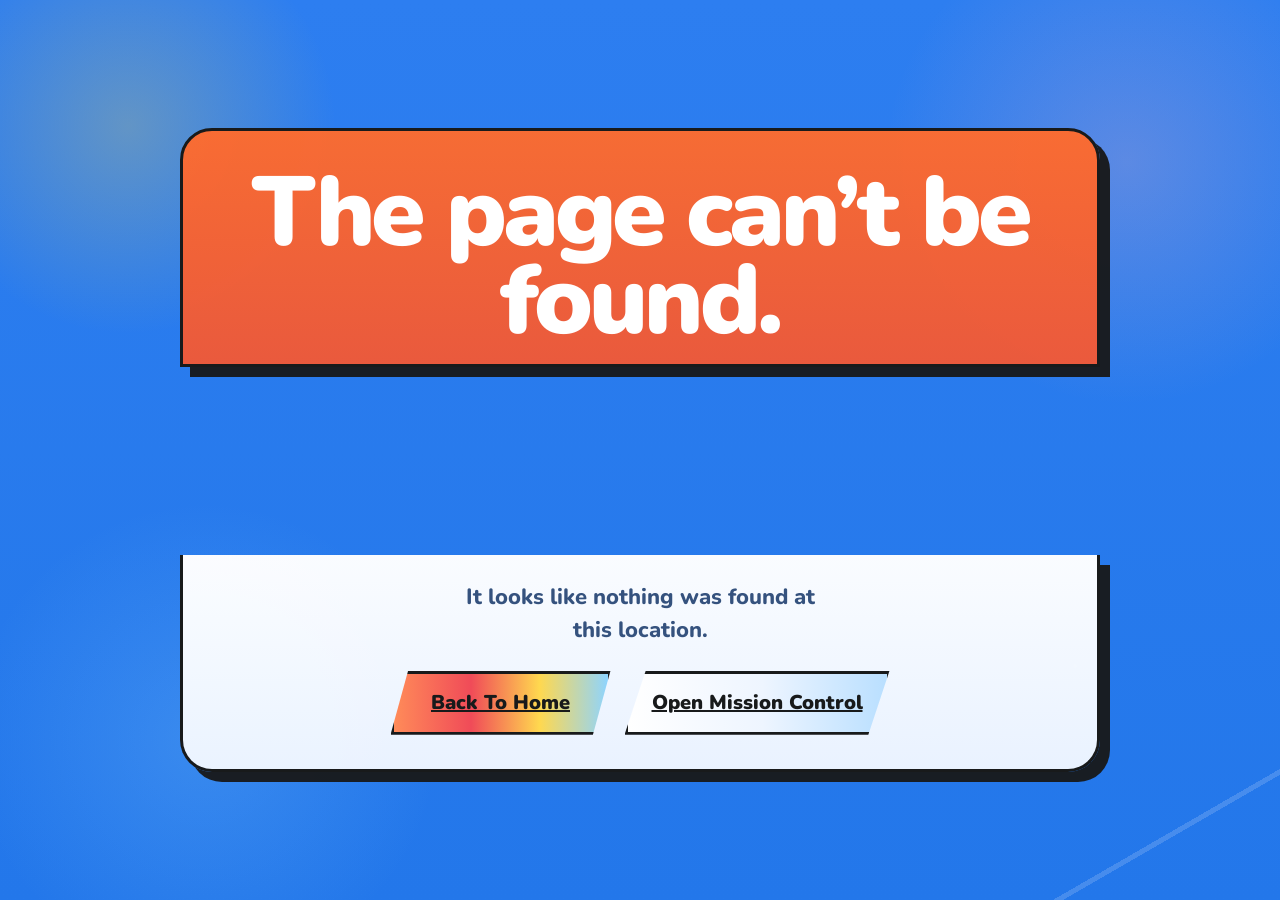
==== commit 3d723e8e: "Roll out Bowie brand theme sitewide" ====
--- a/404/index.html
+++ b/404/index.html
@@ -91,6 +91,10 @@
 						background-image: none !important;
 					}
 				}</style>
+			<link rel="preconnect" href="https://fonts.googleapis.com">
+			<link rel="preconnect" href="https://fonts.gstatic.com" crossorigin>
+			<link href="https://fonts.googleapis.com/css2?family=Fredoka:wght@400;500;600;700&family=Nunito:wght@400;600;700;800;900&family=Space+Mono:wght@400;700&display=swap" rel="stylesheet">
+			<link rel="stylesheet" href="/wp-content/uploads/2024/10/bowie-site-theme.css">
 			</head>
 
 <body class="error404 ehf-header ehf-footer ehf-template-hello-elementor ehf-stylesheet-hello-elementor elementor-default elementor-kit-12">
@@ -223,6 +227,10 @@
 	
 	<div class="page-content">
 		<p>It looks like nothing was found at this location.</p>
+		<div class="bowie-error-actions">
+			<a class="bowie-site-button" href="/">Back To Home</a>
+			<a class="bowie-site-button is-alt" href="/mission-control/">Open Mission Control</a>
+		</div>
 	</div>
 
 </main>
--- a/wp-content/uploads/2024/10/bowie-site-theme.css
+++ b/wp-content/uploads/2024/10/bowie-site-theme.css
@@ -0,0 +1,672 @@
+:root {
+  --bowie-blue: #2377ea;
+  --bowie-blue-strong: #165fd8;
+  --bowie-blue-deep: #103c95;
+  --bowie-blue-soft: #b9dfff;
+  --bowie-ink: #181a1b;
+  --bowie-paper: #fbfcff;
+  --bowie-paper-soft: #eef5ff;
+  --bowie-orange: #ff6b2c;
+  --bowie-red: #f04b58;
+  --bowie-yellow: #ffd84f;
+  --bowie-green: #4e9b72;
+  --bowie-pink: #f6b3bf;
+  --bowie-cyan: #8ed4ff;
+  --bowie-border: 3px solid var(--bowie-ink);
+  --bowie-shadow: 10px 10px 0 rgba(24, 26, 27, 0.96);
+  --bowie-shadow-soft: 6px 6px 0 rgba(24, 26, 27, 0.96);
+  --bowie-radius-xl: 30px;
+  --bowie-radius-lg: 24px;
+  --bowie-radius-md: 18px;
+  --bowie-transition: transform 0.22s ease, box-shadow 0.22s ease, background 0.22s ease, color 0.22s ease, filter 0.22s ease;
+}
+
+body.home,
+body.page-id-383,
+body.error404 {
+  font-family: "Nunito", sans-serif;
+  color: var(--bowie-ink);
+  background:
+    radial-gradient(circle at 10% 14%, rgba(255, 216, 79, 0.26) 0, rgba(255, 216, 79, 0) 15%),
+    radial-gradient(circle at 88% 18%, rgba(246, 179, 191, 0.24) 0, rgba(246, 179, 191, 0) 18%),
+    radial-gradient(circle at 16% 82%, rgba(142, 212, 255, 0.2) 0, rgba(142, 212, 255, 0) 18%),
+    linear-gradient(180deg, #2d7ef0 0%, #2377ea 100%);
+}
+
+body.home::before,
+body.page-id-383::before,
+body.error404::before {
+  content: "";
+  position: fixed;
+  inset: 0;
+  pointer-events: none;
+  background:
+    radial-gradient(circle at 84% 74%, rgba(255, 255, 255, 0.16) 0 1px, transparent 2px),
+    radial-gradient(circle at 18% 62%, rgba(255, 255, 255, 0.14) 0 1px, transparent 2px),
+    radial-gradient(circle at 64% 32%, rgba(255, 255, 255, 0.12) 0 1px, transparent 2px),
+    linear-gradient(150deg, transparent 0 92%, rgba(255, 255, 255, 0.16) 92% 92.35%, transparent 92.36% 100%);
+  z-index: 0;
+}
+
+body.home #page,
+body.page-id-383 .elementor,
+body.error404 #page {
+  position: relative;
+  z-index: 1;
+}
+
+body.home h1,
+body.home h2,
+body.home h3,
+body.page-id-383 h1,
+body.page-id-383 h2,
+body.error404 h1,
+body.error404 h2,
+body.error404 h3 {
+  font-family: "Nunito", sans-serif;
+  font-weight: 900;
+  letter-spacing: -0.04em;
+}
+
+body.home p,
+body.home li,
+body.page-id-383 p,
+body.error404 p {
+  font-family: "Nunito", sans-serif;
+  font-weight: 800;
+}
+
+body.home .elementor-button,
+body.page-id-383 .elementor-button,
+body.error404 .bowie-site-button,
+body.error404 .elementor-button,
+body.home #masthead .bowie-buy-link,
+body.home #masthead .bowie-roadster-link,
+body.home .bowie-mobile-topbar-buy,
+body.home .bowie-mobile-topbar-toggle,
+body.home #masthead .bowie-mobile-drawer-extras .bowie-buy-link,
+body.home #masthead .bowie-mobile-drawer-extras .bowie-roadster-link {
+  transition: var(--bowie-transition);
+}
+
+body.home .elementor-button:hover,
+body.page-id-383 .elementor-button:hover,
+body.error404 .bowie-site-button:hover,
+body.error404 .elementor-button:hover,
+body.home #masthead .bowie-buy-link:hover,
+body.home #masthead .bowie-roadster-link:hover,
+body.home .bowie-mobile-topbar-buy:hover,
+body.home .bowie-mobile-topbar-toggle:hover,
+body.home #masthead .bowie-mobile-drawer-extras .bowie-buy-link:hover,
+body.home #masthead .bowie-mobile-drawer-extras .bowie-roadster-link:hover {
+  transform: translate(4px, -2px);
+  box-shadow: var(--bowie-shadow);
+  filter: saturate(1.04) brightness(1.02);
+}
+
+body.home #masthead {
+  top: 14px;
+}
+
+body.home #masthead .elementor-element.elementor-element-50931d6,
+body.home #masthead .elementor-element.elementor-element-41eda6e {
+  background: linear-gradient(180deg, rgba(255, 255, 255, 0.97), rgba(238, 245, 255, 0.96)) !important;
+  border: var(--bowie-border);
+  border-radius: var(--bowie-radius-xl);
+  box-shadow: var(--bowie-shadow);
+}
+
+body.home #masthead .elementor-element.elementor-element-50931d6:not(.elementor-motion-effects-element-type-background),
+body.home #masthead .elementor-element.elementor-element-41eda6e:not(.elementor-motion-effects-element-type-background) {
+  background-image: linear-gradient(180deg, rgba(255, 255, 255, 0.97), rgba(238, 245, 255, 0.96)) !important;
+  background-color: transparent !important;
+}
+
+body.home #masthead .hfe-nav-menu .menu-item a.hfe-menu-item,
+body.home #masthead .hfe-nav-menu .menu-item a.hfe-sub-menu-item {
+  color: var(--bowie-ink);
+  font-family: "Nunito", sans-serif;
+  font-weight: 900;
+  text-shadow: none;
+}
+
+body.home #masthead .hfe-nav-menu .menu-item a.hfe-menu-item:hover,
+body.home #masthead .hfe-nav-menu .menu-item a.hfe-sub-menu-item:hover {
+  color: var(--bowie-blue-deep);
+}
+
+body.home #masthead .bowie-mission-link {
+  filter: none;
+}
+
+body.home #masthead .bowie-mission-link:hover {
+  filter: none;
+}
+
+body.home #masthead .bowie-mission-ring circle {
+  stroke: rgba(16, 60, 149, 0.28);
+}
+
+body.home #masthead .bowie-mission-ring text {
+  fill: var(--bowie-blue-deep);
+  font-family: "Space Mono", monospace;
+  text-shadow: none;
+}
+
+body.home #masthead .elementor-element.elementor-element-a0b9a32 img,
+body.home #masthead .elementor-element.elementor-element-beb985c img,
+body.home #masthead .elementor-element.elementor-element-41ace8b img,
+body.home #masthead .elementor-element.elementor-element-17916dd img {
+  filter: none;
+}
+
+body.home #masthead .bowie-buy-link,
+body.home #masthead .bowie-roadster-link,
+body.home .bowie-mobile-topbar-buy,
+body.home #masthead .bowie-mobile-drawer-extras .bowie-buy-link,
+body.home #masthead .bowie-mobile-drawer-extras .bowie-roadster-link {
+  border: var(--bowie-border);
+  box-shadow: var(--bowie-shadow-soft);
+  color: var(--bowie-ink);
+  font-family: "Nunito", sans-serif;
+  font-style: normal;
+  font-weight: 900;
+  letter-spacing: -0.03em;
+}
+
+body.home #masthead .bowie-buy-link,
+body.home .bowie-mobile-topbar-buy,
+body.home #masthead .bowie-mobile-drawer-extras .bowie-buy-link {
+  background: linear-gradient(90deg, #ff8b59 0%, #f04b58 36%, #ffd84f 68%, #8ed4ff 100%);
+}
+
+body.home #masthead .bowie-roadster-link,
+body.home #masthead .bowie-mobile-drawer-extras .bowie-roadster-link {
+  background: linear-gradient(90deg, #ffffff 0%, #eef5ff 52%, #b9dfff 100%);
+}
+
+body.home .bowie-mobile-topbar-toggle {
+  border: var(--bowie-border);
+  background: #fff;
+  box-shadow: var(--bowie-shadow-soft);
+}
+
+body.home .bowie-mobile-topbar-toggle span {
+  background: var(--bowie-ink);
+}
+
+body.home .bowie-mobile-topbar-social,
+body.home #masthead .bowie-mobile-socials a {
+  border: var(--bowie-border);
+  background: #fff;
+  border-radius: 14px;
+  box-shadow: var(--bowie-shadow-soft);
+}
+
+body.home .elementor-57 .elementor-element.elementor-element-94b1630 {
+  border-radius: 0 0 36px 36px;
+}
+
+body.home .elementor-57 .elementor-element.elementor-element-c68320e .elementor-heading-title,
+body.home .bowie-mobile-hero-title {
+  font-family: "Nunito", sans-serif;
+  font-weight: 900;
+  letter-spacing: -0.05em;
+}
+
+body.home .elementor-57 .bowie-hero-kicker,
+body.home .bowie-mobile-hero-text,
+body.home .elementor-57 .elementor-element.elementor-element-d731fd3 {
+  font-family: "Nunito", sans-serif;
+  font-style: normal;
+}
+
+body.home .elementor-57 .bowie-hero-kicker {
+  color: #ff6737;
+}
+
+body.home .elementor-57 .bowie-hero-kicker .bowie-hero-highlight {
+  color: var(--bowie-green);
+}
+
+body.home #about,
+body.home #nfts,
+body.home #bowienomics,
+body.home #utilities,
+body.home .elementor-57 > .elementor-element-693c9045,
+body.home .elementor-57 > .elementor-element-2f8ffe9a {
+  position: relative;
+  margin: 34px 20px 0 !important;
+  padding: 34px !important;
+  border: var(--bowie-border);
+  border-radius: var(--bowie-radius-xl);
+  box-shadow: var(--bowie-shadow);
+  overflow: hidden;
+}
+
+body.home #about {
+  background: linear-gradient(180deg, rgba(255, 255, 255, 0.98), rgba(238, 245, 255, 0.98)) !important;
+}
+
+body.home #nfts {
+  background: linear-gradient(180deg, rgba(255, 107, 44, 0.96), rgba(242, 88, 53, 0.96)) !important;
+}
+
+body.home #bowienomics {
+  background: linear-gradient(180deg, rgba(255, 246, 216, 0.98), rgba(255, 255, 255, 0.98)) !important;
+}
+
+body.home #utilities {
+  background: linear-gradient(180deg, rgba(78, 155, 114, 0.98), rgba(64, 132, 96, 0.98)) !important;
+}
+
+body.home .elementor-57 > .elementor-element-693c9045 {
+  background: linear-gradient(180deg, rgba(255, 255, 255, 0.98), rgba(238, 245, 255, 0.98)) !important;
+}
+
+body.home .elementor-57 > .elementor-element-2f8ffe9a {
+  background: linear-gradient(180deg, rgba(255, 240, 232, 0.98), rgba(255, 255, 255, 0.98)) !important;
+}
+
+body.home #about .elementor-heading-title,
+body.home #bowienomics .elementor-heading-title,
+body.home #utilities .elementor-heading-title,
+body.home .elementor-57 > .elementor-element-693c9045 .elementor-heading-title,
+body.home .elementor-57 > .elementor-element-2f8ffe9a .elementor-heading-title {
+  color: var(--bowie-ink);
+}
+
+body.home #nfts .elementor-heading-title,
+body.home #nfts .elementor-widget-text-editor,
+body.home #nfts .elementor-widget-text-editor * {
+  color: #fff !important;
+}
+
+body.home #utilities > .elementor-widget-heading .elementor-heading-title {
+  color: #fff;
+}
+
+body.home #about .elementor-heading-title,
+body.home #nfts .elementor-heading-title,
+body.home #bowienomics .elementor-heading-title,
+body.home #utilities .elementor-heading-title,
+body.home .elementor-57 > .elementor-element-693c9045 .elementor-heading-title,
+body.home .elementor-57 > .elementor-element-2f8ffe9a .elementor-heading-title {
+  font-family: "Nunito", sans-serif !important;
+  font-size: clamp(42px, 4.5vw, 74px) !important;
+  font-weight: 900 !important;
+  line-height: 0.92 !important;
+  letter-spacing: -0.06em !important;
+  text-transform: none !important;
+}
+
+body.home #about .elementor-widget-text-editor,
+body.home #nfts .elementor-widget-text-editor,
+body.home #bowienomics .elementor-widget-text-editor,
+body.home #utilities .elementor-widget-text-editor,
+body.home .elementor-57 > .elementor-element-2f8ffe9a .elementor-widget-text-editor {
+  font-size: 18px;
+  line-height: 1.7;
+}
+
+body.home #about .elementor-widget-image img,
+body.home #nfts .elementor-widget-image img,
+body.home #bowienomics .elementor-widget-image img,
+body.home #utilities .elementor-widget-image img,
+body.home .elementor-57 > .elementor-element-693c9045 .elementor-widget-image img,
+body.home .elementor-57 > .elementor-element-2f8ffe9a .elementor-widget-image img {
+  border: var(--bowie-border);
+  border-radius: 28px;
+  box-shadow: var(--bowie-shadow-soft);
+  background: #fff;
+}
+
+body.home #about .elementor-element.elementor-element-bf6f329,
+body.home #nfts .elementor-element.elementor-element-185a1adc,
+body.home #bowienomics .elementor-element.elementor-element-7b47e07 {
+  display: flex;
+  flex-direction: column;
+  gap: 18px;
+}
+
+body.home #bowienomics .elementor-element.elementor-element-a26c04e,
+body.home #bowienomics .elementor-element.elementor-element-d5a9b2d,
+body.home #bowienomics .elementor-element.elementor-element-5cd88a0,
+body.home #bowienomics .elementor-element.elementor-element-999f9f0,
+body.home #bowienomics .elementor-element.elementor-element-6319594 {
+  border: var(--bowie-border);
+  border-radius: 20px;
+  box-shadow: var(--bowie-shadow-soft);
+  padding: 14px 18px !important;
+  transition: var(--bowie-transition);
+}
+
+body.home #bowienomics .elementor-element.elementor-element-a26c04e {
+  background: linear-gradient(90deg, #fff6d7, #fff) !important;
+}
+
+body.home #bowienomics .elementor-element.elementor-element-d5a9b2d {
+  background: linear-gradient(90deg, #eaf5ff, #fff) !important;
+}
+
+body.home #bowienomics .elementor-element.elementor-element-5cd88a0 {
+  background: linear-gradient(90deg, #ffe6da, #fff) !important;
+}
+
+body.home #bowienomics .elementor-element.elementor-element-999f9f0 {
+  background: linear-gradient(90deg, #eef8ef, #fff) !important;
+}
+
+body.home #bowienomics .elementor-element.elementor-element-6319594 {
+  background: linear-gradient(90deg, #ffffff, #b9dfff) !important;
+}
+
+body.home #bowienomics .elementor-element.elementor-element-a26c04e:hover,
+body.home #bowienomics .elementor-element.elementor-element-d5a9b2d:hover,
+body.home #bowienomics .elementor-element.elementor-element-5cd88a0:hover,
+body.home #bowienomics .elementor-element.elementor-element-999f9f0:hover,
+body.home #bowienomics .elementor-element.elementor-element-6319594:hover {
+  transform: translate(4px, -2px);
+  box-shadow: var(--bowie-shadow);
+}
+
+body.home #bowienomics .elementor-widget-text-editor strong,
+body.home #bowienomics .elementor-widget-text-editor b,
+body.home #bowienomics .elementor-widget-text-editor {
+  color: var(--bowie-ink);
+}
+
+body.home #utilities .elementor-element.elementor-element-96054cd,
+body.home #utilities .elementor-element.elementor-element-1164e14,
+body.home #utilities .elementor-element.elementor-element-2bfc882,
+body.home #utilities .elementor-element.elementor-element-d0bae63,
+body.home #utilities .elementor-element.elementor-element-8a6729c,
+body.home #utilities .elementor-element.elementor-element-8b66c2a,
+body.home #utilities .elementor-element.elementor-element-19cd668,
+body.home #utilities .elementor-element.elementor-element-e51bc28,
+body.home #utilities .elementor-element.elementor-element-e366fd6 {
+  border: var(--bowie-border);
+  border-radius: 24px;
+  box-shadow: var(--bowie-shadow-soft);
+  background: rgba(255, 255, 255, 0.96) !important;
+  transition: var(--bowie-transition);
+}
+
+body.home #utilities .elementor-element.elementor-element-96054cd:hover,
+body.home #utilities .elementor-element.elementor-element-1164e14:hover,
+body.home #utilities .elementor-element.elementor-element-2bfc882:hover,
+body.home #utilities .elementor-element.elementor-element-d0bae63:hover,
+body.home #utilities .elementor-element.elementor-element-8a6729c:hover,
+body.home #utilities .elementor-element.elementor-element-8b66c2a:hover,
+body.home #utilities .elementor-element.elementor-element-19cd668:hover,
+body.home #utilities .elementor-element.elementor-element-e51bc28:hover {
+  transform: translate(4px, -2px);
+  box-shadow: var(--bowie-shadow);
+  background: linear-gradient(180deg, #ffffff, #eef5ff) !important;
+}
+
+body.home #utilities .elementor-element.elementor-element-96054cd .elementor-heading-title,
+body.home #utilities .elementor-element.elementor-element-1164e14 .elementor-heading-title,
+body.home #utilities .elementor-element.elementor-element-2bfc882 .elementor-heading-title,
+body.home #utilities .elementor-element.elementor-element-d0bae63 .elementor-heading-title,
+body.home #utilities .elementor-element.elementor-element-8a6729c .elementor-heading-title,
+body.home #utilities .elementor-element.elementor-element-8b66c2a .elementor-heading-title,
+body.home #utilities .elementor-element.elementor-element-19cd668 .elementor-heading-title,
+body.home #utilities .elementor-element.elementor-element-e51bc28 .elementor-heading-title {
+  color: var(--bowie-ink);
+  font-size: 32px !important;
+}
+
+body.home #utilities .elementor-element.elementor-element-13d3e9e,
+body.home #utilities .elementor-element.elementor-element-66a034c,
+body.home #utilities .elementor-element.elementor-element-ffc7119,
+body.home #utilities .elementor-element.elementor-element-80b9560,
+body.home #utilities .elementor-element.elementor-element-688a3e6,
+body.home #utilities .elementor-element.elementor-element-2b66aba,
+body.home #utilities .elementor-element.elementor-element-00d8237,
+body.home #utilities .elementor-element.elementor-element-523e053 {
+  color: #35527e;
+}
+
+body.home .elementor-57 > .elementor-element-693c9045 .swiper,
+body.home .elementor-57 > .elementor-element-693c9045 .swiper-slide figure {
+  border-radius: 28px;
+}
+
+body.home .elementor-57 > .elementor-element-693c9045 .elementor-swiper-button {
+  width: 52px;
+  height: 52px;
+  border: var(--bowie-border);
+  border-radius: 16px;
+  background: #fff;
+  box-shadow: var(--bowie-shadow-soft);
+  color: var(--bowie-ink);
+}
+
+body.home .elementor-57 > .elementor-element-693c9045 .elementor-swiper-button:hover {
+  transform: translate(4px, -2px);
+  box-shadow: var(--bowie-shadow);
+}
+
+body.home #colophon {
+  margin: 40px 20px 28px;
+}
+
+body.home #colophon .elementor-element.elementor-element-7095486 {
+  padding: 20px 24px !important;
+  border: var(--bowie-border);
+  border-radius: var(--bowie-radius-xl);
+  box-shadow: var(--bowie-shadow);
+  background: linear-gradient(180deg, rgba(255, 255, 255, 0.98), rgba(238, 245, 255, 0.98)) !important;
+}
+
+body.home #colophon img {
+  filter: none;
+}
+
+body.page-id-383,
+body.error404 {
+  min-height: 100vh;
+}
+
+body.page-id-383 .elementor-383 {
+  min-height: 100vh;
+  display: grid;
+  place-items: center;
+  padding: 32px 18px;
+}
+
+body.page-id-383 .elementor-383 > .elementor-element {
+  width: min(100%, 980px);
+  padding: 34px !important;
+  border: var(--bowie-border);
+  border-radius: 32px;
+  box-shadow: var(--bowie-shadow);
+  background: linear-gradient(180deg, rgba(255, 255, 255, 0.98), rgba(238, 245, 255, 0.98)) !important;
+}
+
+body.page-id-383 .elementor-383 .elementor-heading-title {
+  color: var(--bowie-ink);
+  text-transform: none;
+}
+
+body.page-id-383 .elementor-element-78c8120 .elementor-heading-title {
+  font-family: "Space Mono", monospace;
+  font-size: 18px;
+  letter-spacing: 0.3em;
+  text-transform: uppercase;
+  color: var(--bowie-blue-deep);
+}
+
+body.page-id-383 .elementor-element-244f87c9 .elementor-heading-title {
+  font-size: clamp(48px, 8vw, 88px);
+  line-height: 0.92;
+}
+
+body.page-id-383 .elementor-button-wrapper {
+  display: flex;
+  flex-wrap: wrap;
+  gap: 14px;
+  justify-content: center;
+}
+
+body.page-id-383 .elementor-button {
+  min-width: 220px;
+  min-height: 64px;
+  border: var(--bowie-border);
+  border-radius: 0;
+  box-shadow: var(--bowie-shadow-soft);
+  clip-path: polygon(8% 0, 100% 0, 92% 100%, 0 100%);
+  background: linear-gradient(90deg, #ff8b59 0%, #f04b58 36%, #ffd84f 68%, #8ed4ff 100%);
+  color: var(--bowie-ink);
+  font-family: "Nunito", sans-serif;
+  font-size: 20px;
+  font-weight: 900;
+}
+
+body.page-id-383 .elementor-button.bowie-secondary-link {
+  background: linear-gradient(90deg, #ffffff 0%, #eef5ff 52%, #b9dfff 100%);
+}
+
+body.error404 #masthead,
+body.error404 #colophon {
+  display: none;
+}
+
+body.error404 #content {
+  min-height: 100vh;
+  display: grid;
+  place-items: center;
+  padding: 34px 18px;
+}
+
+body.error404 .page-header,
+body.error404 .page-content {
+  width: min(100%, 920px);
+  margin: 0 auto;
+  text-align: center;
+}
+
+body.error404 .page-header {
+  padding: 38px 34px 18px;
+  border: var(--bowie-border);
+  border-radius: 32px 32px 0 0;
+  box-shadow: var(--bowie-shadow);
+  background: linear-gradient(180deg, rgba(255, 107, 44, 0.96), rgba(242, 88, 53, 0.96));
+}
+
+body.error404 .page-header .entry-title {
+  margin: 0;
+  color: #fff;
+  font-size: clamp(52px, 10vw, 98px);
+  line-height: 0.9;
+}
+
+body.error404 .page-content {
+  padding: 26px 34px 34px;
+  border: var(--bowie-border);
+  border-top: 0;
+  border-radius: 0 0 32px 32px;
+  box-shadow: var(--bowie-shadow);
+  background: linear-gradient(180deg, rgba(255, 255, 255, 0.98), rgba(238, 245, 255, 0.98));
+}
+
+body.error404 .page-content p {
+  margin: 0 auto 24px;
+  max-width: 28ch;
+  font-size: 22px;
+  line-height: 1.5;
+  color: #35527e;
+}
+
+.bowie-error-actions {
+  display: flex;
+  flex-wrap: wrap;
+  justify-content: center;
+  gap: 14px;
+}
+
+.bowie-site-button {
+  display: inline-flex;
+  align-items: center;
+  justify-content: center;
+  min-width: 220px;
+  min-height: 64px;
+  padding: 14px 24px;
+  border: var(--bowie-border);
+  border-radius: 0;
+  box-shadow: var(--bowie-shadow-soft);
+  clip-path: polygon(8% 0, 100% 0, 92% 100%, 0 100%);
+  background: linear-gradient(90deg, #ff8b59 0%, #f04b58 36%, #ffd84f 68%, #8ed4ff 100%);
+  color: var(--bowie-ink);
+  font-family: "Nunito", sans-serif;
+  font-size: 20px;
+  font-weight: 900;
+  text-align: center;
+  transition: var(--bowie-transition);
+}
+
+.bowie-site-button.is-alt {
+  background: linear-gradient(90deg, #ffffff 0%, #eef5ff 52%, #b9dfff 100%);
+}
+
+@media (max-width: 1024px) {
+  body.home #masthead .elementor-element.elementor-element-50931d6 {
+    border-radius: 26px;
+  }
+
+  body.home #about,
+  body.home #nfts,
+  body.home #bowienomics,
+  body.home #utilities,
+  body.home .elementor-57 > .elementor-element-693c9045,
+  body.home .elementor-57 > .elementor-element-2f8ffe9a,
+  body.home #colophon {
+    margin-left: 16px !important;
+    margin-right: 16px !important;
+  }
+}
+
+@media (max-width: 767px) {
+  body.home #about,
+  body.home #nfts,
+  body.home #bowienomics,
+  body.home #utilities,
+  body.home .elementor-57 > .elementor-element-693c9045,
+  body.home .elementor-57 > .elementor-element-2f8ffe9a {
+    padding: 22px 18px !important;
+    margin-top: 26px !important;
+    margin-left: 12px !important;
+    margin-right: 12px !important;
+    border-radius: 28px;
+  }
+
+  body.home #colophon {
+    margin: 26px 12px 20px;
+  }
+
+  body.home #utilities .elementor-element.elementor-element-96054cd .elementor-heading-title,
+  body.home #utilities .elementor-element.elementor-element-1164e14 .elementor-heading-title,
+  body.home #utilities .elementor-element.elementor-element-2bfc882 .elementor-heading-title,
+  body.home #utilities .elementor-element.elementor-element-d0bae63 .elementor-heading-title,
+  body.home #utilities .elementor-element.elementor-element-8a6729c .elementor-heading-title,
+  body.home #utilities .elementor-element.elementor-element-8b66c2a .elementor-heading-title,
+  body.home #utilities .elementor-element.elementor-element-19cd668 .elementor-heading-title,
+  body.home #utilities .elementor-element.elementor-element-e51bc28 .elementor-heading-title {
+    font-size: 24px !important;
+  }
+
+  body.page-id-383 .elementor-383 > .elementor-element,
+  body.error404 .page-header,
+  body.error404 .page-content {
+    padding-left: 20px !important;
+    padding-right: 20px !important;
+  }
+
+  .bowie-site-button,
+  body.page-id-383 .elementor-button {
+    width: 100%;
+    min-width: 0;
+    font-size: 18px;
+  }
+}
